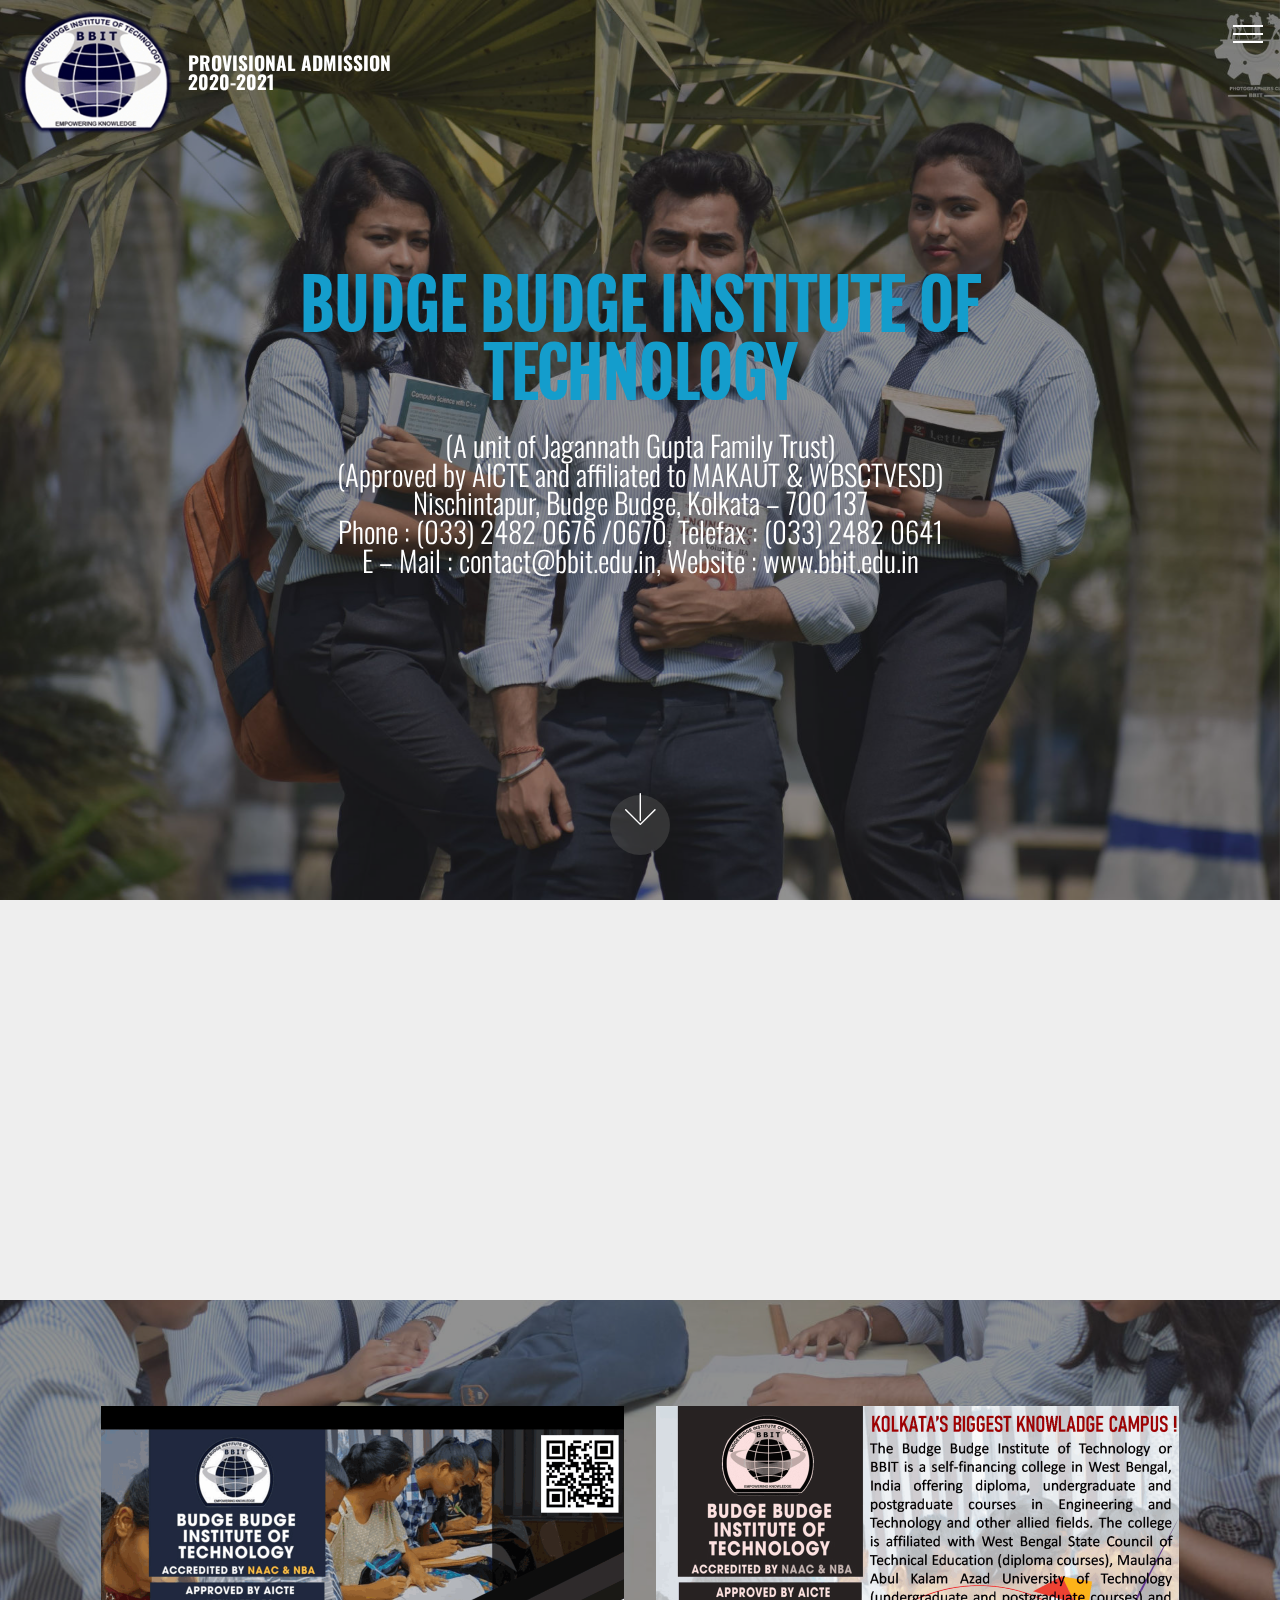
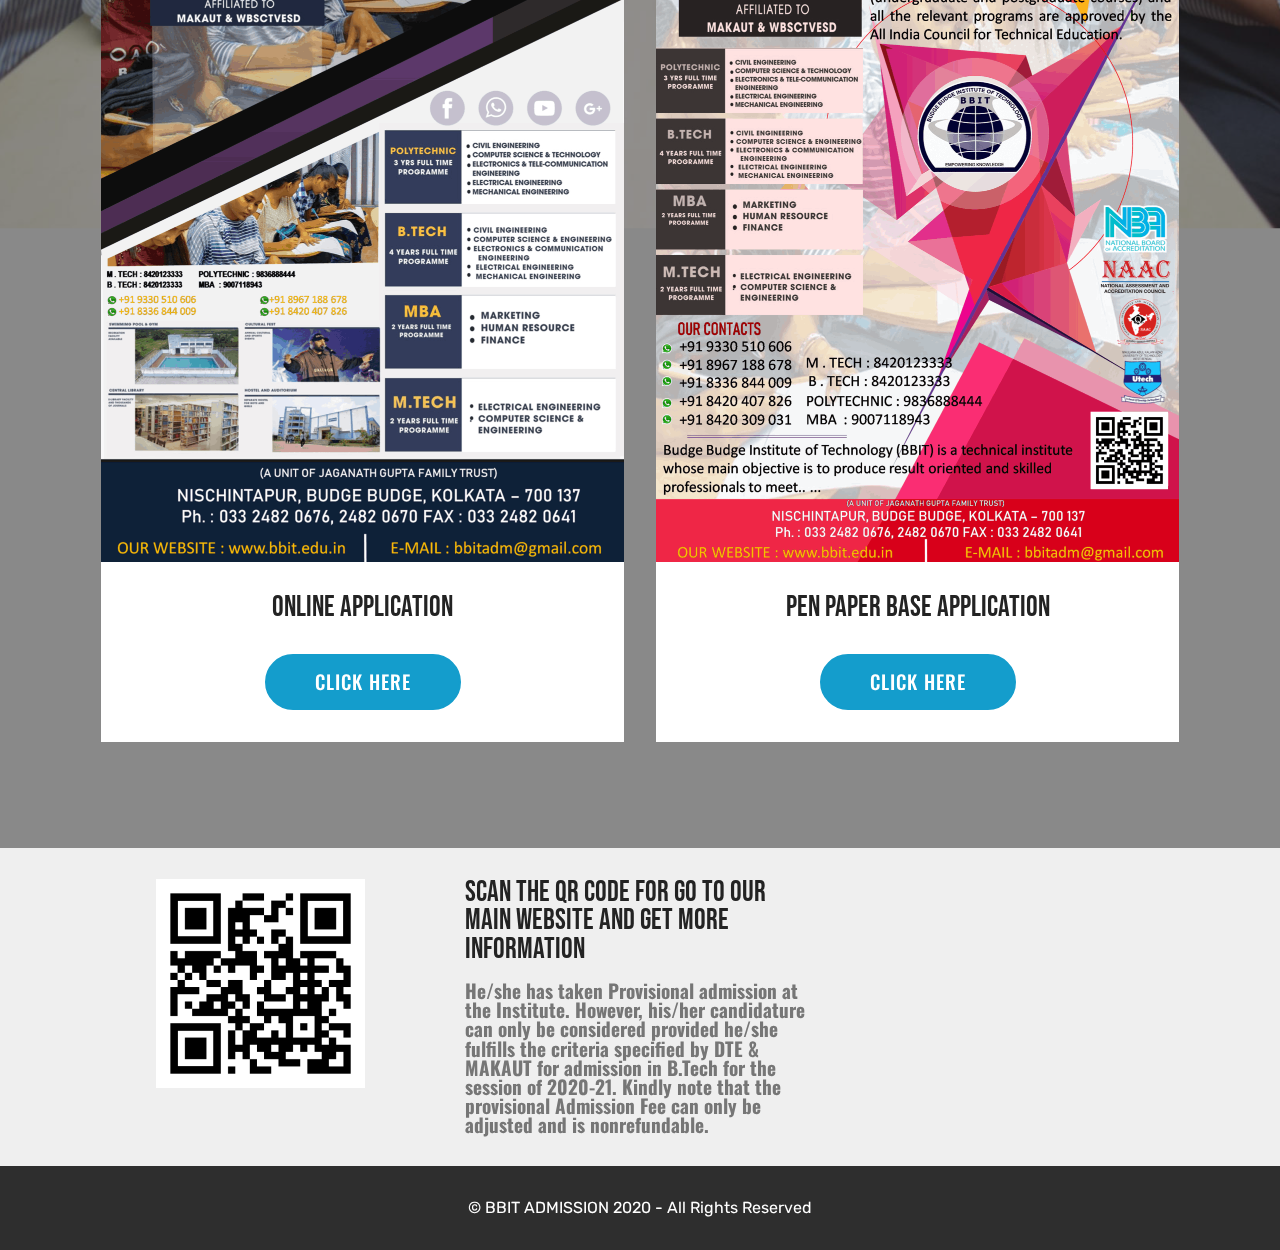
==== index.html @ f2dc5f4a "create github pages" ====
<!DOCTYPE html>
<html  >
<head>
  <!-- Site made with Mobirise Website Builder v4.10.15, https://mobirise.com -->
  <meta charset="UTF-8">
  <meta http-equiv="X-UA-Compatible" content="IE=edge">
  <meta name="generator" content="Mobirise v4.10.15, mobirise.com">
  <meta name="viewport" content="width=device-width, initial-scale=1, minimum-scale=1">
  <link rel="shortcut icon" href="assets/images/bbit-logo-189x152.png" type="image/x-icon">
  <meta name="description" content="">
  
  <title>Home</title>
  <link rel="stylesheet" href="assets/web/assets/mobirise-icons/mobirise-icons.css">
  <link rel="stylesheet" href="assets/web/assets/mobirise-icons2/mobirise2.css">
  <link rel="stylesheet" href="assets/bootstrap/css/bootstrap.min.css">
  <link rel="stylesheet" href="assets/bootstrap/css/bootstrap-grid.min.css">
  <link rel="stylesheet" href="assets/bootstrap/css/bootstrap-reboot.min.css">
  <link rel="stylesheet" href="assets/dropdown/css/style.css">
  <link rel="stylesheet" href="assets/tether/tether.min.css">
  <link rel="stylesheet" href="assets/theme/css/style.css">
  <link rel="preload" as="style" href="assets/mobirise/css/mbr-additional.css"><link rel="stylesheet" href="assets/mobirise/css/mbr-additional.css" type="text/css">
  
  
  
</head>
<body>
  <section class="menu cid-rXFOhYftyy" once="menu" id="menu1-4">

    

    <nav class="navbar navbar-expand beta-menu navbar-dropdown align-items-center navbar-fixed-top collapsed bg-color transparent">
        <button class="navbar-toggler navbar-toggler-right" type="button" data-toggle="collapse" data-target="#navbarSupportedContent" aria-controls="navbarSupportedContent" aria-expanded="false" aria-label="Toggle navigation">
            <div class="hamburger">
                <span></span>
                <span></span>
                <span></span>
                <span></span>
            </div>
        </button>
        <div class="menu-logo">
            <div class="navbar-brand">
                <span class="navbar-logo">
                    <a href="page1.html">
                         <img src="assets/images/bbit-logo-189x152.png" alt="Mobirise" title="" style="height: 8rem;">
                    </a>
                </span>
                <span class="navbar-caption-wrap"><a class="navbar-caption text-white display-4" href="page1.html">PROVISIONAL ADMISSION
<br>2020-2021</a></span>
            </div>
        </div>
        <div class="collapse navbar-collapse" id="navbarSupportedContent">
            
            <div class="navbar-buttons mbr-section-btn"><a class="btn btn-sm btn-primary display-4" href="index.html">&nbsp; &nbsp; &nbsp; &nbsp; &nbsp; &nbsp; &nbsp;HOME &nbsp; &nbsp; &nbsp; &nbsp; &nbsp; &nbsp; &nbsp; &nbsp;&nbsp;</a>     <a class="btn btn-sm btn-primary display-4" href="index.html#features3-1">&nbsp; &nbsp; &nbsp; &nbsp; &nbsp; &nbsp;APPLY FOR ADMISSION &nbsp; &nbsp; &nbsp; &nbsp; &nbsp; &nbsp; &nbsp; &nbsp; &nbsp;</a></div>
        </div>
    </nav>
</section>

<section class="engine"><a href="https://mobirise.info/i">site creation software</a></section><section class="cid-rXFNUDuL13 mbr-fullscreen mbr-parallax-background" id="header2-0">

    

    <div class="mbr-overlay" style="opacity: 0.5; background-color: rgb(35, 35, 35);"></div>

    <div class="container align-center">
        <div class="row justify-content-md-center">
            <div class="mbr-white col-md-10">
                <h1 class="mbr-section-title mbr-bold pb-3 mbr-fonts-style display-1">
                    BUDGE BUDGE INSTITUTE OF TECHNOLOGY</h1>
                <h3 class="mbr-section-subtitle align-center mbr-light pb-3 mbr-fonts-style display-2">(A unit of Jagannath Gupta Family Trust)
<div>(Approved by AICTE and affiliated to MAKAUT &amp; WBSCTVESD)
</div><div>Nischintapur, Budge Budge, Kolkata – 700 137
</div><div>Phone : (033) 2482 0676 /0670, Telefax : (033) 2482 0641
</div><div>E – Mail : contact@bbit.edu.in, Website : www.bbit.edu.in
</div><div><br></div></h3>
                
                
            </div>
        </div>
    </div>
    <div class="mbr-arrow hidden-sm-down" aria-hidden="true">
        <a href="#next">
            <i class="mbri-down mbr-iconfont"></i>
        </a>
    </div>
</section>

<section class="map1 cid-rXFO3G3sNx" id="map1-2">

     

    <div class="google-map"><iframe frameborder="0" style="border:0" src="https://www.google.com/maps/embed?pb=!1m18!1m12!1m3!1d14748.869770666173!2d88.16065581313538!3d22.45846169424408!2m3!1f0!2f0!3f0!3m2!1i1024!2i768!4f13.1!3m3!1m2!1s0x39f830fc6fffffff%3A0x880d852ade5959b!2sBudge%20Budge%20Institute%20Of%20Technology!5e0!3m2!1sen!2sin!4v1588276798061!5m2!1sen!2sin" allowfullscreen=""></iframe></div>
</section>

<section class="features3 cid-rXFO0io4Rv mbr-parallax-background" id="features3-1">

    

    <div class="mbr-overlay" style="opacity: 0.5; background-color: rgb(35, 35, 35);">
    </div>
    <div class="container">
        <div class="media-container-row">
            <div class="card p-3 col-12 col-md-6">
                <div class="card-wrapper">
                    <div class="card-img">
                        <img src="assets/images/bbit1-1046x1511.png" alt="Mobirise" title="">
                    </div>
                    <div class="card-box">
                        <h4 class="card-title mbr-fonts-style display-5">
                            ONLINE APPLICATION</h4>
                        
                    </div>
                    <div class="mbr-section-btn text-center"><a href="https://forms.gle/tRH4VdsatgRsKC276" class="btn btn-primary display-4">
                            CLICK HERE</a></div>
                </div>
            </div>

            <div class="card p-3 col-12 col-md-6">
                <div class="card-wrapper">
                    <div class="card-img">
                        <img src="assets/images/bbit2-1046x1511.png" alt="Mobirise" title="">
                    </div>
                    <div class="card-box">
                        <h4 class="card-title mbr-fonts-style display-5">PEN PAPER BASE APPLICATION</h4>
                        
                    </div>
                    <div class="mbr-section-btn text-center"><a href="page2.html" class="btn btn-primary display-4">
                            CLICK HERE</a></div>
                </div>
            </div>

            

            
        </div>
    </div>
</section>

<section class="services4 cid-rXGqXsZB8n" xmlns="http://www.w3.org/1999/html" id="services4-q">
    <!---->
    
    <!---->
    <!--Overlay-->
    
    <!--Container-->
    <div class="container">
        <div class="row">
            <!--Card-1-->
            <div class="card p-3 col-12">
                <div class="card-wrapper media-container-row media-container-row">
                    <div class="card-box">
                        <div class="row">
                            <div class="col-12 col-md-12 col-lg-4">
                                <div class="wrapper">
                                    <!--Image-->
                                    <div class="mbr-figure" style="width: 60%;">
                                        <img src="assets/images/bbit-website-qr-700x700.png" alt="Mobirise" title="">
                                    </div>
                                </div>
                            </div>
                            <div class="col-12 col-md-7 col-lg-4">
                                <div class="wrapper col-left">
                                    <!--Title-->
                                    <h4 class="card-title mbr-fonts-style display-5">SCAN THE QR CODE FOR GO TO OUR MAIN WEBSITE AND GET MORE INFORMATION</h4>
                                    <!--Subtitle-->
                                    <p class="mbr-text mbr-fonts-style pt-3 display-4"><strong>
                                        He/she has taken Provisional admission at the Institute. However, his/her candidature can only be considered provided he/she fulfills the criteria specified by DTE &amp; MAKAUT for admission in B.Tech for the session of 2020-21. Kindly note that the provisional Admission Fee can only be adjusted and is nonrefundable.
                                    </strong></p>
                                </div>
                            </div>
                            <div class="col-12 col-md-5 col-lg-4">
                                <div class="wrapper border_wrapper">
                                    <!--Cost-->
                                    
                                    <!--Btn-->
                                    
                                </div>
                            </div>
                        </div>
                    </div>
                </div>
            </div>
            <!--Card-2-->
            
            <!--Card-3-->
            
        </div>
    </div>
</section>

<section once="footers" class="cid-rXFO86gxxI" id="footer6-3">

    

    

    <div class="container">
        <div class="media-container-row align-center mbr-white">
            <div class="col-12">
                <p class="mbr-text mb-0 mbr-fonts-style display-7">
                    © BBIT ADMISSION 2020 - All Rights Reserved
                </p>
            </div>
        </div>
    </div>
</section>


  <script src="assets/popper/popper.min.js"></script>
  <script src="assets/web/assets/jquery/jquery.min.js"></script>
  <script src="assets/bootstrap/js/bootstrap.min.js"></script>
  <script src="assets/parallax/jarallax.min.js"></script>
  <script src="assets/dropdown/js/nav-dropdown.js"></script>
  <script src="assets/dropdown/js/navbar-dropdown.js"></script>
  <script src="assets/touchswipe/jquery.touch-swipe.min.js"></script>
  <script src="assets/tether/tether.min.js"></script>
  <script src="assets/smoothscroll/smooth-scroll.js"></script>
  <script src="assets/theme/js/script.js"></script>
  
  
</body>
</html>
---- assets/web/assets/mobirise-icons/mobirise-icons.css ----
@font-face {
  font-family: 'MobiriseIcons';
  src:  url('mobirise-icons.eot?spat4u');
  src:  url('mobirise-icons.eot?spat4u#iefix') format('embedded-opentype'),
    url('mobirise-icons.ttf?spat4u') format('truetype'),
    url('mobirise-icons.woff?spat4u') format('woff'),
    url('mobirise-icons.svg?spat4u#MobiriseIcons') format('svg');
  font-weight: normal;
  font-style: normal;
  font-display: swap;
}

[class^="mbri-"], [class*=" mbri-"] {
  /* use !important to prevent issues with browser extensions that change fonts */
  font-family: MobiriseIcons !important;
  speak: none;
  font-style: normal;
  font-weight: normal;
  font-variant: normal;
  text-transform: none;
  line-height: 1;

  /* Better Font Rendering =========== */
  -webkit-font-smoothing: antialiased;
  -moz-osx-font-smoothing: grayscale;
}

.mbri-add-submenu:before {
  content: "\e900";
}
.mbri-alert:before {
  content: "\e901";
}
.mbri-align-center:before {
  content: "\e902";
}
.mbri-align-justify:before {
  content: "\e903";
}
.mbri-align-left:before {
  content: "\e904";
}
.mbri-align-right:before {
  content: "\e905";
}
.mbri-android:before {
  content: "\e906";
}
.mbri-apple:before {
  content: "\e907";
}
.mbri-arrow-down:before {
  content: "\e908";
}
.mbri-arrow-next:before {
  content: "\e909";
}
.mbri-arrow-prev:before {
  content: "\e90a";
}
.mbri-arrow-up:before {
  content: "\e90b";
}
.mbri-bold:before {
  content: "\e90c";
}
.mbri-bookmark:before {
  content: "\e90d";
}
.mbri-bootstrap:before {
  content: "\e90e";
}
.mbri-briefcase:before {
  content: "\e90f";
}
.mbri-browse:before {
  content: "\e910";
}
.mbri-bulleted-list:before {
  content: "\e911";
}
.mbri-calendar:before {
  content: "\e912";
}
.mbri-camera:before {
  content: "\e913";
}
.mbri-cart-add:before {
  content: "\e914";
}
.mbri-cart-full:before {
  content: "\e915";
}
.mbri-cash:before {
  content: "\e916";
}
.mbri-change-style:before {
  content: "\e917";
}
.mbri-chat:before {
  content: "\e918";
}
.mbri-clock:before {
  content: "\e919";
}
.mbri-close:before {
  content: "\e91a";
}
.mbri-cloud:before {
  content: "\e91b";
}
.mbri-code:before {
  content: "\e91c";
}
.mbri-contact-form:before {
  content: "\e91d";
}
.mbri-credit-card:before {
  content: "\e91e";
}
.mbri-cursor-click:before {
  content: "\e91f";
}
.mbri-cust-feedback:before {
  content: "\e920";
}
.mbri-database:before {
  content: "\e921";
}
.mbri-delivery:before {
  content: "\e922";
}
.mbri-desktop:before {
  content: "\e923";
}
.mbri-devices:before {
  content: "\e924";
}
.mbri-down:before {
  content: "\e925";
}
.mbri-download:before {
  content: "\e989";
}
.mbri-drag-n-drop:before {
  content: "\e927";
}
.mbri-drag-n-drop2:before {
  content: "\e928";
}
.mbri-edit:before {
  content: "\e929";
}
.mbri-edit2:before {
  content: "\e92a";
}
.mbri-error:before {
  content: "\e92b";
}
.mbri-extension:before {
  content: "\e92c";
}
.mbri-features:before {
  content: "\e92d";
}
.mbri-file:before {
  content: "\e92e";
}
.mbri-flag:before {
  content: "\e92f";
}
.mbri-folder:before {
  content: "\e930";
}
.mbri-gift:before {
  content: "\e931";
}
.mbri-github:before {
  content: "\e932";
}
.mbri-globe:before {
  content: "\e933";
}
.mbri-globe-2:before {
  content: "\e934";
}
.mbri-growing-chart:before {
  content: "\e935";
}
.mbri-hearth:before {
  content: "\e936";
}
.mbri-help:before {
  content: "\e937";
}
.mbri-home:before {
  content: "\e938";
}
.mbri-hot-cup:before {
  content: "\e939";
}
.mbri-idea:before {
  content: "\e93a";
}
.mbri-image-gallery:before {
  content: "\e93b";
}
.mbri-image-slider:before {
  content: "\e93c";
}
.mbri-info:before {
  content: "\e93d";
}
.mbri-italic:before {
  content: "\e93e";
}
.mbri-key:before {
  content: "\e93f";
}
.mbri-laptop:before {
  content: "\e940";
}
.mbri-layers:before {
  content: "\e941";
}
.mbri-left-right:before {
  content: "\e942";
}
.mbri-left:before {
  content: "\e943";
}
.mbri-letter:before {
  content: "\e944";
}
.mbri-like:before {
  content: "\e945";
}
.mbri-link:before {
  content: "\e946";
}
.mbri-lock:before {
  content: "\e947";
}
.mbri-login:before {
  content: "\e948";
}
.mbri-logout:before {
  content: "\e949";
}
.mbri-magic-stick:before {
  content: "\e94a";
}
.mbri-map-pin:before {
  content: "\e94b";
}
.mbri-menu:before {
  content: "\e94c";
}
.mbri-mobile:before {
  content: "\e94d";
}
.mbri-mobile2:before {
  content: "\e94e";
}
.mbri-mobirise:before {
  content: "\e94f";
}
.mbri-more-horizontal:before {
  content: "\e950";
}
.mbri-more-vertical:before {
  content: "\e951";
}
.mbri-music:before {
  content: "\e952";
}
.mbri-new-file:before {
  content: "\e953";
}
.mbri-numbered-list:before {
  content: "\e954";
}
.mbri-opened-folder:before {
  content: "\e955";
}
.mbri-pages:before {
  content: "\e956";
}
.mbri-paper-plane:before {
  content: "\e957";
}
.mbri-paperclip:before {
  content: "\e958";
}
.mbri-photo:before {
  content: "\e959";
}
.mbri-photos:before {
  content: "\e95a";
}
.mbri-pin:before {
  content: "\e95b";
}
.mbri-play:before {
  content: "\e95c";
}
.mbri-plus:before {
  content: "\e95d";
}
.mbri-preview:before {
  content: "\e95e";
}
.mbri-print:before {
  content: "\e95f";
}
.mbri-protect:before {
  content: "\e960";
}
.mbri-question:before {
  content: "\e961";
}
.mbri-quote-left:before {
  content: "\e962";
}
.mbri-quote-right:before {
  content: "\e963";
}
.mbri-refresh:before {
  content: "\e964";
}
.mbri-responsive:before {
  content: "\e965";
}
.mbri-right:before {
  content: "\e966";
}
.mbri-rocket:before {
  content: "\e967";
}
.mbri-sad-face:before {
  content: "\e968";
}
.mbri-sale:before {
  content: "\e969";
}
.mbri-save:before {
  content: "\e96a";
}
.mbri-search:before {
  content: "\e96b";
}
.mbri-setting:before {
  content: "\e96c";
}
.mbri-setting2:before {
  content: "\e96d";
}
.mbri-setting3:before {
  content: "\e96e";
}
.mbri-share:before {
  content: "\e96f";
}
.mbri-shopping-bag:before {
  content: "\e970";
}
.mbri-shopping-basket:before {
  content: "\e971";
}
.mbri-shopping-cart:before {
  content: "\e972";
}
.mbri-sites:before {
  content: "\e973";
}
.mbri-smile-face:before {
  content: "\e974";
}
.mbri-speed:before {
  content: "\e975";
}
.mbri-star:before {
  content: "\e976";
}
.mbri-success:before {
  content: "\e977";
}
.mbri-sun:before {
  content: "\e978";
}
.mbri-sun2:before {
  content: "\e979";
}
.mbri-tablet:before {
  content: "\e97a";
}
.mbri-tablet-vertical:before {
  content: "\e97b";
}
.mbri-target:before {
  content: "\e97c";
}
.mbri-timer:before {
  content: "\e97d";
}
.mbri-to-ftp:before {
  content: "\e97e";
}
.mbri-to-local-drive:before {
  content: "\e97f";
}
.mbri-touch-swipe:before {
  content: "\e980";
}
.mbri-touch:before {
  content: "\e981";
}
.mbri-trash:before {
  content: "\e982";
}
.mbri-underline:before {
  content: "\e983";
}
.mbri-unlink:before {
  content: "\e984";
}
.mbri-unlock:before {
  content: "\e985";
}
.mbri-up-down:before {
  content: "\e986";
}
.mbri-up:before {
  content: "\e987";
}
.mbri-update:before {
  content: "\e988";
}
.mbri-upload:before {
 content: "\e926"; 
}
.mbri-user:before {
  content: "\e98a";
}
.mbri-user2:before {
  content: "\e98b";
}
.mbri-users:before {
  content: "\e98c";
}
.mbri-video:before {
  content: "\e98d";
}
.mbri-video-play:before {
  content: "\e98e";
}
.mbri-watch:before {
  content: "\e98f";
}
.mbri-website-theme:before {
  content: "\e990";
}
.mbri-wifi:before {
  content: "\e991";
}
.mbri-windows:before {
  content: "\e992";
}
.mbri-zoom-out:before {
  content: "\e993";
}
.mbri-redo:before {
  content: "\e994";
}
.mbri-undo:before {
  content: "\e995";
}
---- assets/web/assets/mobirise-icons2/mobirise2.css ----
@font-face {
  font-family: 'Moririse2';
  font-display: swap;
  src:  url('mobirise2.eot?f2bix4');
  src:  url('mobirise2.eot?f2bix4#iefix') format('embedded-opentype'),
    url('mobirise2.ttf?f2bix4') format('truetype'),
    url('mobirise2.woff?f2bix4') format('woff'),
    url('mobirise2.svg?f2bix4#mobirise2') format('svg');
  font-weight: normal;
  font-style: normal;
}

[class^="mobi-"], [class*=" mobi-"] {
  /* use !important to prevent issues with browser extensions that change fonts */
  font-family: 'Moririse2' !important;
  speak: none;
  font-style: normal;
  font-weight: normal;
  font-variant: normal;
  text-transform: none;
  line-height: 1;

  /* Better Font Rendering =========== */
  -webkit-font-smoothing: antialiased;
  -moz-osx-font-smoothing: grayscale;
}

.mobi-mbri-add-submenu:before {
  content: "\e900";
}
.mobi-mbri-alert:before {
  content: "\e901";
}
.mobi-mbri-align-center:before {
  content: "\e902";
}
.mobi-mbri-align-justify:before {
  content: "\e903";
}
.mobi-mbri-align-left:before {
  content: "\e904";
}
.mobi-mbri-align-right:before {
  content: "\e905";
}
.mobi-mbri-android:before {
  content: "\e906";
}
.mobi-mbri-apple:before {
  content: "\e907";
}
.mobi-mbri-arrow-down:before {
  content: "\e908";
}
.mobi-mbri-arrow-next:before {
  content: "\e909";
}
.mobi-mbri-arrow-prev:before {
  content: "\e90a";
}
.mobi-mbri-arrow-up:before {
  content: "\e90b";
}
.mobi-mbri-bold:before {
  content: "\e90c";
}
.mobi-mbri-bookmark:before {
  content: "\e90d";
}
.mobi-mbri-bootstrap:before {
  content: "\e90e";
}
.mobi-mbri-briefcase:before {
  content: "\e90f";
}
.mobi-mbri-browse:before {
  content: "\e910";
}
.mobi-mbri-bulleted-list:before {
  content: "\e911";
}
.mobi-mbri-calendar:before {
  content: "\e912";
}
.mobi-mbri-camera:before {
  content: "\e913";
}
.mobi-mbri-cart-add:before {
  content: "\e914";
}
.mobi-mbri-cart-full:before {
  content: "\e915";
}
.mobi-mbri-cash:before {
  content: "\e916";
}
.mobi-mbri-change-style:before {
  content: "\e917";
}
.mobi-mbri-chat:before {
  content: "\e918";
}
.mobi-mbri-clock:before {
  content: "\e919";
}
.mobi-mbri-close:before {
  content: "\e91a";
}
.mobi-mbri-cloud:before {
  content: "\e91b";
}
.mobi-mbri-code:before {
  content: "\e91c";
}
.mobi-mbri-contact-form:before {
  content: "\e91d";
}
.mobi-mbri-credit-card:before {
  content: "\e91e";
}
.mobi-mbri-cursor-click:before {
  content: "\e91f";
}
.mobi-mbri-cust-feedback:before {
  content: "\e920";
}
.mobi-mbri-database:before {
  content: "\e921";
}
.mobi-mbri-delivery:before {
  content: "\e922";
}
.mobi-mbri-desktop:before {
  content: "\e923";
}
.mobi-mbri-devices:before {
  content: "\e924";
}
.mobi-mbri-down:before {
  content: "\e925";
}
.mobi-mbri-download-2:before {
  content: "\e926";
}
.mobi-mbri-download:before {
  content: "\e927";
}
.mobi-mbri-drag-n-drop-2:before {
  content: "\e928";
}
.mobi-mbri-drag-n-drop:before {
  content: "\e929";
}
.mobi-mbri-edit-2:before {
  content: "\e92a";
}
.mobi-mbri-edit:before {
  content: "\e92b";
}
.mobi-mbri-error:before {
  content: "\e92c";
}
.mobi-mbri-extension:before {
  content: "\e92d";
}
.mobi-mbri-features:before {
  content: "\e92e";
}
.mobi-mbri-file:before {
  content: "\e92f";
}
.mobi-mbri-flag:before {
  content: "\e930";
}
.mobi-mbri-folder:before {
  content: "\e931";
}
.mobi-mbri-gift:before {
  content: "\e932";
}
.mobi-mbri-github:before {
  content: "\e933";
}
.mobi-mbri-globe-2:before {
  content: "\e934";
}
.mobi-mbri-globe:before {
  content: "\e935";
}
.mobi-mbri-growing-chart:before {
  content: "\e936";
}
.mobi-mbri-hearth:before {
  content: "\e937";
}
.mobi-mbri-help:before {
  content: "\e938";
}
.mobi-mbri-home:before {
  content: "\e939";
}
.mobi-mbri-hot-cup:before {
  content: "\e93a";
}
.mobi-mbri-idea:before {
  content: "\e93b";
}
.mobi-mbri-image-gallery:before {
  content: "\e93c";
}
.mobi-mbri-image-slider:before {
  content: "\e93d";
}
.mobi-mbri-info:before {
  content: "\e93e";
}
.mobi-mbri-italic:before {
  content: "\e93f";
}
.mobi-mbri-key:before {
  content: "\e940";
}
.mobi-mbri-laptop:before {
  content: "\e941";
}
.mobi-mbri-layers:before {
  content: "\e942";
}
.mobi-mbri-left-right:before {
  content: "\e943";
}
.mobi-mbri-left:before {
  content: "\e944";
}
.mobi-mbri-letter:before {
  content: "\e945";
}
.mobi-mbri-like:before {
  content: "\e946";
}
.mobi-mbri-link:before {
  content: "\e947";
}
.mobi-mbri-lock:before {
  content: "\e948";
}
.mobi-mbri-login:before {
  content: "\e949";
}
.mobi-mbri-logout:before {
  content: "\e94a";
}
.mobi-mbri-magic-stick:before {
  content: "\e94b";
}
.mobi-mbri-map-pin:before {
  content: "\e94c";
}
.mobi-mbri-menu:before {
  content: "\e94d";
}
.mobi-mbri-mobile-2:before {
  content: "\e94e";
}
.mobi-mbri-mobile-horizontal:before {
  content: "\e94f";
}
.mobi-mbri-mobile:before {
  content: "\e950";
}
.mobi-mbri-mobirise:before {
  content: "\e951";
}
.mobi-mbri-more-horizontal:before {
  content: "\e952";
}
.mobi-mbri-more-vertical:before {
  content: "\e953";
}
.mobi-mbri-music:before {
  content: "\e954";
}
.mobi-mbri-new-file:before {
  content: "\e955";
}
.mobi-mbri-numbered-list:before {
  content: "\e956";
}
.mobi-mbri-opened-folder:before {
  content: "\e957";
}
.mobi-mbri-pages:before {
  content: "\e958";
}
.mobi-mbri-paper-plane:before {
  content: "\e959";
}
.mobi-mbri-paperclip:before {
  content: "\e95a";
}
.mobi-mbri-phone:before {
  content: "\e95b";
}
.mobi-mbri-photo:before {
  content: "\e95c";
}
.mobi-mbri-photos:before {
  content: "\e95d";
}
.mobi-mbri-pin:before {
  content: "\e95e";
}
.mobi-mbri-play:before {
  content: "\e95f";
}
.mobi-mbri-plus:before {
  content: "\e960";
}
.mobi-mbri-preview:before {
  content: "\e961";
}
.mobi-mbri-print:before {
  content: "\e962";
}
.mobi-mbri-protect:before {
  content: "\e963";
}
.mobi-mbri-question:before {
  content: "\e964";
}
.mobi-mbri-quote-left:before {
  content: "\e965";
}
.mobi-mbri-quote-right:before {
  content: "\e966";
}
.mobi-mbri-redo:before {
  content: "\e967";
}
.mobi-mbri-refresh:before {
  content: "\e968";
}
.mobi-mbri-responsive-2:before {
  content: "\e969";
}
.mobi-mbri-responsive:before {
  content: "\e96a";
}
.mobi-mbri-right:before {
  content: "\e96b";
}
.mobi-mbri-rocket:before {
  content: "\e96c";
}
.mobi-mbri-sad-face:before {
  content: "\e96d";
}
.mobi-mbri-sale:before {
  content: "\e96e";
}
.mobi-mbri-save:before {
  content: "\e96f";
}
.mobi-mbri-search:before {
  content: "\e970";
}
.mobi-mbri-setting-2:before {
  content: "\e971";
}
.mobi-mbri-setting-3:before {
  content: "\e972";
}
.mobi-mbri-setting:before {
  content: "\e973";
}
.mobi-mbri-share:before {
  content: "\e974";
}
.mobi-mbri-shopping-bag:before {
  content: "\e975";
}
.mobi-mbri-shopping-basket:before {
  content: "\e976";
}
.mobi-mbri-shopping-cart:before {
  content: "\e977";
}
.mobi-mbri-sites:before {
  content: "\e978";
}
.mobi-mbri-smile-face:before {
  content: "\e979";
}
.mobi-mbri-speed:before {
  content: "\e97a";
}
.mobi-mbri-star:before {
  content: "\e97b";
}
.mobi-mbri-success:before {
  content: "\e97c";
}
.mobi-mbri-sun:before {
  content: "\e97d";
}
.mobi-mbri-sun2:before {
  content: "\e97e";
}
.mobi-mbri-tablet-vertical:before {
  content: "\e97f";
}
.mobi-mbri-tablet:before {
  content: "\e980";
}
.mobi-mbri-target:before {
  content: "\e981";
}
.mobi-mbri-timer:before {
  content: "\e982";
}
.mobi-mbri-to-ftp:before {
  content: "\e983";
}
.mobi-mbri-to-local-drive:before {
  content: "\e984";
}
.mobi-mbri-touch-swipe:before {
  content: "\e985";
}
.mobi-mbri-touch:before {
  content: "\e986";
}
.mobi-mbri-trash:before {
  content: "\e987";
}
.mobi-mbri-underline:before {
  content: "\e988";
}
.mobi-mbri-undo:before {
  content: "\e989";
}
.mobi-mbri-unlink:before {
  content: "\e98a";
}
.mobi-mbri-unlock:before {
  content: "\e98b";
}
.mobi-mbri-up-down:before {
  content: "\e98c";
}
.mobi-mbri-up:before {
  content: "\e98d";
}
.mobi-mbri-update:before {
  content: "\e98e";
}
.mobi-mbri-upload-2:before {
  content: "\e98f";
}
.mobi-mbri-upload:before {
  content: "\e990";
}
.mobi-mbri-user-2:before {
  content: "\e991";
}
.mobi-mbri-user:before {
  content: "\e992";
}
.mobi-mbri-users:before {
  content: "\e993";
}
.mobi-mbri-video-play:before {
  content: "\e994";
}
.mobi-mbri-video:before {
  content: "\e995";
}
.mobi-mbri-watch:before {
  content: "\e996";
}
.mobi-mbri-website-theme-2:before {
  content: "\e997";
}
.mobi-mbri-website-theme:before {
  content: "\e998";
}
.mobi-mbri-wifi:before {
  content: "\e999";
}
.mobi-mbri-windows:before {
  content: "\e99a";
}
.mobi-mbri-zoom-in:before {
  content: "\e99b";
}
.mobi-mbri-zoom-out:before {
  content: "\e99c";
}
---- assets/dropdown/css/style.css ----
.navbar-dropdown {
  left: 0;
  padding: 0;
  position: absolute;
  right: 0;
  top: 0;
  transition: all 0.45s ease;
  z-index: 1030;
  background: #282828; }
  .navbar-dropdown .navbar-logo {
    margin-right: 0.8rem;
    transition: margin 0.3s ease-in-out;
    vertical-align: middle; }
    .navbar-dropdown .navbar-logo img {
      height: 3.125rem;
      transition: all 0.3s ease-in-out; }
    .navbar-dropdown .navbar-logo.mbr-iconfont {
      font-size: 3.125rem;
      line-height: 3.125rem; }
  .navbar-dropdown .navbar-caption {
    font-weight: 700;
    white-space: normal;
    vertical-align: -4px;
    line-height: 3.125rem !important; }
    .navbar-dropdown .navbar-caption, .navbar-dropdown .navbar-caption:hover {
      color: inherit;
      text-decoration: none; }
  .navbar-dropdown .mbr-iconfont + .navbar-caption {
    vertical-align: -1px; }
  .navbar-dropdown.navbar-fixed-top {
    position: fixed; }
  .navbar-dropdown .navbar-brand span {
    vertical-align: -4px; }
  .navbar-dropdown.bg-color.transparent {
    background: none; }
  .navbar-dropdown.navbar-short .navbar-brand {
    padding: 0.625rem 0; }
    .navbar-dropdown.navbar-short .navbar-brand span {
      vertical-align: -1px; }
  .navbar-dropdown.navbar-short .navbar-caption {
    line-height: 2.375rem !important;
    vertical-align: -2px; }
  .navbar-dropdown.navbar-short .navbar-logo {
    margin-right: 0.5rem; }
    .navbar-dropdown.navbar-short .navbar-logo img {
      height: 2.375rem; }
    .navbar-dropdown.navbar-short .navbar-logo.mbr-iconfont {
      font-size: 2.375rem;
      line-height: 2.375rem; }
  .navbar-dropdown.navbar-short .mbr-table-cell {
    height: 3.625rem; }
  .navbar-dropdown .navbar-close {
    left: 0.6875rem;
    position: fixed;
    top: 0.75rem;
    z-index: 1000; }
  .navbar-dropdown .hamburger-icon {
    content: "";
    display: inline-block;
    vertical-align: middle;
    width: 16px;
    -webkit-box-shadow: 0 -6px 0 1px #282828,0 0 0 1px #282828,0 6px 0 1px #282828;
    -moz-box-shadow: 0 -6px 0 1px #282828,0 0 0 1px #282828,0 6px 0 1px #282828;
    box-shadow: 0 -6px 0 1px #282828,0 0 0 1px #282828,0 6px 0 1px #282828; }

.dropdown-menu .dropdown-toggle[data-toggle="dropdown-submenu"]::after {
  border-bottom: 0.35em solid transparent;
  border-left: 0.35em solid;
  border-right: 0;
  border-top: 0.35em solid transparent;
  margin-left: 0.3rem; }

.dropdown-menu .dropdown-item:focus {
  outline: 0; }

.nav-dropdown {
  font-size: 0.75rem;
  font-weight: 500;
  height: auto !important; }
  .nav-dropdown .nav-btn {
    padding-left: 1rem; }
  .nav-dropdown .link {
    margin: .667em 1.667em;
    font-weight: 500;
    padding: 0;
    transition: color .2s ease-in-out; }
    .nav-dropdown .link.dropdown-toggle {
      margin-right: 2.583em; }
      .nav-dropdown .link.dropdown-toggle::after {
        margin-left: .25rem;
        border-top: 0.35em solid;
        border-right: 0.35em solid transparent;
        border-left: 0.35em solid transparent;
        border-bottom: 0; }
      .nav-dropdown .link.dropdown-toggle[aria-expanded="true"] {
        margin: 0;
        padding: 0.667em 3.263em  0.667em 1.667em; }
  .nav-dropdown .link::after,
  .nav-dropdown .dropdown-item::after {
    color: inherit; }
  .nav-dropdown .btn {
    font-size: 0.75rem;
    font-weight: 700;
    letter-spacing: 0;
    margin-bottom: 0;
    padding-left: 1.25rem;
    padding-right: 1.25rem; }
  .nav-dropdown .dropdown-menu {
    border-radius: 0;
    border: 0;
    left: 0;
    margin: 0;
    padding-bottom: 1.25rem;
    padding-top: 1.25rem;
    position: relative; }
  .nav-dropdown .dropdown-submenu {
    margin-left: 0.125rem;
    top: 0; }
  .nav-dropdown .dropdown-item {
    font-weight: 500;
    line-height: 2;
    padding: 0.3846em 4.615em 0.3846em 1.5385em;
    position: relative;
    transition: color .2s ease-in-out, background-color .2s ease-in-out; }
    .nav-dropdown .dropdown-item::after {
      margin-top: -0.3077em;
      position: absolute;
      right: 1.1538em;
      top: 50%; }
    .nav-dropdown .dropdown-item:focus, .nav-dropdown .dropdown-item:hover {
      background: none; }

@media (max-width: 767px) {
  .nav-dropdown.navbar-toggleable-sm {
    bottom: 0;
    display: none;
    left: 0;
    overflow-x: hidden;
    position: fixed;
    top: 0;
    transform: translateX(-100%);
    -ms-transform: translateX(-100%);
    -webkit-transform: translateX(-100%);
    width: 18.75rem;
    z-index: 999; } }
.nav-dropdown.navbar-toggleable-xl {
  bottom: 0;
  display: none;
  left: 0;
  overflow-x: hidden;
  position: fixed;
  top: 0;
  transform: translateX(-100%);
  -ms-transform: translateX(-100%);
  -webkit-transform: translateX(-100%);
  width: 18.75rem;
  z-index: 999; }

.nav-dropdown-sm {
  display: block !important;
  overflow-x: hidden;
  overflow: auto;
  padding-top: 3.875rem; }
  .nav-dropdown-sm::after {
    content: "";
    display: block;
    height: 3rem;
    width: 100%; }
  .nav-dropdown-sm.collapse.in ~ .navbar-close {
    display: block !important; }
  .nav-dropdown-sm.collapsing, .nav-dropdown-sm.collapse.in {
    transform: translateX(0);
    -ms-transform: translateX(0);
    -webkit-transform: translateX(0);
    transition: all 0.25s ease-out;
    -webkit-transition: all 0.25s ease-out;
    background: #282828; }
  .nav-dropdown-sm.collapsing[aria-expanded="false"] {
    transform: translateX(-100%);
    -ms-transform: translateX(-100%);
    -webkit-transform: translateX(-100%); }
  .nav-dropdown-sm .nav-item {
    display: block;
    margin-left: 0 !important;
    padding-left: 0; }
  .nav-dropdown-sm .link,
  .nav-dropdown-sm .dropdown-item {
    border-top: 1px dotted rgba(255, 255, 255, 0.1);
    font-size: 0.8125rem;
    line-height: 1.6;
    margin: 0 !important;
    padding: 0.875rem 2.4rem 0.875rem 1.5625rem !important;
    position: relative;
    white-space: normal; }
    .nav-dropdown-sm .link:focus, .nav-dropdown-sm .link:hover,
    .nav-dropdown-sm .dropdown-item:focus,
    .nav-dropdown-sm .dropdown-item:hover {
      background: rgba(0, 0, 0, 0.2) !important;
      color: #c0a375; }
  .nav-dropdown-sm .nav-btn {
    position: relative;
    padding: 1.5625rem 1.5625rem 0 1.5625rem; }
    .nav-dropdown-sm .nav-btn::before {
      border-top: 1px dotted rgba(255, 255, 255, 0.1);
      content: "";
      left: 0;
      position: absolute;
      top: 0;
      width: 100%; }
    .nav-dropdown-sm .nav-btn + .nav-btn {
      padding-top: 0.625rem; }
      .nav-dropdown-sm .nav-btn + .nav-btn::before {
        display: none; }
  .nav-dropdown-sm .btn {
    padding: 0.625rem 0; }
  .nav-dropdown-sm .dropdown-toggle[data-toggle="dropdown-submenu"]::after {
    margin-left: .25rem;
    border-top: 0.35em solid;
    border-right: 0.35em solid transparent;
    border-left: 0.35em solid transparent;
    border-bottom: 0; }
  .nav-dropdown-sm .dropdown-toggle[data-toggle="dropdown-submenu"][aria-expanded="true"]::after {
    border-top: 0;
    border-right: 0.35em solid transparent;
    border-left: 0.35em solid transparent;
    border-bottom: 0.35em solid; }
  .nav-dropdown-sm .dropdown-menu {
    margin: 0;
    padding: 0;
    position: relative;
    top: 0;
    left: 0;
    width: 100%;
    border: 0;
    float: none;
    border-radius: 0;
    background: none; }
  .nav-dropdown-sm .dropdown-submenu {
    left: 100%;
    margin-left: 0.125rem;
    margin-top: -1.25rem;
    top: 0; }

.navbar-toggleable-sm .nav-dropdown .dropdown-menu {
  position: absolute; }

.navbar-toggleable-sm .nav-dropdown .dropdown-submenu {
  left: 100%;
  margin-left: 0.125rem;
  margin-top: -1.25rem;
  top: 0; }

.navbar-toggleable-sm.opened .nav-dropdown .dropdown-menu {
  position: relative; }

.navbar-toggleable-sm.opened .nav-dropdown .dropdown-submenu {
  left: 0;
  margin-left: 00rem;
  margin-top: 0rem;
  top: 0; }

.is-builder .nav-dropdown.collapsing {
  transition: none !important; }

/*# sourceMappingURL=style.css.map */
---- assets/theme/css/style.css ----
/*!
 * Mobirise v4 theme (https://mobirise.com/)
 * Copyright 2017 Mobirise
 */
section {
  background-color: #eeeeee;
}

body {
  font-style: normal;
  line-height: 1.5;
}

section,
.container,
.container-fluid {
  position: relative;
  word-wrap: break-word;
}

a.mbr-iconfont:hover {
  text-decoration: none;
}

.article .lead p,
.article .lead ul,
.article .lead ol,
.article .lead pre,
.article .lead blockquote {
  margin-bottom: 0;
}

ul,
ol,
pre,
blockquote {
  margin-bottom: 2.3125rem;
}

pre {
  background: #f4f4f4;
  padding: 10px 24px;
  white-space: pre-wrap;
}

.inactive {
  -webkit-user-select: none;
  -moz-user-select: none;
  -ms-user-select: none;
  user-select: none;
  pointer-events: none;
  -webkit-user-drag: none;
  user-drag: none;
}

.mbr-section__comments .row {
  justify-content: center;
  -webkit-justify-content: center;
}

a {
  font-style: normal;
  font-weight: 400;
  cursor: pointer;
}

a, a:hover {
  text-decoration: none;
}

figure {
  margin-bottom: 0;
}

body {
  color: #232323;
}

h1,
h2,
h3,
h4,
h5,
h6,
.h1,
.h2,
.h3,
.h4,
.h5,
.h6,
.display-1,
.display-2,
.display-3,
.display-4 {
  line-height: 1;
  word-break: break-word;
  word-wrap: break-word;
}

b,
strong {
  font-weight: bold;
}

blockquote {
  padding: 10px 0 10px 20px;
  position: relative;
  border-left: 2px solid;
  border-color: #ff3366;
}

input:-webkit-autofill, input:-webkit-autofill:hover, input:-webkit-autofill:focus, input:-webkit-autofill:active {
  transition-delay: 9999s;
  transition-property: background-color, color;
}

textarea[type='hidden'] {
  display: none;
}

body {
  position: relative;
}

section {
  background-position: 50% 50%;
  background-repeat: no-repeat;
  background-size: cover;
}

section .mbr-background-video,
section .mbr-background-video-preview {
  position: absolute;
  bottom: 0;
  left: 0;
  right: 0;
  top: 0;
}

.hidden {
  visibility: hidden;
}

.mbr-z-index20 {
  z-index: 20;
}

/*! Base colors */
.mbr-white {
  color: #ffffff;
}

.mbr-black {
  color: #000000;
}

.mbr-bg-white {
  background-color: #ffffff;
}

.mbr-bg-black {
  background-color: #000000;
}

/*! Text-aligns */
.align-left {
  text-align: left;
}

.align-center {
  text-align: center;
}

.align-right {
  text-align: right;
}

@media (max-width: 767px) {
  .align-left,
  .align-center,
  .align-right,
  .mbr-section-btn,
  .mbr-section-title {
    text-align: center;
  }
}

/*! Font-weight  */
.mbr-light {
  font-weight: 300;
}

.mbr-regular {
  font-weight: 400;
}

.mbr-semibold {
  font-weight: 500;
}

.mbr-bold {
  font-weight: 700;
}

/*! Media  */
.media-size-item {
  -webkit-flex: 1 1 auto;
  -moz-flex: 1 1 auto;
  -ms-flex: 1 1 auto;
  -o-flex: 1 1 auto;
  flex: 1 1 auto;
}

.media-content {
  -webkit-flex-basis: 100%;
  flex-basis: 100%;
}

.media-container-row {
  display: -ms-flexbox;
  display: -webkit-flex;
  display: flex;
  -webkit-flex-direction: row;
  -ms-flex-direction: row;
  flex-direction: row;
  -webkit-flex-wrap: wrap;
  -ms-flex-wrap: wrap;
  flex-wrap: wrap;
  -webkit-justify-content: center;
  -ms-flex-pack: center;
  justify-content: center;
  -webkit-align-content: center;
  -ms-flex-line-pack: center;
  align-content: center;
  -webkit-align-items: start;
  -ms-flex-align: start;
  align-items: start;
}

.media-container-row .media-size-item {
  width: 400px;
}

.media-container-column {
  display: -ms-flexbox;
  display: -webkit-flex;
  display: flex;
  -webkit-flex-direction: column;
  -ms-flex-direction: column;
  flex-direction: column;
  -webkit-flex-wrap: wrap;
  -ms-flex-wrap: wrap;
  flex-wrap: wrap;
  -webkit-justify-content: center;
  -ms-flex-pack: center;
  justify-content: center;
  -webkit-align-content: center;
  -ms-flex-line-pack: center;
  align-content: center;
  -webkit-align-items: stretch;
  -ms-flex-align: stretch;
  align-items: stretch;
}

.media-container-column > * {
  width: 100%;
}

@media (min-width: 992px) {
  .media-container-row {
    -webkit-flex-wrap: nowrap;
    -ms-flex-wrap: nowrap;
    flex-wrap: nowrap;
  }
}

figure {
  overflow: hidden;
}

figure[mbr-media-size] {
  transition: width 0.1s;
}

.mbr-figure img,
.mbr-figure iframe {
  display: block;
  width: 100%;
}

.card {
  background-color: transparent;
  border: none;
}

.card-box {
  width: 100%;
}

.card-img {
  text-align: center;
  flex-shrink: 0;
  -webkit-flex-shrink: 0;
}

.media {
  max-width: 100%;
  margin: 0 auto;
}

.mbr-figure {
  -ms-flex-item-align: center;
  -ms-grid-row-align: center;
  -webkit-align-self: center;
  align-self: center;
}

.media-container > div {
  max-width: 100%;
}

.mbr-figure img,
.card-img img {
  width: 100%;
}

@media (max-width: 991px) {
  .media-size-item {
    width: auto !important;
  }
  .media {
    width: auto;
  }
  .mbr-figure {
    width: 100% !important;
  }
}

/*! Buttons */
.btn {
  font-weight: 500;
  border-width: 2px;
  font-style: normal;
  letter-spacing: 1px;
  margin: .4rem .8rem;
  white-space: normal;
  -webkit-transition: all .3s ease-in-out;
  -moz-transition: all .3s ease-in-out;
  transition: all .3s ease-in-out;
  display: inline-flex;
  align-items: center;
  justify-content: center;
  word-break: break-word;
  -webkit-align-items: center;
  -webkit-justify-content: center;
  display: -webkit-inline-flex;
}

.btn-sm {
  font-weight: 500;
  letter-spacing: 1px;
  -webkit-transition: all .3s ease-in-out;
  -moz-transition: all .3s ease-in-out;
  transition: all .3s ease-in-out;
}

.btn-md {
  font-weight: 500;
  letter-spacing: 1px;
  margin: .4rem .8rem !important;
  -webkit-transition: all .3s ease-in-out;
  -moz-transition: all .3s ease-in-out;
  transition: all .3s ease-in-out;
}

.btn-lg {
  font-weight: 500;
  letter-spacing: 1px;
  margin: .4rem .8rem !important;
  -webkit-transition: all .3s ease-in-out;
  -moz-transition: all .3s ease-in-out;
  transition: all .3s ease-in-out;
}

.mbr-section-btn {
  margin-left: -0.25rem;
  margin-right: -0.25rem;
  font-size: 0;
}

nav .mbr-section-btn {
  margin-left: 0rem;
  margin-right: 0rem;
}

.btn-form {
  border-radius: 0;
}

.btn-form:hover {
  cursor: pointer;
}

/*! Btn icon margin */
.btn .mbr-iconfont,
.btn.btn-sm .mbr-iconfont {
  cursor: pointer;
  margin-right: 0.5rem;
}

.btn.btn-md .mbr-iconfont,
.btn.btn-md .mbr-iconfont {
  margin-right: 0.8rem;
}

.mbr-regular {
  font-weight: 400;
}

.mbr-semibold {
  font-weight: 500;
}

.mbr-bold {
  font-weight: 700;
}

[type='submit'] {
  -webkit-appearance: none;
}

/*! Full-screen */
.mbr-fullscreen .mbr-overlay {
  min-height: 100vh;
}

.mbr-fullscreen {
  display: flex;
  display: -webkit-flex;
  display: -moz-flex;
  display: -ms-flex;
  display: -o-flex;
  align-items: center;
  -webkit-align-items: center;
  min-height: 100vh;
  padding-top: 3rem;
  padding-bottom: 3rem;
}

/*! Map */
.map {
  height: 25rem;
  position: relative;
}

.map iframe {
  width: 100%;
  height: 100%;
}

.mbr-overlay {
  background-color: #000;
  bottom: 0;
  left: 0;
  opacity: .5;
  position: absolute;
  right: 0;
  top: 0;
  z-index: 0;
  pointer-events: none;
}

/* Form */
blockquote {
  font-style: italic;
  padding: 10px 0 10px 20px;
  font-size: 1.09rem;
  position: relative;
  border-width: 3px;
}

.form-control {
  background-color: #f5f5f5;
  box-shadow: none;
  color: #565656;
  line-height: 1.43;
  min-height: 3.5em;
  padding: 1.07em .5em;
}

.form-control, .form-control:focus {
  border: 1px solid #e8e8e8;
}

.form-active .form-control:invalid {
  border-color: red;
}

.form-control-label {
  position: relative;
  cursor: pointer;
  margin-bottom: .357em;
  padding: 0;
}

.alert {
  color: #ffffff;
  border-radius: 0;
  border: 0;
  font-size: .875rem;
  line-height: 1.5;
  margin-bottom: 1.875rem;
  padding: 1.25rem;
  position: relative;
}

.alert.alert-form::after {
  background-color: inherit;
  bottom: -7px;
  content: "";
  display: block;
  height: 14px;
  left: 50%;
  margin-left: -7px;
  position: absolute;
  transform: rotate(45deg);
  width: 14px;
  -webkit-transform: rotate(45deg);
}

.form-asterisk {
  font-family: initial;
  position: absolute;
  top: -2px;
  font-weight: normal;
}

/*! Scroll to top arrow */
#scrollToTop a i:before {
  content: '';
  position: absolute;
  height: 40%;
  top: 25%;
  background: #fff;
  width: 2px;
  left: calc(50% - 1px);
}

#scrollToTop a i:after {
  content: '';
  position: absolute;
  display: block;
  border-top: 2px solid #fff;
  border-right: 2px solid #fff;
  width: 40%;
  height: 40%;
  left: 30%;
  bottom: 30%;
  transform: rotate(135deg);
  -webkit-transform: rotate(135deg);
}

.mbr-arrow-up {
  bottom: 25px;
  right: 90px;
  position: fixed;
  text-align: right;
  z-index: 5000;
  color: #ffffff;
  font-size: 32px;
  transform: rotate(180deg);
  -webkit-transform: rotate(180deg);
}

.mbr-arrow-up a {
  background: rgba(0, 0, 0, 0.2);
  border-radius: 3px;
  color: #fff;
  display: inline-block;
  height: 60px;
  width: 60px;
  outline-style: none !important;
  position: relative;
  text-decoration: none;
  transition: all 0.3s ease-in-out;
  cursor: pointer;
  text-align: center;
}

.mbr-arrow-up a:hover {
  background-color: rgba(0, 0, 0, 0.4);
}

.mbr-arrow-up a i {
  line-height: 60px;
}

.mbr-arrow-up-icon {
  display: block;
  color: #fff;
}

.mbr-arrow-up-icon::before {
  content: '\203a';
  display: inline-block;
  font-family: serif;
  font-size: 32px;
  line-height: 1;
  font-style: normal;
  position: relative;
  top: 6px;
  left: -4px;
  -webkit-transform: rotate(-90deg);
  transform: rotate(-90deg);
}

/*! Arrow Down */
.mbr-arrow {
  position: absolute;
  bottom: 45px;
  left: 50%;
  width: 60px;
  height: 60px;
  cursor: pointer;
  background-color: rgba(80, 80, 80, 0.5);
  border-radius: 50%;
  -webkit-transform: translateX(-50%);
  transform: translateX(-50%);
}

.mbr-arrow > a {
  display: inline-block;
  text-decoration: none;
  outline-style: none;
  -webkit-animation: arrowdown 1.7s ease-in-out infinite;
  animation: arrowdown 1.7s ease-in-out infinite;
}

.mbr-arrow > a > i {
  position: absolute;
  top: -2px;
  left: 15px;
  font-size: 2rem;
}

@keyframes arrowdown {
  0% {
    transform: translateY(0px);
    -webkit-transform: translateY(0px);
  }
  50% {
    transform: translateY(-5px);
    -webkit-transform: translateY(-5px);
  }
  100% {
    transform: translateY(0px);
    -webkit-transform: translateY(0px);
  }
}

@-webkit-keyframes arrowdown {
  0% {
    transform: translateY(0px);
    -webkit-transform: translateY(0px);
  }
  50% {
    transform: translateY(-5px);
    -webkit-transform: translateY(-5px);
  }
  100% {
    transform: translateY(0px);
    -webkit-transform: translateY(0px);
  }
}

@media (max-width: 500px) {
  .mbr-arrow-up {
    left: 50%;
    right: auto;
    transform: translateX(-50%) rotate(180deg);
    -webkit-transform: translateX(-50%) rotate(180deg);
  }
}

/*Gradients animation*/
@keyframes gradient-animation {
  from {
    background-position: 0% 100%;
    animation-timing-function: ease-in-out;
  }
  to {
    background-position: 100% 0%;
    animation-timing-function: ease-in-out;
  }
}

@-webkit-keyframes gradient-animation {
  from {
    background-position: 0% 100%;
    animation-timing-function: ease-in-out;
  }
  to {
    background-position: 100% 0%;
    animation-timing-function: ease-in-out;
  }
}

.bg-gradient {
  background-size: 200% 200%;
  animation: gradient-animation 5s infinite alternate;
  -webkit-animation: gradient-animation 5s infinite alternate;
}

.menu .navbar-brand {
  display: -webkit-flex;
}

.menu .navbar-brand span {
  display: flex;
  display: -webkit-flex;
}

.menu .navbar-brand .navbar-caption-wrap {
  display: -webkit-flex;
}

.menu .navbar-brand .navbar-logo img {
  display: -webkit-flex;
}

@media (min-width: 768px) and (max-width: 1023px) {
  .menu .navbar-toggleable-sm .navbar-nav {
    display: -webkit-box;
    display: -webkit-flex;
    display: -ms-flexbox;
  }
}

@media (max-width: 1023px) {
  .menu .navbar-collapse {
    max-height: 93.5vh;
  }
  .menu .navbar-collapse.show {
    overflow: auto;
  }
}

@media (min-width: 1024px) {
  .menu .navbar-nav.nav-dropdown {
    display: -webkit-flex;
  }
  .menu .navbar-toggleable-sm .navbar-collapse {
    display: -webkit-flex !important;
  }
  .menu .collapsed .navbar-collapse {
    max-height: 93.5vh;
  }
  .menu .collapsed .navbar-collapse.show {
    overflow: auto;
  }
}

@media (max-width: 767px) {
  .menu .navbar-collapse {
    max-height: 80vh;
  }
}

/* Others*/
.note-check a[data-value=Rubik] {
  font-style: normal;
}

.mbr-arrow a {
  color: #ffffff;
}

@media (max-width: 767px) {
  .mbr-arrow {
    display: none;
  }
}

.navbar {
  display: -webkit-flex;
  -webkit-flex-wrap: wrap;
  -webkit-align-items: center;
  -webkit-justify-content: space-between;
}

.navbar-collapse {
  -webkit-flex-basis: 100%;
  -webkit-flex-grow: 1;
  -webkit-align-items: center;
}

.nav-dropdown .link {
  padding: 0.667em 1.667em !important;
  margin: 0 !important;
}

.nav {
  display: -webkit-flex;
  -webkit-flex-wrap: wrap;
}

.row {
  display: -webkit-flex;
  -webkit-flex-wrap: wrap;
}

.justify-content-center {
  -webkit-justify-content: center;
}

.form-inline {
  display: -webkit-flex;
  -webkit-flex-flow: row wrap;
  -webkit-align-items: center;
}

.card-wrapper {
  -webkit-flex: 1;
}

.carousel-control {
  z-index: 10;
  display: -webkit-flex;
  -webkit-align-items: center;
  -webkit-justify-content: center;
}

.carousel-controls {
  display: -webkit-flex;
}

.media {
  display: -webkit-flex;
}

.form-group:focus {
  outline: none;
}

.jq-selectbox__select {
  padding: 1.07em 0.5em;
  position: absolute;
  top: 0;
  left: 0;
  width: 100%;
}

.jq-selectbox__dropdown {
  position: absolute;
  top: 100% !important;
  left: 0 !important;
  width: 100% !important;
}

.jq-selectbox__trigger-arrow {
  transform: translateY(-50%);
}

.jq-selectbox li {
  padding: 1.07em 0.5em;
}

input[type='range'] {
  padding-left: 0 !important;
  padding-right: 0 !important;
}

.modal-dialog,
.modal-content {
  height: 100%;
}

.modal-dialog .carousel-inner {
  height: 100%;
}

.carousel-item {
  text-align: center;
}

.carousel-item img {
  margin: auto;
}

.navbar-toggler {
  -webkit-align-self: flex-start;
  -ms-flex-item-align: start;
  align-self: flex-start;
  padding: 0.25rem 0.75rem;
  font-size: 1.25rem;
  line-height: 1;
  background: transparent;
  border: 1px solid transparent;
  -webkit-border-radius: 0.25rem;
  border-radius: 0.25rem;
}

.navbar-toggler:focus,
.navbar-toggler:hover {
  text-decoration: none;
}

.navbar-toggler-icon {
  display: inline-block;
  width: 1.5em;
  height: 1.5em;
  vertical-align: middle;
  content: '';
  background: no-repeat center center;
  -webkit-background-size: 100% 100%;
  -o-background-size: 100% 100%;
  background-size: 100% 100%;
}

.navbar-toggler-left {
  position: absolute;
  left: 1rem;
}

.navbar-toggler-right {
  position: absolute;
  right: 1rem;
}

@media (max-width: 575px) {
  .navbar-toggleable .navbar-nav .dropdown-menu {
    position: static;
    float: none;
  }
  .navbar-toggleable > .container {
    padding-right: 0;
    padding-left: 0;
  }
}

@media (min-width: 576px) {
  .navbar-toggleable {
    -webkit-box-orient: horizontal;
    -webkit-box-direction: normal;
    -webkit-flex-direction: row;
    -ms-flex-direction: row;
    flex-direction: row;
    -webkit-flex-wrap: nowrap;
    -ms-flex-wrap: nowrap;
    flex-wrap: nowrap;
    -webkit-box-align: center;
    -webkit-align-items: center;
    -ms-flex-align: center;
    align-items: center;
  }
  .navbar-toggleable .navbar-nav {
    -webkit-box-orient: horizontal;
    -webkit-box-direction: normal;
    -webkit-flex-direction: row;
    -ms-flex-direction: row;
    flex-direction: row;
  }
  .navbar-toggleable .navbar-nav .nav-link {
    padding-right: 0.5rem;
    padding-left: 0.5rem;
  }
  .navbar-toggleable > .container {
    display: -webkit-box;
    display: -webkit-flex;
    display: -ms-flexbox;
    display: flex;
    -webkit-flex-wrap: nowrap;
    -ms-flex-wrap: nowrap;
    flex-wrap: nowrap;
    -webkit-box-align: center;
    -webkit-align-items: center;
    -ms-flex-align: center;
    align-items: center;
  }
  .navbar-toggleable .navbar-collapse {
    display: -webkit-box !important;
    display: -webkit-flex !important;
    display: -ms-flexbox !important;
    display: flex !important;
    width: 100%;
  }
  .navbar-toggleable .navbar-toggler {
    display: none;
  }
}

@media (max-width: 767px) {
  .navbar-toggleable-sm .navbar-nav .dropdown-menu {
    position: static;
    float: none;
  }
  .navbar-toggleable-sm > .container {
    padding-right: 0;
    padding-left: 0;
  }
}

@media (min-width: 768px) {
  .navbar-toggleable-sm {
    -webkit-box-orient: horizontal;
    -webkit-box-direction: normal;
    -webkit-flex-direction: row;
    -ms-flex-direction: row;
    flex-direction: row;
    -webkit-flex-wrap: nowrap;
    -ms-flex-wrap: nowrap;
    flex-wrap: nowrap;
    -webkit-box-align: center;
    -webkit-align-items: center;
    -ms-flex-align: center;
    align-items: center;
  }
  .navbar-toggleable-sm .navbar-nav {
    -webkit-box-orient: horizontal;
    -webkit-box-direction: normal;
    -webkit-flex-direction: row;
    -ms-flex-direction: row;
    flex-direction: row;
  }
  .navbar-toggleable-sm .navbar-nav .nav-link {
    padding-right: 0.5rem;
    padding-left: 0.5rem;
  }
  .navbar-toggleable-sm > .container {
    display: -webkit-box;
    display: -webkit-flex;
    display: -ms-flexbox;
    display: flex;
    -webkit-flex-wrap: nowrap;
    -ms-flex-wrap: nowrap;
    flex-wrap: nowrap;
    -webkit-box-align: center;
    -webkit-align-items: center;
    -ms-flex-align: center;
    align-items: center;
  }
  .navbar-toggleable-sm .navbar-collapse {
    display: none;
    width: 100%;
  }
  .navbar-toggleable-sm .navbar-toggler {
    display: none;
  }
}

@media (max-width: 1023px) {
  .navbar-toggleable-md .navbar-nav .dropdown-menu {
    position: static;
    float: none;
  }
  .navbar-toggleable-md > .container {
    padding-right: 0;
    padding-left: 0;
  }
}

@media (min-width: 1024px) {
  .navbar-toggleable-md {
    -webkit-box-orient: horizontal;
    -webkit-box-direction: normal;
    -webkit-flex-direction: row;
    -ms-flex-direction: row;
    flex-direction: row;
    -webkit-flex-wrap: nowrap;
    -ms-flex-wrap: nowrap;
    flex-wrap: nowrap;
    -webkit-box-align: center;
    -webkit-align-items: center;
    -ms-flex-align: center;
    align-items: center;
  }
  .navbar-toggleable-md .navbar-nav {
    -webkit-box-orient: horizontal;
    -webkit-box-direction: normal;
    -webkit-flex-direction: row;
    -ms-flex-direction: row;
    flex-direction: row;
  }
  .navbar-toggleable-md .navbar-nav .nav-link {
    padding-right: 0.5rem;
    padding-left: 0.5rem;
  }
  .navbar-toggleable-md > .container {
    display: -webkit-box;
    display: -webkit-flex;
    display: -ms-flexbox;
    display: flex;
    -webkit-flex-wrap: nowrap;
    -ms-flex-wrap: nowrap;
    flex-wrap: nowrap;
    -webkit-box-align: center;
    -webkit-align-items: center;
    -ms-flex-align: center;
    align-items: center;
  }
  .navbar-toggleable-md .navbar-collapse {
    display: -webkit-box !important;
    display: -webkit-flex !important;
    display: -ms-flexbox !important;
    display: flex !important;
    width: 100%;
  }
  .navbar-toggleable-md .navbar-toggler {
    display: none;
  }
}

@media (max-width: 1199px) {
  .navbar-toggleable-lg .navbar-nav .dropdown-menu {
    position: static;
    float: none;
  }
  .navbar-toggleable-lg > .container {
    padding-right: 0;
    padding-left: 0;
  }
}

@media (min-width: 1200px) {
  .navbar-toggleable-lg {
    -webkit-box-orient: horizontal;
    -webkit-box-direction: normal;
    -webkit-flex-direction: row;
    -ms-flex-direction: row;
    flex-direction: row;
    -webkit-flex-wrap: nowrap;
    -ms-flex-wrap: nowrap;
    flex-wrap: nowrap;
    -webkit-box-align: center;
    -webkit-align-items: center;
    -ms-flex-align: center;
    align-items: center;
  }
  .navbar-toggleable-lg .navbar-nav {
    -webkit-box-orient: horizontal;
    -webkit-box-direction: normal;
    -webkit-flex-direction: row;
    -ms-flex-direction: row;
    flex-direction: row;
  }
  .navbar-toggleable-lg .navbar-nav .nav-link {
    padding-right: 0.5rem;
    padding-left: 0.5rem;
  }
  .navbar-toggleable-lg > .container {
    display: -webkit-box;
    display: -webkit-flex;
    display: -ms-flexbox;
    display: flex;
    -webkit-flex-wrap: nowrap;
    -ms-flex-wrap: nowrap;
    flex-wrap: nowrap;
    -webkit-box-align: center;
    -webkit-align-items: center;
    -ms-flex-align: center;
    align-items: center;
  }
  .navbar-toggleable-lg .navbar-collapse {
    display: -webkit-box !important;
    display: -webkit-flex !important;
    display: -ms-flexbox !important;
    display: flex !important;
    width: 100%;
  }
  .navbar-toggleable-lg .navbar-toggler {
    display: none;
  }
}

.navbar-toggleable-xl {
  -webkit-box-orient: horizontal;
  -webkit-box-direction: normal;
  -webkit-flex-direction: row;
  -ms-flex-direction: row;
  flex-direction: row;
  -webkit-flex-wrap: nowrap;
  -ms-flex-wrap: nowrap;
  flex-wrap: nowrap;
  -webkit-box-align: center;
  -webkit-align-items: center;
  -ms-flex-align: center;
  align-items: center;
}

.navbar-toggleable-xl .navbar-nav .dropdown-menu {
  position: static;
  float: none;
}

.navbar-toggleable-xl > .container {
  padding-right: 0;
  padding-left: 0;
}

.navbar-toggleable-xl .navbar-nav {
  -webkit-box-orient: horizontal;
  -webkit-box-direction: normal;
  -webkit-flex-direction: row;
  -ms-flex-direction: row;
  flex-direction: row;
}

.navbar-toggleable-xl .navbar-nav .nav-link {
  padding-right: 0.5rem;
  padding-left: 0.5rem;
}

.navbar-toggleable-xl > .container {
  display: -webkit-box;
  display: -webkit-flex;
  display: -ms-flexbox;
  display: flex;
  -webkit-flex-wrap: nowrap;
  -ms-flex-wrap: nowrap;
  flex-wrap: nowrap;
  -webkit-box-align: center;
  -webkit-align-items: center;
  -ms-flex-align: center;
  align-items: center;
}

.navbar-toggleable-xl .navbar-collapse {
  display: -webkit-box !important;
  display: -webkit-flex !important;
  display: -ms-flexbox !important;
  display: flex !important;
  width: 100%;
}

.navbar-toggleable-xl .navbar-toggler {
  display: none;
}

.card-img {
  width: auto;
}

.menu .navbar.collapsed:not(.beta-menu) {
  flex-direction: column;
  -webkit-flex-direction: column;
}

.carousel-item.active,
.carousel-item-next,
.carousel-item-prev {
  display: -webkit-box;
  display: -webkit-flex;
  display: -ms-flexbox;
  display: flex;
}

.note-air-layout .dropup .dropdown-menu,
.note-air-layout .navbar-fixed-bottom .dropdown .dropdown-menu {
  bottom: initial !important;
}

html,
body {
  height: auto;
  min-height: 100vh;
}

.dropup .dropdown-toggle::after {
  display: none;
}
.engine {
	position: absolute;
	text-indent: -2400px;
	text-align: center;
	padding: 0;
	top: 0;
	left: -2400px;
}
---- assets/mobirise/css/mbr-additional.css ----
@import url(https://fonts.googleapis.com/css?family=Fjalla+One:400&display=swap);
@import url(https://fonts.googleapis.com/css?family=Oswald:200,300,400,500,600,700&display=swap);
@import url(https://fonts.googleapis.com/css?family=Bebas+Neue:400&display=swap);
@import url(https://fonts.googleapis.com/css?family=Rubik:300,300i,400,400i,500,500i,700,700i,900,900i&display=swap);





body {
  font-family: Rubik;
}
.display-1 {
  font-family: 'Fjalla One', sans-serif;
  font-size: 4.2rem;
  font-display: swap;
}
.display-1 > .mbr-iconfont {
  font-size: 6.72rem;
}
.display-2 {
  font-family: 'Oswald', sans-serif;
  font-size: 1.8rem;
  font-display: swap;
}
.display-2 > .mbr-iconfont {
  font-size: 2.88rem;
}
.display-4 {
  font-family: 'Oswald', sans-serif;
  font-size: 1.2rem;
  font-display: swap;
}
.display-4 > .mbr-iconfont {
  font-size: 1.92rem;
}
.display-5 {
  font-family: 'Bebas Neue', display;
  font-size: 1.8rem;
  font-display: swap;
}
.display-5 > .mbr-iconfont {
  font-size: 2.88rem;
}
.display-7 {
  font-family: 'Rubik', sans-serif;
  font-size: 1rem;
  font-display: swap;
}
.display-7 > .mbr-iconfont {
  font-size: 1.6rem;
}
/* ---- Fluid typography for mobile devices ---- */
/* 1.4 - font scale ratio ( bootstrap == 1.42857 ) */
/* 100vw - current viewport width */
/* (48 - 20)  48 == 48rem == 768px, 20 == 20rem == 320px(minimal supported viewport) */
/* 0.65 - min scale variable, may vary */
@media (max-width: 768px) {
  .display-1 {
    font-size: 3.36rem;
    font-size: calc( 2.12rem + (4.2 - 2.12) * ((100vw - 20rem) / (48 - 20)));
    line-height: calc( 1.4 * (2.12rem + (4.2 - 2.12) * ((100vw - 20rem) / (48 - 20))));
  }
  .display-2 {
    font-size: 1.44rem;
    font-size: calc( 1.28rem + (1.8 - 1.28) * ((100vw - 20rem) / (48 - 20)));
    line-height: calc( 1.4 * (1.28rem + (1.8 - 1.28) * ((100vw - 20rem) / (48 - 20))));
  }
  .display-4 {
    font-size: 0.96rem;
    font-size: calc( 1.07rem + (1.2 - 1.07) * ((100vw - 20rem) / (48 - 20)));
    line-height: calc( 1.4 * (1.07rem + (1.2 - 1.07) * ((100vw - 20rem) / (48 - 20))));
  }
  .display-5 {
    font-size: 1.44rem;
    font-size: calc( 1.28rem + (1.8 - 1.28) * ((100vw - 20rem) / (48 - 20)));
    line-height: calc( 1.4 * (1.28rem + (1.8 - 1.28) * ((100vw - 20rem) / (48 - 20))));
  }
}
/* Buttons */
.btn {
  padding: 1rem 3rem;
  border-radius: 3px;
}
.btn-sm {
  padding: 0.6rem 1.5rem;
  border-radius: 3px;
}
.btn-md {
  padding: 1rem 3rem;
  border-radius: 3px;
}
.btn-lg {
  padding: 1.2rem 3.2rem;
  border-radius: 3px;
}
.bg-primary {
  background-color: #149dcc !important;
}
.bg-success {
  background-color: #f7ed4a !important;
}
.bg-info {
  background-color: #82786e !important;
}
.bg-warning {
  background-color: #879a9f !important;
}
.bg-danger {
  background-color: #b1a374 !important;
}
.btn-primary,
.btn-primary:active {
  background-color: #149dcc !important;
  border-color: #149dcc !important;
  color: #ffffff !important;
}
.btn-primary:hover,
.btn-primary:focus,
.btn-primary.focus,
.btn-primary.active {
  color: #ffffff !important;
  background-color: #0d6786 !important;
  border-color: #0d6786 !important;
}
.btn-primary.disabled,
.btn-primary:disabled {
  color: #ffffff !important;
  background-color: #0d6786 !important;
  border-color: #0d6786 !important;
}
.btn-secondary,
.btn-secondary:active {
  background-color: #ff3366 !important;
  border-color: #ff3366 !important;
  color: #ffffff !important;
}
.btn-secondary:hover,
.btn-secondary:focus,
.btn-secondary.focus,
.btn-secondary.active {
  color: #ffffff !important;
  background-color: #e50039 !important;
  border-color: #e50039 !important;
}
.btn-secondary.disabled,
.btn-secondary:disabled {
  color: #ffffff !important;
  background-color: #e50039 !important;
  border-color: #e50039 !important;
}
.btn-info,
.btn-info:active {
  background-color: #82786e !important;
  border-color: #82786e !important;
  color: #ffffff !important;
}
.btn-info:hover,
.btn-info:focus,
.btn-info.focus,
.btn-info.active {
  color: #ffffff !important;
  background-color: #59524b !important;
  border-color: #59524b !important;
}
.btn-info.disabled,
.btn-info:disabled {
  color: #ffffff !important;
  background-color: #59524b !important;
  border-color: #59524b !important;
}
.btn-success,
.btn-success:active {
  background-color: #f7ed4a !important;
  border-color: #f7ed4a !important;
  color: #3f3c03 !important;
}
.btn-success:hover,
.btn-success:focus,
.btn-success.focus,
.btn-success.active {
  color: #3f3c03 !important;
  background-color: #eadd0a !important;
  border-color: #eadd0a !important;
}
.btn-success.disabled,
.btn-success:disabled {
  color: #3f3c03 !important;
  background-color: #eadd0a !important;
  border-color: #eadd0a !important;
}
.btn-warning,
.btn-warning:active {
  background-color: #879a9f !important;
  border-color: #879a9f !important;
  color: #ffffff !important;
}
.btn-warning:hover,
.btn-warning:focus,
.btn-warning.focus,
.btn-warning.active {
  color: #ffffff !important;
  background-color: #617479 !important;
  border-color: #617479 !important;
}
.btn-warning.disabled,
.btn-warning:disabled {
  color: #ffffff !important;
  background-color: #617479 !important;
  border-color: #617479 !important;
}
.btn-danger,
.btn-danger:active {
  background-color: #b1a374 !important;
  border-color: #b1a374 !important;
  color: #ffffff !important;
}
.btn-danger:hover,
.btn-danger:focus,
.btn-danger.focus,
.btn-danger.active {
  color: #ffffff !important;
  background-color: #8b7d4e !important;
  border-color: #8b7d4e !important;
}
.btn-danger.disabled,
.btn-danger:disabled {
  color: #ffffff !important;
  background-color: #8b7d4e !important;
  border-color: #8b7d4e !important;
}
.btn-white {
  color: #333333 !important;
}
.btn-white,
.btn-white:active {
  background-color: #ffffff !important;
  border-color: #ffffff !important;
  color: #808080 !important;
}
.btn-white:hover,
.btn-white:focus,
.btn-white.focus,
.btn-white.active {
  color: #808080 !important;
  background-color: #d9d9d9 !important;
  border-color: #d9d9d9 !important;
}
.btn-white.disabled,
.btn-white:disabled {
  color: #808080 !important;
  background-color: #d9d9d9 !important;
  border-color: #d9d9d9 !important;
}
.btn-black,
.btn-black:active {
  background-color: #333333 !important;
  border-color: #333333 !important;
  color: #ffffff !important;
}
.btn-black:hover,
.btn-black:focus,
.btn-black.focus,
.btn-black.active {
  color: #ffffff !important;
  background-color: #0d0d0d !important;
  border-color: #0d0d0d !important;
}
.btn-black.disabled,
.btn-black:disabled {
  color: #ffffff !important;
  background-color: #0d0d0d !important;
  border-color: #0d0d0d !important;
}
.btn-primary-outline,
.btn-primary-outline:active {
  background: none;
  border-color: #0b566f;
  color: #0b566f;
}
.btn-primary-outline:hover,
.btn-primary-outline:focus,
.btn-primary-outline.focus,
.btn-primary-outline.active {
  color: #ffffff;
  background-color: #149dcc;
  border-color: #149dcc;
}
.btn-primary-outline.disabled,
.btn-primary-outline:disabled {
  color: #ffffff !important;
  background-color: #149dcc !important;
  border-color: #149dcc !important;
}
.btn-secondary-outline,
.btn-secondary-outline:active {
  background: none;
  border-color: #cc0033;
  color: #cc0033;
}
.btn-secondary-outline:hover,
.btn-secondary-outline:focus,
.btn-secondary-outline.focus,
.btn-secondary-outline.active {
  color: #ffffff;
  background-color: #ff3366;
  border-color: #ff3366;
}
.btn-secondary-outline.disabled,
.btn-secondary-outline:disabled {
  color: #ffffff !important;
  background-color: #ff3366 !important;
  border-color: #ff3366 !important;
}
.btn-info-outline,
.btn-info-outline:active {
  background: none;
  border-color: #4b453f;
  color: #4b453f;
}
.btn-info-outline:hover,
.btn-info-outline:focus,
.btn-info-outline.focus,
.btn-info-outline.active {
  color: #ffffff;
  background-color: #82786e;
  border-color: #82786e;
}
.btn-info-outline.disabled,
.btn-info-outline:disabled {
  color: #ffffff !important;
  background-color: #82786e !important;
  border-color: #82786e !important;
}
.btn-success-outline,
.btn-success-outline:active {
  background: none;
  border-color: #d2c609;
  color: #d2c609;
}
.btn-success-outline:hover,
.btn-success-outline:focus,
.btn-success-outline.focus,
.btn-success-outline.active {
  color: #3f3c03;
  background-color: #f7ed4a;
  border-color: #f7ed4a;
}
.btn-success-outline.disabled,
.btn-success-outline:disabled {
  color: #3f3c03 !important;
  background-color: #f7ed4a !important;
  border-color: #f7ed4a !important;
}
.btn-warning-outline,
.btn-warning-outline:active {
  background: none;
  border-color: #55666b;
  color: #55666b;
}
.btn-warning-outline:hover,
.btn-warning-outline:focus,
.btn-warning-outline.focus,
.btn-warning-outline.active {
  color: #ffffff;
  background-color: #879a9f;
  border-color: #879a9f;
}
.btn-warning-outline.disabled,
.btn-warning-outline:disabled {
  color: #ffffff !important;
  background-color: #879a9f !important;
  border-color: #879a9f !important;
}
.btn-danger-outline,
.btn-danger-outline:active {
  background: none;
  border-color: #7a6e45;
  color: #7a6e45;
}
.btn-danger-outline:hover,
.btn-danger-outline:focus,
.btn-danger-outline.focus,
.btn-danger-outline.active {
  color: #ffffff;
  background-color: #b1a374;
  border-color: #b1a374;
}
.btn-danger-outline.disabled,
.btn-danger-outline:disabled {
  color: #ffffff !important;
  background-color: #b1a374 !important;
  border-color: #b1a374 !important;
}
.btn-black-outline,
.btn-black-outline:active {
  background: none;
  border-color: #000000;
  color: #000000;
}
.btn-black-outline:hover,
.btn-black-outline:focus,
.btn-black-outline.focus,
.btn-black-outline.active {
  color: #ffffff;
  background-color: #333333;
  border-color: #333333;
}
.btn-black-outline.disabled,
.btn-black-outline:disabled {
  color: #ffffff !important;
  background-color: #333333 !important;
  border-color: #333333 !important;
}
.btn-white-outline,
.btn-white-outline:active,
.btn-white-outline.active {
  background: none;
  border-color: #ffffff;
  color: #ffffff;
}
.btn-white-outline:hover,
.btn-white-outline:focus,
.btn-white-outline.focus {
  color: #333333;
  background-color: #ffffff;
  border-color: #ffffff;
}
.text-primary {
  color: #149dcc !important;
}
.text-secondary {
  color: #ff3366 !important;
}
.text-success {
  color: #f7ed4a !important;
}
.text-info {
  color: #82786e !important;
}
.text-warning {
  color: #879a9f !important;
}
.text-danger {
  color: #b1a374 !important;
}
.text-white {
  color: #ffffff !important;
}
.text-black {
  color: #000000 !important;
}
a.text-primary:hover,
a.text-primary:focus {
  color: #0b566f !important;
}
a.text-secondary:hover,
a.text-secondary:focus {
  color: #cc0033 !important;
}
a.text-success:hover,
a.text-success:focus {
  color: #d2c609 !important;
}
a.text-info:hover,
a.text-info:focus {
  color: #4b453f !important;
}
a.text-warning:hover,
a.text-warning:focus {
  color: #55666b !important;
}
a.text-danger:hover,
a.text-danger:focus {
  color: #7a6e45 !important;
}
a.text-white:hover,
a.text-white:focus {
  color: #b3b3b3 !important;
}
a.text-black:hover,
a.text-black:focus {
  color: #4d4d4d !important;
}
.alert-success {
  background-color: #70c770;
}
.alert-info {
  background-color: #82786e;
}
.alert-warning {
  background-color: #879a9f;
}
.alert-danger {
  background-color: #b1a374;
}
.mbr-section-btn a.btn:not(.btn-form) {
  border-radius: 100px;
}
.mbr-section-btn a.btn:not(.btn-form):hover,
.mbr-section-btn a.btn:not(.btn-form):focus {
  box-shadow: none !important;
}
.mbr-section-btn a.btn:not(.btn-form):hover,
.mbr-section-btn a.btn:not(.btn-form):focus {
  box-shadow: 0 10px 40px 0 rgba(0, 0, 0, 0.2) !important;
  -webkit-box-shadow: 0 10px 40px 0 rgba(0, 0, 0, 0.2) !important;
}
.mbr-gallery-filter li a {
  border-radius: 100px !important;
}
.mbr-gallery-filter li.active .btn {
  background-color: #149dcc;
  border-color: #149dcc;
  color: #ffffff;
}
.mbr-gallery-filter li.active .btn:focus {
  box-shadow: none;
}
.nav-tabs .nav-link {
  border-radius: 100px !important;
}
a,
a:hover {
  color: #149dcc;
}
.mbr-plan-header.bg-primary .mbr-plan-subtitle,
.mbr-plan-header.bg-primary .mbr-plan-price-desc {
  color: #b4e6f8;
}
.mbr-plan-header.bg-success .mbr-plan-subtitle,
.mbr-plan-header.bg-success .mbr-plan-price-desc {
  color: #ffffff;
}
.mbr-plan-header.bg-info .mbr-plan-subtitle,
.mbr-plan-header.bg-info .mbr-plan-price-desc {
  color: #beb8b2;
}
.mbr-plan-header.bg-warning .mbr-plan-subtitle,
.mbr-plan-header.bg-warning .mbr-plan-price-desc {
  color: #ced6d8;
}
.mbr-plan-header.bg-danger .mbr-plan-subtitle,
.mbr-plan-header.bg-danger .mbr-plan-price-desc {
  color: #dfd9c6;
}
/* Scroll to top button*/
.scrollToTop_wraper {
  display: none;
}
.form-control {
  font-family: 'Rubik', sans-serif;
  font-size: 1rem;
  font-display: swap;
}
.form-control > .mbr-iconfont {
  font-size: 1.6rem;
}
blockquote {
  border-color: #149dcc;
}
/* Forms */
.mbr-form .btn {
  margin: .4rem 0;
}
.mbr-form .input-group-btn a.btn {
  border-radius: 100px !important;
}
.mbr-form .input-group-btn a.btn:hover {
  box-shadow: 0 10px 40px 0 rgba(0, 0, 0, 0.2);
}
.mbr-form .input-group-btn button[type="submit"] {
  border-radius: 100px !important;
  padding: 1rem 3rem;
}
.mbr-form .input-group-btn button[type="submit"]:hover {
  box-shadow: 0 10px 40px 0 rgba(0, 0, 0, 0.2);
}
.form2 .form-control {
  border-top-left-radius: 100px;
  border-bottom-left-radius: 100px;
}
.form2 .input-group-btn a.btn {
  border-top-left-radius: 0 !important;
  border-bottom-left-radius: 0 !important;
}
.form2 .input-group-btn button[type="submit"] {
  border-top-left-radius: 0 !important;
  border-bottom-left-radius: 0 !important;
}
.form3 input[type="email"] {
  border-radius: 100px !important;
}
@media (max-width: 349px) {
  .form2 input[type="email"] {
    border-radius: 100px !important;
  }
  .form2 .input-group-btn a.btn {
    border-radius: 100px !important;
  }
  .form2 .input-group-btn button[type="submit"] {
    border-radius: 100px !important;
  }
}
@media (max-width: 767px) {
  .btn {
    font-size: .75rem !important;
  }
  .btn .mbr-iconfont {
    font-size: 1rem !important;
  }
}
/* Footer */
.mbr-footer-content li::before,
.mbr-footer .mbr-contacts li::before {
  background: #149dcc;
}
.mbr-footer-content li a:hover,
.mbr-footer .mbr-contacts li a:hover {
  color: #149dcc;
}
.footer3 input[type="email"],
.footer4 input[type="email"] {
  border-radius: 100px !important;
}
.footer3 .input-group-btn a.btn,
.footer4 .input-group-btn a.btn {
  border-radius: 100px !important;
}
.footer3 .input-group-btn button[type="submit"],
.footer4 .input-group-btn button[type="submit"] {
  border-radius: 100px !important;
}
/* Headers*/
.header13 .form-inline input[type="email"],
.header14 .form-inline input[type="email"] {
  border-radius: 100px;
}
.header13 .form-inline input[type="text"],
.header14 .form-inline input[type="text"] {
  border-radius: 100px;
}
.header13 .form-inline input[type="tel"],
.header14 .form-inline input[type="tel"] {
  border-radius: 100px;
}
.header13 .form-inline a.btn,
.header14 .form-inline a.btn {
  border-radius: 100px;
}
.header13 .form-inline button,
.header14 .form-inline button {
  border-radius: 100px !important;
}
@media screen and (-ms-high-contrast: active), (-ms-high-contrast: none) {
  .card-wrapper {
    flex: auto !important;
  }
}
.jq-selectbox li:hover,
.jq-selectbox li.selected {
  background-color: #149dcc;
  color: #ffffff;
}
.jq-selectbox .jq-selectbox__trigger-arrow,
.jq-number__spin.minus:after,
.jq-number__spin.plus:after {
  transition: 0.4s;
  border-top-color: currentColor;
  border-bottom-color: currentColor;
}
.jq-selectbox:hover .jq-selectbox__trigger-arrow,
.jq-number__spin.minus:hover:after,
.jq-number__spin.plus:hover:after {
  border-top-color: #149dcc;
  border-bottom-color: #149dcc;
}
.xdsoft_datetimepicker .xdsoft_calendar td.xdsoft_default,
.xdsoft_datetimepicker .xdsoft_calendar td.xdsoft_current,
.xdsoft_datetimepicker .xdsoft_timepicker .xdsoft_time_box > div > div.xdsoft_current {
  color: #ffffff !important;
  background-color: #149dcc !important;
  box-shadow: none !important;
}
.xdsoft_datetimepicker .xdsoft_calendar td:hover,
.xdsoft_datetimepicker .xdsoft_timepicker .xdsoft_time_box > div > div:hover {
  color: #ffffff !important;
  background: #ff3366 !important;
  box-shadow: none !important;
}
.lazy-bg {
  background-image: none !important;
}
.lazy-placeholder:not(section) {
  display: block;
  position: relative;
  padding-bottom: 56.25%;
}
iframe.lazy-placeholder,
.lazy-placeholder:after {
  content: '';
  position: absolute;
  width: 100px;
  height: 100px;
  background: transparent no-repeat center;
  background-size: contain;
  top: 50%;
  left: 50%;
  transform: translateX(-50%) translateY(-50%);
  background-image: url("data:image/svg+xml;charset=UTF-8,%3csvg width='32' height='32' viewBox='0 0 64 64' xmlns='http://www.w3.org/2000/svg' stroke='%23149dcc' %3e%3cg fill='none' fill-rule='evenodd'%3e%3cg transform='translate(16 16)' stroke-width='2'%3e%3ccircle stroke-opacity='.5' cx='16' cy='16' r='16'/%3e%3cpath d='M32 16c0-9.94-8.06-16-16-16'%3e%3canimateTransform attributeName='transform' type='rotate' from='0 16 16' to='360 16 16' dur='1s' repeatCount='indefinite'/%3e%3c/path%3e%3c/g%3e%3c/g%3e%3c/svg%3e");
}
section.lazy-placeholder:after {
  opacity: 0.3;
}
.cid-rXFNUDuL13 {
  background-image: url("../../../assets/images/dsc-149-2000x1333.jpg");
}
.cid-rXFNUDuL13 H1 {
  color: #149dcc;
}
.cid-rXFOhYftyy .navbar {
  padding: .5rem 0;
  background: #333333;
  transition: none;
  min-height: 77px;
}
.cid-rXFOhYftyy .navbar-dropdown.bg-color.transparent.opened {
  background: #333333;
}
.cid-rXFOhYftyy a {
  font-style: normal;
}
.cid-rXFOhYftyy .nav-item span {
  padding-right: 0.4em;
  line-height: 0.5em;
  vertical-align: text-bottom;
  position: relative;
  text-decoration: none;
}
.cid-rXFOhYftyy .nav-item a {
  display: -webkit-flex;
  align-items: center;
  justify-content: center;
  padding: 0.7rem 0 !important;
  margin: 0rem .65rem !important;
  -webkit-align-items: center;
  -webkit-justify-content: center;
}
.cid-rXFOhYftyy .nav-item:focus,
.cid-rXFOhYftyy .nav-link:focus {
  outline: none;
}
.cid-rXFOhYftyy .btn {
  padding: 0.4rem 1.5rem;
  display: -webkit-inline-flex;
  align-items: center;
  -webkit-align-items: center;
}
.cid-rXFOhYftyy .btn .mbr-iconfont {
  font-size: 1.6rem;
}
.cid-rXFOhYftyy .menu-logo {
  margin-right: auto;
}
.cid-rXFOhYftyy .menu-logo .navbar-brand {
  display: flex;
  margin-left: 5rem;
  padding: 0;
  transition: padding .2s;
  min-height: 3.8rem;
  -webkit-align-items: center;
  align-items: center;
}
.cid-rXFOhYftyy .menu-logo .navbar-brand .navbar-caption-wrap {
  display: flex;
  -webkit-align-items: center;
  align-items: center;
  word-break: break-word;
  min-width: 7rem;
  margin: .3rem 0;
}
.cid-rXFOhYftyy .menu-logo .navbar-brand .navbar-caption-wrap .navbar-caption {
  line-height: 1.2rem !important;
  padding-right: 2rem;
}
.cid-rXFOhYftyy .menu-logo .navbar-brand .navbar-logo {
  font-size: 4rem;
  transition: font-size 0.25s;
}
.cid-rXFOhYftyy .menu-logo .navbar-brand .navbar-logo img {
  display: flex;
}
.cid-rXFOhYftyy .menu-logo .navbar-brand .navbar-logo .mbr-iconfont {
  transition: font-size 0.25s;
}
.cid-rXFOhYftyy .menu-logo .navbar-brand .navbar-logo a {
  display: inline-flex;
}
.cid-rXFOhYftyy .navbar-toggleable-sm .navbar-collapse {
  justify-content: flex-end;
  -webkit-justify-content: flex-end;
  padding-right: 5rem;
  width: auto;
}
.cid-rXFOhYftyy .navbar-toggleable-sm .navbar-collapse .navbar-nav {
  flex-wrap: wrap;
  -webkit-flex-wrap: wrap;
  padding-left: 0;
}
.cid-rXFOhYftyy .navbar-toggleable-sm .navbar-collapse .navbar-nav .nav-item {
  -webkit-align-self: center;
  align-self: center;
}
.cid-rXFOhYftyy .navbar-toggleable-sm .navbar-collapse .navbar-buttons {
  padding-left: 0;
  padding-bottom: 0;
}
.cid-rXFOhYftyy .dropdown .dropdown-menu {
  background: #333333;
  display: none;
  position: absolute;
  min-width: 5rem;
  padding-top: 1.4rem;
  padding-bottom: 1.4rem;
  text-align: left;
}
.cid-rXFOhYftyy .dropdown .dropdown-menu .dropdown-item {
  width: auto;
  padding: 0.235em 1.5385em 0.235em 1.5385em !important;
}
.cid-rXFOhYftyy .dropdown .dropdown-menu .dropdown-item::after {
  right: 0.5rem;
}
.cid-rXFOhYftyy .dropdown .dropdown-menu .dropdown-submenu {
  margin: 0;
}
.cid-rXFOhYftyy .dropdown.open > .dropdown-menu {
  display: block;
}
.cid-rXFOhYftyy .navbar-toggleable-sm.opened:after {
  position: absolute;
  width: 100vw;
  height: 100vh;
  content: '';
  background-color: rgba(0, 0, 0, 0.1);
  left: 0;
  bottom: 0;
  transform: translateY(100%);
  -webkit-transform: translateY(100%);
  z-index: 1000;
}
.cid-rXFOhYftyy .navbar.navbar-short {
  min-height: 60px;
  transition: all .2s;
}
.cid-rXFOhYftyy .navbar.navbar-short .navbar-toggler-right {
  top: 20px;
}
.cid-rXFOhYftyy .navbar.navbar-short .navbar-logo a {
  font-size: 2.5rem !important;
  line-height: 2.5rem;
  transition: font-size 0.25s;
}
.cid-rXFOhYftyy .navbar.navbar-short .navbar-logo a .mbr-iconfont {
  font-size: 2.5rem !important;
}
.cid-rXFOhYftyy .navbar.navbar-short .navbar-logo a img {
  height: 3rem !important;
}
.cid-rXFOhYftyy .navbar.navbar-short .navbar-brand {
  min-height: 3rem;
}
.cid-rXFOhYftyy button.navbar-toggler {
  width: 31px;
  height: 18px;
  cursor: pointer;
  transition: all .2s;
  top: 1.5rem;
  right: 1rem;
}
.cid-rXFOhYftyy button.navbar-toggler:focus {
  outline: none;
}
.cid-rXFOhYftyy button.navbar-toggler .hamburger span {
  position: absolute;
  right: 0;
  width: 30px;
  height: 2px;
  border-right: 5px;
  background-color: #ffffff;
}
.cid-rXFOhYftyy button.navbar-toggler .hamburger span:nth-child(1) {
  top: 0;
  transition: all .2s;
}
.cid-rXFOhYftyy button.navbar-toggler .hamburger span:nth-child(2) {
  top: 8px;
  transition: all .15s;
}
.cid-rXFOhYftyy button.navbar-toggler .hamburger span:nth-child(3) {
  top: 8px;
  transition: all .15s;
}
.cid-rXFOhYftyy button.navbar-toggler .hamburger span:nth-child(4) {
  top: 16px;
  transition: all .2s;
}
.cid-rXFOhYftyy nav.opened .hamburger span:nth-child(1) {
  top: 8px;
  width: 0;
  opacity: 0;
  right: 50%;
  transition: all .2s;
}
.cid-rXFOhYftyy nav.opened .hamburger span:nth-child(2) {
  -webkit-transform: rotate(45deg);
  transform: rotate(45deg);
  transition: all .25s;
}
.cid-rXFOhYftyy nav.opened .hamburger span:nth-child(3) {
  -webkit-transform: rotate(-45deg);
  transform: rotate(-45deg);
  transition: all .25s;
}
.cid-rXFOhYftyy nav.opened .hamburger span:nth-child(4) {
  top: 8px;
  width: 0;
  opacity: 0;
  right: 50%;
  transition: all .2s;
}
.cid-rXFOhYftyy .collapsed.navbar-expand {
  flex-direction: column;
  -webkit-flex-direction: column;
}
.cid-rXFOhYftyy .collapsed .btn {
  display: -webkit-flex;
}
.cid-rXFOhYftyy .collapsed .navbar-collapse {
  display: none !important;
  padding-right: 0 !important;
}
.cid-rXFOhYftyy .collapsed .navbar-collapse.collapsing,
.cid-rXFOhYftyy .collapsed .navbar-collapse.show {
  display: block !important;
}
.cid-rXFOhYftyy .collapsed .navbar-collapse.collapsing .navbar-nav,
.cid-rXFOhYftyy .collapsed .navbar-collapse.show .navbar-nav {
  display: block;
  text-align: center;
}
.cid-rXFOhYftyy .collapsed .navbar-collapse.collapsing .navbar-nav .nav-item,
.cid-rXFOhYftyy .collapsed .navbar-collapse.show .navbar-nav .nav-item {
  clear: both;
}
.cid-rXFOhYftyy .collapsed .navbar-collapse.collapsing .navbar-buttons,
.cid-rXFOhYftyy .collapsed .navbar-collapse.show .navbar-buttons {
  text-align: center;
}
.cid-rXFOhYftyy .collapsed .navbar-collapse.collapsing .navbar-buttons:last-child,
.cid-rXFOhYftyy .collapsed .navbar-collapse.show .navbar-buttons:last-child {
  margin-bottom: 1rem;
}
@media (min-width: 1024px) {
  .cid-rXFOhYftyy .collapsed:not(.navbar-short) .navbar-collapse {
    max-height: calc(98.5vh - 8rem);
  }
}
.cid-rXFOhYftyy .collapsed button.navbar-toggler {
  display: block;
}
.cid-rXFOhYftyy .collapsed .navbar-brand {
  margin-left: 1rem !important;
}
.cid-rXFOhYftyy .collapsed .navbar-toggleable-sm {
  flex-direction: column;
  -webkit-flex-direction: column;
}
.cid-rXFOhYftyy .collapsed .dropdown .dropdown-menu {
  width: 100%;
  text-align: center;
  position: relative;
  opacity: 0;
  overflow: hidden;
  display: block;
  height: 0;
  visibility: hidden;
  padding: 0;
  transition-duration: .5s;
  transition-property: opacity,padding,height;
}
.cid-rXFOhYftyy .collapsed .dropdown.open > .dropdown-menu {
  position: relative;
  opacity: 1;
  height: auto;
  padding: 1.4rem 0;
  visibility: visible;
}
.cid-rXFOhYftyy .collapsed .dropdown .dropdown-submenu {
  left: 0;
  text-align: center;
  width: 100%;
}
.cid-rXFOhYftyy .collapsed .dropdown .dropdown-toggle[data-toggle="dropdown-submenu"]::after {
  margin-top: 0;
  position: inherit;
  right: 0;
  top: 50%;
  display: inline-block;
  width: 0;
  height: 0;
  margin-left: .3em;
  vertical-align: middle;
  content: "";
  border-top: .30em solid;
  border-right: .30em solid transparent;
  border-left: .30em solid transparent;
}
@media (max-width: 1023px) {
  .cid-rXFOhYftyy .navbar-expand {
    flex-direction: column;
    -webkit-flex-direction: column;
  }
  .cid-rXFOhYftyy img {
    height: 3.8rem !important;
  }
  .cid-rXFOhYftyy .btn {
    display: -webkit-flex;
  }
  .cid-rXFOhYftyy button.navbar-toggler {
    display: block;
  }
  .cid-rXFOhYftyy .navbar-brand {
    margin-left: 1rem !important;
  }
  .cid-rXFOhYftyy .navbar-toggleable-sm {
    flex-direction: column;
    -webkit-flex-direction: column;
  }
  .cid-rXFOhYftyy .navbar-collapse {
    display: none !important;
    padding-right: 0 !important;
  }
  .cid-rXFOhYftyy .navbar-collapse.collapsing,
  .cid-rXFOhYftyy .navbar-collapse.show {
    display: block !important;
  }
  .cid-rXFOhYftyy .navbar-collapse.collapsing .navbar-nav,
  .cid-rXFOhYftyy .navbar-collapse.show .navbar-nav {
    display: block;
    text-align: center;
  }
  .cid-rXFOhYftyy .navbar-collapse.collapsing .navbar-nav .nav-item,
  .cid-rXFOhYftyy .navbar-collapse.show .navbar-nav .nav-item {
    clear: both;
  }
  .cid-rXFOhYftyy .navbar-collapse.collapsing .navbar-buttons,
  .cid-rXFOhYftyy .navbar-collapse.show .navbar-buttons {
    text-align: center;
  }
  .cid-rXFOhYftyy .navbar-collapse.collapsing .navbar-buttons:last-child,
  .cid-rXFOhYftyy .navbar-collapse.show .navbar-buttons:last-child {
    margin-bottom: 1rem;
  }
  .cid-rXFOhYftyy .dropdown .dropdown-menu {
    width: 100%;
    text-align: center;
    position: relative;
    opacity: 0;
    overflow: hidden;
    display: block;
    height: 0;
    visibility: hidden;
    padding: 0;
    transition-duration: .5s;
    transition-property: opacity,padding,height;
  }
  .cid-rXFOhYftyy .dropdown.open > .dropdown-menu {
    position: relative;
    opacity: 1;
    height: auto;
    padding: 1.4rem 0;
    visibility: visible;
  }
  .cid-rXFOhYftyy .dropdown .dropdown-submenu {
    left: 0;
    text-align: center;
    width: 100%;
  }
  .cid-rXFOhYftyy .dropdown .dropdown-toggle[data-toggle="dropdown-submenu"]::after {
    margin-top: 0;
    position: inherit;
    right: 0;
    top: 50%;
    display: inline-block;
    width: 0;
    height: 0;
    margin-left: .3em;
    vertical-align: middle;
    content: "";
    border-top: .30em solid;
    border-right: .30em solid transparent;
    border-left: .30em solid transparent;
  }
}
@media (min-width: 767px) {
  .cid-rXFOhYftyy .menu-logo {
    flex-shrink: 0;
    -webkit-flex-shrink: 0;
  }
}
.cid-rXFOhYftyy .navbar-collapse {
  flex-basis: auto;
  -webkit-flex-basis: auto;
}
.cid-rXFOhYftyy .nav-link:hover,
.cid-rXFOhYftyy .dropdown-item:hover {
  color: #c1c1c1 !important;
}
.cid-rXFO3G3sNx .google-map {
  height: 25rem;
  position: relative;
}
.cid-rXFO3G3sNx .google-map iframe {
  height: 100%;
  width: 100%;
}
.cid-rXFO3G3sNx .google-map [data-state-details] {
  color: #6b6763;
  font-family: Montserrat;
  height: 1.5em;
  margin-top: -0.75em;
  padding-left: 1.25rem;
  padding-right: 1.25rem;
  position: absolute;
  text-align: center;
  top: 50%;
  width: 100%;
}
.cid-rXFO3G3sNx .google-map[data-state] {
  background: #e9e5dc;
}
.cid-rXFO3G3sNx .google-map[data-state="loading"] [data-state-details] {
  display: none;
}
.cid-rXFO0io4Rv {
  padding-top: 90px;
  padding-bottom: 90px;
  background-image: url("../../../assets/images/dsc-137-2000x1333.jpg");
}
.cid-rXFO0io4Rv .card-box {
  padding: 0 2rem;
}
.cid-rXFO0io4Rv .mbr-section-btn {
  padding-top: 1rem;
}
.cid-rXFO0io4Rv .mbr-section-btn a {
  margin-top: 1rem;
  margin-bottom: 0;
}
.cid-rXFO0io4Rv h4 {
  font-weight: 500;
  margin-bottom: 0;
  text-align: left;
  padding-top: 2rem;
}
.cid-rXFO0io4Rv p {
  margin-bottom: 0;
  text-align: left;
  padding-top: 1.5rem;
}
.cid-rXFO0io4Rv .mbr-text {
  color: #767676;
}
.cid-rXFO0io4Rv .card-wrapper {
  height: 100%;
  padding-bottom: 2rem;
  background: #ffffff;
  box-shadow: 0px 0px 0px 0px rgba(0, 0, 0, 0);
  transition: box-shadow 0.3s;
}
.cid-rXFO0io4Rv .card-wrapper:hover {
  box-shadow: 0px 0px 30px 0px rgba(0, 0, 0, 0.05);
  transition: box-shadow 0.3s;
}
.cid-rXFO0io4Rv .card-title {
  text-align: center;
}
.cid-rXGqXsZB8n {
  padding-top: 15px;
  padding-bottom: 15px;
  background-color: #efefef;
}
.cid-rXGqXsZB8n h4 {
  font-weight: 500;
  margin-bottom: 0;
  text-align: left;
}
.cid-rXGqXsZB8n p {
  color: #767676;
  margin: 0;
}
.cid-rXGqXsZB8n .card-box {
  background-color: #ffffff;
  background-color: transparent;
}
.cid-rXGqXsZB8n .mbr-section-btn {
  padding-top: 1rem;
}
.cid-rXGqXsZB8n .card-wrapper {
  position: relative;
  box-shadow: 0px 0px 0px 0px rgba(0, 0, 0, 0);
  transition: box-shadow 0.3s;
}
.cid-rXGqXsZB8n .wrapper {
  height: 100%;
  display: flex;
  flex-direction: column;
  justify-content: flex-start;
}
.cid-rXGqXsZB8n .border_wrapper {
  border-left: 1px solid #efefef;
  padding-left: 2rem;
}
@media (max-width: 991px) {
  .cid-rXGqXsZB8n .border_wrapper {
    border-left: none;
    padding-left: 0;
  }
  .cid-rXGqXsZB8n .mbr-section-btn a {
    padding: 1rem 2rem;
  }
  .cid-rXGqXsZB8n .mbr-figure {
    padding-bottom: 2rem;
  }
}
@media (max-width: 767px) {
  .cid-rXGqXsZB8n .wrapper {
    align-items: center;
    text-align: center;
  }
  .cid-rXGqXsZB8n .col-left h4 {
    padding-top: 1rem;
  }
  .cid-rXGqXsZB8n p.col-right {
    padding-top: 1rem;
  }
}
.cid-rXGqXsZB8n P {
  text-align: left;
}
.cid-rXFO86gxxI {
  padding-top: 30px;
  padding-bottom: 30px;
  background-color: #2e2e2e;
}
.cid-rXG5n7h0uz {
  background-image: url("../../../assets/images/dsc-149-2000x1333.jpg");
}
.cid-rXG5n7h0uz H1 {
  color: #149dcc;
}
.cid-rXG5n882TJ .navbar {
  padding: .5rem 0;
  background: #333333;
  transition: none;
  min-height: 77px;
}
.cid-rXG5n882TJ .navbar-dropdown.bg-color.transparent.opened {
  background: #333333;
}
.cid-rXG5n882TJ a {
  font-style: normal;
}
.cid-rXG5n882TJ .nav-item span {
  padding-right: 0.4em;
  line-height: 0.5em;
  vertical-align: text-bottom;
  position: relative;
  text-decoration: none;
}
.cid-rXG5n882TJ .nav-item a {
  display: -webkit-flex;
  align-items: center;
  justify-content: center;
  padding: 0.7rem 0 !important;
  margin: 0rem .65rem !important;
  -webkit-align-items: center;
  -webkit-justify-content: center;
}
.cid-rXG5n882TJ .nav-item:focus,
.cid-rXG5n882TJ .nav-link:focus {
  outline: none;
}
.cid-rXG5n882TJ .btn {
  padding: 0.4rem 1.5rem;
  display: -webkit-inline-flex;
  align-items: center;
  -webkit-align-items: center;
}
.cid-rXG5n882TJ .btn .mbr-iconfont {
  font-size: 1.6rem;
}
.cid-rXG5n882TJ .menu-logo {
  margin-right: auto;
}
.cid-rXG5n882TJ .menu-logo .navbar-brand {
  display: flex;
  margin-left: 5rem;
  padding: 0;
  transition: padding .2s;
  min-height: 3.8rem;
  -webkit-align-items: center;
  align-items: center;
}
.cid-rXG5n882TJ .menu-logo .navbar-brand .navbar-caption-wrap {
  display: flex;
  -webkit-align-items: center;
  align-items: center;
  word-break: break-word;
  min-width: 7rem;
  margin: .3rem 0;
}
.cid-rXG5n882TJ .menu-logo .navbar-brand .navbar-caption-wrap .navbar-caption {
  line-height: 1.2rem !important;
  padding-right: 2rem;
}
.cid-rXG5n882TJ .menu-logo .navbar-brand .navbar-logo {
  font-size: 4rem;
  transition: font-size 0.25s;
}
.cid-rXG5n882TJ .menu-logo .navbar-brand .navbar-logo img {
  display: flex;
}
.cid-rXG5n882TJ .menu-logo .navbar-brand .navbar-logo .mbr-iconfont {
  transition: font-size 0.25s;
}
.cid-rXG5n882TJ .menu-logo .navbar-brand .navbar-logo a {
  display: inline-flex;
}
.cid-rXG5n882TJ .navbar-toggleable-sm .navbar-collapse {
  justify-content: flex-end;
  -webkit-justify-content: flex-end;
  padding-right: 5rem;
  width: auto;
}
.cid-rXG5n882TJ .navbar-toggleable-sm .navbar-collapse .navbar-nav {
  flex-wrap: wrap;
  -webkit-flex-wrap: wrap;
  padding-left: 0;
}
.cid-rXG5n882TJ .navbar-toggleable-sm .navbar-collapse .navbar-nav .nav-item {
  -webkit-align-self: center;
  align-self: center;
}
.cid-rXG5n882TJ .navbar-toggleable-sm .navbar-collapse .navbar-buttons {
  padding-left: 0;
  padding-bottom: 0;
}
.cid-rXG5n882TJ .dropdown .dropdown-menu {
  background: #333333;
  display: none;
  position: absolute;
  min-width: 5rem;
  padding-top: 1.4rem;
  padding-bottom: 1.4rem;
  text-align: left;
}
.cid-rXG5n882TJ .dropdown .dropdown-menu .dropdown-item {
  width: auto;
  padding: 0.235em 1.5385em 0.235em 1.5385em !important;
}
.cid-rXG5n882TJ .dropdown .dropdown-menu .dropdown-item::after {
  right: 0.5rem;
}
.cid-rXG5n882TJ .dropdown .dropdown-menu .dropdown-submenu {
  margin: 0;
}
.cid-rXG5n882TJ .dropdown.open > .dropdown-menu {
  display: block;
}
.cid-rXG5n882TJ .navbar-toggleable-sm.opened:after {
  position: absolute;
  width: 100vw;
  height: 100vh;
  content: '';
  background-color: rgba(0, 0, 0, 0.1);
  left: 0;
  bottom: 0;
  transform: translateY(100%);
  -webkit-transform: translateY(100%);
  z-index: 1000;
}
.cid-rXG5n882TJ .navbar.navbar-short {
  min-height: 60px;
  transition: all .2s;
}
.cid-rXG5n882TJ .navbar.navbar-short .navbar-toggler-right {
  top: 20px;
}
.cid-rXG5n882TJ .navbar.navbar-short .navbar-logo a {
  font-size: 2.5rem !important;
  line-height: 2.5rem;
  transition: font-size 0.25s;
}
.cid-rXG5n882TJ .navbar.navbar-short .navbar-logo a .mbr-iconfont {
  font-size: 2.5rem !important;
}
.cid-rXG5n882TJ .navbar.navbar-short .navbar-logo a img {
  height: 3rem !important;
}
.cid-rXG5n882TJ .navbar.navbar-short .navbar-brand {
  min-height: 3rem;
}
.cid-rXG5n882TJ button.navbar-toggler {
  width: 31px;
  height: 18px;
  cursor: pointer;
  transition: all .2s;
  top: 1.5rem;
  right: 1rem;
}
.cid-rXG5n882TJ button.navbar-toggler:focus {
  outline: none;
}
.cid-rXG5n882TJ button.navbar-toggler .hamburger span {
  position: absolute;
  right: 0;
  width: 30px;
  height: 2px;
  border-right: 5px;
  background-color: #ffffff;
}
.cid-rXG5n882TJ button.navbar-toggler .hamburger span:nth-child(1) {
  top: 0;
  transition: all .2s;
}
.cid-rXG5n882TJ button.navbar-toggler .hamburger span:nth-child(2) {
  top: 8px;
  transition: all .15s;
}
.cid-rXG5n882TJ button.navbar-toggler .hamburger span:nth-child(3) {
  top: 8px;
  transition: all .15s;
}
.cid-rXG5n882TJ button.navbar-toggler .hamburger span:nth-child(4) {
  top: 16px;
  transition: all .2s;
}
.cid-rXG5n882TJ nav.opened .hamburger span:nth-child(1) {
  top: 8px;
  width: 0;
  opacity: 0;
  right: 50%;
  transition: all .2s;
}
.cid-rXG5n882TJ nav.opened .hamburger span:nth-child(2) {
  -webkit-transform: rotate(45deg);
  transform: rotate(45deg);
  transition: all .25s;
}
.cid-rXG5n882TJ nav.opened .hamburger span:nth-child(3) {
  -webkit-transform: rotate(-45deg);
  transform: rotate(-45deg);
  transition: all .25s;
}
.cid-rXG5n882TJ nav.opened .hamburger span:nth-child(4) {
  top: 8px;
  width: 0;
  opacity: 0;
  right: 50%;
  transition: all .2s;
}
.cid-rXG5n882TJ .collapsed.navbar-expand {
  flex-direction: column;
  -webkit-flex-direction: column;
}
.cid-rXG5n882TJ .collapsed .btn {
  display: -webkit-flex;
}
.cid-rXG5n882TJ .collapsed .navbar-collapse {
  display: none !important;
  padding-right: 0 !important;
}
.cid-rXG5n882TJ .collapsed .navbar-collapse.collapsing,
.cid-rXG5n882TJ .collapsed .navbar-collapse.show {
  display: block !important;
}
.cid-rXG5n882TJ .collapsed .navbar-collapse.collapsing .navbar-nav,
.cid-rXG5n882TJ .collapsed .navbar-collapse.show .navbar-nav {
  display: block;
  text-align: center;
}
.cid-rXG5n882TJ .collapsed .navbar-collapse.collapsing .navbar-nav .nav-item,
.cid-rXG5n882TJ .collapsed .navbar-collapse.show .navbar-nav .nav-item {
  clear: both;
}
.cid-rXG5n882TJ .collapsed .navbar-collapse.collapsing .navbar-buttons,
.cid-rXG5n882TJ .collapsed .navbar-collapse.show .navbar-buttons {
  text-align: center;
}
.cid-rXG5n882TJ .collapsed .navbar-collapse.collapsing .navbar-buttons:last-child,
.cid-rXG5n882TJ .collapsed .navbar-collapse.show .navbar-buttons:last-child {
  margin-bottom: 1rem;
}
@media (min-width: 1024px) {
  .cid-rXG5n882TJ .collapsed:not(.navbar-short) .navbar-collapse {
    max-height: calc(98.5vh - 8rem);
  }
}
.cid-rXG5n882TJ .collapsed button.navbar-toggler {
  display: block;
}
.cid-rXG5n882TJ .collapsed .navbar-brand {
  margin-left: 1rem !important;
}
.cid-rXG5n882TJ .collapsed .navbar-toggleable-sm {
  flex-direction: column;
  -webkit-flex-direction: column;
}
.cid-rXG5n882TJ .collapsed .dropdown .dropdown-menu {
  width: 100%;
  text-align: center;
  position: relative;
  opacity: 0;
  overflow: hidden;
  display: block;
  height: 0;
  visibility: hidden;
  padding: 0;
  transition-duration: .5s;
  transition-property: opacity,padding,height;
}
.cid-rXG5n882TJ .collapsed .dropdown.open > .dropdown-menu {
  position: relative;
  opacity: 1;
  height: auto;
  padding: 1.4rem 0;
  visibility: visible;
}
.cid-rXG5n882TJ .collapsed .dropdown .dropdown-submenu {
  left: 0;
  text-align: center;
  width: 100%;
}
.cid-rXG5n882TJ .collapsed .dropdown .dropdown-toggle[data-toggle="dropdown-submenu"]::after {
  margin-top: 0;
  position: inherit;
  right: 0;
  top: 50%;
  display: inline-block;
  width: 0;
  height: 0;
  margin-left: .3em;
  vertical-align: middle;
  content: "";
  border-top: .30em solid;
  border-right: .30em solid transparent;
  border-left: .30em solid transparent;
}
@media (max-width: 1023px) {
  .cid-rXG5n882TJ .navbar-expand {
    flex-direction: column;
    -webkit-flex-direction: column;
  }
  .cid-rXG5n882TJ img {
    height: 3.8rem !important;
  }
  .cid-rXG5n882TJ .btn {
    display: -webkit-flex;
  }
  .cid-rXG5n882TJ button.navbar-toggler {
    display: block;
  }
  .cid-rXG5n882TJ .navbar-brand {
    margin-left: 1rem !important;
  }
  .cid-rXG5n882TJ .navbar-toggleable-sm {
    flex-direction: column;
    -webkit-flex-direction: column;
  }
  .cid-rXG5n882TJ .navbar-collapse {
    display: none !important;
    padding-right: 0 !important;
  }
  .cid-rXG5n882TJ .navbar-collapse.collapsing,
  .cid-rXG5n882TJ .navbar-collapse.show {
    display: block !important;
  }
  .cid-rXG5n882TJ .navbar-collapse.collapsing .navbar-nav,
  .cid-rXG5n882TJ .navbar-collapse.show .navbar-nav {
    display: block;
    text-align: center;
  }
  .cid-rXG5n882TJ .navbar-collapse.collapsing .navbar-nav .nav-item,
  .cid-rXG5n882TJ .navbar-collapse.show .navbar-nav .nav-item {
    clear: both;
  }
  .cid-rXG5n882TJ .navbar-collapse.collapsing .navbar-buttons,
  .cid-rXG5n882TJ .navbar-collapse.show .navbar-buttons {
    text-align: center;
  }
  .cid-rXG5n882TJ .navbar-collapse.collapsing .navbar-buttons:last-child,
  .cid-rXG5n882TJ .navbar-collapse.show .navbar-buttons:last-child {
    margin-bottom: 1rem;
  }
  .cid-rXG5n882TJ .dropdown .dropdown-menu {
    width: 100%;
    text-align: center;
    position: relative;
    opacity: 0;
    overflow: hidden;
    display: block;
    height: 0;
    visibility: hidden;
    padding: 0;
    transition-duration: .5s;
    transition-property: opacity,padding,height;
  }
  .cid-rXG5n882TJ .dropdown.open > .dropdown-menu {
    position: relative;
    opacity: 1;
    height: auto;
    padding: 1.4rem 0;
    visibility: visible;
  }
  .cid-rXG5n882TJ .dropdown .dropdown-submenu {
    left: 0;
    text-align: center;
    width: 100%;
  }
  .cid-rXG5n882TJ .dropdown .dropdown-toggle[data-toggle="dropdown-submenu"]::after {
    margin-top: 0;
    position: inherit;
    right: 0;
    top: 50%;
    display: inline-block;
    width: 0;
    height: 0;
    margin-left: .3em;
    vertical-align: middle;
    content: "";
    border-top: .30em solid;
    border-right: .30em solid transparent;
    border-left: .30em solid transparent;
  }
}
@media (min-width: 767px) {
  .cid-rXG5n882TJ .menu-logo {
    flex-shrink: 0;
    -webkit-flex-shrink: 0;
  }
}
.cid-rXG5n882TJ .navbar-collapse {
  flex-basis: auto;
  -webkit-flex-basis: auto;
}
.cid-rXG5n882TJ .nav-link:hover,
.cid-rXG5n882TJ .dropdown-item:hover {
  color: #c1c1c1 !important;
}
.cid-rXG5n8L7JN .google-map {
  height: 25rem;
  position: relative;
}
.cid-rXG5n8L7JN .google-map iframe {
  height: 100%;
  width: 100%;
}
.cid-rXG5n8L7JN .google-map [data-state-details] {
  color: #6b6763;
  font-family: Montserrat;
  height: 1.5em;
  margin-top: -0.75em;
  padding-left: 1.25rem;
  padding-right: 1.25rem;
  position: absolute;
  text-align: center;
  top: 50%;
  width: 100%;
}
.cid-rXG5n8L7JN .google-map[data-state] {
  background: #e9e5dc;
}
.cid-rXG5n8L7JN .google-map[data-state="loading"] [data-state-details] {
  display: none;
}
.cid-rXG5natJ9B {
  padding-top: 30px;
  padding-bottom: 30px;
  background-color: #2e2e2e;
}
.cid-rXG5F0GO4H .navbar {
  padding: .5rem 0;
  background: #333333;
  transition: none;
  min-height: 77px;
}
.cid-rXG5F0GO4H .navbar-dropdown.bg-color.transparent.opened {
  background: #333333;
}
.cid-rXG5F0GO4H a {
  font-style: normal;
}
.cid-rXG5F0GO4H .nav-item span {
  padding-right: 0.4em;
  line-height: 0.5em;
  vertical-align: text-bottom;
  position: relative;
  text-decoration: none;
}
.cid-rXG5F0GO4H .nav-item a {
  display: -webkit-flex;
  align-items: center;
  justify-content: center;
  padding: 0.7rem 0 !important;
  margin: 0rem .65rem !important;
  -webkit-align-items: center;
  -webkit-justify-content: center;
}
.cid-rXG5F0GO4H .nav-item:focus,
.cid-rXG5F0GO4H .nav-link:focus {
  outline: none;
}
.cid-rXG5F0GO4H .btn {
  padding: 0.4rem 1.5rem;
  display: -webkit-inline-flex;
  align-items: center;
  -webkit-align-items: center;
}
.cid-rXG5F0GO4H .btn .mbr-iconfont {
  font-size: 1.6rem;
}
.cid-rXG5F0GO4H .menu-logo {
  margin-right: auto;
}
.cid-rXG5F0GO4H .menu-logo .navbar-brand {
  display: flex;
  margin-left: 5rem;
  padding: 0;
  transition: padding .2s;
  min-height: 3.8rem;
  -webkit-align-items: center;
  align-items: center;
}
.cid-rXG5F0GO4H .menu-logo .navbar-brand .navbar-caption-wrap {
  display: flex;
  -webkit-align-items: center;
  align-items: center;
  word-break: break-word;
  min-width: 7rem;
  margin: .3rem 0;
}
.cid-rXG5F0GO4H .menu-logo .navbar-brand .navbar-caption-wrap .navbar-caption {
  line-height: 1.2rem !important;
  padding-right: 2rem;
}
.cid-rXG5F0GO4H .menu-logo .navbar-brand .navbar-logo {
  font-size: 4rem;
  transition: font-size 0.25s;
}
.cid-rXG5F0GO4H .menu-logo .navbar-brand .navbar-logo img {
  display: flex;
}
.cid-rXG5F0GO4H .menu-logo .navbar-brand .navbar-logo .mbr-iconfont {
  transition: font-size 0.25s;
}
.cid-rXG5F0GO4H .menu-logo .navbar-brand .navbar-logo a {
  display: inline-flex;
}
.cid-rXG5F0GO4H .navbar-toggleable-sm .navbar-collapse {
  justify-content: flex-end;
  -webkit-justify-content: flex-end;
  padding-right: 5rem;
  width: auto;
}
.cid-rXG5F0GO4H .navbar-toggleable-sm .navbar-collapse .navbar-nav {
  flex-wrap: wrap;
  -webkit-flex-wrap: wrap;
  padding-left: 0;
}
.cid-rXG5F0GO4H .navbar-toggleable-sm .navbar-collapse .navbar-nav .nav-item {
  -webkit-align-self: center;
  align-self: center;
}
.cid-rXG5F0GO4H .navbar-toggleable-sm .navbar-collapse .navbar-buttons {
  padding-left: 0;
  padding-bottom: 0;
}
.cid-rXG5F0GO4H .dropdown .dropdown-menu {
  background: #333333;
  display: none;
  position: absolute;
  min-width: 5rem;
  padding-top: 1.4rem;
  padding-bottom: 1.4rem;
  text-align: left;
}
.cid-rXG5F0GO4H .dropdown .dropdown-menu .dropdown-item {
  width: auto;
  padding: 0.235em 1.5385em 0.235em 1.5385em !important;
}
.cid-rXG5F0GO4H .dropdown .dropdown-menu .dropdown-item::after {
  right: 0.5rem;
}
.cid-rXG5F0GO4H .dropdown .dropdown-menu .dropdown-submenu {
  margin: 0;
}
.cid-rXG5F0GO4H .dropdown.open > .dropdown-menu {
  display: block;
}
.cid-rXG5F0GO4H .navbar-toggleable-sm.opened:after {
  position: absolute;
  width: 100vw;
  height: 100vh;
  content: '';
  background-color: rgba(0, 0, 0, 0.1);
  left: 0;
  bottom: 0;
  transform: translateY(100%);
  -webkit-transform: translateY(100%);
  z-index: 1000;
}
.cid-rXG5F0GO4H .navbar.navbar-short {
  min-height: 60px;
  transition: all .2s;
}
.cid-rXG5F0GO4H .navbar.navbar-short .navbar-toggler-right {
  top: 20px;
}
.cid-rXG5F0GO4H .navbar.navbar-short .navbar-logo a {
  font-size: 2.5rem !important;
  line-height: 2.5rem;
  transition: font-size 0.25s;
}
.cid-rXG5F0GO4H .navbar.navbar-short .navbar-logo a .mbr-iconfont {
  font-size: 2.5rem !important;
}
.cid-rXG5F0GO4H .navbar.navbar-short .navbar-logo a img {
  height: 3rem !important;
}
.cid-rXG5F0GO4H .navbar.navbar-short .navbar-brand {
  min-height: 3rem;
}
.cid-rXG5F0GO4H button.navbar-toggler {
  width: 31px;
  height: 18px;
  cursor: pointer;
  transition: all .2s;
  top: 1.5rem;
  right: 1rem;
}
.cid-rXG5F0GO4H button.navbar-toggler:focus {
  outline: none;
}
.cid-rXG5F0GO4H button.navbar-toggler .hamburger span {
  position: absolute;
  right: 0;
  width: 30px;
  height: 2px;
  border-right: 5px;
  background-color: #ffffff;
}
.cid-rXG5F0GO4H button.navbar-toggler .hamburger span:nth-child(1) {
  top: 0;
  transition: all .2s;
}
.cid-rXG5F0GO4H button.navbar-toggler .hamburger span:nth-child(2) {
  top: 8px;
  transition: all .15s;
}
.cid-rXG5F0GO4H button.navbar-toggler .hamburger span:nth-child(3) {
  top: 8px;
  transition: all .15s;
}
.cid-rXG5F0GO4H button.navbar-toggler .hamburger span:nth-child(4) {
  top: 16px;
  transition: all .2s;
}
.cid-rXG5F0GO4H nav.opened .hamburger span:nth-child(1) {
  top: 8px;
  width: 0;
  opacity: 0;
  right: 50%;
  transition: all .2s;
}
.cid-rXG5F0GO4H nav.opened .hamburger span:nth-child(2) {
  -webkit-transform: rotate(45deg);
  transform: rotate(45deg);
  transition: all .25s;
}
.cid-rXG5F0GO4H nav.opened .hamburger span:nth-child(3) {
  -webkit-transform: rotate(-45deg);
  transform: rotate(-45deg);
  transition: all .25s;
}
.cid-rXG5F0GO4H nav.opened .hamburger span:nth-child(4) {
  top: 8px;
  width: 0;
  opacity: 0;
  right: 50%;
  transition: all .2s;
}
.cid-rXG5F0GO4H .collapsed.navbar-expand {
  flex-direction: column;
  -webkit-flex-direction: column;
}
.cid-rXG5F0GO4H .collapsed .btn {
  display: -webkit-flex;
}
.cid-rXG5F0GO4H .collapsed .navbar-collapse {
  display: none !important;
  padding-right: 0 !important;
}
.cid-rXG5F0GO4H .collapsed .navbar-collapse.collapsing,
.cid-rXG5F0GO4H .collapsed .navbar-collapse.show {
  display: block !important;
}
.cid-rXG5F0GO4H .collapsed .navbar-collapse.collapsing .navbar-nav,
.cid-rXG5F0GO4H .collapsed .navbar-collapse.show .navbar-nav {
  display: block;
  text-align: center;
}
.cid-rXG5F0GO4H .collapsed .navbar-collapse.collapsing .navbar-nav .nav-item,
.cid-rXG5F0GO4H .collapsed .navbar-collapse.show .navbar-nav .nav-item {
  clear: both;
}
.cid-rXG5F0GO4H .collapsed .navbar-collapse.collapsing .navbar-buttons,
.cid-rXG5F0GO4H .collapsed .navbar-collapse.show .navbar-buttons {
  text-align: center;
}
.cid-rXG5F0GO4H .collapsed .navbar-collapse.collapsing .navbar-buttons:last-child,
.cid-rXG5F0GO4H .collapsed .navbar-collapse.show .navbar-buttons:last-child {
  margin-bottom: 1rem;
}
@media (min-width: 1024px) {
  .cid-rXG5F0GO4H .collapsed:not(.navbar-short) .navbar-collapse {
    max-height: calc(98.5vh - 8rem);
  }
}
.cid-rXG5F0GO4H .collapsed button.navbar-toggler {
  display: block;
}
.cid-rXG5F0GO4H .collapsed .navbar-brand {
  margin-left: 1rem !important;
}
.cid-rXG5F0GO4H .collapsed .navbar-toggleable-sm {
  flex-direction: column;
  -webkit-flex-direction: column;
}
.cid-rXG5F0GO4H .collapsed .dropdown .dropdown-menu {
  width: 100%;
  text-align: center;
  position: relative;
  opacity: 0;
  overflow: hidden;
  display: block;
  height: 0;
  visibility: hidden;
  padding: 0;
  transition-duration: .5s;
  transition-property: opacity,padding,height;
}
.cid-rXG5F0GO4H .collapsed .dropdown.open > .dropdown-menu {
  position: relative;
  opacity: 1;
  height: auto;
  padding: 1.4rem 0;
  visibility: visible;
}
.cid-rXG5F0GO4H .collapsed .dropdown .dropdown-submenu {
  left: 0;
  text-align: center;
  width: 100%;
}
.cid-rXG5F0GO4H .collapsed .dropdown .dropdown-toggle[data-toggle="dropdown-submenu"]::after {
  margin-top: 0;
  position: inherit;
  right: 0;
  top: 50%;
  display: inline-block;
  width: 0;
  height: 0;
  margin-left: .3em;
  vertical-align: middle;
  content: "";
  border-top: .30em solid;
  border-right: .30em solid transparent;
  border-left: .30em solid transparent;
}
@media (max-width: 1023px) {
  .cid-rXG5F0GO4H .navbar-expand {
    flex-direction: column;
    -webkit-flex-direction: column;
  }
  .cid-rXG5F0GO4H img {
    height: 3.8rem !important;
  }
  .cid-rXG5F0GO4H .btn {
    display: -webkit-flex;
  }
  .cid-rXG5F0GO4H button.navbar-toggler {
    display: block;
  }
  .cid-rXG5F0GO4H .navbar-brand {
    margin-left: 1rem !important;
  }
  .cid-rXG5F0GO4H .navbar-toggleable-sm {
    flex-direction: column;
    -webkit-flex-direction: column;
  }
  .cid-rXG5F0GO4H .navbar-collapse {
    display: none !important;
    padding-right: 0 !important;
  }
  .cid-rXG5F0GO4H .navbar-collapse.collapsing,
  .cid-rXG5F0GO4H .navbar-collapse.show {
    display: block !important;
  }
  .cid-rXG5F0GO4H .navbar-collapse.collapsing .navbar-nav,
  .cid-rXG5F0GO4H .navbar-collapse.show .navbar-nav {
    display: block;
    text-align: center;
  }
  .cid-rXG5F0GO4H .navbar-collapse.collapsing .navbar-nav .nav-item,
  .cid-rXG5F0GO4H .navbar-collapse.show .navbar-nav .nav-item {
    clear: both;
  }
  .cid-rXG5F0GO4H .navbar-collapse.collapsing .navbar-buttons,
  .cid-rXG5F0GO4H .navbar-collapse.show .navbar-buttons {
    text-align: center;
  }
  .cid-rXG5F0GO4H .navbar-collapse.collapsing .navbar-buttons:last-child,
  .cid-rXG5F0GO4H .navbar-collapse.show .navbar-buttons:last-child {
    margin-bottom: 1rem;
  }
  .cid-rXG5F0GO4H .dropdown .dropdown-menu {
    width: 100%;
    text-align: center;
    position: relative;
    opacity: 0;
    overflow: hidden;
    display: block;
    height: 0;
    visibility: hidden;
    padding: 0;
    transition-duration: .5s;
    transition-property: opacity,padding,height;
  }
  .cid-rXG5F0GO4H .dropdown.open > .dropdown-menu {
    position: relative;
    opacity: 1;
    height: auto;
    padding: 1.4rem 0;
    visibility: visible;
  }
  .cid-rXG5F0GO4H .dropdown .dropdown-submenu {
    left: 0;
    text-align: center;
    width: 100%;
  }
  .cid-rXG5F0GO4H .dropdown .dropdown-toggle[data-toggle="dropdown-submenu"]::after {
    margin-top: 0;
    position: inherit;
    right: 0;
    top: 50%;
    display: inline-block;
    width: 0;
    height: 0;
    margin-left: .3em;
    vertical-align: middle;
    content: "";
    border-top: .30em solid;
    border-right: .30em solid transparent;
    border-left: .30em solid transparent;
  }
}
@media (min-width: 767px) {
  .cid-rXG5F0GO4H .menu-logo {
    flex-shrink: 0;
    -webkit-flex-shrink: 0;
  }
}
.cid-rXG5F0GO4H .navbar-collapse {
  flex-basis: auto;
  -webkit-flex-basis: auto;
}
.cid-rXG5F0GO4H .nav-link:hover,
.cid-rXG5F0GO4H .dropdown-item:hover {
  color: #c1c1c1 !important;
}
.cid-rXG5MYbFgz {
  padding-top: 135px;
  padding-bottom: 30px;
  background-image: url("../../../assets/images/dsc-137-2000x1333.jpg");
}
.cid-rXG6pHoeeJ {
  padding-top: 60px;
  padding-bottom: 60px;
  background-color: #ffffff;
}
.cid-rXG5F1DIRX {
  padding-top: 30px;
  padding-bottom: 30px;
  background-color: #2e2e2e;
}
---- assets/mobirise/css/mbr-additional.css ----
@import url(https://fonts.googleapis.com/css?family=Fjalla+One:400&display=swap);
@import url(https://fonts.googleapis.com/css?family=Oswald:200,300,400,500,600,700&display=swap);
@import url(https://fonts.googleapis.com/css?family=Bebas+Neue:400&display=swap);
@import url(https://fonts.googleapis.com/css?family=Rubik:300,300i,400,400i,500,500i,700,700i,900,900i&display=swap);





body {
  font-family: Rubik;
}
.display-1 {
  font-family: 'Fjalla One', sans-serif;
  font-size: 4.2rem;
  font-display: swap;
}
.display-1 > .mbr-iconfont {
  font-size: 6.72rem;
}
.display-2 {
  font-family: 'Oswald', sans-serif;
  font-size: 1.8rem;
  font-display: swap;
}
.display-2 > .mbr-iconfont {
  font-size: 2.88rem;
}
.display-4 {
  font-family: 'Oswald', sans-serif;
  font-size: 1.2rem;
  font-display: swap;
}
.display-4 > .mbr-iconfont {
  font-size: 1.92rem;
}
.display-5 {
  font-family: 'Bebas Neue', display;
  font-size: 1.8rem;
  font-display: swap;
}
.display-5 > .mbr-iconfont {
  font-size: 2.88rem;
}
.display-7 {
  font-family: 'Rubik', sans-serif;
  font-size: 1rem;
  font-display: swap;
}
.display-7 > .mbr-iconfont {
  font-size: 1.6rem;
}
/* ---- Fluid typography for mobile devices ---- */
/* 1.4 - font scale ratio ( bootstrap == 1.42857 ) */
/* 100vw - current viewport width */
/* (48 - 20)  48 == 48rem == 768px, 20 == 20rem == 320px(minimal supported viewport) */
/* 0.65 - min scale variable, may vary */
@media (max-width: 768px) {
  .display-1 {
    font-size: 3.36rem;
    font-size: calc( 2.12rem + (4.2 - 2.12) * ((100vw - 20rem) / (48 - 20)));
    line-height: calc( 1.4 * (2.12rem + (4.2 - 2.12) * ((100vw - 20rem) / (48 - 20))));
  }
  .display-2 {
    font-size: 1.44rem;
    font-size: calc( 1.28rem + (1.8 - 1.28) * ((100vw - 20rem) / (48 - 20)));
    line-height: calc( 1.4 * (1.28rem + (1.8 - 1.28) * ((100vw - 20rem) / (48 - 20))));
  }
  .display-4 {
    font-size: 0.96rem;
    font-size: calc( 1.07rem + (1.2 - 1.07) * ((100vw - 20rem) / (48 - 20)));
    line-height: calc( 1.4 * (1.07rem + (1.2 - 1.07) * ((100vw - 20rem) / (48 - 20))));
  }
  .display-5 {
    font-size: 1.44rem;
    font-size: calc( 1.28rem + (1.8 - 1.28) * ((100vw - 20rem) / (48 - 20)));
    line-height: calc( 1.4 * (1.28rem + (1.8 - 1.28) * ((100vw - 20rem) / (48 - 20))));
  }
}
/* Buttons */
.btn {
  padding: 1rem 3rem;
  border-radius: 3px;
}
.btn-sm {
  padding: 0.6rem 1.5rem;
  border-radius: 3px;
}
.btn-md {
  padding: 1rem 3rem;
  border-radius: 3px;
}
.btn-lg {
  padding: 1.2rem 3.2rem;
  border-radius: 3px;
}
.bg-primary {
  background-color: #149dcc !important;
}
.bg-success {
  background-color: #f7ed4a !important;
}
.bg-info {
  background-color: #82786e !important;
}
.bg-warning {
  background-color: #879a9f !important;
}
.bg-danger {
  background-color: #b1a374 !important;
}
.btn-primary,
.btn-primary:active {
  background-color: #149dcc !important;
  border-color: #149dcc !important;
  color: #ffffff !important;
}
.btn-primary:hover,
.btn-primary:focus,
.btn-primary.focus,
.btn-primary.active {
  color: #ffffff !important;
  background-color: #0d6786 !important;
  border-color: #0d6786 !important;
}
.btn-primary.disabled,
.btn-primary:disabled {
  color: #ffffff !important;
  background-color: #0d6786 !important;
  border-color: #0d6786 !important;
}
.btn-secondary,
.btn-secondary:active {
  background-color: #ff3366 !important;
  border-color: #ff3366 !important;
  color: #ffffff !important;
}
.btn-secondary:hover,
.btn-secondary:focus,
.btn-secondary.focus,
.btn-secondary.active {
  color: #ffffff !important;
  background-color: #e50039 !important;
  border-color: #e50039 !important;
}
.btn-secondary.disabled,
.btn-secondary:disabled {
  color: #ffffff !important;
  background-color: #e50039 !important;
  border-color: #e50039 !important;
}
.btn-info,
.btn-info:active {
  background-color: #82786e !important;
  border-color: #82786e !important;
  color: #ffffff !important;
}
.btn-info:hover,
.btn-info:focus,
.btn-info.focus,
.btn-info.active {
  color: #ffffff !important;
  background-color: #59524b !important;
  border-color: #59524b !important;
}
.btn-info.disabled,
.btn-info:disabled {
  color: #ffffff !important;
  background-color: #59524b !important;
  border-color: #59524b !important;
}
.btn-success,
.btn-success:active {
  background-color: #f7ed4a !important;
  border-color: #f7ed4a !important;
  color: #3f3c03 !important;
}
.btn-success:hover,
.btn-success:focus,
.btn-success.focus,
.btn-success.active {
  color: #3f3c03 !important;
  background-color: #eadd0a !important;
  border-color: #eadd0a !important;
}
.btn-success.disabled,
.btn-success:disabled {
  color: #3f3c03 !important;
  background-color: #eadd0a !important;
  border-color: #eadd0a !important;
}
.btn-warning,
.btn-warning:active {
  background-color: #879a9f !important;
  border-color: #879a9f !important;
  color: #ffffff !important;
}
.btn-warning:hover,
.btn-warning:focus,
.btn-warning.focus,
.btn-warning.active {
  color: #ffffff !important;
  background-color: #617479 !important;
  border-color: #617479 !important;
}
.btn-warning.disabled,
.btn-warning:disabled {
  color: #ffffff !important;
  background-color: #617479 !important;
  border-color: #617479 !important;
}
.btn-danger,
.btn-danger:active {
  background-color: #b1a374 !important;
  border-color: #b1a374 !important;
  color: #ffffff !important;
}
.btn-danger:hover,
.btn-danger:focus,
.btn-danger.focus,
.btn-danger.active {
  color: #ffffff !important;
  background-color: #8b7d4e !important;
  border-color: #8b7d4e !important;
}
.btn-danger.disabled,
.btn-danger:disabled {
  color: #ffffff !important;
  background-color: #8b7d4e !important;
  border-color: #8b7d4e !important;
}
.btn-white {
  color: #333333 !important;
}
.btn-white,
.btn-white:active {
  background-color: #ffffff !important;
  border-color: #ffffff !important;
  color: #808080 !important;
}
.btn-white:hover,
.btn-white:focus,
.btn-white.focus,
.btn-white.active {
  color: #808080 !important;
  background-color: #d9d9d9 !important;
  border-color: #d9d9d9 !important;
}
.btn-white.disabled,
.btn-white:disabled {
  color: #808080 !important;
  background-color: #d9d9d9 !important;
  border-color: #d9d9d9 !important;
}
.btn-black,
.btn-black:active {
  background-color: #333333 !important;
  border-color: #333333 !important;
  color: #ffffff !important;
}
.btn-black:hover,
.btn-black:focus,
.btn-black.focus,
.btn-black.active {
  color: #ffffff !important;
  background-color: #0d0d0d !important;
  border-color: #0d0d0d !important;
}
.btn-black.disabled,
.btn-black:disabled {
  color: #ffffff !important;
  background-color: #0d0d0d !important;
  border-color: #0d0d0d !important;
}
.btn-primary-outline,
.btn-primary-outline:active {
  background: none;
  border-color: #0b566f;
  color: #0b566f;
}
.btn-primary-outline:hover,
.btn-primary-outline:focus,
.btn-primary-outline.focus,
.btn-primary-outline.active {
  color: #ffffff;
  background-color: #149dcc;
  border-color: #149dcc;
}
.btn-primary-outline.disabled,
.btn-primary-outline:disabled {
  color: #ffffff !important;
  background-color: #149dcc !important;
  border-color: #149dcc !important;
}
.btn-secondary-outline,
.btn-secondary-outline:active {
  background: none;
  border-color: #cc0033;
  color: #cc0033;
}
.btn-secondary-outline:hover,
.btn-secondary-outline:focus,
.btn-secondary-outline.focus,
.btn-secondary-outline.active {
  color: #ffffff;
  background-color: #ff3366;
  border-color: #ff3366;
}
.btn-secondary-outline.disabled,
.btn-secondary-outline:disabled {
  color: #ffffff !important;
  background-color: #ff3366 !important;
  border-color: #ff3366 !important;
}
.btn-info-outline,
.btn-info-outline:active {
  background: none;
  border-color: #4b453f;
  color: #4b453f;
}
.btn-info-outline:hover,
.btn-info-outline:focus,
.btn-info-outline.focus,
.btn-info-outline.active {
  color: #ffffff;
  background-color: #82786e;
  border-color: #82786e;
}
.btn-info-outline.disabled,
.btn-info-outline:disabled {
  color: #ffffff !important;
  background-color: #82786e !important;
  border-color: #82786e !important;
}
.btn-success-outline,
.btn-success-outline:active {
  background: none;
  border-color: #d2c609;
  color: #d2c609;
}
.btn-success-outline:hover,
.btn-success-outline:focus,
.btn-success-outline.focus,
.btn-success-outline.active {
  color: #3f3c03;
  background-color: #f7ed4a;
  border-color: #f7ed4a;
}
.btn-success-outline.disabled,
.btn-success-outline:disabled {
  color: #3f3c03 !important;
  background-color: #f7ed4a !important;
  border-color: #f7ed4a !important;
}
.btn-warning-outline,
.btn-warning-outline:active {
  background: none;
  border-color: #55666b;
  color: #55666b;
}
.btn-warning-outline:hover,
.btn-warning-outline:focus,
.btn-warning-outline.focus,
.btn-warning-outline.active {
  color: #ffffff;
  background-color: #879a9f;
  border-color: #879a9f;
}
.btn-warning-outline.disabled,
.btn-warning-outline:disabled {
  color: #ffffff !important;
  background-color: #879a9f !important;
  border-color: #879a9f !important;
}
.btn-danger-outline,
.btn-danger-outline:active {
  background: none;
  border-color: #7a6e45;
  color: #7a6e45;
}
.btn-danger-outline:hover,
.btn-danger-outline:focus,
.btn-danger-outline.focus,
.btn-danger-outline.active {
  color: #ffffff;
  background-color: #b1a374;
  border-color: #b1a374;
}
.btn-danger-outline.disabled,
.btn-danger-outline:disabled {
  color: #ffffff !important;
  background-color: #b1a374 !important;
  border-color: #b1a374 !important;
}
.btn-black-outline,
.btn-black-outline:active {
  background: none;
  border-color: #000000;
  color: #000000;
}
.btn-black-outline:hover,
.btn-black-outline:focus,
.btn-black-outline.focus,
.btn-black-outline.active {
  color: #ffffff;
  background-color: #333333;
  border-color: #333333;
}
.btn-black-outline.disabled,
.btn-black-outline:disabled {
  color: #ffffff !important;
  background-color: #333333 !important;
  border-color: #333333 !important;
}
.btn-white-outline,
.btn-white-outline:active,
.btn-white-outline.active {
  background: none;
  border-color: #ffffff;
  color: #ffffff;
}
.btn-white-outline:hover,
.btn-white-outline:focus,
.btn-white-outline.focus {
  color: #333333;
  background-color: #ffffff;
  border-color: #ffffff;
}
.text-primary {
  color: #149dcc !important;
}
.text-secondary {
  color: #ff3366 !important;
}
.text-success {
  color: #f7ed4a !important;
}
.text-info {
  color: #82786e !important;
}
.text-warning {
  color: #879a9f !important;
}
.text-danger {
  color: #b1a374 !important;
}
.text-white {
  color: #ffffff !important;
}
.text-black {
  color: #000000 !important;
}
a.text-primary:hover,
a.text-primary:focus {
  color: #0b566f !important;
}
a.text-secondary:hover,
a.text-secondary:focus {
  color: #cc0033 !important;
}
a.text-success:hover,
a.text-success:focus {
  color: #d2c609 !important;
}
a.text-info:hover,
a.text-info:focus {
  color: #4b453f !important;
}
a.text-warning:hover,
a.text-warning:focus {
  color: #55666b !important;
}
a.text-danger:hover,
a.text-danger:focus {
  color: #7a6e45 !important;
}
a.text-white:hover,
a.text-white:focus {
  color: #b3b3b3 !important;
}
a.text-black:hover,
a.text-black:focus {
  color: #4d4d4d !important;
}
.alert-success {
  background-color: #70c770;
}
.alert-info {
  background-color: #82786e;
}
.alert-warning {
  background-color: #879a9f;
}
.alert-danger {
  background-color: #b1a374;
}
.mbr-section-btn a.btn:not(.btn-form) {
  border-radius: 100px;
}
.mbr-section-btn a.btn:not(.btn-form):hover,
.mbr-section-btn a.btn:not(.btn-form):focus {
  box-shadow: none !important;
}
.mbr-section-btn a.btn:not(.btn-form):hover,
.mbr-section-btn a.btn:not(.btn-form):focus {
  box-shadow: 0 10px 40px 0 rgba(0, 0, 0, 0.2) !important;
  -webkit-box-shadow: 0 10px 40px 0 rgba(0, 0, 0, 0.2) !important;
}
.mbr-gallery-filter li a {
  border-radius: 100px !important;
}
.mbr-gallery-filter li.active .btn {
  background-color: #149dcc;
  border-color: #149dcc;
  color: #ffffff;
}
.mbr-gallery-filter li.active .btn:focus {
  box-shadow: none;
}
.nav-tabs .nav-link {
  border-radius: 100px !important;
}
a,
a:hover {
  color: #149dcc;
}
.mbr-plan-header.bg-primary .mbr-plan-subtitle,
.mbr-plan-header.bg-primary .mbr-plan-price-desc {
  color: #b4e6f8;
}
.mbr-plan-header.bg-success .mbr-plan-subtitle,
.mbr-plan-header.bg-success .mbr-plan-price-desc {
  color: #ffffff;
}
.mbr-plan-header.bg-info .mbr-plan-subtitle,
.mbr-plan-header.bg-info .mbr-plan-price-desc {
  color: #beb8b2;
}
.mbr-plan-header.bg-warning .mbr-plan-subtitle,
.mbr-plan-header.bg-warning .mbr-plan-price-desc {
  color: #ced6d8;
}
.mbr-plan-header.bg-danger .mbr-plan-subtitle,
.mbr-plan-header.bg-danger .mbr-plan-price-desc {
  color: #dfd9c6;
}
/* Scroll to top button*/
.scrollToTop_wraper {
  display: none;
}
.form-control {
  font-family: 'Rubik', sans-serif;
  font-size: 1rem;
  font-display: swap;
}
.form-control > .mbr-iconfont {
  font-size: 1.6rem;
}
blockquote {
  border-color: #149dcc;
}
/* Forms */
.mbr-form .btn {
  margin: .4rem 0;
}
.mbr-form .input-group-btn a.btn {
  border-radius: 100px !important;
}
.mbr-form .input-group-btn a.btn:hover {
  box-shadow: 0 10px 40px 0 rgba(0, 0, 0, 0.2);
}
.mbr-form .input-group-btn button[type="submit"] {
  border-radius: 100px !important;
  padding: 1rem 3rem;
}
.mbr-form .input-group-btn button[type="submit"]:hover {
  box-shadow: 0 10px 40px 0 rgba(0, 0, 0, 0.2);
}
.form2 .form-control {
  border-top-left-radius: 100px;
  border-bottom-left-radius: 100px;
}
.form2 .input-group-btn a.btn {
  border-top-left-radius: 0 !important;
  border-bottom-left-radius: 0 !important;
}
.form2 .input-group-btn button[type="submit"] {
  border-top-left-radius: 0 !important;
  border-bottom-left-radius: 0 !important;
}
.form3 input[type="email"] {
  border-radius: 100px !important;
}
@media (max-width: 349px) {
  .form2 input[type="email"] {
    border-radius: 100px !important;
  }
  .form2 .input-group-btn a.btn {
    border-radius: 100px !important;
  }
  .form2 .input-group-btn button[type="submit"] {
    border-radius: 100px !important;
  }
}
@media (max-width: 767px) {
  .btn {
    font-size: .75rem !important;
  }
  .btn .mbr-iconfont {
    font-size: 1rem !important;
  }
}
/* Footer */
.mbr-footer-content li::before,
.mbr-footer .mbr-contacts li::before {
  background: #149dcc;
}
.mbr-footer-content li a:hover,
.mbr-footer .mbr-contacts li a:hover {
  color: #149dcc;
}
.footer3 input[type="email"],
.footer4 input[type="email"] {
  border-radius: 100px !important;
}
.footer3 .input-group-btn a.btn,
.footer4 .input-group-btn a.btn {
  border-radius: 100px !important;
}
.footer3 .input-group-btn button[type="submit"],
.footer4 .input-group-btn button[type="submit"] {
  border-radius: 100px !important;
}
/* Headers*/
.header13 .form-inline input[type="email"],
.header14 .form-inline input[type="email"] {
  border-radius: 100px;
}
.header13 .form-inline input[type="text"],
.header14 .form-inline input[type="text"] {
  border-radius: 100px;
}
.header13 .form-inline input[type="tel"],
.header14 .form-inline input[type="tel"] {
  border-radius: 100px;
}
.header13 .form-inline a.btn,
.header14 .form-inline a.btn {
  border-radius: 100px;
}
.header13 .form-inline button,
.header14 .form-inline button {
  border-radius: 100px !important;
}
@media screen and (-ms-high-contrast: active), (-ms-high-contrast: none) {
  .card-wrapper {
    flex: auto !important;
  }
}
.jq-selectbox li:hover,
.jq-selectbox li.selected {
  background-color: #149dcc;
  color: #ffffff;
}
.jq-selectbox .jq-selectbox__trigger-arrow,
.jq-number__spin.minus:after,
.jq-number__spin.plus:after {
  transition: 0.4s;
  border-top-color: currentColor;
  border-bottom-color: currentColor;
}
.jq-selectbox:hover .jq-selectbox__trigger-arrow,
.jq-number__spin.minus:hover:after,
.jq-number__spin.plus:hover:after {
  border-top-color: #149dcc;
  border-bottom-color: #149dcc;
}
.xdsoft_datetimepicker .xdsoft_calendar td.xdsoft_default,
.xdsoft_datetimepicker .xdsoft_calendar td.xdsoft_current,
.xdsoft_datetimepicker .xdsoft_timepicker .xdsoft_time_box > div > div.xdsoft_current {
  color: #ffffff !important;
  background-color: #149dcc !important;
  box-shadow: none !important;
}
.xdsoft_datetimepicker .xdsoft_calendar td:hover,
.xdsoft_datetimepicker .xdsoft_timepicker .xdsoft_time_box > div > div:hover {
  color: #ffffff !important;
  background: #ff3366 !important;
  box-shadow: none !important;
}
.lazy-bg {
  background-image: none !important;
}
.lazy-placeholder:not(section) {
  display: block;
  position: relative;
  padding-bottom: 56.25%;
}
iframe.lazy-placeholder,
.lazy-placeholder:after {
  content: '';
  position: absolute;
  width: 100px;
  height: 100px;
  background: transparent no-repeat center;
  background-size: contain;
  top: 50%;
  left: 50%;
  transform: translateX(-50%) translateY(-50%);
  background-image: url("data:image/svg+xml;charset=UTF-8,%3csvg width='32' height='32' viewBox='0 0 64 64' xmlns='http://www.w3.org/2000/svg' stroke='%23149dcc' %3e%3cg fill='none' fill-rule='evenodd'%3e%3cg transform='translate(16 16)' stroke-width='2'%3e%3ccircle stroke-opacity='.5' cx='16' cy='16' r='16'/%3e%3cpath d='M32 16c0-9.94-8.06-16-16-16'%3e%3canimateTransform attributeName='transform' type='rotate' from='0 16 16' to='360 16 16' dur='1s' repeatCount='indefinite'/%3e%3c/path%3e%3c/g%3e%3c/g%3e%3c/svg%3e");
}
section.lazy-placeholder:after {
  opacity: 0.3;
}
.cid-rXFNUDuL13 {
  background-image: url("../../../assets/images/dsc-149-2000x1333.jpg");
}
.cid-rXFNUDuL13 H1 {
  color: #149dcc;
}
.cid-rXFOhYftyy .navbar {
  padding: .5rem 0;
  background: #333333;
  transition: none;
  min-height: 77px;
}
.cid-rXFOhYftyy .navbar-dropdown.bg-color.transparent.opened {
  background: #333333;
}
.cid-rXFOhYftyy a {
  font-style: normal;
}
.cid-rXFOhYftyy .nav-item span {
  padding-right: 0.4em;
  line-height: 0.5em;
  vertical-align: text-bottom;
  position: relative;
  text-decoration: none;
}
.cid-rXFOhYftyy .nav-item a {
  display: -webkit-flex;
  align-items: center;
  justify-content: center;
  padding: 0.7rem 0 !important;
  margin: 0rem .65rem !important;
  -webkit-align-items: center;
  -webkit-justify-content: center;
}
.cid-rXFOhYftyy .nav-item:focus,
.cid-rXFOhYftyy .nav-link:focus {
  outline: none;
}
.cid-rXFOhYftyy .btn {
  padding: 0.4rem 1.5rem;
  display: -webkit-inline-flex;
  align-items: center;
  -webkit-align-items: center;
}
.cid-rXFOhYftyy .btn .mbr-iconfont {
  font-size: 1.6rem;
}
.cid-rXFOhYftyy .menu-logo {
  margin-right: auto;
}
.cid-rXFOhYftyy .menu-logo .navbar-brand {
  display: flex;
  margin-left: 5rem;
  padding: 0;
  transition: padding .2s;
  min-height: 3.8rem;
  -webkit-align-items: center;
  align-items: center;
}
.cid-rXFOhYftyy .menu-logo .navbar-brand .navbar-caption-wrap {
  display: flex;
  -webkit-align-items: center;
  align-items: center;
  word-break: break-word;
  min-width: 7rem;
  margin: .3rem 0;
}
.cid-rXFOhYftyy .menu-logo .navbar-brand .navbar-caption-wrap .navbar-caption {
  line-height: 1.2rem !important;
  padding-right: 2rem;
}
.cid-rXFOhYftyy .menu-logo .navbar-brand .navbar-logo {
  font-size: 4rem;
  transition: font-size 0.25s;
}
.cid-rXFOhYftyy .menu-logo .navbar-brand .navbar-logo img {
  display: flex;
}
.cid-rXFOhYftyy .menu-logo .navbar-brand .navbar-logo .mbr-iconfont {
  transition: font-size 0.25s;
}
.cid-rXFOhYftyy .menu-logo .navbar-brand .navbar-logo a {
  display: inline-flex;
}
.cid-rXFOhYftyy .navbar-toggleable-sm .navbar-collapse {
  justify-content: flex-end;
  -webkit-justify-content: flex-end;
  padding-right: 5rem;
  width: auto;
}
.cid-rXFOhYftyy .navbar-toggleable-sm .navbar-collapse .navbar-nav {
  flex-wrap: wrap;
  -webkit-flex-wrap: wrap;
  padding-left: 0;
}
.cid-rXFOhYftyy .navbar-toggleable-sm .navbar-collapse .navbar-nav .nav-item {
  -webkit-align-self: center;
  align-self: center;
}
.cid-rXFOhYftyy .navbar-toggleable-sm .navbar-collapse .navbar-buttons {
  padding-left: 0;
  padding-bottom: 0;
}
.cid-rXFOhYftyy .dropdown .dropdown-menu {
  background: #333333;
  display: none;
  position: absolute;
  min-width: 5rem;
  padding-top: 1.4rem;
  padding-bottom: 1.4rem;
  text-align: left;
}
.cid-rXFOhYftyy .dropdown .dropdown-menu .dropdown-item {
  width: auto;
  padding: 0.235em 1.5385em 0.235em 1.5385em !important;
}
.cid-rXFOhYftyy .dropdown .dropdown-menu .dropdown-item::after {
  right: 0.5rem;
}
.cid-rXFOhYftyy .dropdown .dropdown-menu .dropdown-submenu {
  margin: 0;
}
.cid-rXFOhYftyy .dropdown.open > .dropdown-menu {
  display: block;
}
.cid-rXFOhYftyy .navbar-toggleable-sm.opened:after {
  position: absolute;
  width: 100vw;
  height: 100vh;
  content: '';
  background-color: rgba(0, 0, 0, 0.1);
  left: 0;
  bottom: 0;
  transform: translateY(100%);
  -webkit-transform: translateY(100%);
  z-index: 1000;
}
.cid-rXFOhYftyy .navbar.navbar-short {
  min-height: 60px;
  transition: all .2s;
}
.cid-rXFOhYftyy .navbar.navbar-short .navbar-toggler-right {
  top: 20px;
}
.cid-rXFOhYftyy .navbar.navbar-short .navbar-logo a {
  font-size: 2.5rem !important;
  line-height: 2.5rem;
  transition: font-size 0.25s;
}
.cid-rXFOhYftyy .navbar.navbar-short .navbar-logo a .mbr-iconfont {
  font-size: 2.5rem !important;
}
.cid-rXFOhYftyy .navbar.navbar-short .navbar-logo a img {
  height: 3rem !important;
}
.cid-rXFOhYftyy .navbar.navbar-short .navbar-brand {
  min-height: 3rem;
}
.cid-rXFOhYftyy button.navbar-toggler {
  width: 31px;
  height: 18px;
  cursor: pointer;
  transition: all .2s;
  top: 1.5rem;
  right: 1rem;
}
.cid-rXFOhYftyy button.navbar-toggler:focus {
  outline: none;
}
.cid-rXFOhYftyy button.navbar-toggler .hamburger span {
  position: absolute;
  right: 0;
  width: 30px;
  height: 2px;
  border-right: 5px;
  background-color: #ffffff;
}
.cid-rXFOhYftyy button.navbar-toggler .hamburger span:nth-child(1) {
  top: 0;
  transition: all .2s;
}
.cid-rXFOhYftyy button.navbar-toggler .hamburger span:nth-child(2) {
  top: 8px;
  transition: all .15s;
}
.cid-rXFOhYftyy button.navbar-toggler .hamburger span:nth-child(3) {
  top: 8px;
  transition: all .15s;
}
.cid-rXFOhYftyy button.navbar-toggler .hamburger span:nth-child(4) {
  top: 16px;
  transition: all .2s;
}
.cid-rXFOhYftyy nav.opened .hamburger span:nth-child(1) {
  top: 8px;
  width: 0;
  opacity: 0;
  right: 50%;
  transition: all .2s;
}
.cid-rXFOhYftyy nav.opened .hamburger span:nth-child(2) {
  -webkit-transform: rotate(45deg);
  transform: rotate(45deg);
  transition: all .25s;
}
.cid-rXFOhYftyy nav.opened .hamburger span:nth-child(3) {
  -webkit-transform: rotate(-45deg);
  transform: rotate(-45deg);
  transition: all .25s;
}
.cid-rXFOhYftyy nav.opened .hamburger span:nth-child(4) {
  top: 8px;
  width: 0;
  opacity: 0;
  right: 50%;
  transition: all .2s;
}
.cid-rXFOhYftyy .collapsed.navbar-expand {
  flex-direction: column;
  -webkit-flex-direction: column;
}
.cid-rXFOhYftyy .collapsed .btn {
  display: -webkit-flex;
}
.cid-rXFOhYftyy .collapsed .navbar-collapse {
  display: none !important;
  padding-right: 0 !important;
}
.cid-rXFOhYftyy .collapsed .navbar-collapse.collapsing,
.cid-rXFOhYftyy .collapsed .navbar-collapse.show {
  display: block !important;
}
.cid-rXFOhYftyy .collapsed .navbar-collapse.collapsing .navbar-nav,
.cid-rXFOhYftyy .collapsed .navbar-collapse.show .navbar-nav {
  display: block;
  text-align: center;
}
.cid-rXFOhYftyy .collapsed .navbar-collapse.collapsing .navbar-nav .nav-item,
.cid-rXFOhYftyy .collapsed .navbar-collapse.show .navbar-nav .nav-item {
  clear: both;
}
.cid-rXFOhYftyy .collapsed .navbar-collapse.collapsing .navbar-buttons,
.cid-rXFOhYftyy .collapsed .navbar-collapse.show .navbar-buttons {
  text-align: center;
}
.cid-rXFOhYftyy .collapsed .navbar-collapse.collapsing .navbar-buttons:last-child,
.cid-rXFOhYftyy .collapsed .navbar-collapse.show .navbar-buttons:last-child {
  margin-bottom: 1rem;
}
@media (min-width: 1024px) {
  .cid-rXFOhYftyy .collapsed:not(.navbar-short) .navbar-collapse {
    max-height: calc(98.5vh - 8rem);
  }
}
.cid-rXFOhYftyy .collapsed button.navbar-toggler {
  display: block;
}
.cid-rXFOhYftyy .collapsed .navbar-brand {
  margin-left: 1rem !important;
}
.cid-rXFOhYftyy .collapsed .navbar-toggleable-sm {
  flex-direction: column;
  -webkit-flex-direction: column;
}
.cid-rXFOhYftyy .collapsed .dropdown .dropdown-menu {
  width: 100%;
  text-align: center;
  position: relative;
  opacity: 0;
  overflow: hidden;
  display: block;
  height: 0;
  visibility: hidden;
  padding: 0;
  transition-duration: .5s;
  transition-property: opacity,padding,height;
}
.cid-rXFOhYftyy .collapsed .dropdown.open > .dropdown-menu {
  position: relative;
  opacity: 1;
  height: auto;
  padding: 1.4rem 0;
  visibility: visible;
}
.cid-rXFOhYftyy .collapsed .dropdown .dropdown-submenu {
  left: 0;
  text-align: center;
  width: 100%;
}
.cid-rXFOhYftyy .collapsed .dropdown .dropdown-toggle[data-toggle="dropdown-submenu"]::after {
  margin-top: 0;
  position: inherit;
  right: 0;
  top: 50%;
  display: inline-block;
  width: 0;
  height: 0;
  margin-left: .3em;
  vertical-align: middle;
  content: "";
  border-top: .30em solid;
  border-right: .30em solid transparent;
  border-left: .30em solid transparent;
}
@media (max-width: 1023px) {
  .cid-rXFOhYftyy .navbar-expand {
    flex-direction: column;
    -webkit-flex-direction: column;
  }
  .cid-rXFOhYftyy img {
    height: 3.8rem !important;
  }
  .cid-rXFOhYftyy .btn {
    display: -webkit-flex;
  }
  .cid-rXFOhYftyy button.navbar-toggler {
    display: block;
  }
  .cid-rXFOhYftyy .navbar-brand {
    margin-left: 1rem !important;
  }
  .cid-rXFOhYftyy .navbar-toggleable-sm {
    flex-direction: column;
    -webkit-flex-direction: column;
  }
  .cid-rXFOhYftyy .navbar-collapse {
    display: none !important;
    padding-right: 0 !important;
  }
  .cid-rXFOhYftyy .navbar-collapse.collapsing,
  .cid-rXFOhYftyy .navbar-collapse.show {
    display: block !important;
  }
  .cid-rXFOhYftyy .navbar-collapse.collapsing .navbar-nav,
  .cid-rXFOhYftyy .navbar-collapse.show .navbar-nav {
    display: block;
    text-align: center;
  }
  .cid-rXFOhYftyy .navbar-collapse.collapsing .navbar-nav .nav-item,
  .cid-rXFOhYftyy .navbar-collapse.show .navbar-nav .nav-item {
    clear: both;
  }
  .cid-rXFOhYftyy .navbar-collapse.collapsing .navbar-buttons,
  .cid-rXFOhYftyy .navbar-collapse.show .navbar-buttons {
    text-align: center;
  }
  .cid-rXFOhYftyy .navbar-collapse.collapsing .navbar-buttons:last-child,
  .cid-rXFOhYftyy .navbar-collapse.show .navbar-buttons:last-child {
    margin-bottom: 1rem;
  }
  .cid-rXFOhYftyy .dropdown .dropdown-menu {
    width: 100%;
    text-align: center;
    position: relative;
    opacity: 0;
    overflow: hidden;
    display: block;
    height: 0;
    visibility: hidden;
    padding: 0;
    transition-duration: .5s;
    transition-property: opacity,padding,height;
  }
  .cid-rXFOhYftyy .dropdown.open > .dropdown-menu {
    position: relative;
    opacity: 1;
    height: auto;
    padding: 1.4rem 0;
    visibility: visible;
  }
  .cid-rXFOhYftyy .dropdown .dropdown-submenu {
    left: 0;
    text-align: center;
    width: 100%;
  }
  .cid-rXFOhYftyy .dropdown .dropdown-toggle[data-toggle="dropdown-submenu"]::after {
    margin-top: 0;
    position: inherit;
    right: 0;
    top: 50%;
    display: inline-block;
    width: 0;
    height: 0;
    margin-left: .3em;
    vertical-align: middle;
    content: "";
    border-top: .30em solid;
    border-right: .30em solid transparent;
    border-left: .30em solid transparent;
  }
}
@media (min-width: 767px) {
  .cid-rXFOhYftyy .menu-logo {
    flex-shrink: 0;
    -webkit-flex-shrink: 0;
  }
}
.cid-rXFOhYftyy .navbar-collapse {
  flex-basis: auto;
  -webkit-flex-basis: auto;
}
.cid-rXFOhYftyy .nav-link:hover,
.cid-rXFOhYftyy .dropdown-item:hover {
  color: #c1c1c1 !important;
}
.cid-rXFO3G3sNx .google-map {
  height: 25rem;
  position: relative;
}
.cid-rXFO3G3sNx .google-map iframe {
  height: 100%;
  width: 100%;
}
.cid-rXFO3G3sNx .google-map [data-state-details] {
  color: #6b6763;
  font-family: Montserrat;
  height: 1.5em;
  margin-top: -0.75em;
  padding-left: 1.25rem;
  padding-right: 1.25rem;
  position: absolute;
  text-align: center;
  top: 50%;
  width: 100%;
}
.cid-rXFO3G3sNx .google-map[data-state] {
  background: #e9e5dc;
}
.cid-rXFO3G3sNx .google-map[data-state="loading"] [data-state-details] {
  display: none;
}
.cid-rXFO0io4Rv {
  padding-top: 90px;
  padding-bottom: 90px;
  background-image: url("../../../assets/images/dsc-137-2000x1333.jpg");
}
.cid-rXFO0io4Rv .card-box {
  padding: 0 2rem;
}
.cid-rXFO0io4Rv .mbr-section-btn {
  padding-top: 1rem;
}
.cid-rXFO0io4Rv .mbr-section-btn a {
  margin-top: 1rem;
  margin-bottom: 0;
}
.cid-rXFO0io4Rv h4 {
  font-weight: 500;
  margin-bottom: 0;
  text-align: left;
  padding-top: 2rem;
}
.cid-rXFO0io4Rv p {
  margin-bottom: 0;
  text-align: left;
  padding-top: 1.5rem;
}
.cid-rXFO0io4Rv .mbr-text {
  color: #767676;
}
.cid-rXFO0io4Rv .card-wrapper {
  height: 100%;
  padding-bottom: 2rem;
  background: #ffffff;
  box-shadow: 0px 0px 0px 0px rgba(0, 0, 0, 0);
  transition: box-shadow 0.3s;
}
.cid-rXFO0io4Rv .card-wrapper:hover {
  box-shadow: 0px 0px 30px 0px rgba(0, 0, 0, 0.05);
  transition: box-shadow 0.3s;
}
.cid-rXFO0io4Rv .card-title {
  text-align: center;
}
.cid-rXGqXsZB8n {
  padding-top: 15px;
  padding-bottom: 15px;
  background-color: #efefef;
}
.cid-rXGqXsZB8n h4 {
  font-weight: 500;
  margin-bottom: 0;
  text-align: left;
}
.cid-rXGqXsZB8n p {
  color: #767676;
  margin: 0;
}
.cid-rXGqXsZB8n .card-box {
  background-color: #ffffff;
  background-color: transparent;
}
.cid-rXGqXsZB8n .mbr-section-btn {
  padding-top: 1rem;
}
.cid-rXGqXsZB8n .card-wrapper {
  position: relative;
  box-shadow: 0px 0px 0px 0px rgba(0, 0, 0, 0);
  transition: box-shadow 0.3s;
}
.cid-rXGqXsZB8n .wrapper {
  height: 100%;
  display: flex;
  flex-direction: column;
  justify-content: flex-start;
}
.cid-rXGqXsZB8n .border_wrapper {
  border-left: 1px solid #efefef;
  padding-left: 2rem;
}
@media (max-width: 991px) {
  .cid-rXGqXsZB8n .border_wrapper {
    border-left: none;
    padding-left: 0;
  }
  .cid-rXGqXsZB8n .mbr-section-btn a {
    padding: 1rem 2rem;
  }
  .cid-rXGqXsZB8n .mbr-figure {
    padding-bottom: 2rem;
  }
}
@media (max-width: 767px) {
  .cid-rXGqXsZB8n .wrapper {
    align-items: center;
    text-align: center;
  }
  .cid-rXGqXsZB8n .col-left h4 {
    padding-top: 1rem;
  }
  .cid-rXGqXsZB8n p.col-right {
    padding-top: 1rem;
  }
}
.cid-rXGqXsZB8n P {
  text-align: left;
}
.cid-rXFO86gxxI {
  padding-top: 30px;
  padding-bottom: 30px;
  background-color: #2e2e2e;
}
.cid-rXG5n7h0uz {
  background-image: url("../../../assets/images/dsc-149-2000x1333.jpg");
}
.cid-rXG5n7h0uz H1 {
  color: #149dcc;
}
.cid-rXG5n882TJ .navbar {
  padding: .5rem 0;
  background: #333333;
  transition: none;
  min-height: 77px;
}
.cid-rXG5n882TJ .navbar-dropdown.bg-color.transparent.opened {
  background: #333333;
}
.cid-rXG5n882TJ a {
  font-style: normal;
}
.cid-rXG5n882TJ .nav-item span {
  padding-right: 0.4em;
  line-height: 0.5em;
  vertical-align: text-bottom;
  position: relative;
  text-decoration: none;
}
.cid-rXG5n882TJ .nav-item a {
  display: -webkit-flex;
  align-items: center;
  justify-content: center;
  padding: 0.7rem 0 !important;
  margin: 0rem .65rem !important;
  -webkit-align-items: center;
  -webkit-justify-content: center;
}
.cid-rXG5n882TJ .nav-item:focus,
.cid-rXG5n882TJ .nav-link:focus {
  outline: none;
}
.cid-rXG5n882TJ .btn {
  padding: 0.4rem 1.5rem;
  display: -webkit-inline-flex;
  align-items: center;
  -webkit-align-items: center;
}
.cid-rXG5n882TJ .btn .mbr-iconfont {
  font-size: 1.6rem;
}
.cid-rXG5n882TJ .menu-logo {
  margin-right: auto;
}
.cid-rXG5n882TJ .menu-logo .navbar-brand {
  display: flex;
  margin-left: 5rem;
  padding: 0;
  transition: padding .2s;
  min-height: 3.8rem;
  -webkit-align-items: center;
  align-items: center;
}
.cid-rXG5n882TJ .menu-logo .navbar-brand .navbar-caption-wrap {
  display: flex;
  -webkit-align-items: center;
  align-items: center;
  word-break: break-word;
  min-width: 7rem;
  margin: .3rem 0;
}
.cid-rXG5n882TJ .menu-logo .navbar-brand .navbar-caption-wrap .navbar-caption {
  line-height: 1.2rem !important;
  padding-right: 2rem;
}
.cid-rXG5n882TJ .menu-logo .navbar-brand .navbar-logo {
  font-size: 4rem;
  transition: font-size 0.25s;
}
.cid-rXG5n882TJ .menu-logo .navbar-brand .navbar-logo img {
  display: flex;
}
.cid-rXG5n882TJ .menu-logo .navbar-brand .navbar-logo .mbr-iconfont {
  transition: font-size 0.25s;
}
.cid-rXG5n882TJ .menu-logo .navbar-brand .navbar-logo a {
  display: inline-flex;
}
.cid-rXG5n882TJ .navbar-toggleable-sm .navbar-collapse {
  justify-content: flex-end;
  -webkit-justify-content: flex-end;
  padding-right: 5rem;
  width: auto;
}
.cid-rXG5n882TJ .navbar-toggleable-sm .navbar-collapse .navbar-nav {
  flex-wrap: wrap;
  -webkit-flex-wrap: wrap;
  padding-left: 0;
}
.cid-rXG5n882TJ .navbar-toggleable-sm .navbar-collapse .navbar-nav .nav-item {
  -webkit-align-self: center;
  align-self: center;
}
.cid-rXG5n882TJ .navbar-toggleable-sm .navbar-collapse .navbar-buttons {
  padding-left: 0;
  padding-bottom: 0;
}
.cid-rXG5n882TJ .dropdown .dropdown-menu {
  background: #333333;
  display: none;
  position: absolute;
  min-width: 5rem;
  padding-top: 1.4rem;
  padding-bottom: 1.4rem;
  text-align: left;
}
.cid-rXG5n882TJ .dropdown .dropdown-menu .dropdown-item {
  width: auto;
  padding: 0.235em 1.5385em 0.235em 1.5385em !important;
}
.cid-rXG5n882TJ .dropdown .dropdown-menu .dropdown-item::after {
  right: 0.5rem;
}
.cid-rXG5n882TJ .dropdown .dropdown-menu .dropdown-submenu {
  margin: 0;
}
.cid-rXG5n882TJ .dropdown.open > .dropdown-menu {
  display: block;
}
.cid-rXG5n882TJ .navbar-toggleable-sm.opened:after {
  position: absolute;
  width: 100vw;
  height: 100vh;
  content: '';
  background-color: rgba(0, 0, 0, 0.1);
  left: 0;
  bottom: 0;
  transform: translateY(100%);
  -webkit-transform: translateY(100%);
  z-index: 1000;
}
.cid-rXG5n882TJ .navbar.navbar-short {
  min-height: 60px;
  transition: all .2s;
}
.cid-rXG5n882TJ .navbar.navbar-short .navbar-toggler-right {
  top: 20px;
}
.cid-rXG5n882TJ .navbar.navbar-short .navbar-logo a {
  font-size: 2.5rem !important;
  line-height: 2.5rem;
  transition: font-size 0.25s;
}
.cid-rXG5n882TJ .navbar.navbar-short .navbar-logo a .mbr-iconfont {
  font-size: 2.5rem !important;
}
.cid-rXG5n882TJ .navbar.navbar-short .navbar-logo a img {
  height: 3rem !important;
}
.cid-rXG5n882TJ .navbar.navbar-short .navbar-brand {
  min-height: 3rem;
}
.cid-rXG5n882TJ button.navbar-toggler {
  width: 31px;
  height: 18px;
  cursor: pointer;
  transition: all .2s;
  top: 1.5rem;
  right: 1rem;
}
.cid-rXG5n882TJ button.navbar-toggler:focus {
  outline: none;
}
.cid-rXG5n882TJ button.navbar-toggler .hamburger span {
  position: absolute;
  right: 0;
  width: 30px;
  height: 2px;
  border-right: 5px;
  background-color: #ffffff;
}
.cid-rXG5n882TJ button.navbar-toggler .hamburger span:nth-child(1) {
  top: 0;
  transition: all .2s;
}
.cid-rXG5n882TJ button.navbar-toggler .hamburger span:nth-child(2) {
  top: 8px;
  transition: all .15s;
}
.cid-rXG5n882TJ button.navbar-toggler .hamburger span:nth-child(3) {
  top: 8px;
  transition: all .15s;
}
.cid-rXG5n882TJ button.navbar-toggler .hamburger span:nth-child(4) {
  top: 16px;
  transition: all .2s;
}
.cid-rXG5n882TJ nav.opened .hamburger span:nth-child(1) {
  top: 8px;
  width: 0;
  opacity: 0;
  right: 50%;
  transition: all .2s;
}
.cid-rXG5n882TJ nav.opened .hamburger span:nth-child(2) {
  -webkit-transform: rotate(45deg);
  transform: rotate(45deg);
  transition: all .25s;
}
.cid-rXG5n882TJ nav.opened .hamburger span:nth-child(3) {
  -webkit-transform: rotate(-45deg);
  transform: rotate(-45deg);
  transition: all .25s;
}
.cid-rXG5n882TJ nav.opened .hamburger span:nth-child(4) {
  top: 8px;
  width: 0;
  opacity: 0;
  right: 50%;
  transition: all .2s;
}
.cid-rXG5n882TJ .collapsed.navbar-expand {
  flex-direction: column;
  -webkit-flex-direction: column;
}
.cid-rXG5n882TJ .collapsed .btn {
  display: -webkit-flex;
}
.cid-rXG5n882TJ .collapsed .navbar-collapse {
  display: none !important;
  padding-right: 0 !important;
}
.cid-rXG5n882TJ .collapsed .navbar-collapse.collapsing,
.cid-rXG5n882TJ .collapsed .navbar-collapse.show {
  display: block !important;
}
.cid-rXG5n882TJ .collapsed .navbar-collapse.collapsing .navbar-nav,
.cid-rXG5n882TJ .collapsed .navbar-collapse.show .navbar-nav {
  display: block;
  text-align: center;
}
.cid-rXG5n882TJ .collapsed .navbar-collapse.collapsing .navbar-nav .nav-item,
.cid-rXG5n882TJ .collapsed .navbar-collapse.show .navbar-nav .nav-item {
  clear: both;
}
.cid-rXG5n882TJ .collapsed .navbar-collapse.collapsing .navbar-buttons,
.cid-rXG5n882TJ .collapsed .navbar-collapse.show .navbar-buttons {
  text-align: center;
}
.cid-rXG5n882TJ .collapsed .navbar-collapse.collapsing .navbar-buttons:last-child,
.cid-rXG5n882TJ .collapsed .navbar-collapse.show .navbar-buttons:last-child {
  margin-bottom: 1rem;
}
@media (min-width: 1024px) {
  .cid-rXG5n882TJ .collapsed:not(.navbar-short) .navbar-collapse {
    max-height: calc(98.5vh - 8rem);
  }
}
.cid-rXG5n882TJ .collapsed button.navbar-toggler {
  display: block;
}
.cid-rXG5n882TJ .collapsed .navbar-brand {
  margin-left: 1rem !important;
}
.cid-rXG5n882TJ .collapsed .navbar-toggleable-sm {
  flex-direction: column;
  -webkit-flex-direction: column;
}
.cid-rXG5n882TJ .collapsed .dropdown .dropdown-menu {
  width: 100%;
  text-align: center;
  position: relative;
  opacity: 0;
  overflow: hidden;
  display: block;
  height: 0;
  visibility: hidden;
  padding: 0;
  transition-duration: .5s;
  transition-property: opacity,padding,height;
}
.cid-rXG5n882TJ .collapsed .dropdown.open > .dropdown-menu {
  position: relative;
  opacity: 1;
  height: auto;
  padding: 1.4rem 0;
  visibility: visible;
}
.cid-rXG5n882TJ .collapsed .dropdown .dropdown-submenu {
  left: 0;
  text-align: center;
  width: 100%;
}
.cid-rXG5n882TJ .collapsed .dropdown .dropdown-toggle[data-toggle="dropdown-submenu"]::after {
  margin-top: 0;
  position: inherit;
  right: 0;
  top: 50%;
  display: inline-block;
  width: 0;
  height: 0;
  margin-left: .3em;
  vertical-align: middle;
  content: "";
  border-top: .30em solid;
  border-right: .30em solid transparent;
  border-left: .30em solid transparent;
}
@media (max-width: 1023px) {
  .cid-rXG5n882TJ .navbar-expand {
    flex-direction: column;
    -webkit-flex-direction: column;
  }
  .cid-rXG5n882TJ img {
    height: 3.8rem !important;
  }
  .cid-rXG5n882TJ .btn {
    display: -webkit-flex;
  }
  .cid-rXG5n882TJ button.navbar-toggler {
    display: block;
  }
  .cid-rXG5n882TJ .navbar-brand {
    margin-left: 1rem !important;
  }
  .cid-rXG5n882TJ .navbar-toggleable-sm {
    flex-direction: column;
    -webkit-flex-direction: column;
  }
  .cid-rXG5n882TJ .navbar-collapse {
    display: none !important;
    padding-right: 0 !important;
  }
  .cid-rXG5n882TJ .navbar-collapse.collapsing,
  .cid-rXG5n882TJ .navbar-collapse.show {
    display: block !important;
  }
  .cid-rXG5n882TJ .navbar-collapse.collapsing .navbar-nav,
  .cid-rXG5n882TJ .navbar-collapse.show .navbar-nav {
    display: block;
    text-align: center;
  }
  .cid-rXG5n882TJ .navbar-collapse.collapsing .navbar-nav .nav-item,
  .cid-rXG5n882TJ .navbar-collapse.show .navbar-nav .nav-item {
    clear: both;
  }
  .cid-rXG5n882TJ .navbar-collapse.collapsing .navbar-buttons,
  .cid-rXG5n882TJ .navbar-collapse.show .navbar-buttons {
    text-align: center;
  }
  .cid-rXG5n882TJ .navbar-collapse.collapsing .navbar-buttons:last-child,
  .cid-rXG5n882TJ .navbar-collapse.show .navbar-buttons:last-child {
    margin-bottom: 1rem;
  }
  .cid-rXG5n882TJ .dropdown .dropdown-menu {
    width: 100%;
    text-align: center;
    position: relative;
    opacity: 0;
    overflow: hidden;
    display: block;
    height: 0;
    visibility: hidden;
    padding: 0;
    transition-duration: .5s;
    transition-property: opacity,padding,height;
  }
  .cid-rXG5n882TJ .dropdown.open > .dropdown-menu {
    position: relative;
    opacity: 1;
    height: auto;
    padding: 1.4rem 0;
    visibility: visible;
  }
  .cid-rXG5n882TJ .dropdown .dropdown-submenu {
    left: 0;
    text-align: center;
    width: 100%;
  }
  .cid-rXG5n882TJ .dropdown .dropdown-toggle[data-toggle="dropdown-submenu"]::after {
    margin-top: 0;
    position: inherit;
    right: 0;
    top: 50%;
    display: inline-block;
    width: 0;
    height: 0;
    margin-left: .3em;
    vertical-align: middle;
    content: "";
    border-top: .30em solid;
    border-right: .30em solid transparent;
    border-left: .30em solid transparent;
  }
}
@media (min-width: 767px) {
  .cid-rXG5n882TJ .menu-logo {
    flex-shrink: 0;
    -webkit-flex-shrink: 0;
  }
}
.cid-rXG5n882TJ .navbar-collapse {
  flex-basis: auto;
  -webkit-flex-basis: auto;
}
.cid-rXG5n882TJ .nav-link:hover,
.cid-rXG5n882TJ .dropdown-item:hover {
  color: #c1c1c1 !important;
}
.cid-rXG5n8L7JN .google-map {
  height: 25rem;
  position: relative;
}
.cid-rXG5n8L7JN .google-map iframe {
  height: 100%;
  width: 100%;
}
.cid-rXG5n8L7JN .google-map [data-state-details] {
  color: #6b6763;
  font-family: Montserrat;
  height: 1.5em;
  margin-top: -0.75em;
  padding-left: 1.25rem;
  padding-right: 1.25rem;
  position: absolute;
  text-align: center;
  top: 50%;
  width: 100%;
}
.cid-rXG5n8L7JN .google-map[data-state] {
  background: #e9e5dc;
}
.cid-rXG5n8L7JN .google-map[data-state="loading"] [data-state-details] {
  display: none;
}
.cid-rXG5natJ9B {
  padding-top: 30px;
  padding-bottom: 30px;
  background-color: #2e2e2e;
}
.cid-rXG5F0GO4H .navbar {
  padding: .5rem 0;
  background: #333333;
  transition: none;
  min-height: 77px;
}
.cid-rXG5F0GO4H .navbar-dropdown.bg-color.transparent.opened {
  background: #333333;
}
.cid-rXG5F0GO4H a {
  font-style: normal;
}
.cid-rXG5F0GO4H .nav-item span {
  padding-right: 0.4em;
  line-height: 0.5em;
  vertical-align: text-bottom;
  position: relative;
  text-decoration: none;
}
.cid-rXG5F0GO4H .nav-item a {
  display: -webkit-flex;
  align-items: center;
  justify-content: center;
  padding: 0.7rem 0 !important;
  margin: 0rem .65rem !important;
  -webkit-align-items: center;
  -webkit-justify-content: center;
}
.cid-rXG5F0GO4H .nav-item:focus,
.cid-rXG5F0GO4H .nav-link:focus {
  outline: none;
}
.cid-rXG5F0GO4H .btn {
  padding: 0.4rem 1.5rem;
  display: -webkit-inline-flex;
  align-items: center;
  -webkit-align-items: center;
}
.cid-rXG5F0GO4H .btn .mbr-iconfont {
  font-size: 1.6rem;
}
.cid-rXG5F0GO4H .menu-logo {
  margin-right: auto;
}
.cid-rXG5F0GO4H .menu-logo .navbar-brand {
  display: flex;
  margin-left: 5rem;
  padding: 0;
  transition: padding .2s;
  min-height: 3.8rem;
  -webkit-align-items: center;
  align-items: center;
}
.cid-rXG5F0GO4H .menu-logo .navbar-brand .navbar-caption-wrap {
  display: flex;
  -webkit-align-items: center;
  align-items: center;
  word-break: break-word;
  min-width: 7rem;
  margin: .3rem 0;
}
.cid-rXG5F0GO4H .menu-logo .navbar-brand .navbar-caption-wrap .navbar-caption {
  line-height: 1.2rem !important;
  padding-right: 2rem;
}
.cid-rXG5F0GO4H .menu-logo .navbar-brand .navbar-logo {
  font-size: 4rem;
  transition: font-size 0.25s;
}
.cid-rXG5F0GO4H .menu-logo .navbar-brand .navbar-logo img {
  display: flex;
}
.cid-rXG5F0GO4H .menu-logo .navbar-brand .navbar-logo .mbr-iconfont {
  transition: font-size 0.25s;
}
.cid-rXG5F0GO4H .menu-logo .navbar-brand .navbar-logo a {
  display: inline-flex;
}
.cid-rXG5F0GO4H .navbar-toggleable-sm .navbar-collapse {
  justify-content: flex-end;
  -webkit-justify-content: flex-end;
  padding-right: 5rem;
  width: auto;
}
.cid-rXG5F0GO4H .navbar-toggleable-sm .navbar-collapse .navbar-nav {
  flex-wrap: wrap;
  -webkit-flex-wrap: wrap;
  padding-left: 0;
}
.cid-rXG5F0GO4H .navbar-toggleable-sm .navbar-collapse .navbar-nav .nav-item {
  -webkit-align-self: center;
  align-self: center;
}
.cid-rXG5F0GO4H .navbar-toggleable-sm .navbar-collapse .navbar-buttons {
  padding-left: 0;
  padding-bottom: 0;
}
.cid-rXG5F0GO4H .dropdown .dropdown-menu {
  background: #333333;
  display: none;
  position: absolute;
  min-width: 5rem;
  padding-top: 1.4rem;
  padding-bottom: 1.4rem;
  text-align: left;
}
.cid-rXG5F0GO4H .dropdown .dropdown-menu .dropdown-item {
  width: auto;
  padding: 0.235em 1.5385em 0.235em 1.5385em !important;
}
.cid-rXG5F0GO4H .dropdown .dropdown-menu .dropdown-item::after {
  right: 0.5rem;
}
.cid-rXG5F0GO4H .dropdown .dropdown-menu .dropdown-submenu {
  margin: 0;
}
.cid-rXG5F0GO4H .dropdown.open > .dropdown-menu {
  display: block;
}
.cid-rXG5F0GO4H .navbar-toggleable-sm.opened:after {
  position: absolute;
  width: 100vw;
  height: 100vh;
  content: '';
  background-color: rgba(0, 0, 0, 0.1);
  left: 0;
  bottom: 0;
  transform: translateY(100%);
  -webkit-transform: translateY(100%);
  z-index: 1000;
}
.cid-rXG5F0GO4H .navbar.navbar-short {
  min-height: 60px;
  transition: all .2s;
}
.cid-rXG5F0GO4H .navbar.navbar-short .navbar-toggler-right {
  top: 20px;
}
.cid-rXG5F0GO4H .navbar.navbar-short .navbar-logo a {
  font-size: 2.5rem !important;
  line-height: 2.5rem;
  transition: font-size 0.25s;
}
.cid-rXG5F0GO4H .navbar.navbar-short .navbar-logo a .mbr-iconfont {
  font-size: 2.5rem !important;
}
.cid-rXG5F0GO4H .navbar.navbar-short .navbar-logo a img {
  height: 3rem !important;
}
.cid-rXG5F0GO4H .navbar.navbar-short .navbar-brand {
  min-height: 3rem;
}
.cid-rXG5F0GO4H button.navbar-toggler {
  width: 31px;
  height: 18px;
  cursor: pointer;
  transition: all .2s;
  top: 1.5rem;
  right: 1rem;
}
.cid-rXG5F0GO4H button.navbar-toggler:focus {
  outline: none;
}
.cid-rXG5F0GO4H button.navbar-toggler .hamburger span {
  position: absolute;
  right: 0;
  width: 30px;
  height: 2px;
  border-right: 5px;
  background-color: #ffffff;
}
.cid-rXG5F0GO4H button.navbar-toggler .hamburger span:nth-child(1) {
  top: 0;
  transition: all .2s;
}
.cid-rXG5F0GO4H button.navbar-toggler .hamburger span:nth-child(2) {
  top: 8px;
  transition: all .15s;
}
.cid-rXG5F0GO4H button.navbar-toggler .hamburger span:nth-child(3) {
  top: 8px;
  transition: all .15s;
}
.cid-rXG5F0GO4H button.navbar-toggler .hamburger span:nth-child(4) {
  top: 16px;
  transition: all .2s;
}
.cid-rXG5F0GO4H nav.opened .hamburger span:nth-child(1) {
  top: 8px;
  width: 0;
  opacity: 0;
  right: 50%;
  transition: all .2s;
}
.cid-rXG5F0GO4H nav.opened .hamburger span:nth-child(2) {
  -webkit-transform: rotate(45deg);
  transform: rotate(45deg);
  transition: all .25s;
}
.cid-rXG5F0GO4H nav.opened .hamburger span:nth-child(3) {
  -webkit-transform: rotate(-45deg);
  transform: rotate(-45deg);
  transition: all .25s;
}
.cid-rXG5F0GO4H nav.opened .hamburger span:nth-child(4) {
  top: 8px;
  width: 0;
  opacity: 0;
  right: 50%;
  transition: all .2s;
}
.cid-rXG5F0GO4H .collapsed.navbar-expand {
  flex-direction: column;
  -webkit-flex-direction: column;
}
.cid-rXG5F0GO4H .collapsed .btn {
  display: -webkit-flex;
}
.cid-rXG5F0GO4H .collapsed .navbar-collapse {
  display: none !important;
  padding-right: 0 !important;
}
.cid-rXG5F0GO4H .collapsed .navbar-collapse.collapsing,
.cid-rXG5F0GO4H .collapsed .navbar-collapse.show {
  display: block !important;
}
.cid-rXG5F0GO4H .collapsed .navbar-collapse.collapsing .navbar-nav,
.cid-rXG5F0GO4H .collapsed .navbar-collapse.show .navbar-nav {
  display: block;
  text-align: center;
}
.cid-rXG5F0GO4H .collapsed .navbar-collapse.collapsing .navbar-nav .nav-item,
.cid-rXG5F0GO4H .collapsed .navbar-collapse.show .navbar-nav .nav-item {
  clear: both;
}
.cid-rXG5F0GO4H .collapsed .navbar-collapse.collapsing .navbar-buttons,
.cid-rXG5F0GO4H .collapsed .navbar-collapse.show .navbar-buttons {
  text-align: center;
}
.cid-rXG5F0GO4H .collapsed .navbar-collapse.collapsing .navbar-buttons:last-child,
.cid-rXG5F0GO4H .collapsed .navbar-collapse.show .navbar-buttons:last-child {
  margin-bottom: 1rem;
}
@media (min-width: 1024px) {
  .cid-rXG5F0GO4H .collapsed:not(.navbar-short) .navbar-collapse {
    max-height: calc(98.5vh - 8rem);
  }
}
.cid-rXG5F0GO4H .collapsed button.navbar-toggler {
  display: block;
}
.cid-rXG5F0GO4H .collapsed .navbar-brand {
  margin-left: 1rem !important;
}
.cid-rXG5F0GO4H .collapsed .navbar-toggleable-sm {
  flex-direction: column;
  -webkit-flex-direction: column;
}
.cid-rXG5F0GO4H .collapsed .dropdown .dropdown-menu {
  width: 100%;
  text-align: center;
  position: relative;
  opacity: 0;
  overflow: hidden;
  display: block;
  height: 0;
  visibility: hidden;
  padding: 0;
  transition-duration: .5s;
  transition-property: opacity,padding,height;
}
.cid-rXG5F0GO4H .collapsed .dropdown.open > .dropdown-menu {
  position: relative;
  opacity: 1;
  height: auto;
  padding: 1.4rem 0;
  visibility: visible;
}
.cid-rXG5F0GO4H .collapsed .dropdown .dropdown-submenu {
  left: 0;
  text-align: center;
  width: 100%;
}
.cid-rXG5F0GO4H .collapsed .dropdown .dropdown-toggle[data-toggle="dropdown-submenu"]::after {
  margin-top: 0;
  position: inherit;
  right: 0;
  top: 50%;
  display: inline-block;
  width: 0;
  height: 0;
  margin-left: .3em;
  vertical-align: middle;
  content: "";
  border-top: .30em solid;
  border-right: .30em solid transparent;
  border-left: .30em solid transparent;
}
@media (max-width: 1023px) {
  .cid-rXG5F0GO4H .navbar-expand {
    flex-direction: column;
    -webkit-flex-direction: column;
  }
  .cid-rXG5F0GO4H img {
    height: 3.8rem !important;
  }
  .cid-rXG5F0GO4H .btn {
    display: -webkit-flex;
  }
  .cid-rXG5F0GO4H button.navbar-toggler {
    display: block;
  }
  .cid-rXG5F0GO4H .navbar-brand {
    margin-left: 1rem !important;
  }
  .cid-rXG5F0GO4H .navbar-toggleable-sm {
    flex-direction: column;
    -webkit-flex-direction: column;
  }
  .cid-rXG5F0GO4H .navbar-collapse {
    display: none !important;
    padding-right: 0 !important;
  }
  .cid-rXG5F0GO4H .navbar-collapse.collapsing,
  .cid-rXG5F0GO4H .navbar-collapse.show {
    display: block !important;
  }
  .cid-rXG5F0GO4H .navbar-collapse.collapsing .navbar-nav,
  .cid-rXG5F0GO4H .navbar-collapse.show .navbar-nav {
    display: block;
    text-align: center;
  }
  .cid-rXG5F0GO4H .navbar-collapse.collapsing .navbar-nav .nav-item,
  .cid-rXG5F0GO4H .navbar-collapse.show .navbar-nav .nav-item {
    clear: both;
  }
  .cid-rXG5F0GO4H .navbar-collapse.collapsing .navbar-buttons,
  .cid-rXG5F0GO4H .navbar-collapse.show .navbar-buttons {
    text-align: center;
  }
  .cid-rXG5F0GO4H .navbar-collapse.collapsing .navbar-buttons:last-child,
  .cid-rXG5F0GO4H .navbar-collapse.show .navbar-buttons:last-child {
    margin-bottom: 1rem;
  }
  .cid-rXG5F0GO4H .dropdown .dropdown-menu {
    width: 100%;
    text-align: center;
    position: relative;
    opacity: 0;
    overflow: hidden;
    display: block;
    height: 0;
    visibility: hidden;
    padding: 0;
    transition-duration: .5s;
    transition-property: opacity,padding,height;
  }
  .cid-rXG5F0GO4H .dropdown.open > .dropdown-menu {
    position: relative;
    opacity: 1;
    height: auto;
    padding: 1.4rem 0;
    visibility: visible;
  }
  .cid-rXG5F0GO4H .dropdown .dropdown-submenu {
    left: 0;
    text-align: center;
    width: 100%;
  }
  .cid-rXG5F0GO4H .dropdown .dropdown-toggle[data-toggle="dropdown-submenu"]::after {
    margin-top: 0;
    position: inherit;
    right: 0;
    top: 50%;
    display: inline-block;
    width: 0;
    height: 0;
    margin-left: .3em;
    vertical-align: middle;
    content: "";
    border-top: .30em solid;
    border-right: .30em solid transparent;
    border-left: .30em solid transparent;
  }
}
@media (min-width: 767px) {
  .cid-rXG5F0GO4H .menu-logo {
    flex-shrink: 0;
    -webkit-flex-shrink: 0;
  }
}
.cid-rXG5F0GO4H .navbar-collapse {
  flex-basis: auto;
  -webkit-flex-basis: auto;
}
.cid-rXG5F0GO4H .nav-link:hover,
.cid-rXG5F0GO4H .dropdown-item:hover {
  color: #c1c1c1 !important;
}
.cid-rXG5MYbFgz {
  padding-top: 135px;
  padding-bottom: 30px;
  background-image: url("../../../assets/images/dsc-137-2000x1333.jpg");
}
.cid-rXG6pHoeeJ {
  padding-top: 60px;
  padding-bottom: 60px;
  background-color: #ffffff;
}
.cid-rXG5F1DIRX {
  padding-top: 30px;
  padding-bottom: 30px;
  background-color: #2e2e2e;
}
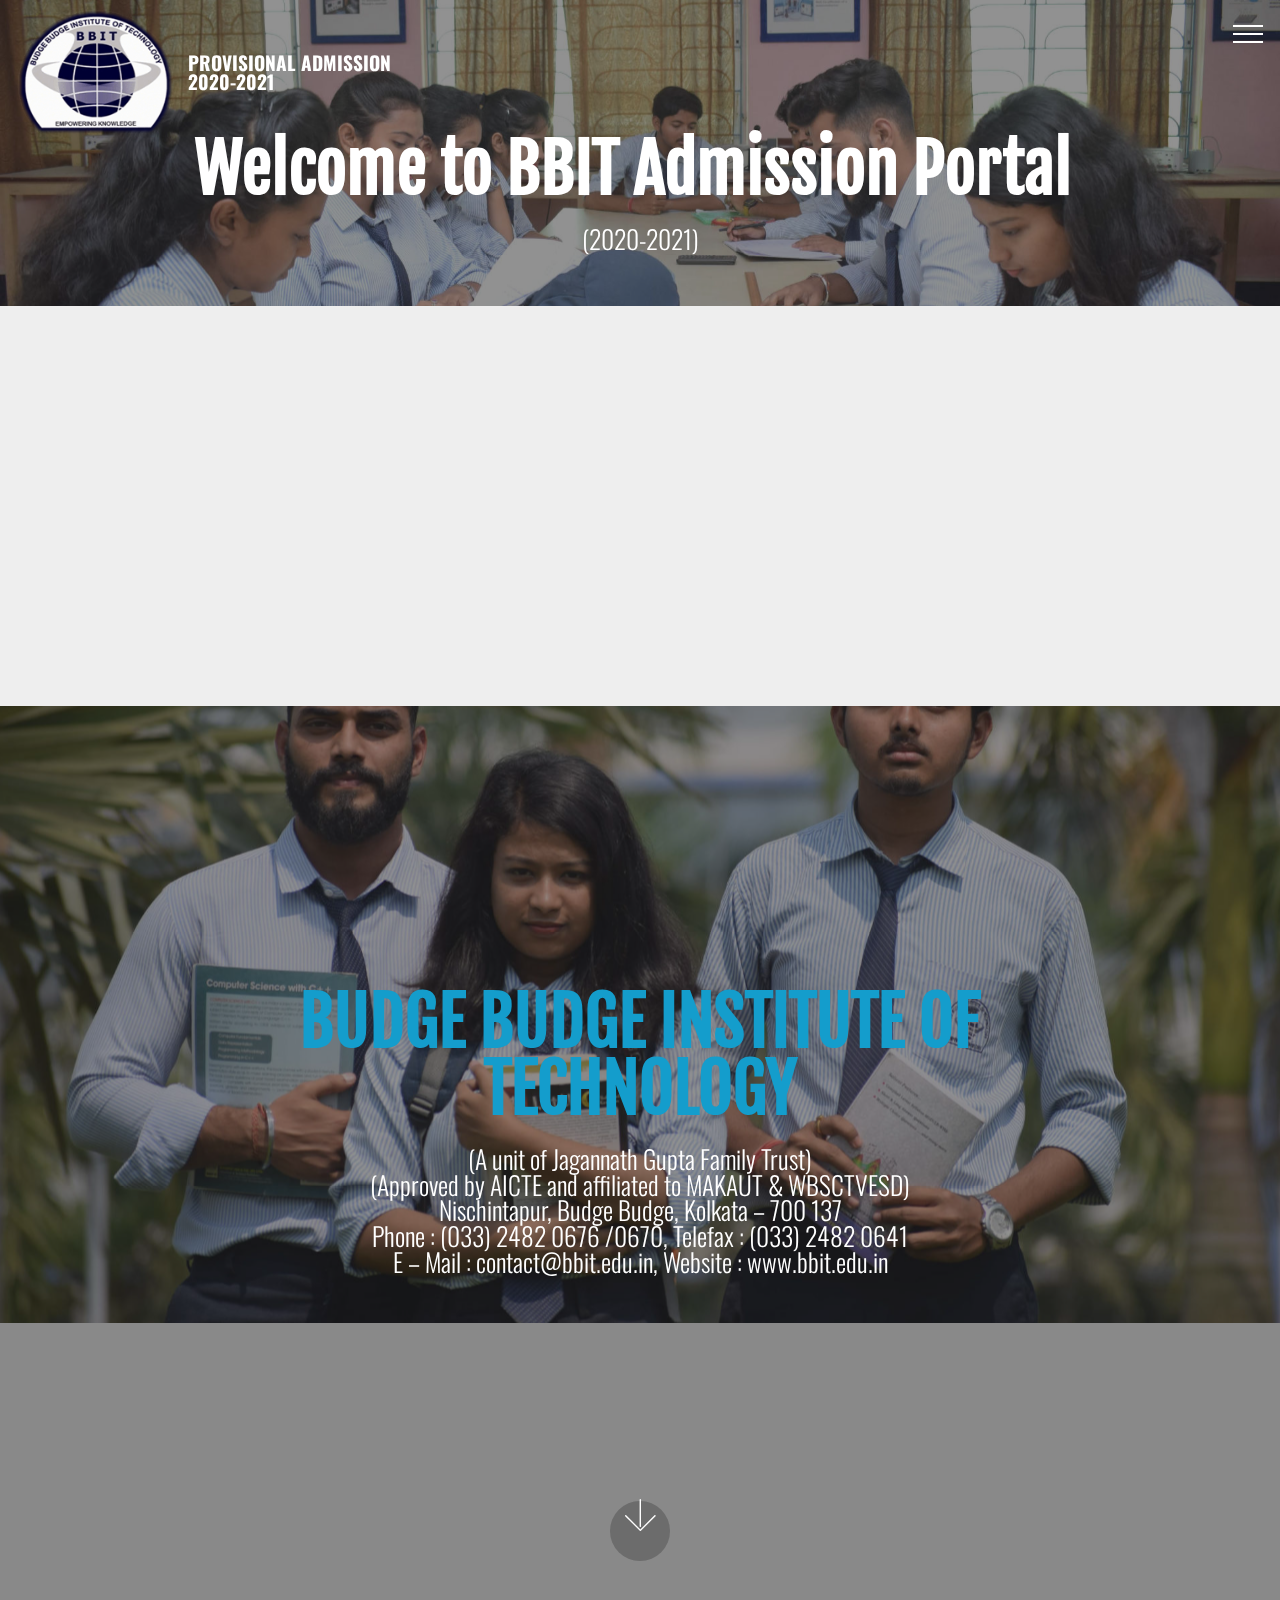
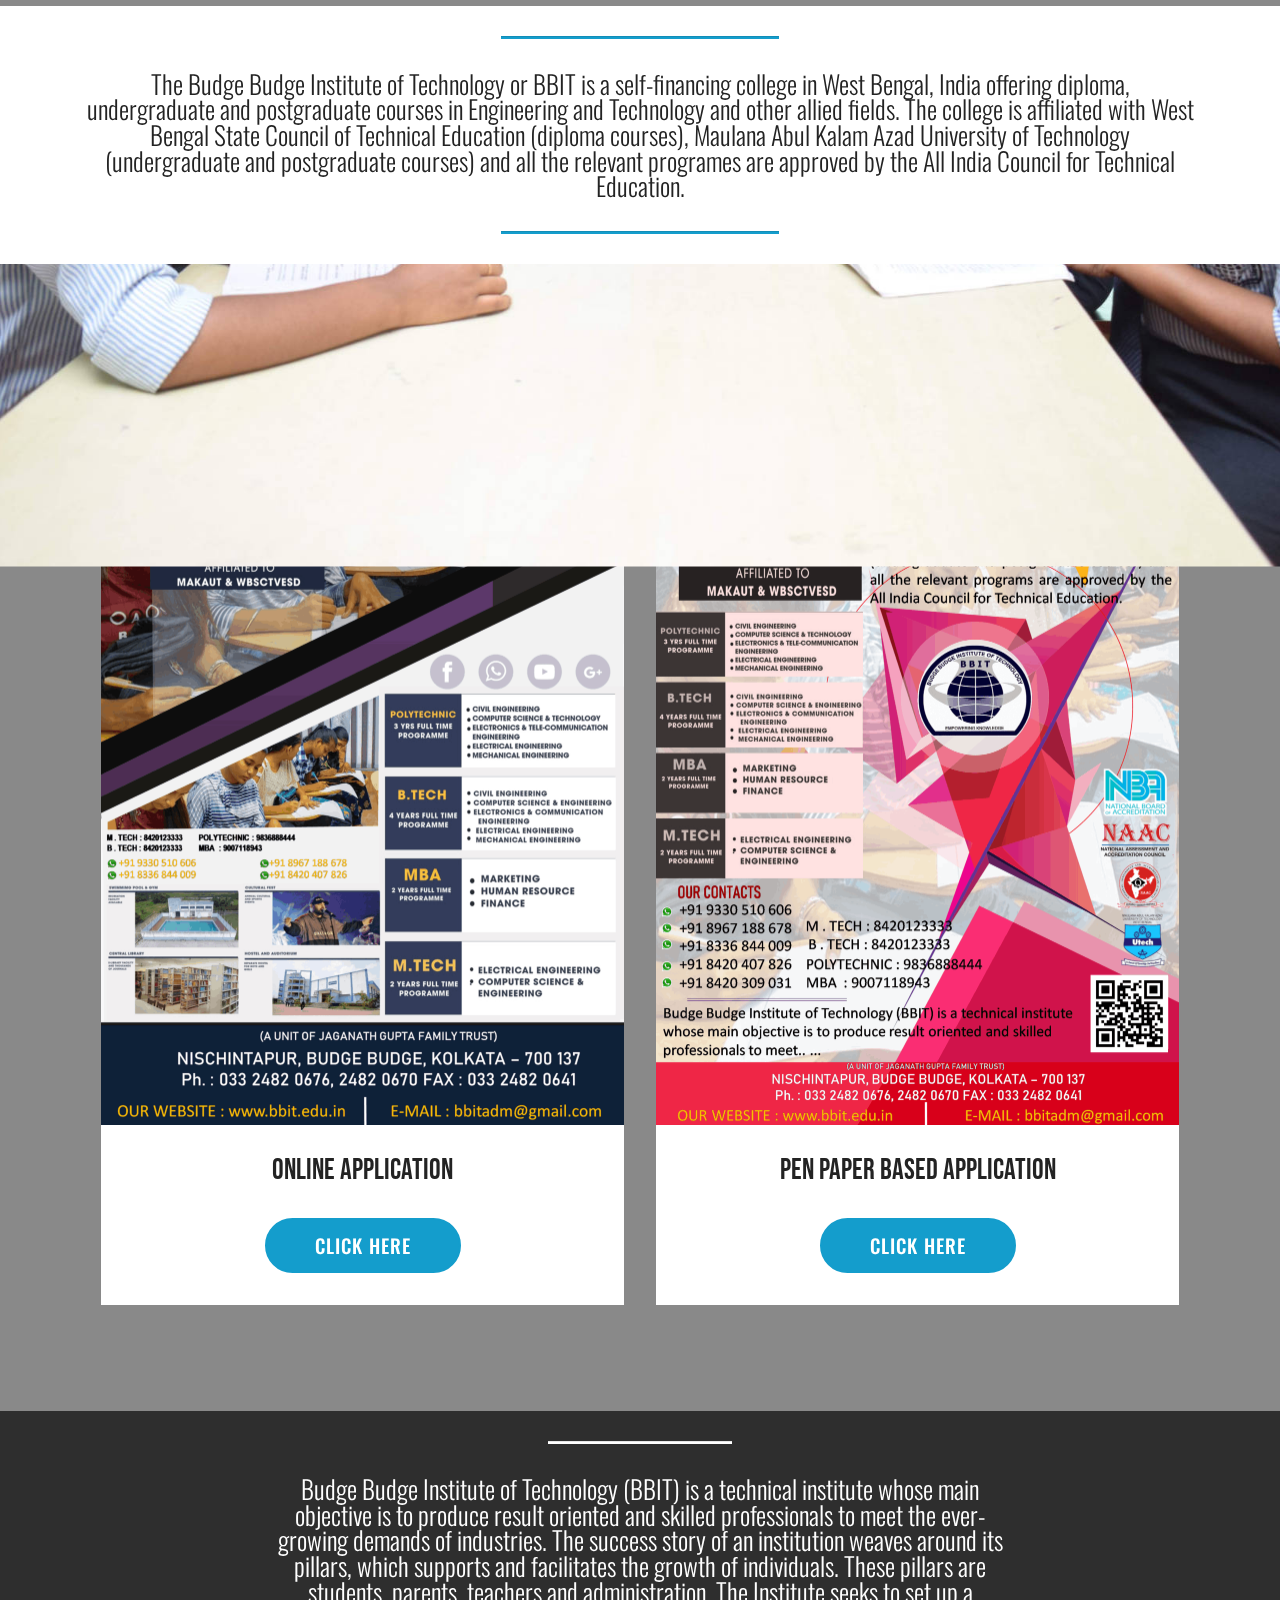
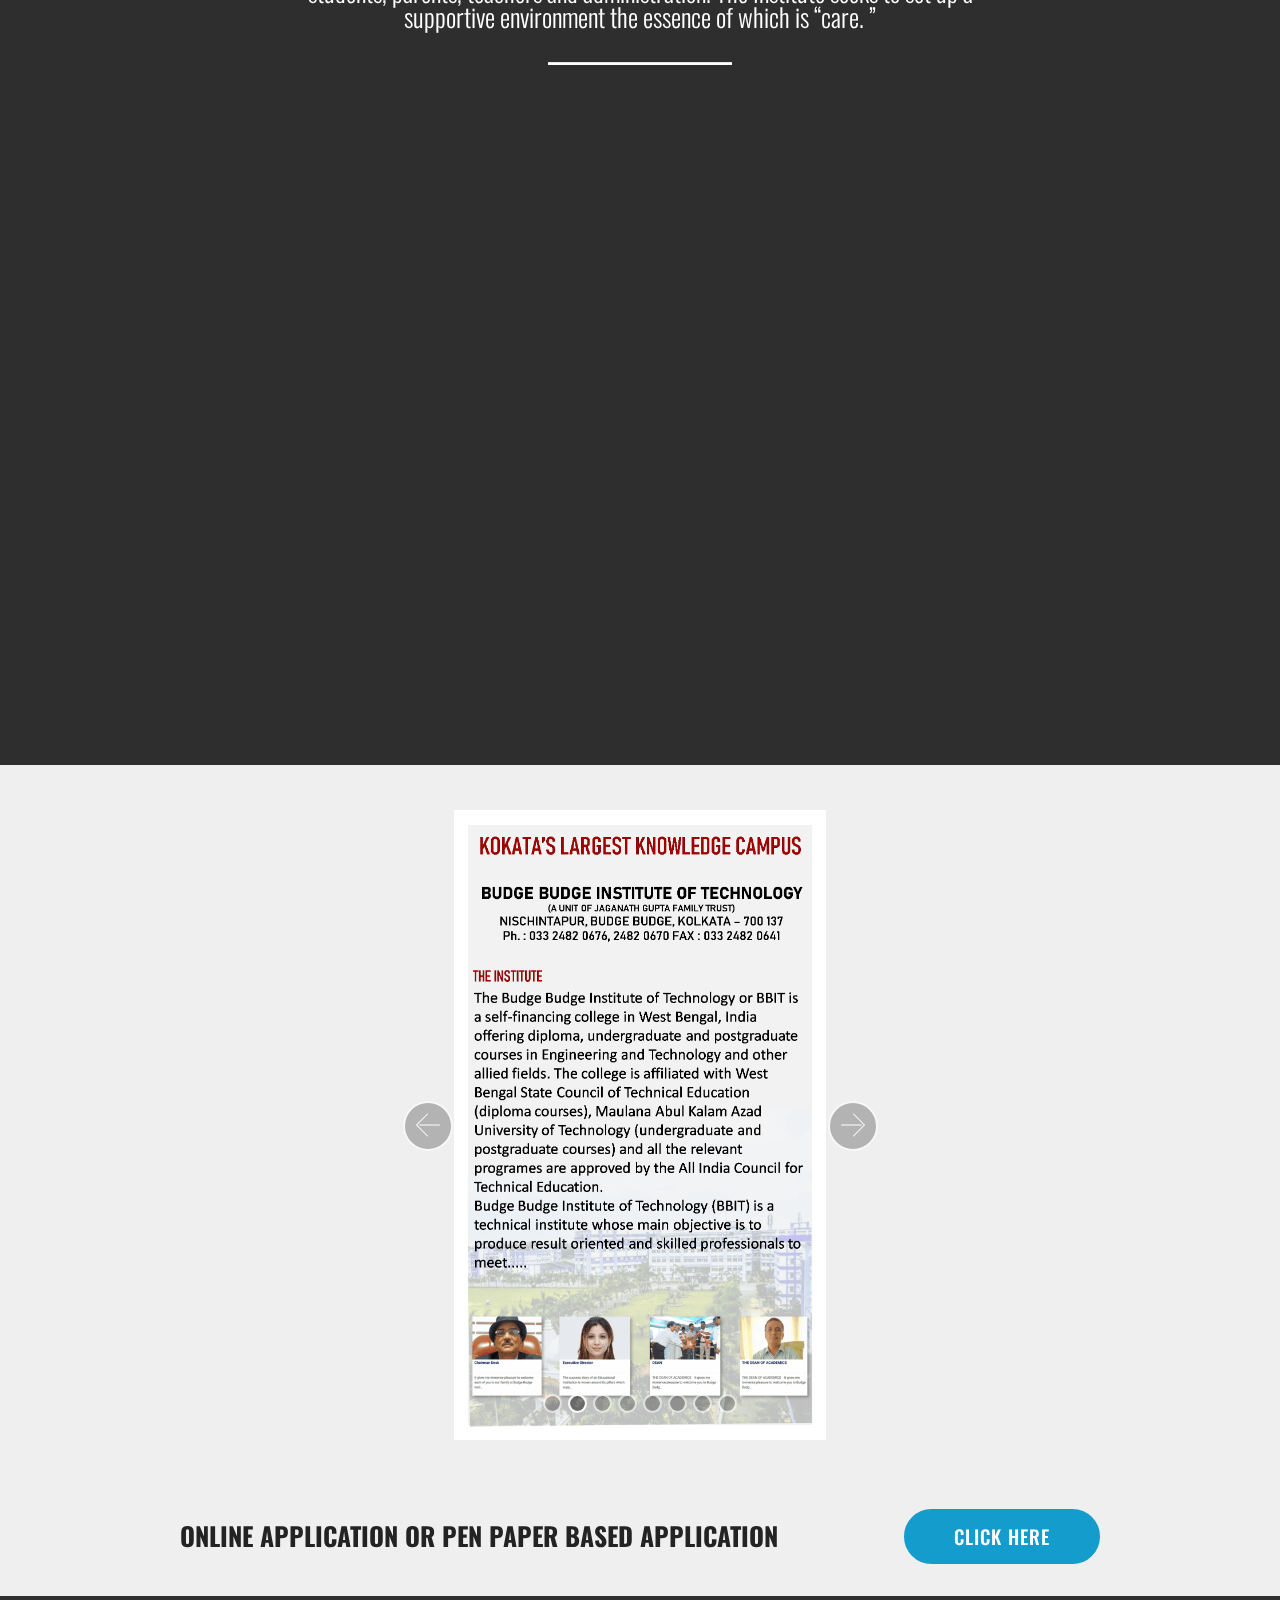
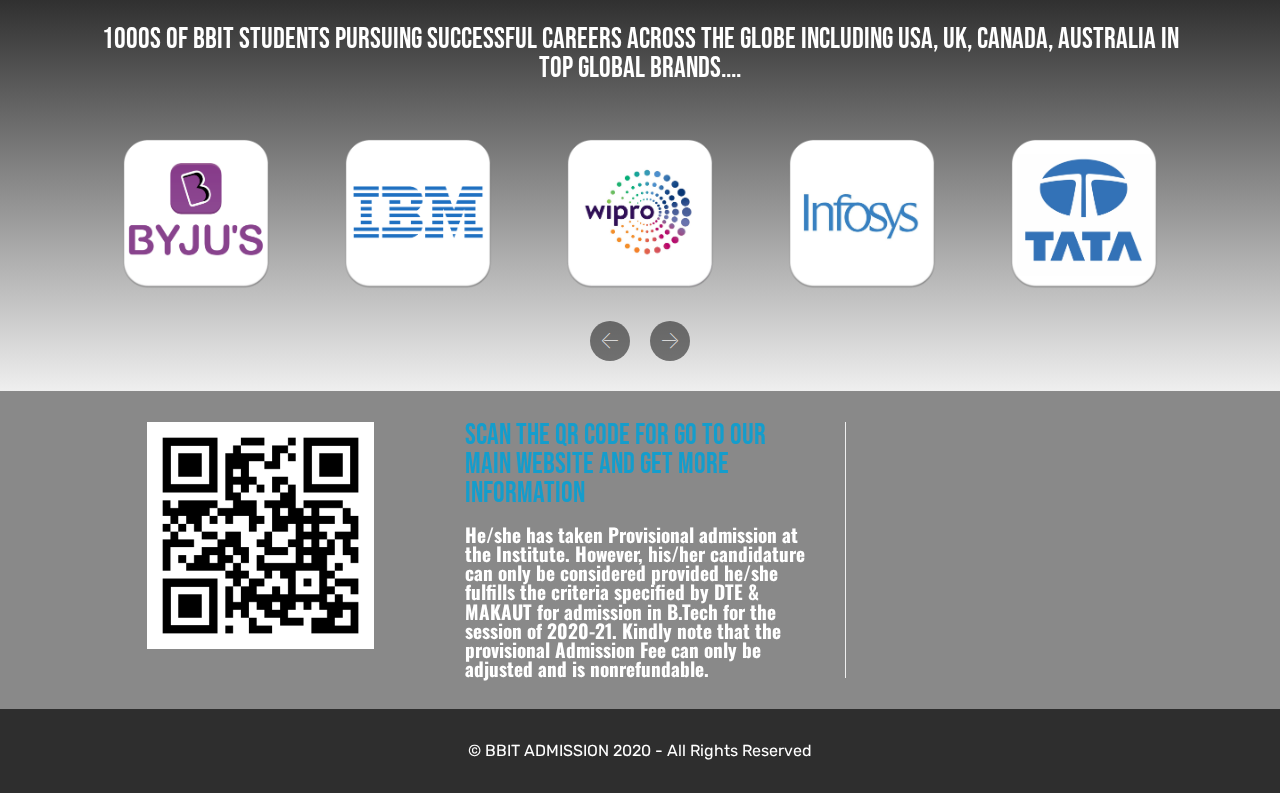
==== commit e9481aa4: "DONE !!" ====
--- a/index.html
+++ b/index.html
@@ -55,7 +55,34 @@
     </nav>
 </section>
 
-<section class="engine"><a href="https://mobirise.info/i">site creation software</a></section><section class="cid-rXFNUDuL13 mbr-fullscreen mbr-parallax-background" id="header2-0">
+<section class="engine"><a href="https://mobirise.info/c">web builder</a></section><section class="header1 cid-rXI71XH7rw mbr-parallax-background" id="header1-r">
+
+    
+
+    <div class="mbr-overlay" style="opacity: 0.5; background-color: rgb(35, 35, 35);">
+    </div>
+
+    <div class="container">
+        <div class="row justify-content-md-center">
+            <div class="mbr-white col-md-10">
+                <h1 class="mbr-section-title align-center mbr-bold pb-3 mbr-fonts-style display-1">Welcome to BBIT Admission Portal&nbsp;</h1>
+                <h3 class="mbr-section-subtitle align-center mbr-light pb-3 mbr-fonts-style display-2">(2020-2021)</h3>
+                
+                
+            </div>
+        </div>
+    </div>
+
+</section>
+
+<section class="map1 cid-rXFO3G3sNx" id="map1-2">
+
+     
+
+    <div class="google-map"><iframe frameborder="0" style="border:0" src="https://www.google.com/maps/embed?pb=!1m18!1m12!1m3!1d14748.869770666173!2d88.16065581313538!3d22.45846169424408!2m3!1f0!2f0!3f0!3m2!1i1024!2i768!4f13.1!3m3!1m2!1s0x39f830fc6fffffff%3A0x880d852ade5959b!2sBudge%20Budge%20Institute%20Of%20Technology!5e0!3m2!1sen!2sin!4v1588276798061!5m2!1sen!2sin" allowfullscreen=""></iframe></div>
+</section>
+
+<section class="cid-rXFNUDuL13 mbr-fullscreen mbr-parallax-background" id="header2-0">
 
     
 
@@ -84,11 +111,18 @@
     </div>
 </section>
 
-<section class="map1 cid-rXFO3G3sNx" id="map1-2">
-
+<section class="mbr-section article content9 cid-rXI7GXORPA" id="content9-s">
+    
      
 
-    <div class="google-map"><iframe frameborder="0" style="border:0" src="https://www.google.com/maps/embed?pb=!1m18!1m12!1m3!1d14748.869770666173!2d88.16065581313538!3d22.45846169424408!2m3!1f0!2f0!3f0!3m2!1i1024!2i768!4f13.1!3m3!1m2!1s0x39f830fc6fffffff%3A0x880d852ade5959b!2sBudge%20Budge%20Institute%20Of%20Technology!5e0!3m2!1sen!2sin!4v1588276798061!5m2!1sen!2sin" allowfullscreen=""></iframe></div>
+    <div class="container">
+        <div class="inner-container" style="width: 100%;">
+            <hr class="line" style="width: 25%;">
+            <div class="section-text align-center mbr-fonts-style display-2">The Budge Budge Institute of Technology or BBIT is a self-financing college in West Bengal, India offering diploma, undergraduate and postgraduate courses in Engineering and Technology and other allied fields. The college is affiliated with West Bengal State Council of Technical Education (diploma courses), Maulana Abul Kalam Azad University of Technology (undergraduate and postgraduate courses) and all the relevant programes are approved by the All India Council for Technical Education.
+</div>
+            <hr class="line" style="width: 25%;">
+        </div>
+        </div>
 </section>
 
 <section class="features3 cid-rXFO0io4Rv mbr-parallax-background" id="features3-1">
@@ -120,7 +154,7 @@
                         <img src="assets/images/bbit2-1046x1511.png" alt="Mobirise" title="">
                     </div>
                     <div class="card-box">
-                        <h4 class="card-title mbr-fonts-style display-5">PEN PAPER BASE APPLICATION</h4>
+                        <h4 class="card-title mbr-fonts-style display-5">PEN PAPER BASED APPLICATION</h4>
                         
                     </div>
                     <div class="mbr-section-btn text-center"><a href="page2.html" class="btn btn-primary display-4">
@@ -135,12 +169,142 @@
     </div>
 </section>
 
-<section class="services4 cid-rXGqXsZB8n" xmlns="http://www.w3.org/1999/html" id="services4-q">
+<section class="mbr-section article content10 cid-rXI8OTNiUX" id="content10-t">
+    
+     
+
+    <div class="container">
+        <div class="inner-container" style="width: 66%;">
+            <hr class="line" style="width: 25%;">
+            <div class="section-text align-center mbr-white mbr-fonts-style display-2">Budge Budge Institute of Technology (BBIT)   is a technical institute whose main objective is to produce result oriented and skilled professionals to meet   the ever-growing demands of industries. The success story of an institution weaves around its pillars, which supports and facilitates the growth of   individuals. These pillars are students, parents, teachers and administration. The Institute seeks to set up a supportive environment the essence of which   is “care. ”
+</div>
+            <hr class="line" style="width: 25%;">
+        </div>
+    </div>
+</section>
+
+<section class="cid-rXIiCmqPym" id="video1-v">
+
+    
+    
+    <figure class="mbr-figure align-center container">
+        <div class="video-block" style="width: 66%;">
+            <div><iframe class="mbr-embedded-video" src="https://www.youtube.com/embed/Wpt1Aq3hsJw?rel=0&amp;amp;showinfo=0&amp;autoplay=1&amp;loop=0" width="800" height="600" frameborder="0" allowfullscreen></iframe></div>
+        </div>
+    </figure>
+</section>
+
+<section class="carousel slide cid-rXICF3tFzz" data-interval="false" id="slider2-w">
+
+    
+    <div class="container content-slider">
+        <div class="content-slider-wrap">
+            <div><div class="mbr-slider slide carousel" data-pause="true" data-keyboard="false" data-ride="carousel" data-interval="1000"><ol class="carousel-indicators"><li data-app-prevent-settings="" data-target="#slider2-w" data-slide-to="0"></li><li data-app-prevent-settings="" data-target="#slider2-w" class=" active" data-slide-to="1"></li><li data-app-prevent-settings="" data-target="#slider2-w" data-slide-to="2"></li><li data-app-prevent-settings="" data-target="#slider2-w" data-slide-to="3"></li><li data-app-prevent-settings="" data-target="#slider2-w" data-slide-to="4"></li><li data-app-prevent-settings="" data-target="#slider2-w" data-slide-to="5"></li><li data-app-prevent-settings="" data-target="#slider2-w" data-slide-to="6"></li><li data-app-prevent-settings="" data-target="#slider2-w" data-slide-to="7"></li></ol><div class="carousel-inner" role="listbox"><div class="carousel-item slider-fullscreen-image" data-bg-video-slide="false" style="background-image: url(assets/images/a-1299x2200.png);"><div class="container container-slide"><div class="image_wrapper"><img src="assets/images/a-1299x2200.png"><div class="carousel-caption justify-content-center"><div class="col-10 align-center"></div></div></div></div></div><div class="carousel-item slider-fullscreen-image active" data-bg-video-slide="false" style="background-image: url(assets/images/b-1299x2200.png);"><div class="container container-slide"><div class="image_wrapper"><img src="assets/images/b-1299x2200.png"><div class="carousel-caption justify-content-center"><div class="col-10 align-center"></div></div></div></div></div><div class="carousel-item slider-fullscreen-image" data-bg-video-slide="false" style="background-image: url(assets/images/c-1299x2200.png);"><div class="container container-slide"><div class="image_wrapper"><img src="assets/images/c-1299x2200.png"><div class="carousel-caption justify-content-center"><div class="col-10 align-center"></div></div></div></div></div><div class="carousel-item slider-fullscreen-image" data-bg-video-slide="false" style="background-image: url(assets/images/d-1299x2200.png);"><div class="container container-slide"><div class="image_wrapper"><img src="assets/images/d-1299x2200.png"><div class="carousel-caption justify-content-center"><div class="col-10 align-center"></div></div></div></div></div><div class="carousel-item slider-fullscreen-image" data-bg-video-slide="false" style="background-image: url(assets/images/e-1299x2200.png);"><div class="container container-slide"><div class="image_wrapper"><img src="assets/images/e-1299x2200.png"><div class="carousel-caption justify-content-center"><div class="col-10 align-center"></div></div></div></div></div><div class="carousel-item slider-fullscreen-image" data-bg-video-slide="false" style="background-image: url(assets/images/f-1299x2200.png);"><div class="container container-slide"><div class="image_wrapper"><img src="assets/images/f-1299x2200.png"><div class="carousel-caption justify-content-center"><div class="col-10 align-center"></div></div></div></div></div><div class="carousel-item slider-fullscreen-image" data-bg-video-slide="false" style="background-image: url(assets/images/g-1299x2200.png);"><div class="container container-slide"><div class="image_wrapper"><img src="assets/images/g-1299x2200.png"><div class="carousel-caption justify-content-center"><div class="col-10 align-center"></div></div></div></div></div><div class="carousel-item slider-fullscreen-image" data-bg-video-slide="false" style="background-image: url(assets/images/h-1299x2200.png);"><div class="container container-slide"><div class="image_wrapper"><img src="assets/images/h-1299x2200.png"><div class="carousel-caption justify-content-center"><div class="col-10 align-center"></div></div></div></div></div></div><a data-app-prevent-settings="" class="carousel-control carousel-control-prev" role="button" data-slide="prev" href="#slider2-w"><span aria-hidden="true" class="mbri-left mbr-iconfont"></span><span class="sr-only">Previous</span></a><a data-app-prevent-settings="" class="carousel-control carousel-control-next" role="button" data-slide="next" href="#slider2-w"><span aria-hidden="true" class="mbri-right mbr-iconfont"></span><span class="sr-only">Next</span></a></div></div> 
+        </div>
+    </div>
+</section>
+
+<section class="mbr-section info1 cid-rXIGPzrgBV" id="info1-y">
+
+    
+
+    
+    <div class="container">
+        <div class="row justify-content-center content-row">
+            <div class="media-container-column title col-12 col-lg-7 col-md-6">
+                
+                <h2 class="align-left mbr-bold mbr-fonts-style display-2">ONLINE APPLICATION OR PEN PAPER BASED APPLICATION</h2>
+            </div>
+            <div class="media-container-column col-12 col-lg-3 col-md-4">
+                <div class="mbr-section-btn align-right py-4"><a class="btn btn-primary display-4" href="index.html#features3-1">CLICK HERE</a></div>
+            </div>
+        </div>
+    </div>
+</section>
+
+<section class="clients cid-rXIDzDU6Dp" data-interval="false" id="clients-x">
+      
+
+    
+        <div class="container mb-5">
+            <div class="media-container-row">
+                <div class="col-12 align-center">
+                    
+                    <h3 class="mbr-section-subtitle mbr-light mbr-fonts-style display-5">1000s of BBIT students pursuing successful careers across the globe including USA, UK, Canada, Australia in top global brands....</h3>
+                </div>
+            </div>
+        </div>
+
+    <div class="container">
+        <div class="carousel slide" role="listbox" data-pause="true" data-keyboard="false" data-ride="carousel" data-interval="1000">
+            <div class="carousel-inner" data-visible="6">
+                
+                
+                
+                
+                
+            <div class="carousel-item ">
+                    <div class="media-container-row">
+                        <div class="col-md-12">
+                            <div class="wrap-img ">
+                                <img src="assets/images/l2-663x674.png" class="img-responsive clients-img" alt="" title="">
+                            </div>
+                        </div>
+                    </div>
+                </div><div class="carousel-item ">
+                    <div class="media-container-row">
+                        <div class="col-md-12">
+                            <div class="wrap-img ">
+                                <img src="assets/images/l3-663x674.png" class="img-responsive clients-img" alt="" title="">
+                            </div>
+                        </div>
+                    </div>
+                </div><div class="carousel-item ">
+                    <div class="media-container-row">
+                        <div class="col-md-12">
+                            <div class="wrap-img ">
+                                <img src="assets/images/l4-663x674.png" class="img-responsive clients-img" alt="" title="">
+                            </div>
+                        </div>
+                    </div>
+                </div><div class="carousel-item ">
+                    <div class="media-container-row">
+                        <div class="col-md-12">
+                            <div class="wrap-img ">
+                                <img src="assets/images/l5-663x674.png" class="img-responsive clients-img" alt="" title="">
+                            </div>
+                        </div>
+                    </div>
+                </div><div class="carousel-item ">
+                    <div class="media-container-row">
+                        <div class="col-md-12">
+                            <div class="wrap-img ">
+                                <img src="assets/images/l1-663x674.png" class="img-responsive clients-img" alt="" title="">
+                            </div>
+                        </div>
+                    </div>
+                </div></div>
+            <div class="carousel-controls">
+                <a data-app-prevent-settings="" class="carousel-control carousel-control-prev" role="button" data-slide="prev">
+                    <span aria-hidden="true" class="mbri-left mbr-iconfont"></span>
+                    <span class="sr-only">Previous</span>
+                </a>
+                <a data-app-prevent-settings="" class="carousel-control carousel-control-next" role="button" data-slide="next">
+                    <span aria-hidden="true" class="mbri-right mbr-iconfont"></span>
+                    <span class="sr-only">Next</span>
+                </a>
+            </div>
+        </div>
+    </div>
+</section>
+
+<section class="services4 cid-rXGqXsZB8n mbr-parallax-background" xmlns="http://www.w3.org/1999/html" id="services4-q">
     <!---->
     
     <!---->
     <!--Overlay-->
-    
+    <div class="mbr-overlay" style="opacity: 0.5; background-color: rgb(35, 35, 35);">
+    </div>
     <!--Container-->
     <div class="container">
         <div class="row">
@@ -152,7 +316,7 @@
                             <div class="col-12 col-md-12 col-lg-4">
                                 <div class="wrapper">
                                     <!--Image-->
-                                    <div class="mbr-figure" style="width: 60%;">
+                                    <div class="mbr-figure" style="width: 65%;">
                                         <img src="assets/images/bbit-website-qr-700x700.png" alt="Mobirise" title="">
                                     </div>
                                 </div>
@@ -208,13 +372,18 @@
   <script src="assets/popper/popper.min.js"></script>
   <script src="assets/web/assets/jquery/jquery.min.js"></script>
   <script src="assets/bootstrap/js/bootstrap.min.js"></script>
+  <script src="assets/vimeoplayer/jquery.mb.vimeo_player.js"></script>
   <script src="assets/parallax/jarallax.min.js"></script>
   <script src="assets/dropdown/js/nav-dropdown.js"></script>
   <script src="assets/dropdown/js/navbar-dropdown.js"></script>
   <script src="assets/touchswipe/jquery.touch-swipe.min.js"></script>
+  <script src="assets/ytplayer/jquery.mb.ytplayer.min.js"></script>
+  <script src="assets/smoothscroll/smooth-scroll.js"></script>
   <script src="assets/tether/tether.min.js"></script>
-  <script src="assets/smoothscroll/smooth-scroll.js"></script>
+  <script src="assets/bootstrapcarouselswipe/bootstrap-carousel-swipe.js"></script>
+  <script src="assets/mbr-clients-slider/mbr-clients-slider.js"></script>
   <script src="assets/theme/js/script.js"></script>
+  <script src="assets/slidervideo/script.js"></script>
   
   
 </body>
--- a/assets/mobirise/css/mbr-additional.css
+++ b/assets/mobirise/css/mbr-additional.css
@@ -20,11 +20,11 @@
 }
 .display-2 {
   font-family: 'Oswald', sans-serif;
-  font-size: 1.8rem;
+  font-size: 1.6rem;
   font-display: swap;
 }
 .display-2 > .mbr-iconfont {
-  font-size: 2.88rem;
+  font-size: 2.56rem;
 }
 .display-4 {
   font-family: 'Oswald', sans-serif;
@@ -62,9 +62,9 @@
     line-height: calc( 1.4 * (2.12rem + (4.2 - 2.12) * ((100vw - 20rem) / (48 - 20))));
   }
   .display-2 {
-    font-size: 1.44rem;
-    font-size: calc( 1.28rem + (1.8 - 1.28) * ((100vw - 20rem) / (48 - 20)));
-    line-height: calc( 1.4 * (1.28rem + (1.8 - 1.28) * ((100vw - 20rem) / (48 - 20))));
+    font-size: 1.28rem;
+    font-size: calc( 1.21rem + (1.6 - 1.21) * ((100vw - 20rem) / (48 - 20)));
+    line-height: calc( 1.4 * (1.21rem + (1.6 - 1.21) * ((100vw - 20rem) / (48 - 20))));
   }
   .display-4 {
     font-size: 0.96rem;
@@ -712,8 +712,42 @@
 section.lazy-placeholder:after {
   opacity: 0.3;
 }
+.cid-rXI71XH7rw {
+  padding-top: 135px;
+  padding-bottom: 30px;
+  background-image: url("../../../assets/images/dsc-137-2000x1333.jpg");
+}
+.cid-rXI71XH7rw H1 {
+  color: #ffffff;
+}
+.cid-rXFO3G3sNx .google-map {
+  height: 25rem;
+  position: relative;
+}
+.cid-rXFO3G3sNx .google-map iframe {
+  height: 100%;
+  width: 100%;
+}
+.cid-rXFO3G3sNx .google-map [data-state-details] {
+  color: #6b6763;
+  font-family: Montserrat;
+  height: 1.5em;
+  margin-top: -0.75em;
+  padding-left: 1.25rem;
+  padding-right: 1.25rem;
+  position: absolute;
+  text-align: center;
+  top: 50%;
+  width: 100%;
+}
+.cid-rXFO3G3sNx .google-map[data-state] {
+  background: #e9e5dc;
+}
+.cid-rXFO3G3sNx .google-map[data-state="loading"] [data-state-details] {
+  display: none;
+}
 .cid-rXFNUDuL13 {
-  background-image: url("../../../assets/images/dsc-149-2000x1333.jpg");
+  background-image: url("../../../assets/images/dsc-140-2000x1333.jpg");
 }
 .cid-rXFNUDuL13 H1 {
   color: #149dcc;
@@ -1117,31 +1151,28 @@
 .cid-rXFOhYftyy .dropdown-item:hover {
   color: #c1c1c1 !important;
 }
-.cid-rXFO3G3sNx .google-map {
-  height: 25rem;
-  position: relative;
-}
-.cid-rXFO3G3sNx .google-map iframe {
-  height: 100%;
-  width: 100%;
-}
-.cid-rXFO3G3sNx .google-map [data-state-details] {
-  color: #6b6763;
-  font-family: Montserrat;
-  height: 1.5em;
-  margin-top: -0.75em;
-  padding-left: 1.25rem;
-  padding-right: 1.25rem;
-  position: absolute;
-  text-align: center;
-  top: 50%;
-  width: 100%;
-}
-.cid-rXFO3G3sNx .google-map[data-state] {
-  background: #e9e5dc;
-}
-.cid-rXFO3G3sNx .google-map[data-state="loading"] [data-state-details] {
-  display: none;
+.cid-rXI7GXORPA {
+  padding-top: 30px;
+  padding-bottom: 30px;
+  background-color: #ffffff;
+}
+.cid-rXI7GXORPA .line {
+  background-color: #149dcc;
+  color: #149dcc;
+  align: center;
+  height: 2px;
+  margin: 0 auto;
+}
+.cid-rXI7GXORPA .section-text {
+  padding: 2rem 0;
+}
+.cid-rXI7GXORPA .inner-container {
+  margin: 0 auto;
+}
+@media (max-width: 768px) {
+  .cid-rXI7GXORPA .inner-container {
+    width: 100% !important;
+  }
 }
 .cid-rXFO0io4Rv {
   padding-top: 90px;
@@ -1186,10 +1217,540 @@
 .cid-rXFO0io4Rv .card-title {
   text-align: center;
 }
+.cid-rXI8OTNiUX {
+  padding-top: 30px;
+  padding-bottom: 30px;
+  background-color: #2e2e2e;
+}
+.cid-rXI8OTNiUX .line {
+  background-color: #ffffff;
+  color: #ffffff;
+  align: center;
+  height: 2px;
+  margin: 0 auto;
+}
+.cid-rXI8OTNiUX .section-text {
+  padding: 2rem 0;
+}
+.cid-rXI8OTNiUX .inner-container {
+  margin: 0 auto;
+}
+@media (max-width: 768px) {
+  .cid-rXI8OTNiUX .inner-container {
+    width: 100% !important;
+  }
+}
+.cid-rXIiCmqPym {
+  background: #2e2e2e;
+  padding-top: 60px;
+  padding-bottom: 60px;
+}
+.cid-rXIiCmqPym .video-block {
+  margin: auto;
+}
+@media (max-width: 768px) {
+  .cid-rXIiCmqPym .video-block {
+    width: 100% !important;
+  }
+}
+.cid-rXICF3tFzz {
+  padding-top: 45px;
+  padding-bottom: 45px;
+  background-color: #efefef;
+}
+.cid-rXICF3tFzz .content-slider {
+  display: -webkit-flex;
+  justify-content: center;
+  -webkit-justify-content: center;
+}
+.cid-rXICF3tFzz .modal-body .close {
+  background: #1b1b1b;
+}
+.cid-rXICF3tFzz .modal-body .close span {
+  font-style: normal;
+}
+.cid-rXICF3tFzz .carousel-inner > .active,
+.cid-rXICF3tFzz .carousel-inner > .next,
+.cid-rXICF3tFzz .carousel-inner > .prev {
+  display: -webkit-flex;
+}
+.cid-rXICF3tFzz .carousel-control .icon-next,
+.cid-rXICF3tFzz .carousel-control .icon-prev {
+  margin-top: -18px;
+  font-size: 40px;
+  line-height: 27px;
+}
+.cid-rXICF3tFzz .carousel-control:hover {
+  background: #1b1b1b;
+  color: #fff;
+  opacity: 1;
+}
+@media (max-width: 767px) {
+  .cid-rXICF3tFzz .container .carousel-control {
+    margin-bottom: 0;
+  }
+  .cid-rXICF3tFzz .content-slider-wrap {
+    width: 100%!important;
+  }
+}
+.cid-rXICF3tFzz .boxed-slider {
+  position: relative;
+  padding: 93px 0;
+}
+.cid-rXICF3tFzz .boxed-slider > div {
+  position: relative;
+}
+.cid-rXICF3tFzz .container img {
+  width: 100%;
+}
+.cid-rXICF3tFzz .container img + .row {
+  position: absolute;
+  top: 50%;
+  left: 0;
+  right: 0;
+  -webkit-transform: translateY(-50%);
+  -moz-transform: translateY(-50%);
+  transform: translateY(-50%);
+  z-index: 2;
+}
+.cid-rXICF3tFzz .mbr-section {
+  padding: 0;
+  background-attachment: scroll;
+}
+.cid-rXICF3tFzz .mbr-table-cell {
+  padding: 0;
+}
+.cid-rXICF3tFzz .container .carousel-indicators {
+  margin-bottom: 3px;
+}
+.cid-rXICF3tFzz .carousel-caption {
+  top: 50%;
+  right: 0;
+  bottom: auto;
+  left: 0;
+  display: -webkit-flex;
+  align-items: center;
+  -webkit-transform: translateY(-50%);
+  transform: translateY(-50%);
+  -webkit-align-items: center;
+}
+.cid-rXICF3tFzz .mbr-overlay {
+  z-index: 1;
+}
+.cid-rXICF3tFzz .container-slide.container {
+  width: 100%;
+  min-height: 100vh;
+  padding: 0;
+}
+.cid-rXICF3tFzz .carousel-item {
+  background-position: 50% 50%;
+  background-repeat: no-repeat;
+  background-size: cover;
+  -o-transition: -o-transform 0.6s ease-in-out;
+  -webkit-transition: -webkit-transform 0.6s ease-in-out;
+  transition: transform 0.6s ease-in-out, -webkit-transform 0.6s ease-in-out, -o-transform 0.6s ease-in-out;
+  -webkit-backface-visibility: hidden;
+  backface-visibility: hidden;
+  -webkit-perspective: 1000px;
+  perspective: 1000px;
+}
+@media (max-width: 576px) {
+  .cid-rXICF3tFzz .carousel-item .container {
+    width: 100%;
+  }
+}
+.cid-rXICF3tFzz .carousel-item-next.carousel-item-left,
+.cid-rXICF3tFzz .carousel-item-prev.carousel-item-right {
+  -webkit-transform: translate3d(0, 0, 0);
+  transform: translate3d(0, 0, 0);
+}
+.cid-rXICF3tFzz .active.carousel-item-right,
+.cid-rXICF3tFzz .carousel-item-next {
+  -webkit-transform: translate3d(100%, 0, 0);
+  transform: translate3d(100%, 0, 0);
+}
+.cid-rXICF3tFzz .active.carousel-item-left,
+.cid-rXICF3tFzz .carousel-item-prev {
+  -webkit-transform: translate3d(-100%, 0, 0);
+  transform: translate3d(-100%, 0, 0);
+}
+.cid-rXICF3tFzz .mbr-slider .carousel-control {
+  top: 50%;
+  width: 50px;
+  height: 50px;
+  margin-top: -1.5rem;
+  font-size: 35px;
+  background-color: rgba(0, 0, 0, 0.5);
+  border: 2px solid #fff;
+  border-radius: 50%;
+  transition: all .3s;
+}
+.cid-rXICF3tFzz .mbr-slider .carousel-control.carousel-control-prev {
+  left: 0;
+  margin-left: 2.5rem;
+}
+.cid-rXICF3tFzz .mbr-slider .carousel-control.carousel-control-next {
+  right: 0;
+  margin-right: 2.5rem;
+}
+.cid-rXICF3tFzz .mbr-slider .carousel-control .mbr-iconfont {
+  font-size: 1.5rem;
+}
+@media (max-width: 767px) {
+  .cid-rXICF3tFzz .mbr-slider .carousel-control {
+    top: auto;
+    bottom: 1rem;
+  }
+}
+.cid-rXICF3tFzz .mbr-slider .carousel-indicators {
+  position: absolute;
+  bottom: 0;
+  margin-bottom: 1.5rem !important;
+}
+.cid-rXICF3tFzz .mbr-slider .carousel-indicators li {
+  max-width: 15px;
+  height: 15px;
+  width: 15px;
+  max-height: 15px;
+  margin: 3px;
+  background-color: rgba(0, 0, 0, 0.5);
+  border: 2px solid #fff;
+  border-radius: 50%;
+  opacity: .5;
+  transition: all .3s;
+}
+.cid-rXICF3tFzz .mbr-slider .carousel-indicators li.active,
+.cid-rXICF3tFzz .mbr-slider .carousel-indicators li:hover {
+  opacity: .9;
+}
+.cid-rXICF3tFzz .mbr-slider .carousel-indicators li::after,
+.cid-rXICF3tFzz .mbr-slider .carousel-indicators li::before {
+  content: none;
+}
+.cid-rXICF3tFzz .mbr-slider .carousel-indicators.ie-fix {
+  left: 50%;
+  display: block;
+  width: 60%;
+  margin-left: -30%;
+  text-align: center;
+}
+@media (max-width: 576px) {
+  .cid-rXICF3tFzz .mbr-slider .carousel-indicators {
+    display: none !important;
+  }
+}
+.cid-rXICF3tFzz .mbr-slider > .container img {
+  width: 100%;
+}
+.cid-rXICF3tFzz .mbr-slider > .container img + .row {
+  position: absolute;
+  top: 50%;
+  right: 0;
+  left: 0;
+  z-index: 2;
+  -moz-transform: translateY(-50%);
+  -webkit-transform: translateY(-50%);
+  transform: translateY(-50%);
+}
+.cid-rXICF3tFzz .mbr-slider > .container .carousel-indicators {
+  margin-bottom: 3px;
+}
+@media (max-width: 576px) {
+  .cid-rXICF3tFzz .mbr-slider > .container .carousel-control {
+    margin-bottom: 0;
+  }
+}
+.cid-rXICF3tFzz .mbr-slider .mbr-section {
+  padding: 0;
+  background-attachment: scroll;
+}
+.cid-rXICF3tFzz .mbr-slider .mbr-table-cell {
+  padding: 0;
+}
+.cid-rXICF3tFzz .carousel-item .container.container-slide {
+  position: initial;
+  width: auto;
+  min-height: 0;
+}
+.cid-rXICF3tFzz .full-screen .slider-fullscreen-image {
+  min-height: 100vh;
+  background-repeat: no-repeat;
+  background-position: 50% 50%;
+  background-size: cover;
+}
+.cid-rXICF3tFzz .full-screen .slider-fullscreen-image.active {
+  display: -o-flex;
+}
+.cid-rXICF3tFzz .full-screen .container {
+  width: auto;
+  padding-right: 0;
+  padding-left: 0;
+}
+.cid-rXICF3tFzz .full-screen .carousel-item .container.container-slide {
+  width: 100%;
+  min-height: 100vh;
+  padding: 0;
+}
+.cid-rXICF3tFzz .full-screen .carousel-item .container.container-slide img {
+  display: none;
+}
+.cid-rXICF3tFzz .mbr-background-video-preview {
+  position: absolute;
+  top: 0;
+  right: 0;
+  bottom: 0;
+  left: 0;
+}
+.cid-rXICF3tFzz .mbr-overlay ~ .container-slide {
+  z-index: auto;
+}
+.cid-rXICF3tFzz .mbr-slider.slide .container {
+  overflow: hidden;
+  padding: 0;
+}
+.cid-rXICF3tFzz .carousel-inner {
+  height: 100%;
+}
+.cid-rXICF3tFzz .slider-fullscreen-image {
+  height: 100%;
+  background: transparent !important;
+}
+.cid-rXICF3tFzz .image_wrapper {
+  height: 630px;
+  width: 100%;
+  position: relative;
+  display: inline-block;
+}
+.cid-rXICF3tFzz .image_wrapper img {
+  width: auto !important;
+  height: 100%;
+}
+.cid-rXICF3tFzz .carousel-item .container-slide {
+  text-align: center;
+}
+.cid-rXICF3tFzz .content-slider-wrap {
+  width: 50%;
+}
+.cid-rXIGPzrgBV {
+  padding-top: 0px;
+  padding-bottom: 0px;
+  background-color: #efefef;
+}
+.cid-rXIGPzrgBV .mbr-section-subtitle {
+  color: #767676;
+}
+.cid-rXIGPzrgBV .btn {
+  margin: 0 0 .5rem 0;
+}
+.cid-rXIDzDU6Dp {
+  padding-top: 30px;
+  padding-bottom: 30px;
+  background-color: #2e2e2e;
+  background: linear-gradient(#2e2e2e, #efefef);
+}
+.cid-rXIDzDU6Dp .carousel-control {
+  background: #000;
+}
+.cid-rXIDzDU6Dp .mbr-section-subtitle {
+  color: #ffffff;
+}
+.cid-rXIDzDU6Dp .carousel-item {
+  -webkit-justify-content: center;
+  justify-content: center;
+}
+.cid-rXIDzDU6Dp .carousel-item .media-container-row {
+  -webkit-flex-grow: 1;
+  flex-grow: 1;
+}
+.cid-rXIDzDU6Dp .carousel-item .wrap-img {
+  text-align: center;
+}
+.cid-rXIDzDU6Dp .carousel-item .wrap-img img {
+  max-height: 150px;
+  width: auto;
+  max-width: 100%;
+}
+.cid-rXIDzDU6Dp .carousel-controls {
+  display: flex;
+  -webkit-justify-content: center;
+  justify-content: center;
+}
+.cid-rXIDzDU6Dp .carousel-controls .carousel-control {
+  background: #000;
+  border-radius: 50%;
+  position: static;
+  width: 40px;
+  height: 40px;
+  margin-top: 2rem;
+  border-width: 1px;
+}
+.cid-rXIDzDU6Dp .carousel-controls .carousel-control.carousel-control-prev {
+  left: auto;
+  margin-right: 20px;
+  margin-left: 0;
+}
+.cid-rXIDzDU6Dp .carousel-controls .carousel-control.carousel-control-next {
+  right: auto;
+  margin-right: 0;
+}
+.cid-rXIDzDU6Dp .carousel-controls .carousel-control .mbr-iconfont {
+  font-size: 1rem;
+}
+.cid-rXIDzDU6Dp .cloneditem-1,
+.cid-rXIDzDU6Dp .cloneditem-2,
+.cid-rXIDzDU6Dp .cloneditem-3,
+.cid-rXIDzDU6Dp .cloneditem-4,
+.cid-rXIDzDU6Dp .cloneditem-5 {
+  display: none;
+}
+.cid-rXIDzDU6Dp .col-lg-15 {
+  -webkit-box-flex: 0;
+  -ms-flex: 0 0 100%;
+  -webkit-flex: 0 0 100%;
+  flex: 0 0 100%;
+  max-width: 100%;
+  position: relative;
+  min-height: 1px;
+  padding-right: 10px;
+  padding-left: 10px;
+  width: 100%;
+}
+@media (min-width: 992px) {
+  .cid-rXIDzDU6Dp .col-lg-15 {
+    -ms-flex: 0 0 20%;
+    -webkit-flex: 0 0 20%;
+    flex: 0 0 20%;
+    max-width: 20%;
+    width: 20%;
+  }
+  .cid-rXIDzDU6Dp .carousel-inner.slides2 > .carousel-item.active.carousel-item-right,
+  .cid-rXIDzDU6Dp .carousel-inner.slides2 > .carousel-item.carousel-item-next {
+    left: 0;
+    -webkit-transform: translate3d(50%, 0, 0);
+    transform: translate3d(50%, 0, 0);
+  }
+  .cid-rXIDzDU6Dp .carousel-inner.slides2 > .carousel-item.active.carousel-item-left,
+  .cid-rXIDzDU6Dp .carousel-inner.slides2 > .carousel-item.carousel-item-prev {
+    left: 0;
+    -webkit-transform: translate3d(-50%, 0, 0);
+    transform: translate3d(-50%, 0, 0);
+  }
+  .cid-rXIDzDU6Dp .carousel-inner.slides2 > .carousel-item.carousel-item-left,
+  .cid-rXIDzDU6Dp .carousel-inner.slides2 > .carousel-item.carousel-item-prev.carousel-item-right,
+  .cid-rXIDzDU6Dp .carousel-inner.slides2 > .carousel-item.active {
+    left: 0;
+    -webkit-transform: translate3d(0, 0, 0);
+    transform: translate3d(0, 0, 0);
+  }
+  .cid-rXIDzDU6Dp .carousel-inner.slides2 .cloneditem-1,
+  .cid-rXIDzDU6Dp .carousel-inner.slides2 .cloneditem-2,
+  .cid-rXIDzDU6Dp .carousel-inner.slides2 .cloneditem-3 {
+    display: block;
+  }
+  .cid-rXIDzDU6Dp .carousel-inner.slides3 > .carousel-item.active.carousel-item-right,
+  .cid-rXIDzDU6Dp .carousel-inner.slides3 > .carousel-item.carousel-item-next {
+    left: 0;
+    -webkit-transform: translate3d(33.333333%, 0, 0);
+    transform: translate3d(33.333333%, 0, 0);
+  }
+  .cid-rXIDzDU6Dp .carousel-inner.slides3 > .carousel-item.active.carousel-item-left,
+  .cid-rXIDzDU6Dp .carousel-inner.slides3 > .carousel-item.carousel-item-prev {
+    left: 0;
+    -webkit-transform: translate3d(-33.333333%, 0, 0);
+    transform: translate3d(-33.333333%, 0, 0);
+  }
+  .cid-rXIDzDU6Dp .carousel-inner.slides3 > .carousel-item.carousel-item-left,
+  .cid-rXIDzDU6Dp .carousel-inner.slides3 > .carousel-item.carousel-item-prev.carousel-item-right,
+  .cid-rXIDzDU6Dp .carousel-inner.slides3 > .carousel-item.active {
+    left: 0;
+    -webkit-transform: translate3d(0, 0, 0);
+    transform: translate3d(0, 0, 0);
+  }
+  .cid-rXIDzDU6Dp .carousel-inner.slides3 .cloneditem-1,
+  .cid-rXIDzDU6Dp .carousel-inner.slides3 .cloneditem-2,
+  .cid-rXIDzDU6Dp .carousel-inner.slides3 .cloneditem-3 {
+    display: block;
+  }
+  .cid-rXIDzDU6Dp .carousel-inner.slides4 > .carousel-item.active.carousel-item-right,
+  .cid-rXIDzDU6Dp .carousel-inner.slides4 > .carousel-item.carousel-item-next {
+    left: 0;
+    -webkit-transform: translate3d(25%, 0, 0);
+    transform: translate3d(25%, 0, 0);
+  }
+  .cid-rXIDzDU6Dp .carousel-inner.slides4 > .carousel-item.active.carousel-item-left,
+  .cid-rXIDzDU6Dp .carousel-inner.slides4 > .carousel-item.carousel-item-prev {
+    left: 0;
+    -webkit-transform: translate3d(-25%, 0, 0);
+    transform: translate3d(-25%, 0, 0);
+  }
+  .cid-rXIDzDU6Dp .carousel-inner.slides4 > .carousel-item.carousel-item-left,
+  .cid-rXIDzDU6Dp .carousel-inner.slides4 > .carousel-item.carousel-item-prev.carousel-item-right,
+  .cid-rXIDzDU6Dp .carousel-inner.slides4 > .carousel-item.active {
+    left: 0;
+    -webkit-transform: translate3d(0, 0, 0);
+    transform: translate3d(0, 0, 0);
+  }
+  .cid-rXIDzDU6Dp .carousel-inner.slides4 .cloneditem-1,
+  .cid-rXIDzDU6Dp .carousel-inner.slides4 .cloneditem-2,
+  .cid-rXIDzDU6Dp .carousel-inner.slides4 .cloneditem-3 {
+    display: block;
+  }
+  .cid-rXIDzDU6Dp .carousel-inner.slides5 > .carousel-item.active.carousel-item-right,
+  .cid-rXIDzDU6Dp .carousel-inner.slides5 > .carousel-item.carousel-item-next {
+    left: 0;
+    -webkit-transform: translate3d(20%, 0, 0);
+    transform: translate3d(20%, 0, 0);
+  }
+  .cid-rXIDzDU6Dp .carousel-inner.slides5 > .carousel-item.active.carousel-item-left,
+  .cid-rXIDzDU6Dp .carousel-inner.slides5 > .carousel-item.carousel-item-prev {
+    left: 0;
+    -webkit-transform: translate3d(-20%, 0, 0);
+    transform: translate3d(-20%, 0, 0);
+  }
+  .cid-rXIDzDU6Dp .carousel-inner.slides5 > .carousel-item.carousel-item-left,
+  .cid-rXIDzDU6Dp .carousel-inner.slides5 > .carousel-item.carousel-item-prev.carousel-item-right,
+  .cid-rXIDzDU6Dp .carousel-inner.slides5 > .carousel-item.active {
+    left: 0;
+    -webkit-transform: translate3d(0, 0, 0);
+    transform: translate3d(0, 0, 0);
+  }
+  .cid-rXIDzDU6Dp .carousel-inner.slides5 .cloneditem-1,
+  .cid-rXIDzDU6Dp .carousel-inner.slides5 .cloneditem-2,
+  .cid-rXIDzDU6Dp .carousel-inner.slides5 .cloneditem-3,
+  .cid-rXIDzDU6Dp .carousel-inner.slides5 .cloneditem-4 {
+    display: block;
+  }
+  .cid-rXIDzDU6Dp .carousel-inner.slides6 > .carousel-item.active.carousel-item-right,
+  .cid-rXIDzDU6Dp .carousel-inner.slides6 > .carousel-item.carousel-item-next {
+    left: 0;
+    -webkit-transform: translate3d(16.666667%, 0, 0);
+    transform: translate3d(16.666667%, 0, 0);
+  }
+  .cid-rXIDzDU6Dp .carousel-inner.slides6 > .carousel-item.active.carousel-item-left,
+  .cid-rXIDzDU6Dp .carousel-inner.slides6 > .carousel-item.carousel-item-prev {
+    left: 0;
+    -webkit-transform: translate3d(-16.666667%, 0, 0);
+    transform: translate3d(-16.666667%, 0, 0);
+  }
+  .cid-rXIDzDU6Dp .carousel-inner.slides6 > .carousel-item.carousel-item-left,
+  .cid-rXIDzDU6Dp .carousel-inner.slides6 > .carousel-item.carousel-item-prev.carousel-item-right,
+  .cid-rXIDzDU6Dp .carousel-inner.slides6 > .carousel-item.active {
+    left: 0;
+    -webkit-transform: translate3d(0, 0, 0);
+    transform: translate3d(0, 0, 0);
+  }
+  .cid-rXIDzDU6Dp .carousel-inner.slides6 .cloneditem-1,
+  .cid-rXIDzDU6Dp .carousel-inner.slides6 .cloneditem-2,
+  .cid-rXIDzDU6Dp .carousel-inner.slides6 .cloneditem-3,
+  .cid-rXIDzDU6Dp .carousel-inner.slides6 .cloneditem-4,
+  .cid-rXIDzDU6Dp .carousel-inner.slides6 .cloneditem-5 {
+    display: block;
+  }
+}
 .cid-rXGqXsZB8n {
   padding-top: 15px;
   padding-bottom: 15px;
-  background-color: #efefef;
+  background-image: url("../../../assets/images/dsc00010-2000x1123.jpg");
 }
 .cid-rXGqXsZB8n h4 {
   font-weight: 500;
@@ -1248,6 +1809,10 @@
 }
 .cid-rXGqXsZB8n P {
   text-align: left;
+  color: #ffffff;
+}
+.cid-rXGqXsZB8n .card-title {
+  color: #149dcc;
 }
 .cid-rXFO86gxxI {
   padding-top: 30px;
@@ -1255,7 +1820,7 @@
   background-color: #2e2e2e;
 }
 .cid-rXG5n7h0uz {
-  background-image: url("../../../assets/images/dsc-149-2000x1333.jpg");
+  background-image: url("../../../assets/images/dsc-135-2000x1333.jpg");
 }
 .cid-rXG5n7h0uz H1 {
   color: #149dcc;
@@ -2092,7 +2657,7 @@
 .cid-rXG5MYbFgz {
   padding-top: 135px;
   padding-bottom: 30px;
-  background-image: url("../../../assets/images/dsc-137-2000x1333.jpg");
+  background-image: url("../../../assets/images/dsc00010-2000x1123.jpg");
 }
 .cid-rXG6pHoeeJ {
   padding-top: 60px;
--- a/assets/mobirise/css/mbr-additional.css
+++ b/assets/mobirise/css/mbr-additional.css
@@ -20,11 +20,11 @@
 }
 .display-2 {
   font-family: 'Oswald', sans-serif;
-  font-size: 1.8rem;
+  font-size: 1.6rem;
   font-display: swap;
 }
 .display-2 > .mbr-iconfont {
-  font-size: 2.88rem;
+  font-size: 2.56rem;
 }
 .display-4 {
   font-family: 'Oswald', sans-serif;
@@ -62,9 +62,9 @@
     line-height: calc( 1.4 * (2.12rem + (4.2 - 2.12) * ((100vw - 20rem) / (48 - 20))));
   }
   .display-2 {
-    font-size: 1.44rem;
-    font-size: calc( 1.28rem + (1.8 - 1.28) * ((100vw - 20rem) / (48 - 20)));
-    line-height: calc( 1.4 * (1.28rem + (1.8 - 1.28) * ((100vw - 20rem) / (48 - 20))));
+    font-size: 1.28rem;
+    font-size: calc( 1.21rem + (1.6 - 1.21) * ((100vw - 20rem) / (48 - 20)));
+    line-height: calc( 1.4 * (1.21rem + (1.6 - 1.21) * ((100vw - 20rem) / (48 - 20))));
   }
   .display-4 {
     font-size: 0.96rem;
@@ -712,8 +712,42 @@
 section.lazy-placeholder:after {
   opacity: 0.3;
 }
+.cid-rXI71XH7rw {
+  padding-top: 135px;
+  padding-bottom: 30px;
+  background-image: url("../../../assets/images/dsc-137-2000x1333.jpg");
+}
+.cid-rXI71XH7rw H1 {
+  color: #ffffff;
+}
+.cid-rXFO3G3sNx .google-map {
+  height: 25rem;
+  position: relative;
+}
+.cid-rXFO3G3sNx .google-map iframe {
+  height: 100%;
+  width: 100%;
+}
+.cid-rXFO3G3sNx .google-map [data-state-details] {
+  color: #6b6763;
+  font-family: Montserrat;
+  height: 1.5em;
+  margin-top: -0.75em;
+  padding-left: 1.25rem;
+  padding-right: 1.25rem;
+  position: absolute;
+  text-align: center;
+  top: 50%;
+  width: 100%;
+}
+.cid-rXFO3G3sNx .google-map[data-state] {
+  background: #e9e5dc;
+}
+.cid-rXFO3G3sNx .google-map[data-state="loading"] [data-state-details] {
+  display: none;
+}
 .cid-rXFNUDuL13 {
-  background-image: url("../../../assets/images/dsc-149-2000x1333.jpg");
+  background-image: url("../../../assets/images/dsc-140-2000x1333.jpg");
 }
 .cid-rXFNUDuL13 H1 {
   color: #149dcc;
@@ -1117,31 +1151,28 @@
 .cid-rXFOhYftyy .dropdown-item:hover {
   color: #c1c1c1 !important;
 }
-.cid-rXFO3G3sNx .google-map {
-  height: 25rem;
-  position: relative;
-}
-.cid-rXFO3G3sNx .google-map iframe {
-  height: 100%;
-  width: 100%;
-}
-.cid-rXFO3G3sNx .google-map [data-state-details] {
-  color: #6b6763;
-  font-family: Montserrat;
-  height: 1.5em;
-  margin-top: -0.75em;
-  padding-left: 1.25rem;
-  padding-right: 1.25rem;
-  position: absolute;
-  text-align: center;
-  top: 50%;
-  width: 100%;
-}
-.cid-rXFO3G3sNx .google-map[data-state] {
-  background: #e9e5dc;
-}
-.cid-rXFO3G3sNx .google-map[data-state="loading"] [data-state-details] {
-  display: none;
+.cid-rXI7GXORPA {
+  padding-top: 30px;
+  padding-bottom: 30px;
+  background-color: #ffffff;
+}
+.cid-rXI7GXORPA .line {
+  background-color: #149dcc;
+  color: #149dcc;
+  align: center;
+  height: 2px;
+  margin: 0 auto;
+}
+.cid-rXI7GXORPA .section-text {
+  padding: 2rem 0;
+}
+.cid-rXI7GXORPA .inner-container {
+  margin: 0 auto;
+}
+@media (max-width: 768px) {
+  .cid-rXI7GXORPA .inner-container {
+    width: 100% !important;
+  }
 }
 .cid-rXFO0io4Rv {
   padding-top: 90px;
@@ -1186,10 +1217,540 @@
 .cid-rXFO0io4Rv .card-title {
   text-align: center;
 }
+.cid-rXI8OTNiUX {
+  padding-top: 30px;
+  padding-bottom: 30px;
+  background-color: #2e2e2e;
+}
+.cid-rXI8OTNiUX .line {
+  background-color: #ffffff;
+  color: #ffffff;
+  align: center;
+  height: 2px;
+  margin: 0 auto;
+}
+.cid-rXI8OTNiUX .section-text {
+  padding: 2rem 0;
+}
+.cid-rXI8OTNiUX .inner-container {
+  margin: 0 auto;
+}
+@media (max-width: 768px) {
+  .cid-rXI8OTNiUX .inner-container {
+    width: 100% !important;
+  }
+}
+.cid-rXIiCmqPym {
+  background: #2e2e2e;
+  padding-top: 60px;
+  padding-bottom: 60px;
+}
+.cid-rXIiCmqPym .video-block {
+  margin: auto;
+}
+@media (max-width: 768px) {
+  .cid-rXIiCmqPym .video-block {
+    width: 100% !important;
+  }
+}
+.cid-rXICF3tFzz {
+  padding-top: 45px;
+  padding-bottom: 45px;
+  background-color: #efefef;
+}
+.cid-rXICF3tFzz .content-slider {
+  display: -webkit-flex;
+  justify-content: center;
+  -webkit-justify-content: center;
+}
+.cid-rXICF3tFzz .modal-body .close {
+  background: #1b1b1b;
+}
+.cid-rXICF3tFzz .modal-body .close span {
+  font-style: normal;
+}
+.cid-rXICF3tFzz .carousel-inner > .active,
+.cid-rXICF3tFzz .carousel-inner > .next,
+.cid-rXICF3tFzz .carousel-inner > .prev {
+  display: -webkit-flex;
+}
+.cid-rXICF3tFzz .carousel-control .icon-next,
+.cid-rXICF3tFzz .carousel-control .icon-prev {
+  margin-top: -18px;
+  font-size: 40px;
+  line-height: 27px;
+}
+.cid-rXICF3tFzz .carousel-control:hover {
+  background: #1b1b1b;
+  color: #fff;
+  opacity: 1;
+}
+@media (max-width: 767px) {
+  .cid-rXICF3tFzz .container .carousel-control {
+    margin-bottom: 0;
+  }
+  .cid-rXICF3tFzz .content-slider-wrap {
+    width: 100%!important;
+  }
+}
+.cid-rXICF3tFzz .boxed-slider {
+  position: relative;
+  padding: 93px 0;
+}
+.cid-rXICF3tFzz .boxed-slider > div {
+  position: relative;
+}
+.cid-rXICF3tFzz .container img {
+  width: 100%;
+}
+.cid-rXICF3tFzz .container img + .row {
+  position: absolute;
+  top: 50%;
+  left: 0;
+  right: 0;
+  -webkit-transform: translateY(-50%);
+  -moz-transform: translateY(-50%);
+  transform: translateY(-50%);
+  z-index: 2;
+}
+.cid-rXICF3tFzz .mbr-section {
+  padding: 0;
+  background-attachment: scroll;
+}
+.cid-rXICF3tFzz .mbr-table-cell {
+  padding: 0;
+}
+.cid-rXICF3tFzz .container .carousel-indicators {
+  margin-bottom: 3px;
+}
+.cid-rXICF3tFzz .carousel-caption {
+  top: 50%;
+  right: 0;
+  bottom: auto;
+  left: 0;
+  display: -webkit-flex;
+  align-items: center;
+  -webkit-transform: translateY(-50%);
+  transform: translateY(-50%);
+  -webkit-align-items: center;
+}
+.cid-rXICF3tFzz .mbr-overlay {
+  z-index: 1;
+}
+.cid-rXICF3tFzz .container-slide.container {
+  width: 100%;
+  min-height: 100vh;
+  padding: 0;
+}
+.cid-rXICF3tFzz .carousel-item {
+  background-position: 50% 50%;
+  background-repeat: no-repeat;
+  background-size: cover;
+  -o-transition: -o-transform 0.6s ease-in-out;
+  -webkit-transition: -webkit-transform 0.6s ease-in-out;
+  transition: transform 0.6s ease-in-out, -webkit-transform 0.6s ease-in-out, -o-transform 0.6s ease-in-out;
+  -webkit-backface-visibility: hidden;
+  backface-visibility: hidden;
+  -webkit-perspective: 1000px;
+  perspective: 1000px;
+}
+@media (max-width: 576px) {
+  .cid-rXICF3tFzz .carousel-item .container {
+    width: 100%;
+  }
+}
+.cid-rXICF3tFzz .carousel-item-next.carousel-item-left,
+.cid-rXICF3tFzz .carousel-item-prev.carousel-item-right {
+  -webkit-transform: translate3d(0, 0, 0);
+  transform: translate3d(0, 0, 0);
+}
+.cid-rXICF3tFzz .active.carousel-item-right,
+.cid-rXICF3tFzz .carousel-item-next {
+  -webkit-transform: translate3d(100%, 0, 0);
+  transform: translate3d(100%, 0, 0);
+}
+.cid-rXICF3tFzz .active.carousel-item-left,
+.cid-rXICF3tFzz .carousel-item-prev {
+  -webkit-transform: translate3d(-100%, 0, 0);
+  transform: translate3d(-100%, 0, 0);
+}
+.cid-rXICF3tFzz .mbr-slider .carousel-control {
+  top: 50%;
+  width: 50px;
+  height: 50px;
+  margin-top: -1.5rem;
+  font-size: 35px;
+  background-color: rgba(0, 0, 0, 0.5);
+  border: 2px solid #fff;
+  border-radius: 50%;
+  transition: all .3s;
+}
+.cid-rXICF3tFzz .mbr-slider .carousel-control.carousel-control-prev {
+  left: 0;
+  margin-left: 2.5rem;
+}
+.cid-rXICF3tFzz .mbr-slider .carousel-control.carousel-control-next {
+  right: 0;
+  margin-right: 2.5rem;
+}
+.cid-rXICF3tFzz .mbr-slider .carousel-control .mbr-iconfont {
+  font-size: 1.5rem;
+}
+@media (max-width: 767px) {
+  .cid-rXICF3tFzz .mbr-slider .carousel-control {
+    top: auto;
+    bottom: 1rem;
+  }
+}
+.cid-rXICF3tFzz .mbr-slider .carousel-indicators {
+  position: absolute;
+  bottom: 0;
+  margin-bottom: 1.5rem !important;
+}
+.cid-rXICF3tFzz .mbr-slider .carousel-indicators li {
+  max-width: 15px;
+  height: 15px;
+  width: 15px;
+  max-height: 15px;
+  margin: 3px;
+  background-color: rgba(0, 0, 0, 0.5);
+  border: 2px solid #fff;
+  border-radius: 50%;
+  opacity: .5;
+  transition: all .3s;
+}
+.cid-rXICF3tFzz .mbr-slider .carousel-indicators li.active,
+.cid-rXICF3tFzz .mbr-slider .carousel-indicators li:hover {
+  opacity: .9;
+}
+.cid-rXICF3tFzz .mbr-slider .carousel-indicators li::after,
+.cid-rXICF3tFzz .mbr-slider .carousel-indicators li::before {
+  content: none;
+}
+.cid-rXICF3tFzz .mbr-slider .carousel-indicators.ie-fix {
+  left: 50%;
+  display: block;
+  width: 60%;
+  margin-left: -30%;
+  text-align: center;
+}
+@media (max-width: 576px) {
+  .cid-rXICF3tFzz .mbr-slider .carousel-indicators {
+    display: none !important;
+  }
+}
+.cid-rXICF3tFzz .mbr-slider > .container img {
+  width: 100%;
+}
+.cid-rXICF3tFzz .mbr-slider > .container img + .row {
+  position: absolute;
+  top: 50%;
+  right: 0;
+  left: 0;
+  z-index: 2;
+  -moz-transform: translateY(-50%);
+  -webkit-transform: translateY(-50%);
+  transform: translateY(-50%);
+}
+.cid-rXICF3tFzz .mbr-slider > .container .carousel-indicators {
+  margin-bottom: 3px;
+}
+@media (max-width: 576px) {
+  .cid-rXICF3tFzz .mbr-slider > .container .carousel-control {
+    margin-bottom: 0;
+  }
+}
+.cid-rXICF3tFzz .mbr-slider .mbr-section {
+  padding: 0;
+  background-attachment: scroll;
+}
+.cid-rXICF3tFzz .mbr-slider .mbr-table-cell {
+  padding: 0;
+}
+.cid-rXICF3tFzz .carousel-item .container.container-slide {
+  position: initial;
+  width: auto;
+  min-height: 0;
+}
+.cid-rXICF3tFzz .full-screen .slider-fullscreen-image {
+  min-height: 100vh;
+  background-repeat: no-repeat;
+  background-position: 50% 50%;
+  background-size: cover;
+}
+.cid-rXICF3tFzz .full-screen .slider-fullscreen-image.active {
+  display: -o-flex;
+}
+.cid-rXICF3tFzz .full-screen .container {
+  width: auto;
+  padding-right: 0;
+  padding-left: 0;
+}
+.cid-rXICF3tFzz .full-screen .carousel-item .container.container-slide {
+  width: 100%;
+  min-height: 100vh;
+  padding: 0;
+}
+.cid-rXICF3tFzz .full-screen .carousel-item .container.container-slide img {
+  display: none;
+}
+.cid-rXICF3tFzz .mbr-background-video-preview {
+  position: absolute;
+  top: 0;
+  right: 0;
+  bottom: 0;
+  left: 0;
+}
+.cid-rXICF3tFzz .mbr-overlay ~ .container-slide {
+  z-index: auto;
+}
+.cid-rXICF3tFzz .mbr-slider.slide .container {
+  overflow: hidden;
+  padding: 0;
+}
+.cid-rXICF3tFzz .carousel-inner {
+  height: 100%;
+}
+.cid-rXICF3tFzz .slider-fullscreen-image {
+  height: 100%;
+  background: transparent !important;
+}
+.cid-rXICF3tFzz .image_wrapper {
+  height: 630px;
+  width: 100%;
+  position: relative;
+  display: inline-block;
+}
+.cid-rXICF3tFzz .image_wrapper img {
+  width: auto !important;
+  height: 100%;
+}
+.cid-rXICF3tFzz .carousel-item .container-slide {
+  text-align: center;
+}
+.cid-rXICF3tFzz .content-slider-wrap {
+  width: 50%;
+}
+.cid-rXIGPzrgBV {
+  padding-top: 0px;
+  padding-bottom: 0px;
+  background-color: #efefef;
+}
+.cid-rXIGPzrgBV .mbr-section-subtitle {
+  color: #767676;
+}
+.cid-rXIGPzrgBV .btn {
+  margin: 0 0 .5rem 0;
+}
+.cid-rXIDzDU6Dp {
+  padding-top: 30px;
+  padding-bottom: 30px;
+  background-color: #2e2e2e;
+  background: linear-gradient(#2e2e2e, #efefef);
+}
+.cid-rXIDzDU6Dp .carousel-control {
+  background: #000;
+}
+.cid-rXIDzDU6Dp .mbr-section-subtitle {
+  color: #ffffff;
+}
+.cid-rXIDzDU6Dp .carousel-item {
+  -webkit-justify-content: center;
+  justify-content: center;
+}
+.cid-rXIDzDU6Dp .carousel-item .media-container-row {
+  -webkit-flex-grow: 1;
+  flex-grow: 1;
+}
+.cid-rXIDzDU6Dp .carousel-item .wrap-img {
+  text-align: center;
+}
+.cid-rXIDzDU6Dp .carousel-item .wrap-img img {
+  max-height: 150px;
+  width: auto;
+  max-width: 100%;
+}
+.cid-rXIDzDU6Dp .carousel-controls {
+  display: flex;
+  -webkit-justify-content: center;
+  justify-content: center;
+}
+.cid-rXIDzDU6Dp .carousel-controls .carousel-control {
+  background: #000;
+  border-radius: 50%;
+  position: static;
+  width: 40px;
+  height: 40px;
+  margin-top: 2rem;
+  border-width: 1px;
+}
+.cid-rXIDzDU6Dp .carousel-controls .carousel-control.carousel-control-prev {
+  left: auto;
+  margin-right: 20px;
+  margin-left: 0;
+}
+.cid-rXIDzDU6Dp .carousel-controls .carousel-control.carousel-control-next {
+  right: auto;
+  margin-right: 0;
+}
+.cid-rXIDzDU6Dp .carousel-controls .carousel-control .mbr-iconfont {
+  font-size: 1rem;
+}
+.cid-rXIDzDU6Dp .cloneditem-1,
+.cid-rXIDzDU6Dp .cloneditem-2,
+.cid-rXIDzDU6Dp .cloneditem-3,
+.cid-rXIDzDU6Dp .cloneditem-4,
+.cid-rXIDzDU6Dp .cloneditem-5 {
+  display: none;
+}
+.cid-rXIDzDU6Dp .col-lg-15 {
+  -webkit-box-flex: 0;
+  -ms-flex: 0 0 100%;
+  -webkit-flex: 0 0 100%;
+  flex: 0 0 100%;
+  max-width: 100%;
+  position: relative;
+  min-height: 1px;
+  padding-right: 10px;
+  padding-left: 10px;
+  width: 100%;
+}
+@media (min-width: 992px) {
+  .cid-rXIDzDU6Dp .col-lg-15 {
+    -ms-flex: 0 0 20%;
+    -webkit-flex: 0 0 20%;
+    flex: 0 0 20%;
+    max-width: 20%;
+    width: 20%;
+  }
+  .cid-rXIDzDU6Dp .carousel-inner.slides2 > .carousel-item.active.carousel-item-right,
+  .cid-rXIDzDU6Dp .carousel-inner.slides2 > .carousel-item.carousel-item-next {
+    left: 0;
+    -webkit-transform: translate3d(50%, 0, 0);
+    transform: translate3d(50%, 0, 0);
+  }
+  .cid-rXIDzDU6Dp .carousel-inner.slides2 > .carousel-item.active.carousel-item-left,
+  .cid-rXIDzDU6Dp .carousel-inner.slides2 > .carousel-item.carousel-item-prev {
+    left: 0;
+    -webkit-transform: translate3d(-50%, 0, 0);
+    transform: translate3d(-50%, 0, 0);
+  }
+  .cid-rXIDzDU6Dp .carousel-inner.slides2 > .carousel-item.carousel-item-left,
+  .cid-rXIDzDU6Dp .carousel-inner.slides2 > .carousel-item.carousel-item-prev.carousel-item-right,
+  .cid-rXIDzDU6Dp .carousel-inner.slides2 > .carousel-item.active {
+    left: 0;
+    -webkit-transform: translate3d(0, 0, 0);
+    transform: translate3d(0, 0, 0);
+  }
+  .cid-rXIDzDU6Dp .carousel-inner.slides2 .cloneditem-1,
+  .cid-rXIDzDU6Dp .carousel-inner.slides2 .cloneditem-2,
+  .cid-rXIDzDU6Dp .carousel-inner.slides2 .cloneditem-3 {
+    display: block;
+  }
+  .cid-rXIDzDU6Dp .carousel-inner.slides3 > .carousel-item.active.carousel-item-right,
+  .cid-rXIDzDU6Dp .carousel-inner.slides3 > .carousel-item.carousel-item-next {
+    left: 0;
+    -webkit-transform: translate3d(33.333333%, 0, 0);
+    transform: translate3d(33.333333%, 0, 0);
+  }
+  .cid-rXIDzDU6Dp .carousel-inner.slides3 > .carousel-item.active.carousel-item-left,
+  .cid-rXIDzDU6Dp .carousel-inner.slides3 > .carousel-item.carousel-item-prev {
+    left: 0;
+    -webkit-transform: translate3d(-33.333333%, 0, 0);
+    transform: translate3d(-33.333333%, 0, 0);
+  }
+  .cid-rXIDzDU6Dp .carousel-inner.slides3 > .carousel-item.carousel-item-left,
+  .cid-rXIDzDU6Dp .carousel-inner.slides3 > .carousel-item.carousel-item-prev.carousel-item-right,
+  .cid-rXIDzDU6Dp .carousel-inner.slides3 > .carousel-item.active {
+    left: 0;
+    -webkit-transform: translate3d(0, 0, 0);
+    transform: translate3d(0, 0, 0);
+  }
+  .cid-rXIDzDU6Dp .carousel-inner.slides3 .cloneditem-1,
+  .cid-rXIDzDU6Dp .carousel-inner.slides3 .cloneditem-2,
+  .cid-rXIDzDU6Dp .carousel-inner.slides3 .cloneditem-3 {
+    display: block;
+  }
+  .cid-rXIDzDU6Dp .carousel-inner.slides4 > .carousel-item.active.carousel-item-right,
+  .cid-rXIDzDU6Dp .carousel-inner.slides4 > .carousel-item.carousel-item-next {
+    left: 0;
+    -webkit-transform: translate3d(25%, 0, 0);
+    transform: translate3d(25%, 0, 0);
+  }
+  .cid-rXIDzDU6Dp .carousel-inner.slides4 > .carousel-item.active.carousel-item-left,
+  .cid-rXIDzDU6Dp .carousel-inner.slides4 > .carousel-item.carousel-item-prev {
+    left: 0;
+    -webkit-transform: translate3d(-25%, 0, 0);
+    transform: translate3d(-25%, 0, 0);
+  }
+  .cid-rXIDzDU6Dp .carousel-inner.slides4 > .carousel-item.carousel-item-left,
+  .cid-rXIDzDU6Dp .carousel-inner.slides4 > .carousel-item.carousel-item-prev.carousel-item-right,
+  .cid-rXIDzDU6Dp .carousel-inner.slides4 > .carousel-item.active {
+    left: 0;
+    -webkit-transform: translate3d(0, 0, 0);
+    transform: translate3d(0, 0, 0);
+  }
+  .cid-rXIDzDU6Dp .carousel-inner.slides4 .cloneditem-1,
+  .cid-rXIDzDU6Dp .carousel-inner.slides4 .cloneditem-2,
+  .cid-rXIDzDU6Dp .carousel-inner.slides4 .cloneditem-3 {
+    display: block;
+  }
+  .cid-rXIDzDU6Dp .carousel-inner.slides5 > .carousel-item.active.carousel-item-right,
+  .cid-rXIDzDU6Dp .carousel-inner.slides5 > .carousel-item.carousel-item-next {
+    left: 0;
+    -webkit-transform: translate3d(20%, 0, 0);
+    transform: translate3d(20%, 0, 0);
+  }
+  .cid-rXIDzDU6Dp .carousel-inner.slides5 > .carousel-item.active.carousel-item-left,
+  .cid-rXIDzDU6Dp .carousel-inner.slides5 > .carousel-item.carousel-item-prev {
+    left: 0;
+    -webkit-transform: translate3d(-20%, 0, 0);
+    transform: translate3d(-20%, 0, 0);
+  }
+  .cid-rXIDzDU6Dp .carousel-inner.slides5 > .carousel-item.carousel-item-left,
+  .cid-rXIDzDU6Dp .carousel-inner.slides5 > .carousel-item.carousel-item-prev.carousel-item-right,
+  .cid-rXIDzDU6Dp .carousel-inner.slides5 > .carousel-item.active {
+    left: 0;
+    -webkit-transform: translate3d(0, 0, 0);
+    transform: translate3d(0, 0, 0);
+  }
+  .cid-rXIDzDU6Dp .carousel-inner.slides5 .cloneditem-1,
+  .cid-rXIDzDU6Dp .carousel-inner.slides5 .cloneditem-2,
+  .cid-rXIDzDU6Dp .carousel-inner.slides5 .cloneditem-3,
+  .cid-rXIDzDU6Dp .carousel-inner.slides5 .cloneditem-4 {
+    display: block;
+  }
+  .cid-rXIDzDU6Dp .carousel-inner.slides6 > .carousel-item.active.carousel-item-right,
+  .cid-rXIDzDU6Dp .carousel-inner.slides6 > .carousel-item.carousel-item-next {
+    left: 0;
+    -webkit-transform: translate3d(16.666667%, 0, 0);
+    transform: translate3d(16.666667%, 0, 0);
+  }
+  .cid-rXIDzDU6Dp .carousel-inner.slides6 > .carousel-item.active.carousel-item-left,
+  .cid-rXIDzDU6Dp .carousel-inner.slides6 > .carousel-item.carousel-item-prev {
+    left: 0;
+    -webkit-transform: translate3d(-16.666667%, 0, 0);
+    transform: translate3d(-16.666667%, 0, 0);
+  }
+  .cid-rXIDzDU6Dp .carousel-inner.slides6 > .carousel-item.carousel-item-left,
+  .cid-rXIDzDU6Dp .carousel-inner.slides6 > .carousel-item.carousel-item-prev.carousel-item-right,
+  .cid-rXIDzDU6Dp .carousel-inner.slides6 > .carousel-item.active {
+    left: 0;
+    -webkit-transform: translate3d(0, 0, 0);
+    transform: translate3d(0, 0, 0);
+  }
+  .cid-rXIDzDU6Dp .carousel-inner.slides6 .cloneditem-1,
+  .cid-rXIDzDU6Dp .carousel-inner.slides6 .cloneditem-2,
+  .cid-rXIDzDU6Dp .carousel-inner.slides6 .cloneditem-3,
+  .cid-rXIDzDU6Dp .carousel-inner.slides6 .cloneditem-4,
+  .cid-rXIDzDU6Dp .carousel-inner.slides6 .cloneditem-5 {
+    display: block;
+  }
+}
 .cid-rXGqXsZB8n {
   padding-top: 15px;
   padding-bottom: 15px;
-  background-color: #efefef;
+  background-image: url("../../../assets/images/dsc00010-2000x1123.jpg");
 }
 .cid-rXGqXsZB8n h4 {
   font-weight: 500;
@@ -1248,6 +1809,10 @@
 }
 .cid-rXGqXsZB8n P {
   text-align: left;
+  color: #ffffff;
+}
+.cid-rXGqXsZB8n .card-title {
+  color: #149dcc;
 }
 .cid-rXFO86gxxI {
   padding-top: 30px;
@@ -1255,7 +1820,7 @@
   background-color: #2e2e2e;
 }
 .cid-rXG5n7h0uz {
-  background-image: url("../../../assets/images/dsc-149-2000x1333.jpg");
+  background-image: url("../../../assets/images/dsc-135-2000x1333.jpg");
 }
 .cid-rXG5n7h0uz H1 {
   color: #149dcc;
@@ -2092,7 +2657,7 @@
 .cid-rXG5MYbFgz {
   padding-top: 135px;
   padding-bottom: 30px;
-  background-image: url("../../../assets/images/dsc-137-2000x1333.jpg");
+  background-image: url("../../../assets/images/dsc00010-2000x1123.jpg");
 }
 .cid-rXG6pHoeeJ {
   padding-top: 60px;
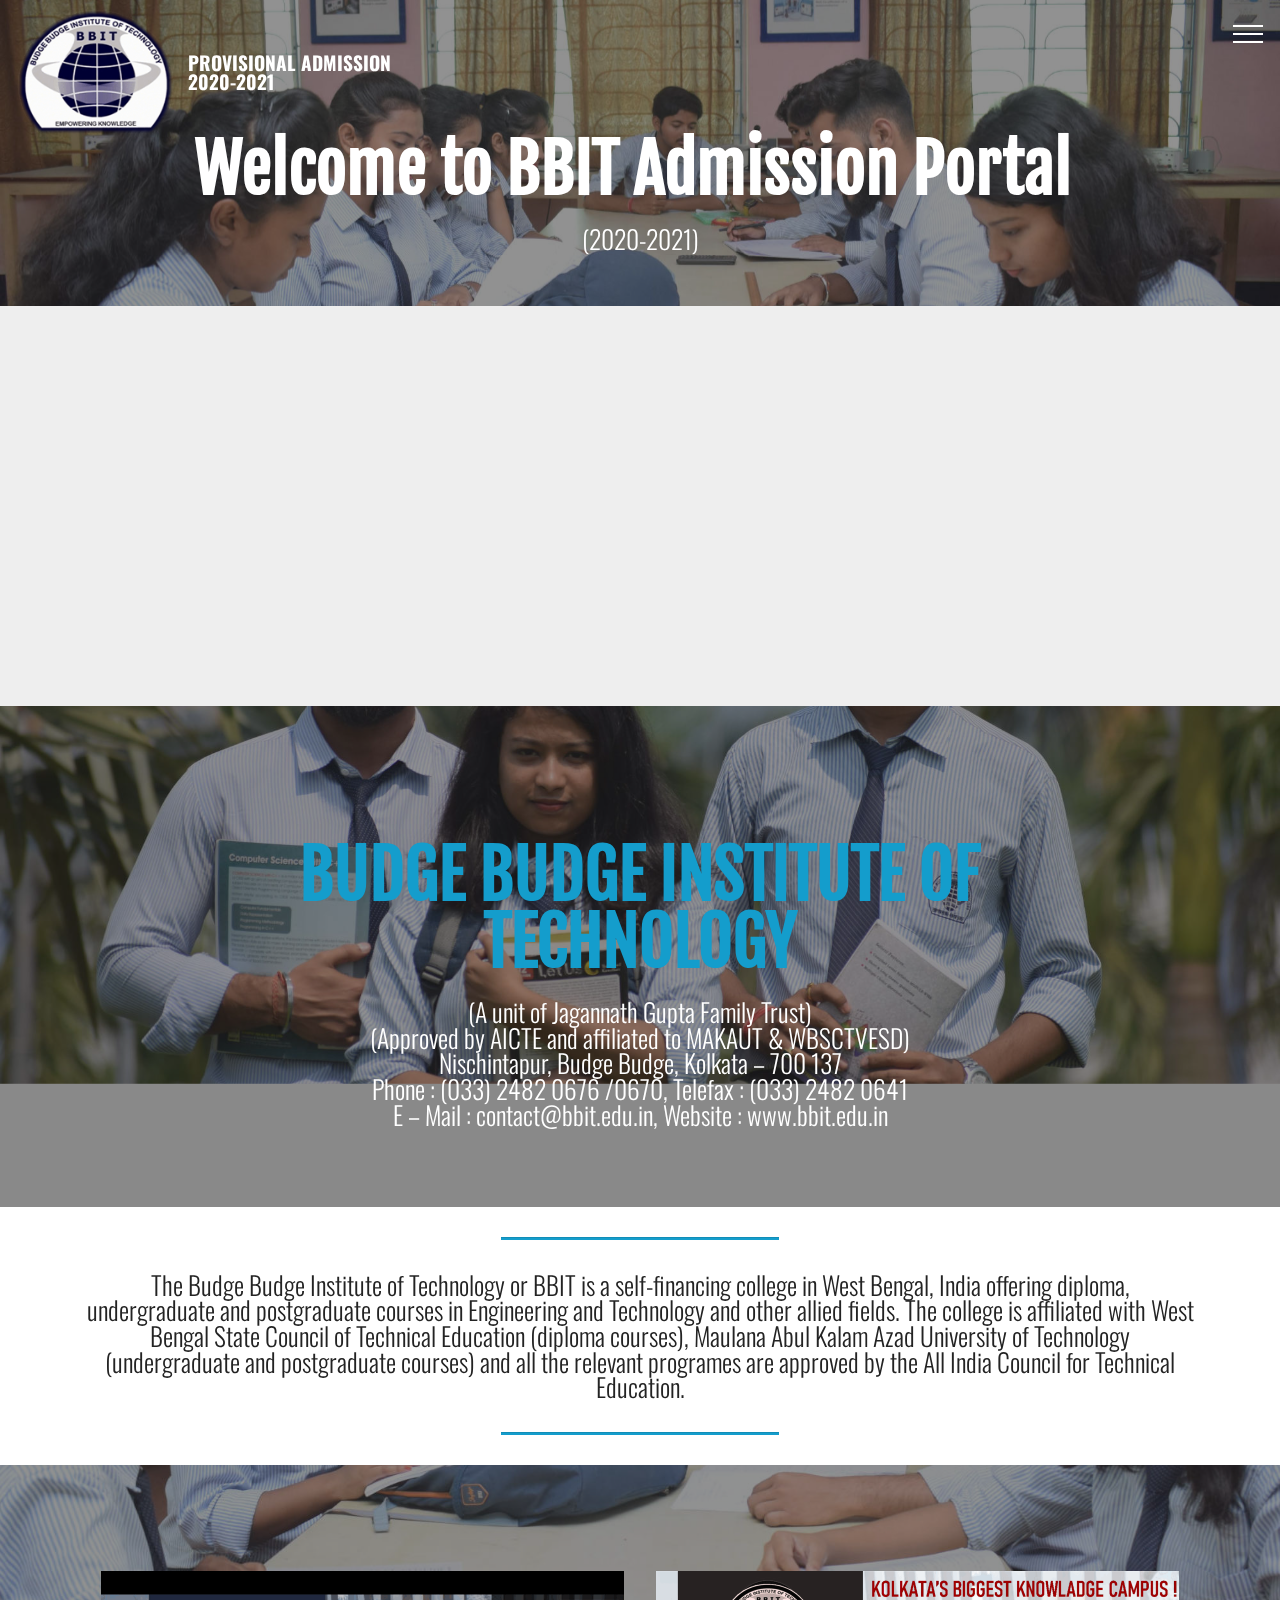
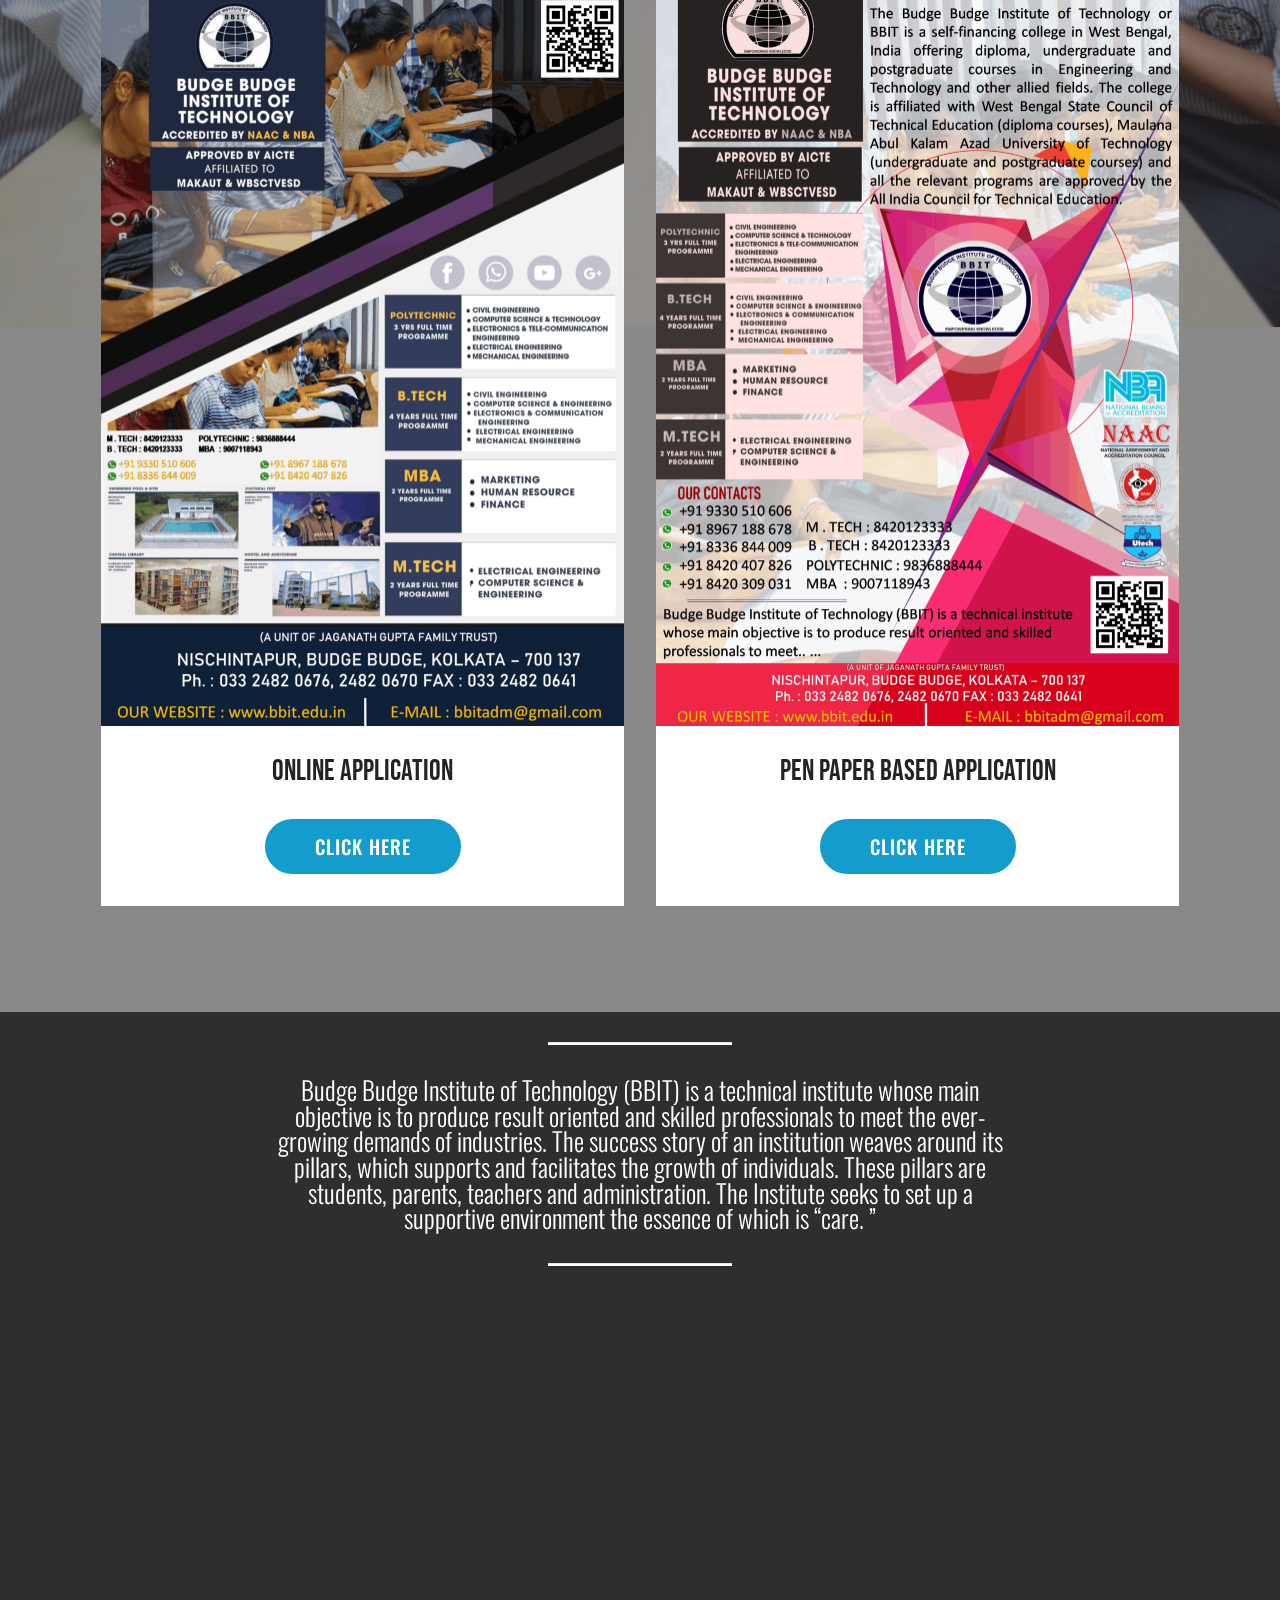
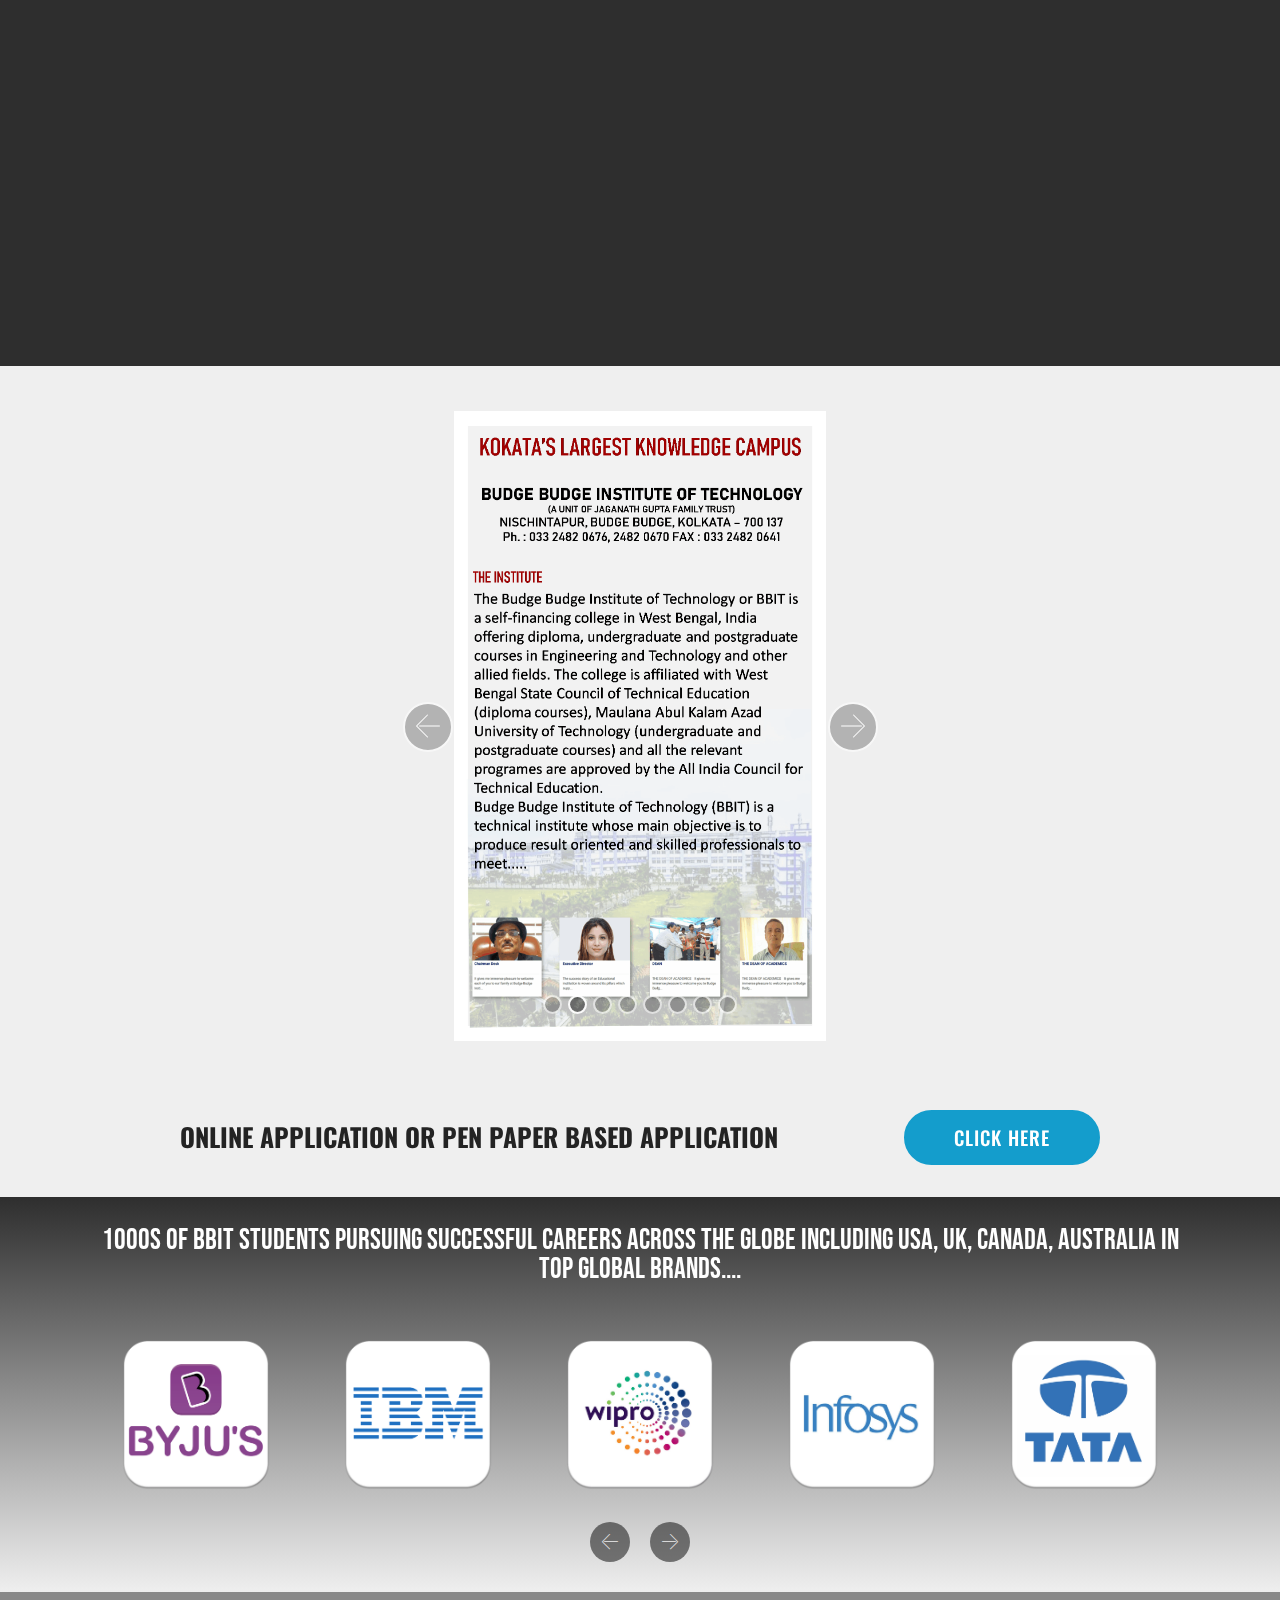
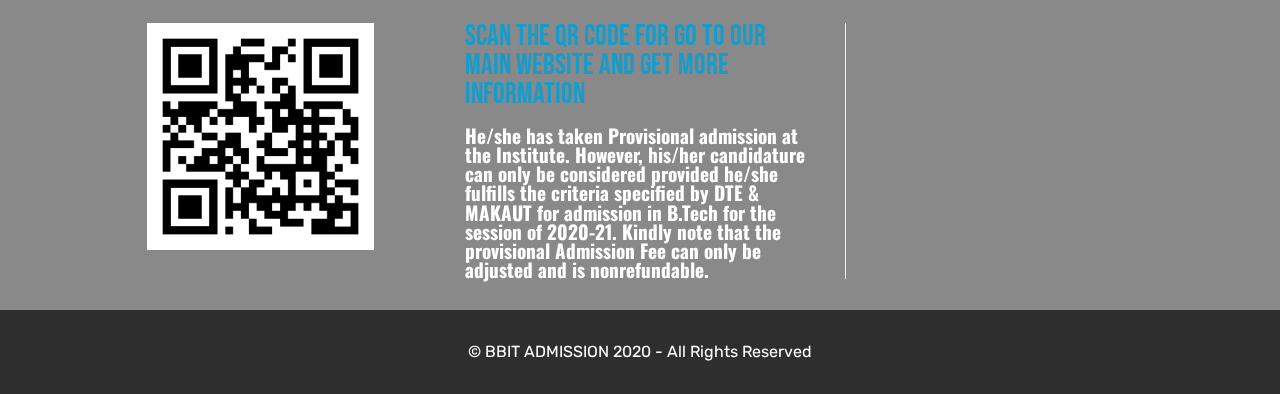
==== commit 3bf59cad: "DONE !!" ====
--- a/index.html
+++ b/index.html
@@ -55,7 +55,7 @@
     </nav>
 </section>
 
-<section class="engine"><a href="https://mobirise.info/c">web builder</a></section><section class="header1 cid-rXI71XH7rw mbr-parallax-background" id="header1-r">
+<section class="engine"><a href="https://mobirise.info/b">create your own site for free</a></section><section class="header1 cid-rXI71XH7rw mbr-parallax-background" id="header1-r">
 
     
 
@@ -82,17 +82,17 @@
     <div class="google-map"><iframe frameborder="0" style="border:0" src="https://www.google.com/maps/embed?pb=!1m18!1m12!1m3!1d14748.869770666173!2d88.16065581313538!3d22.45846169424408!2m3!1f0!2f0!3f0!3m2!1i1024!2i768!4f13.1!3m3!1m2!1s0x39f830fc6fffffff%3A0x880d852ade5959b!2sBudge%20Budge%20Institute%20Of%20Technology!5e0!3m2!1sen!2sin!4v1588276798061!5m2!1sen!2sin" allowfullscreen=""></iframe></div>
 </section>
 
-<section class="cid-rXFNUDuL13 mbr-fullscreen mbr-parallax-background" id="header2-0">
-
-    
-
-    <div class="mbr-overlay" style="opacity: 0.5; background-color: rgb(35, 35, 35);"></div>
-
-    <div class="container align-center">
+<section class="header1 cid-rXINZAIjgp mbr-parallax-background" id="header1-z">
+
+    
+
+    <div class="mbr-overlay" style="opacity: 0.5; background-color: rgb(35, 35, 35);">
+    </div>
+
+    <div class="container">
         <div class="row justify-content-md-center">
             <div class="mbr-white col-md-10">
-                <h1 class="mbr-section-title mbr-bold pb-3 mbr-fonts-style display-1">
-                    BUDGE BUDGE INSTITUTE OF TECHNOLOGY</h1>
+                <h1 class="mbr-section-title align-center mbr-bold pb-3 mbr-fonts-style display-1">BUDGE BUDGE INSTITUTE OF TECHNOLOGY</h1>
                 <h3 class="mbr-section-subtitle align-center mbr-light pb-3 mbr-fonts-style display-2">(A unit of Jagannath Gupta Family Trust)
 <div>(Approved by AICTE and affiliated to MAKAUT &amp; WBSCTVESD)
 </div><div>Nischintapur, Budge Budge, Kolkata – 700 137
@@ -104,11 +104,7 @@
             </div>
         </div>
     </div>
-    <div class="mbr-arrow hidden-sm-down" aria-hidden="true">
-        <a href="#next">
-            <i class="mbri-down mbr-iconfont"></i>
-        </a>
-    </div>
+
 </section>
 
 <section class="mbr-section article content9 cid-rXI7GXORPA" id="content9-s">
--- a/assets/mobirise/css/mbr-additional.css
+++ b/assets/mobirise/css/mbr-additional.css
@@ -746,10 +746,12 @@
 .cid-rXFO3G3sNx .google-map[data-state="loading"] [data-state-details] {
   display: none;
 }
-.cid-rXFNUDuL13 {
+.cid-rXINZAIjgp {
+  padding-top: 135px;
+  padding-bottom: 30px;
   background-image: url("../../../assets/images/dsc-140-2000x1333.jpg");
 }
-.cid-rXFNUDuL13 H1 {
+.cid-rXINZAIjgp H1 {
   color: #149dcc;
 }
 .cid-rXFOhYftyy .navbar {
--- a/assets/mobirise/css/mbr-additional.css
+++ b/assets/mobirise/css/mbr-additional.css
@@ -746,10 +746,12 @@
 .cid-rXFO3G3sNx .google-map[data-state="loading"] [data-state-details] {
   display: none;
 }
-.cid-rXFNUDuL13 {
+.cid-rXINZAIjgp {
+  padding-top: 135px;
+  padding-bottom: 30px;
   background-image: url("../../../assets/images/dsc-140-2000x1333.jpg");
 }
-.cid-rXFNUDuL13 H1 {
+.cid-rXINZAIjgp H1 {
   color: #149dcc;
 }
 .cid-rXFOhYftyy .navbar {
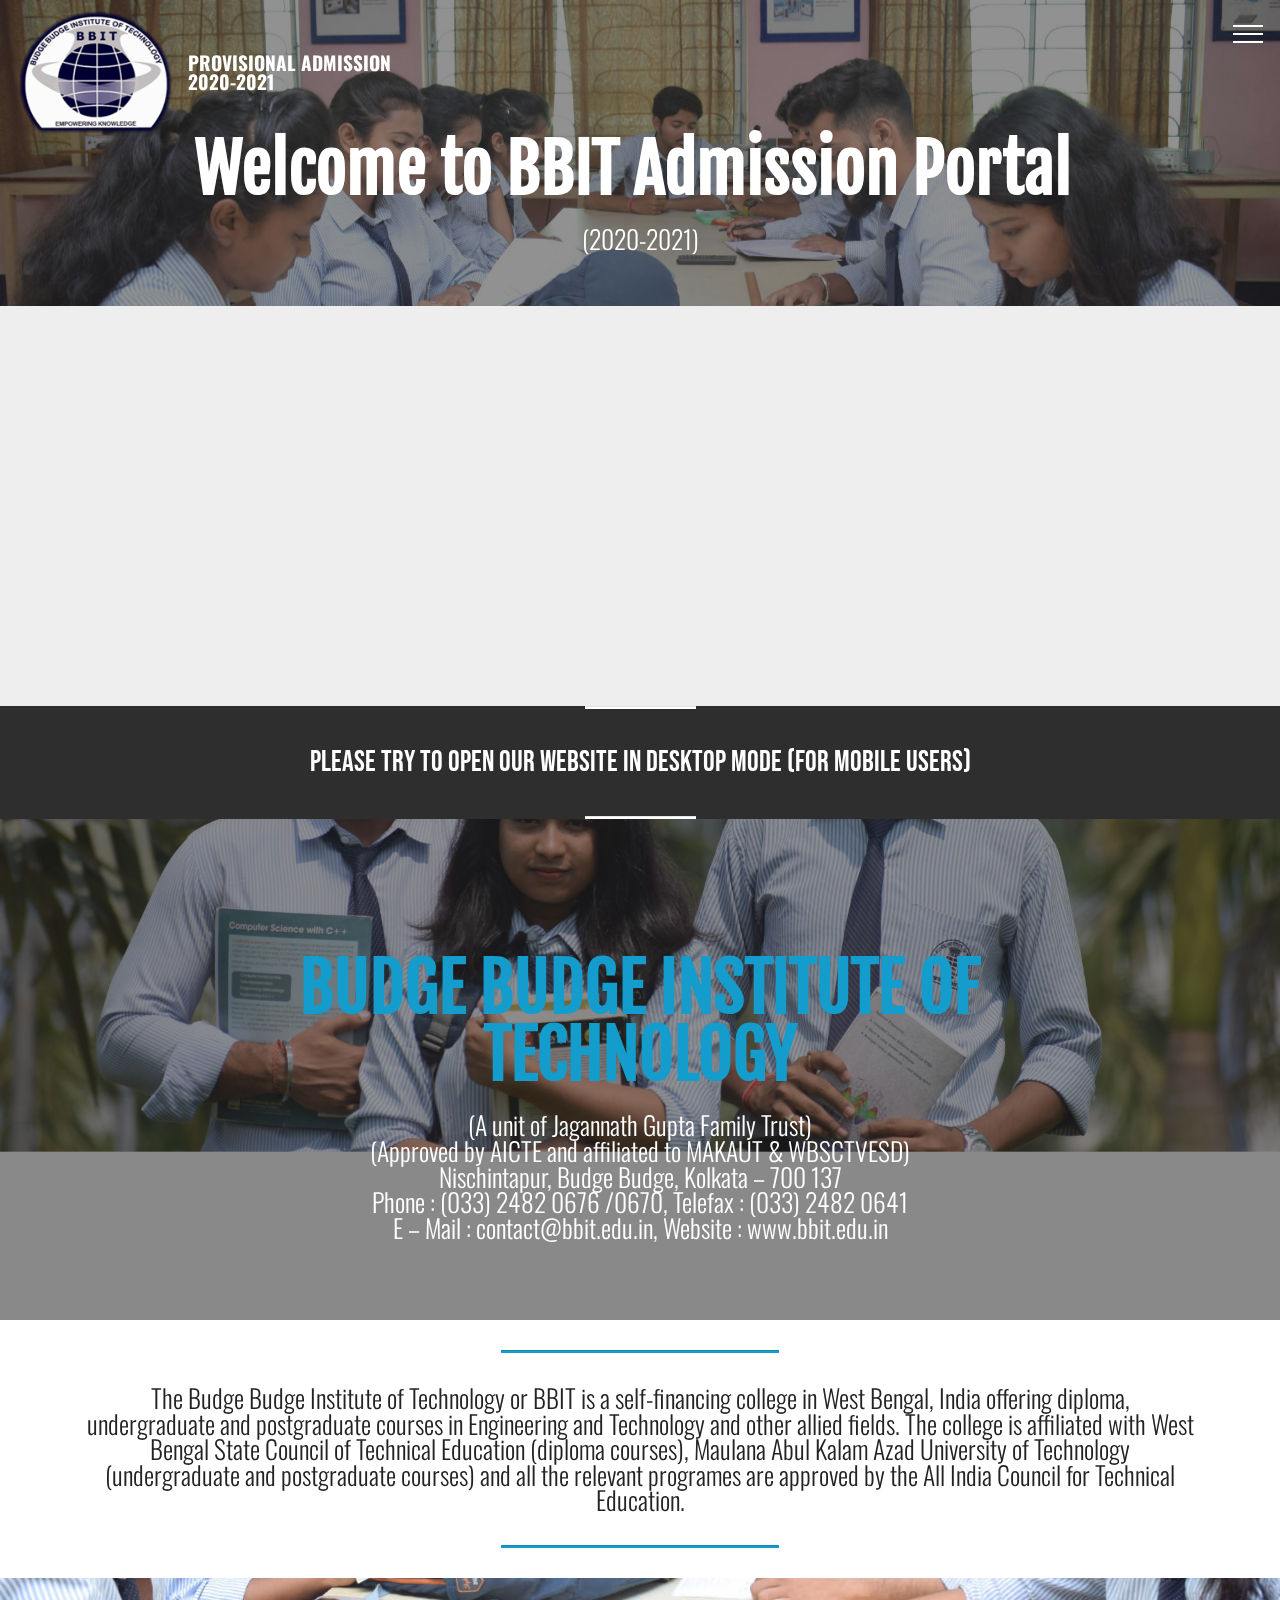
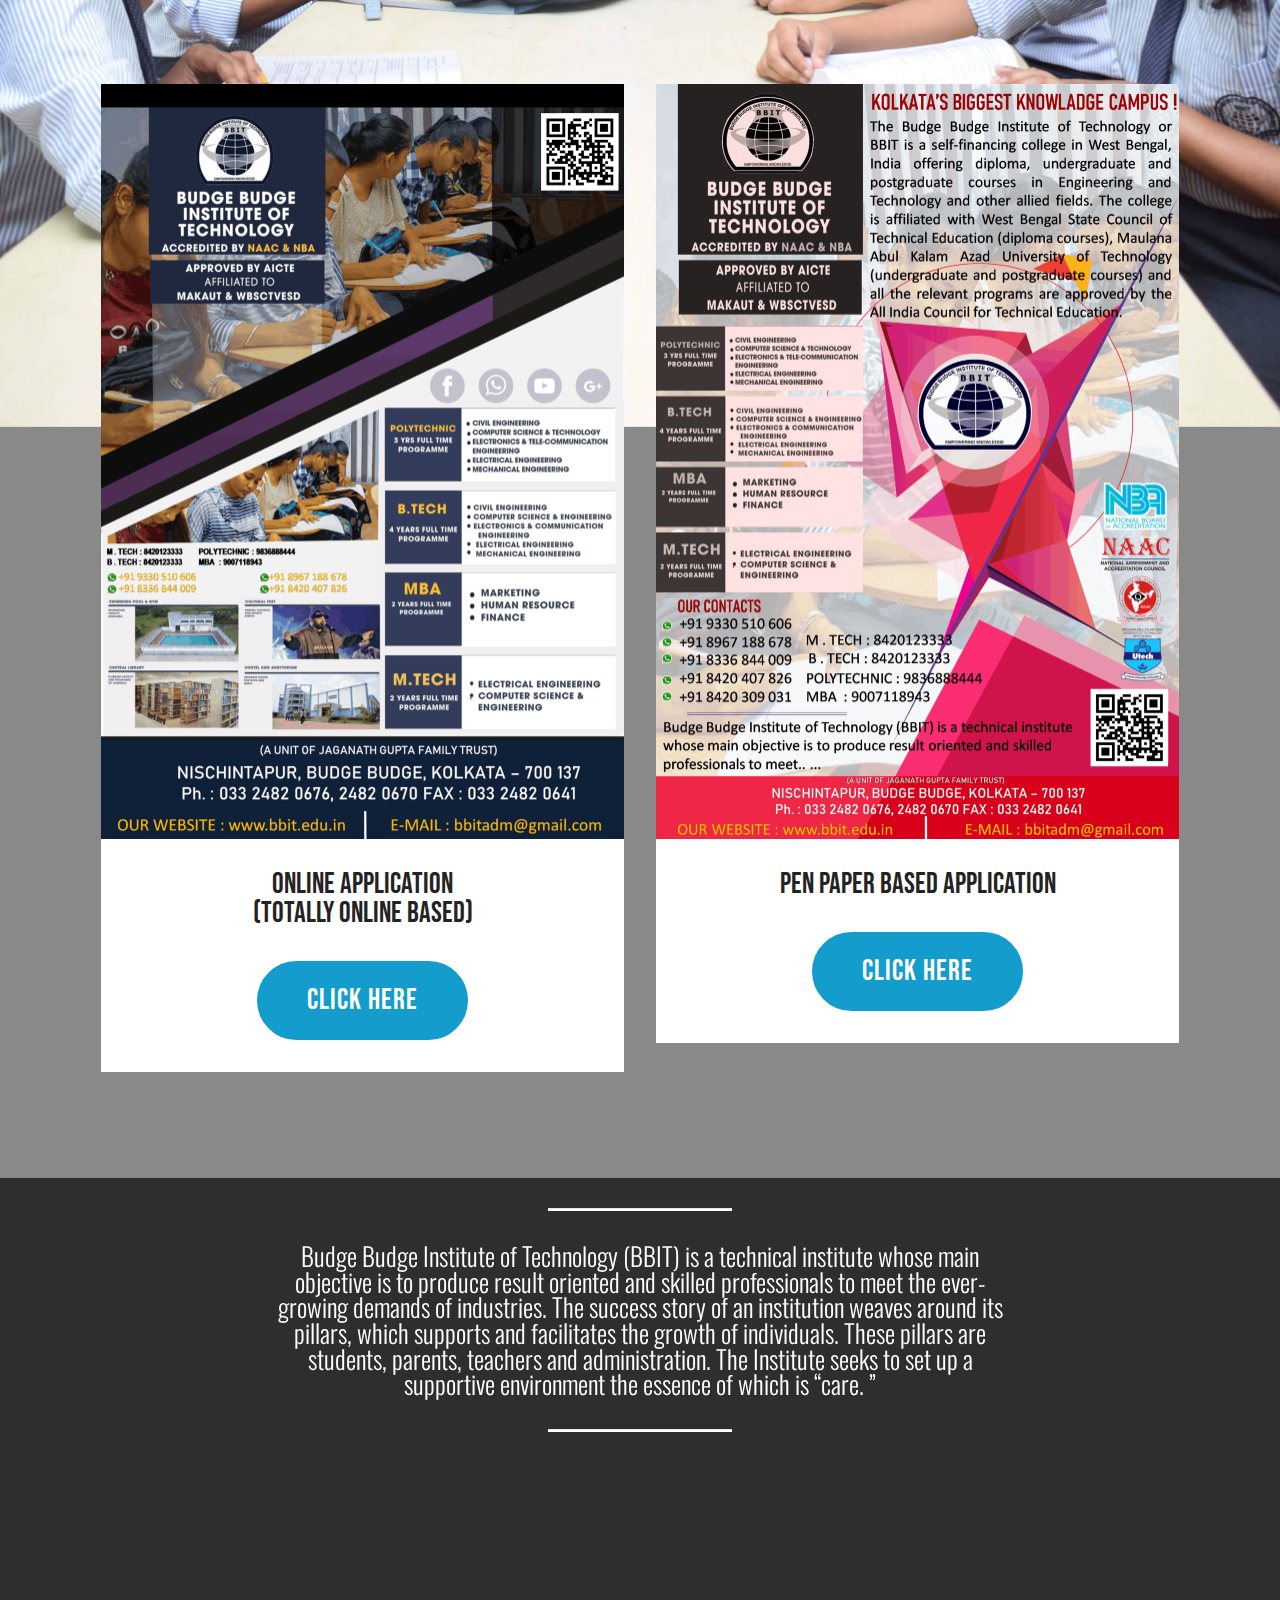
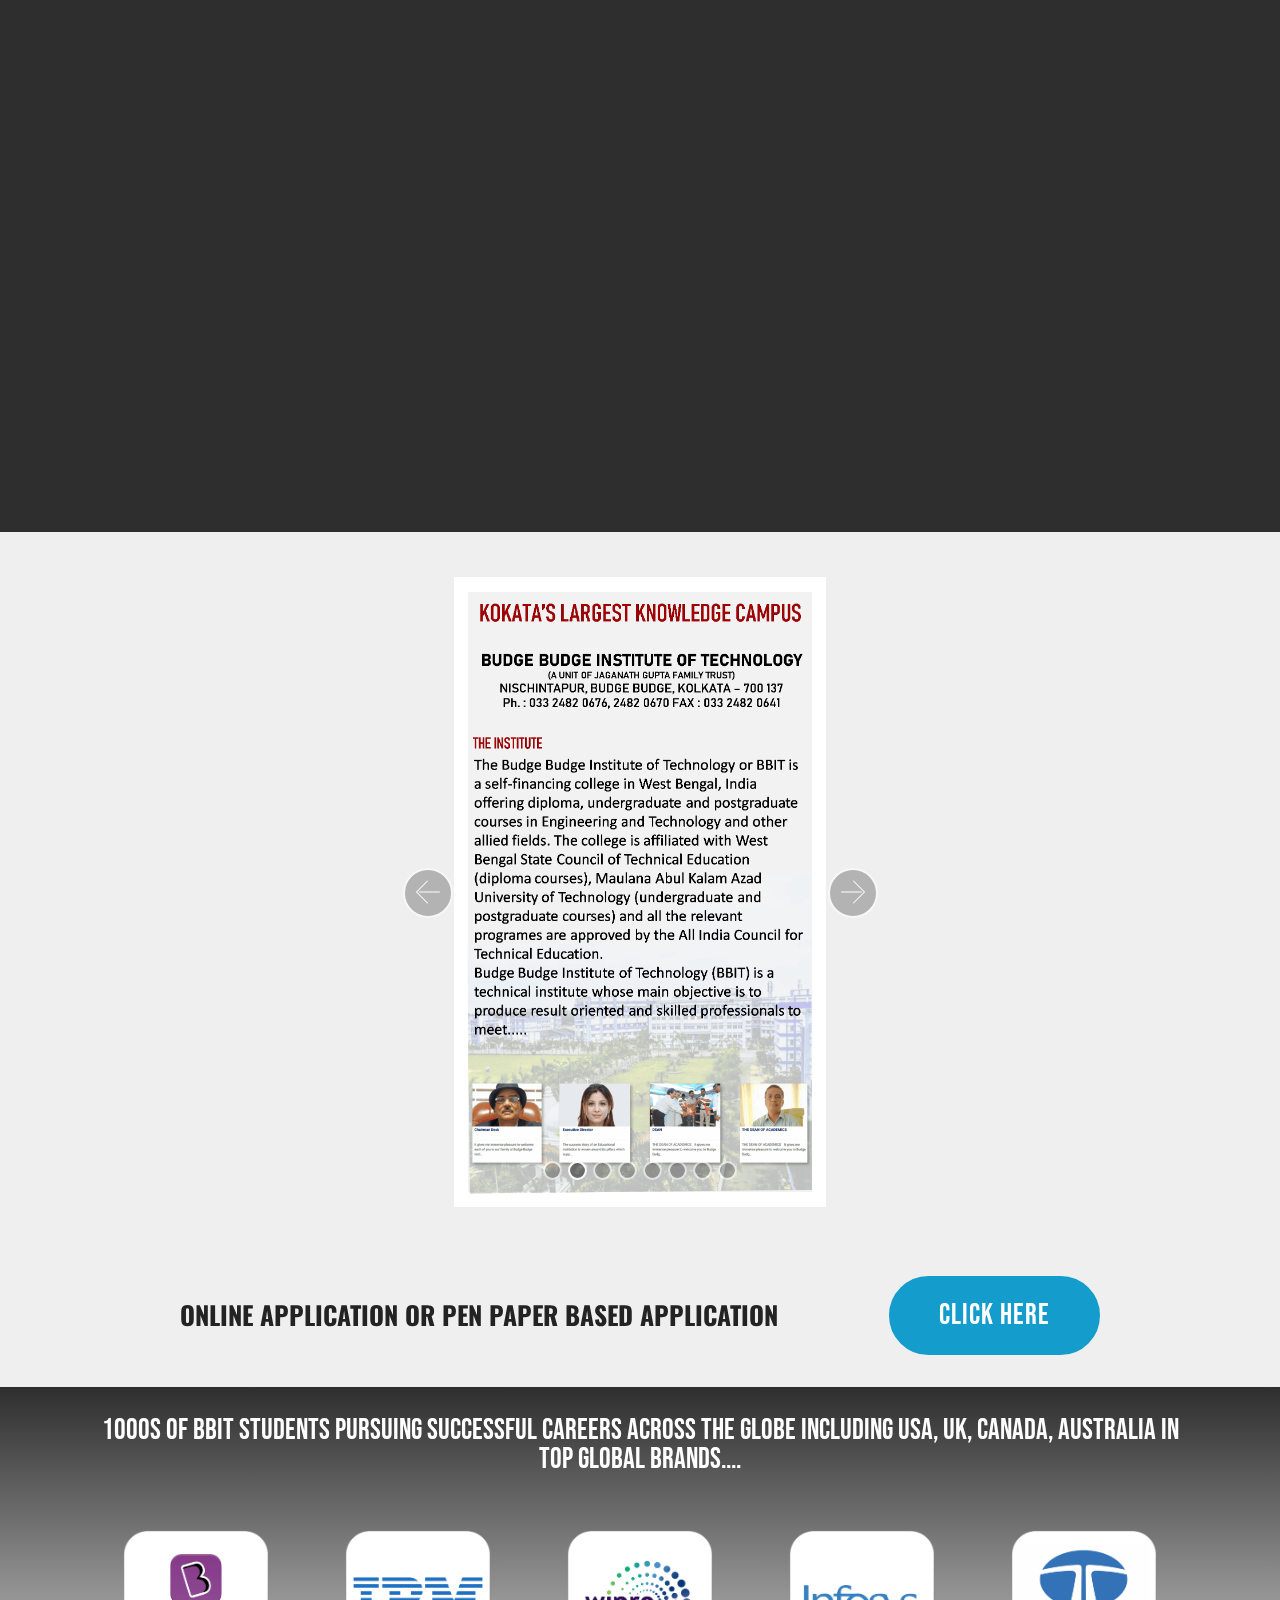
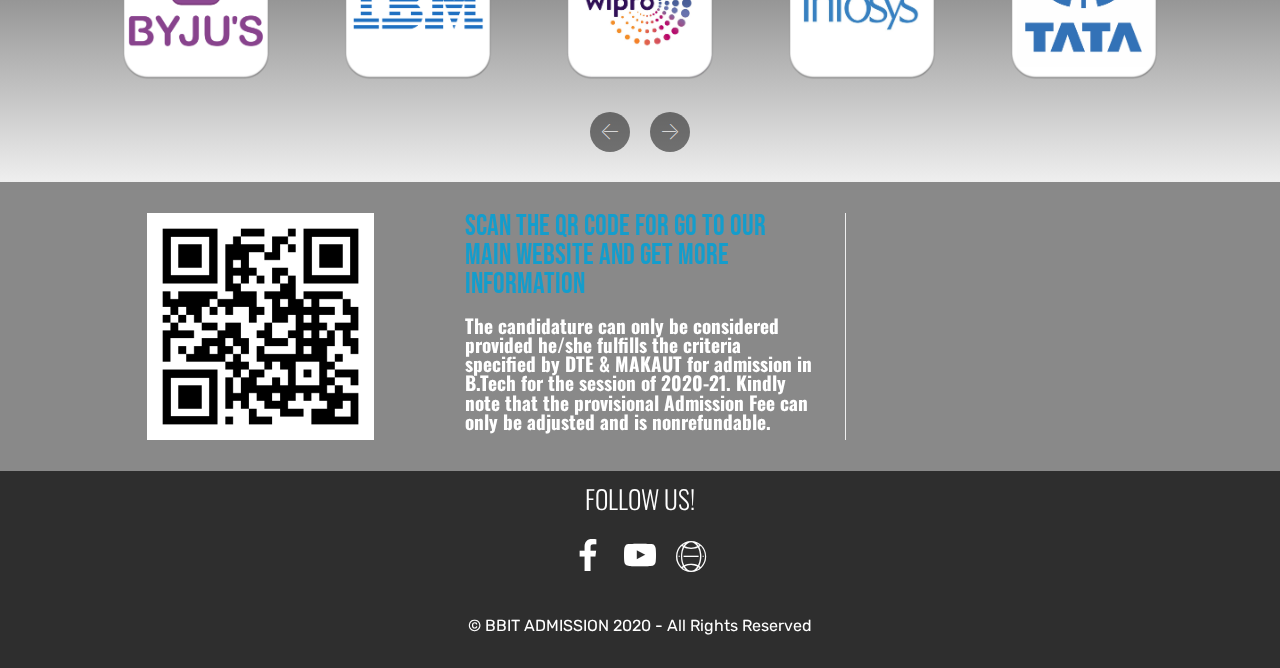
==== commit 6a182381: "DONE !!" ====
--- a/index.html
+++ b/index.html
@@ -17,6 +17,7 @@
   <link rel="stylesheet" href="assets/bootstrap/css/bootstrap-reboot.min.css">
   <link rel="stylesheet" href="assets/dropdown/css/style.css">
   <link rel="stylesheet" href="assets/tether/tether.min.css">
+  <link rel="stylesheet" href="assets/socicon/css/styles.css">
   <link rel="stylesheet" href="assets/theme/css/style.css">
   <link rel="preload" as="style" href="assets/mobirise/css/mbr-additional.css"><link rel="stylesheet" href="assets/mobirise/css/mbr-additional.css" type="text/css">
   
@@ -50,12 +51,12 @@
         </div>
         <div class="collapse navbar-collapse" id="navbarSupportedContent">
             
-            <div class="navbar-buttons mbr-section-btn"><a class="btn btn-sm btn-primary display-4" href="index.html">&nbsp; &nbsp; &nbsp; &nbsp; &nbsp; &nbsp; &nbsp;HOME &nbsp; &nbsp; &nbsp; &nbsp; &nbsp; &nbsp; &nbsp; &nbsp;&nbsp;</a>     <a class="btn btn-sm btn-primary display-4" href="index.html#features3-1">&nbsp; &nbsp; &nbsp; &nbsp; &nbsp; &nbsp;APPLY FOR ADMISSION &nbsp; &nbsp; &nbsp; &nbsp; &nbsp; &nbsp; &nbsp; &nbsp; &nbsp;</a></div>
+            <div class="navbar-buttons mbr-section-btn"><a class="btn btn-sm btn-primary display-5" href="index.html">&nbsp; &nbsp; &nbsp; &nbsp; &nbsp; &nbsp; &nbsp;HOME &nbsp; &nbsp; &nbsp; &nbsp; &nbsp; &nbsp; &nbsp; &nbsp;&nbsp;</a>     <a class="btn btn-sm btn-primary display-5" href="index.html#features3-1">&nbsp; &nbsp; &nbsp; &nbsp; &nbsp; &nbsp;APPLY FOR ADMISSION &nbsp; &nbsp; &nbsp; &nbsp; &nbsp; &nbsp; &nbsp; &nbsp; &nbsp;</a></div>
         </div>
     </nav>
 </section>
 
-<section class="engine"><a href="https://mobirise.info/b">create your own site for free</a></section><section class="header1 cid-rXI71XH7rw mbr-parallax-background" id="header1-r">
+<section class="engine"><a href="https://mobirise.info/j">website templates</a></section><section class="header1 cid-rXI71XH7rw mbr-parallax-background" id="header1-r">
 
     
 
@@ -75,11 +76,25 @@
 
 </section>
 
-<section class="map1 cid-rXFO3G3sNx" id="map1-2">
+<section class="map1 cid-rXJAZII8zG" id="map1-12">
 
      
 
-    <div class="google-map"><iframe frameborder="0" style="border:0" src="https://www.google.com/maps/embed?pb=!1m18!1m12!1m3!1d14748.869770666173!2d88.16065581313538!3d22.45846169424408!2m3!1f0!2f0!3f0!3m2!1i1024!2i768!4f13.1!3m3!1m2!1s0x39f830fc6fffffff%3A0x880d852ade5959b!2sBudge%20Budge%20Institute%20Of%20Technology!5e0!3m2!1sen!2sin!4v1588276798061!5m2!1sen!2sin" allowfullscreen=""></iframe></div>
+    <div class="google-map"><iframe frameborder="0" style="border:0" src="https://www.google.com/maps/embed?pb=!1m18!1m12!1m3!1d14748.921435932609!2d88.16082696313518!3d22.457976144317573!2m3!1f0!2f0!3f0!3m2!1i1024!2i768!4f13.1!3m3!1m2!1s0x39f830fc6fffffff%3A0x880d852ade5959b!2sBudge%20Budge%20Institute%20Of%20Technology!5e0!3m2!1sen!2sin!4v1588331974638!5m2!1sen!2sin" allowfullscreen=""></iframe></div>
+</section>
+
+<section class="mbr-section article content10 cid-rXJzqnBYaD" id="content10-10">
+    
+     
+
+    <div class="container">
+        <div class="inner-container" style="width: 100%;">
+            <hr class="line" style="width: 10%;">
+            <div class="section-text align-center mbr-white mbr-fonts-style display-5">
+                    PLEASE TRY TO OPEN OUR WEBSITE IN DESKTOP MODE (FOR MOBILE USERS)</div>
+            <hr class="line" style="width: 10%;">
+        </div>
+    </div>
 </section>
 
 <section class="header1 cid-rXINZAIjgp mbr-parallax-background" id="header1-z">
@@ -136,10 +151,10 @@
                     </div>
                     <div class="card-box">
                         <h4 class="card-title mbr-fonts-style display-5">
-                            ONLINE APPLICATION</h4>
+                            ONLINE APPLICATION<br>(TOTALLY ONLINE BASED)</h4>
                         
                     </div>
-                    <div class="mbr-section-btn text-center"><a href="https://forms.gle/tRH4VdsatgRsKC276" class="btn btn-primary display-4">
+                    <div class="mbr-section-btn text-center"><a href="https://forms.gle/tRH4VdsatgRsKC276" class="btn btn-primary display-5">
                             CLICK HERE</a></div>
                 </div>
             </div>
@@ -153,7 +168,7 @@
                         <h4 class="card-title mbr-fonts-style display-5">PEN PAPER BASED APPLICATION</h4>
                         
                     </div>
-                    <div class="mbr-section-btn text-center"><a href="page2.html" class="btn btn-primary display-4">
+                    <div class="mbr-section-btn text-center"><a href="page2.html" class="btn btn-primary display-5">
                             CLICK HERE</a></div>
                 </div>
             </div>
@@ -212,7 +227,7 @@
                 <h2 class="align-left mbr-bold mbr-fonts-style display-2">ONLINE APPLICATION OR PEN PAPER BASED APPLICATION</h2>
             </div>
             <div class="media-container-column col-12 col-lg-3 col-md-4">
-                <div class="mbr-section-btn align-right py-4"><a class="btn btn-primary display-4" href="index.html#features3-1">CLICK HERE</a></div>
+                <div class="mbr-section-btn align-right py-4"><a class="btn btn-primary display-5" href="index.html#features3-1">CLICK HERE</a></div>
             </div>
         </div>
     </div>
@@ -322,8 +337,7 @@
                                     <!--Title-->
                                     <h4 class="card-title mbr-fonts-style display-5">SCAN THE QR CODE FOR GO TO OUR MAIN WEBSITE AND GET MORE INFORMATION</h4>
                                     <!--Subtitle-->
-                                    <p class="mbr-text mbr-fonts-style pt-3 display-4"><strong>
-                                        He/she has taken Provisional admission at the Institute. However, his/her candidature can only be considered provided he/she fulfills the criteria specified by DTE &amp; MAKAUT for admission in B.Tech for the session of 2020-21. Kindly note that the provisional Admission Fee can only be adjusted and is nonrefundable.
+                                    <p class="mbr-text mbr-fonts-style pt-3 display-4"><strong>The candidature can only be considered provided he/she fulfills the criteria specified by DTE &amp; MAKAUT for admission in B.Tech for the session of 2020-21. Kindly note that the provisional Admission Fee can only be adjusted and is nonrefundable.
                                     </strong></p>
                                 </div>
                             </div>
@@ -347,6 +361,40 @@
     </div>
 </section>
 
+<section class="cid-rXJBIIrlNc" id="social-buttons2-16">
+
+    
+
+    
+
+    <div class="container">
+        <div class="media-container-row">
+            <div class="col-md-8 align-center">
+                <h2 class="pb-3 mbr-fonts-style display-2">
+                    FOLLOW US!
+                </h2>
+                <div class="social-list pl-0 mb-0">
+                    <a href="https://www.facebook.com/bbitofficial/" target="_blank">
+                        <span class="px-2 mbr-iconfont mbr-iconfont-social socicon-facebook socicon"></span>
+                    </a>
+                    <a href="https://www.youtube.com/watch?v=0eTUbPOL5GQ&list=PL4EIZhsNMf21wr0dpmzA1Z2SFmqVbvdDm" target="_blank">
+                        <span class="px-2 mbr-iconfont mbr-iconfont-social socicon-youtube socicon"></span>
+                    </a>
+                    <a href="https://www.bbit.edu.in/" target="_blank">
+                        <span class="px-2 mbr-iconfont mbr-iconfont-social mbri-globe-2"></span>
+                    </a>
+                    <a href="https://www.youtube.com/c/mobirise" target="_blank">
+                        
+                    </a>
+                    <a href="https://www.behance.net/Mobirise" target="_blank">
+                        
+                    </a>
+                </div>
+            </div>
+        </div>
+    </div>
+</section>
+
 <section once="footers" class="cid-rXFO86gxxI" id="footer6-3">
 
     
@@ -365,19 +413,20 @@
 </section>
 
 
+  <script src="assets/web/assets/jquery/jquery.min.js"></script>
   <script src="assets/popper/popper.min.js"></script>
-  <script src="assets/web/assets/jquery/jquery.min.js"></script>
   <script src="assets/bootstrap/js/bootstrap.min.js"></script>
-  <script src="assets/vimeoplayer/jquery.mb.vimeo_player.js"></script>
+  <script src="assets/smoothscroll/smooth-scroll.js"></script>
   <script src="assets/parallax/jarallax.min.js"></script>
   <script src="assets/dropdown/js/nav-dropdown.js"></script>
   <script src="assets/dropdown/js/navbar-dropdown.js"></script>
   <script src="assets/touchswipe/jquery.touch-swipe.min.js"></script>
-  <script src="assets/ytplayer/jquery.mb.ytplayer.min.js"></script>
-  <script src="assets/smoothscroll/smooth-scroll.js"></script>
   <script src="assets/tether/tether.min.js"></script>
+  <script src="assets/vimeoplayer/jquery.mb.vimeo_player.js"></script>
   <script src="assets/bootstrapcarouselswipe/bootstrap-carousel-swipe.js"></script>
   <script src="assets/mbr-clients-slider/mbr-clients-slider.js"></script>
+  <script src="assets/sociallikes/social-likes.js"></script>
+  <script src="assets/ytplayer/jquery.mb.ytplayer.min.js"></script>
   <script src="assets/theme/js/script.js"></script>
   <script src="assets/slidervideo/script.js"></script>
   
--- a/assets/socicon/css/styles.css
+++ b/assets/socicon/css/styles.css
@@ -0,0 +1,544 @@
+@charset "UTF-8";
+
+@font-face {
+  font-family: "socicon";
+  src:url("../fonts/socicon.eot");
+  src:url("../fonts/socicon.eot?#iefix") format("embedded-opentype"),
+    url("../fonts/socicon.woff") format("woff"),
+    url("../fonts/socicon.ttf") format("truetype"),
+    url("../fonts/socicon.svg#socicon") format("svg");
+  font-weight: normal;
+  font-style: normal;
+  font-display:swap;
+}
+
+[data-icon]:before {
+  font-family: "socicon" !important;
+  content: attr(data-icon);
+  font-style: normal !important;
+  font-weight: normal !important;
+  font-variant: normal !important;
+  text-transform: none !important;
+  speak: none;
+  line-height: 1;
+  -webkit-font-smoothing: antialiased;
+  -moz-osx-font-smoothing: grayscale;
+}
+
+[class^="socicon-"]:before,
+[class*=" socicon-"]:before {
+  font-family: "socicon" !important;
+  font-style: normal !important;
+  font-weight: normal !important;
+  font-variant: normal !important;
+  text-transform: none !important;
+  speak: none;
+  line-height: 1;
+  -webkit-font-smoothing: antialiased;
+  -moz-osx-font-smoothing: grayscale;
+}
+
+.socicon-modelmayhem:before {
+  content: "\e000";
+}
+.socicon-mixcloud:before {
+  content: "\e001";
+}
+.socicon-drupal:before {
+  content: "\e002";
+}
+.socicon-swarm:before {
+  content: "\e003";
+}
+.socicon-istock:before {
+  content: "\e004";
+}
+.socicon-yammer:before {
+  content: "\e005";
+}
+.socicon-ello:before {
+  content: "\e006";
+}
+.socicon-stackoverflow:before {
+  content: "\e007";
+}
+.socicon-persona:before {
+  content: "\e008";
+}
+.socicon-triplej:before {
+  content: "\e009";
+}
+.socicon-houzz:before {
+  content: "\e00a";
+}
+.socicon-rss:before {
+  content: "\e00b";
+}
+.socicon-paypal:before {
+  content: "\e00c";
+}
+.socicon-odnoklassniki:before {
+  content: "\e00d";
+}
+.socicon-airbnb:before {
+  content: "\e00e";
+}
+.socicon-periscope:before {
+  content: "\e00f";
+}
+.socicon-outlook:before {
+  content: "\e010";
+}
+.socicon-coderwall:before {
+  content: "\e011";
+}
+.socicon-tripadvisor:before {
+  content: "\e012";
+}
+.socicon-appnet:before {
+  content: "\e013";
+}
+.socicon-goodreads:before {
+  content: "\e014";
+}
+.socicon-tripit:before {
+  content: "\e015";
+}
+.socicon-lanyrd:before {
+  content: "\e016";
+}
+.socicon-slideshare:before {
+  content: "\e017";
+}
+.socicon-buffer:before {
+  content: "\e018";
+}
+.socicon-disqus:before {
+  content: "\e019";
+}
+.socicon-vkontakte:before {
+  content: "\e01a";
+}
+.socicon-whatsapp:before {
+  content: "\e01b";
+}
+.socicon-patreon:before {
+  content: "\e01c";
+}
+.socicon-storehouse:before {
+  content: "\e01d";
+}
+.socicon-pocket:before {
+  content: "\e01e";
+}
+.socicon-mail:before {
+  content: "\e01f";
+}
+.socicon-blogger:before {
+  content: "\e020";
+}
+.socicon-technorati:before {
+  content: "\e021";
+}
+.socicon-reddit:before {
+  content: "\e022";
+}
+.socicon-dribbble:before {
+  content: "\e023";
+}
+.socicon-stumbleupon:before {
+  content: "\e024";
+}
+.socicon-digg:before {
+  content: "\e025";
+}
+.socicon-envato:before {
+  content: "\e026";
+}
+.socicon-behance:before {
+  content: "\e027";
+}
+.socicon-delicious:before {
+  content: "\e028";
+}
+.socicon-deviantart:before {
+  content: "\e029";
+}
+.socicon-forrst:before {
+  content: "\e02a";
+}
+.socicon-play:before {
+  content: "\e02b";
+}
+.socicon-zerply:before {
+  content: "\e02c";
+}
+.socicon-wikipedia:before {
+  content: "\e02d";
+}
+.socicon-apple:before {
+  content: "\e02e";
+}
+.socicon-flattr:before {
+  content: "\e02f";
+}
+.socicon-github:before {
+  content: "\e030";
+}
+.socicon-renren:before {
+  content: "\e031";
+}
+.socicon-friendfeed:before {
+  content: "\e032";
+}
+.socicon-newsvine:before {
+  content: "\e033";
+}
+.socicon-identica:before {
+  content: "\e034";
+}
+.socicon-bebo:before {
+  content: "\e035";
+}
+.socicon-zynga:before {
+  content: "\e036";
+}
+.socicon-steam:before {
+  content: "\e037";
+}
+.socicon-xbox:before {
+  content: "\e038";
+}
+.socicon-windows:before {
+  content: "\e039";
+}
+.socicon-qq:before {
+  content: "\e03a";
+}
+.socicon-douban:before {
+  content: "\e03b";
+}
+.socicon-meetup:before {
+  content: "\e03c";
+}
+.socicon-playstation:before {
+  content: "\e03d";
+}
+.socicon-android:before {
+  content: "\e03e";
+}
+.socicon-snapchat:before {
+  content: "\e03f";
+}
+.socicon-twitter:before {
+  content: "\e040";
+}
+.socicon-facebook:before {
+  content: "\e041";
+}
+.socicon-googleplus:before {
+  content: "\e042";
+}
+.socicon-pinterest:before {
+  content: "\e043";
+}
+.socicon-foursquare:before {
+  content: "\e044";
+}
+.socicon-yahoo:before {
+  content: "\e045";
+}
+.socicon-skype:before {
+  content: "\e046";
+}
+.socicon-yelp:before {
+  content: "\e047";
+}
+.socicon-feedburner:before {
+  content: "\e048";
+}
+.socicon-linkedin:before {
+  content: "\e049";
+}
+.socicon-viadeo:before {
+  content: "\e04a";
+}
+.socicon-xing:before {
+  content: "\e04b";
+}
+.socicon-myspace:before {
+  content: "\e04c";
+}
+.socicon-soundcloud:before {
+  content: "\e04d";
+}
+.socicon-spotify:before {
+  content: "\e04e";
+}
+.socicon-grooveshark:before {
+  content: "\e04f";
+}
+.socicon-lastfm:before {
+  content: "\e050";
+}
+.socicon-youtube:before {
+  content: "\e051";
+}
+.socicon-vimeo:before {
+  content: "\e052";
+}
+.socicon-dailymotion:before {
+  content: "\e053";
+}
+.socicon-vine:before {
+  content: "\e054";
+}
+.socicon-flickr:before {
+  content: "\e055";
+}
+.socicon-500px:before {
+  content: "\e056";
+}
+.socicon-wordpress:before {
+  content: "\e058";
+}
+.socicon-tumblr:before {
+  content: "\e059";
+}
+.socicon-twitch:before {
+  content: "\e05a";
+}
+.socicon-8tracks:before {
+  content: "\e05b";
+}
+.socicon-amazon:before {
+  content: "\e05c";
+}
+.socicon-icq:before {
+  content: "\e05d";
+}
+.socicon-smugmug:before {
+  content: "\e05e";
+}
+.socicon-ravelry:before {
+  content: "\e05f";
+}
+.socicon-weibo:before {
+  content: "\e060";
+}
+.socicon-baidu:before {
+  content: "\e061";
+}
+.socicon-angellist:before {
+  content: "\e062";
+}
+.socicon-ebay:before {
+  content: "\e063";
+}
+.socicon-imdb:before {
+  content: "\e064";
+}
+.socicon-stayfriends:before {
+  content: "\e065";
+}
+.socicon-residentadvisor:before {
+  content: "\e066";
+}
+.socicon-google:before {
+  content: "\e067";
+}
+.socicon-yandex:before {
+  content: "\e068";
+}
+.socicon-sharethis:before {
+  content: "\e069";
+}
+.socicon-bandcamp:before {
+  content: "\e06a";
+}
+.socicon-itunes:before {
+  content: "\e06b";
+}
+.socicon-deezer:before {
+  content: "\e06c";
+}
+.socicon-telegram:before {
+  content: "\e06e";
+}
+.socicon-openid:before {
+  content: "\e06f";
+}
+.socicon-amplement:before {
+  content: "\e070";
+}
+.socicon-viber:before {
+  content: "\e071";
+}
+.socicon-zomato:before {
+  content: "\e072";
+}
+.socicon-draugiem:before {
+  content: "\e074";
+}
+.socicon-endomodo:before {
+  content: "\e075";
+}
+.socicon-filmweb:before {
+  content: "\e076";
+}
+.socicon-stackexchange:before {
+  content: "\e077";
+}
+.socicon-wykop:before {
+  content: "\e078";
+}
+.socicon-teamspeak:before {
+  content: "\e079";
+}
+.socicon-teamviewer:before {
+  content: "\e07a";
+}
+.socicon-ventrilo:before {
+  content: "\e07b";
+}
+.socicon-younow:before {
+  content: "\e07c";
+}
+.socicon-raidcall:before {
+  content: "\e07d";
+}
+.socicon-mumble:before {
+  content: "\e07e";
+}
+.socicon-medium:before {
+  content: "\e06d";
+}
+.socicon-bebee:before {
+  content: "\e07f";
+}
+.socicon-hitbox:before {
+  content: "\e080";
+}
+.socicon-reverbnation:before {
+  content: "\e081";
+}
+.socicon-formulr:before {
+  content: "\e082";
+}
+.socicon-instagram:before {
+  content: "\e057";
+}
+.socicon-battlenet:before {
+  content: "\e083";
+}
+.socicon-chrome:before {
+  content: "\e084";
+}
+.socicon-discord:before {
+  content: "\e086";
+}
+.socicon-issuu:before {
+  content: "\e087";
+}
+.socicon-macos:before {
+  content: "\e088";
+}
+.socicon-firefox:before {
+  content: "\e089";
+}
+.socicon-opera:before {
+  content: "\e08d";
+}
+.socicon-keybase:before {
+  content: "\e090";
+}
+.socicon-alliance:before {
+  content: "\e091";
+}
+.socicon-livejournal:before {
+  content: "\e092";
+}
+.socicon-googlephotos:before {
+  content: "\e093";
+}
+.socicon-horde:before {
+  content: "\e094";
+}
+.socicon-etsy:before {
+  content: "\e095";
+}
+.socicon-zapier:before {
+  content: "\e096";
+}
+.socicon-google-scholar:before {
+  content: "\e097";
+}
+.socicon-researchgate:before {
+  content: "\e098";
+}
+.socicon-wechat:before {
+  content: "\e099";
+}
+.socicon-strava:before {
+  content: "\e09a";
+}
+.socicon-line:before {
+  content: "\e09b";
+}
+.socicon-lyft:before {
+  content: "\e09c";
+}
+.socicon-uber:before {
+  content: "\e09d";
+}
+.socicon-songkick:before {
+  content: "\e09e";
+}
+.socicon-viewbug:before {
+  content: "\e09f";
+}
+.socicon-googlegroups:before {
+  content: "\e0a0";
+}
+.socicon-quora:before {
+  content: "\e073";
+}
+.socicon-diablo:before {
+  content: "\e085";
+}
+.socicon-blizzard:before {
+  content: "\e0a1";
+}
+.socicon-hearthstone:before {
+  content: "\e08b";
+}
+.socicon-heroes:before {
+  content: "\e08a";
+}
+.socicon-overwatch:before {
+  content: "\e08c";
+}
+.socicon-warcraft:before {
+  content: "\e08e";
+}
+.socicon-starcraft:before {
+  content: "\e08f";
+}
+.socicon-beam:before {
+  content: "\e0a2";
+}
+.socicon-curse:before {
+  content: "\e0a3";
+}
+.socicon-player:before {
+  content: "\e0a4";
+}
+.socicon-streamjar:before {
+  content: "\e0a5";
+}
+.socicon-nintendo:before {
+  content: "\e0a6";
+}
+.socicon-hellocoton:before {
+  content: "\e0a7";
+}
--- a/assets/mobirise/css/mbr-additional.css
+++ b/assets/mobirise/css/mbr-additional.css
@@ -720,15 +720,15 @@
 .cid-rXI71XH7rw H1 {
   color: #ffffff;
 }
-.cid-rXFO3G3sNx .google-map {
+.cid-rXJAZII8zG .google-map {
   height: 25rem;
   position: relative;
 }
-.cid-rXFO3G3sNx .google-map iframe {
+.cid-rXJAZII8zG .google-map iframe {
   height: 100%;
   width: 100%;
 }
-.cid-rXFO3G3sNx .google-map [data-state-details] {
+.cid-rXJAZII8zG .google-map [data-state-details] {
   color: #6b6763;
   font-family: Montserrat;
   height: 1.5em;
@@ -740,11 +740,34 @@
   top: 50%;
   width: 100%;
 }
-.cid-rXFO3G3sNx .google-map[data-state] {
+.cid-rXJAZII8zG .google-map[data-state] {
   background: #e9e5dc;
 }
-.cid-rXFO3G3sNx .google-map[data-state="loading"] [data-state-details] {
+.cid-rXJAZII8zG .google-map[data-state="loading"] [data-state-details] {
   display: none;
+}
+.cid-rXJzqnBYaD {
+  padding-top: 0px;
+  padding-bottom: 0px;
+  background-color: #2e2e2e;
+}
+.cid-rXJzqnBYaD .line {
+  background-color: #ffffff;
+  color: #ffffff;
+  align: center;
+  height: 2px;
+  margin: 0 auto;
+}
+.cid-rXJzqnBYaD .section-text {
+  padding: 2rem 0;
+}
+.cid-rXJzqnBYaD .inner-container {
+  margin: 0 auto;
+}
+@media (max-width: 768px) {
+  .cid-rXJzqnBYaD .inner-container {
+    width: 100% !important;
+  }
 }
 .cid-rXINZAIjgp {
   padding-top: 135px;
@@ -1816,6 +1839,21 @@
 .cid-rXGqXsZB8n .card-title {
   color: #149dcc;
 }
+.cid-rXJBIIrlNc {
+  padding-top: 15px;
+  padding-bottom: 0px;
+  background: linear-gradient(0deg, #2e2e2e, #2e2e2e);
+}
+.cid-rXJBIIrlNc .mbr-iconfont-social {
+  font-size: 32px;
+  color: #ffffff;
+}
+.cid-rXJBIIrlNc .social-list a:focus {
+  text-decoration: none;
+}
+.cid-rXJBIIrlNc H2 {
+  color: #ffffff;
+}
 .cid-rXFO86gxxI {
   padding-top: 30px;
   padding-bottom: 30px;
--- a/assets/mobirise/css/mbr-additional.css
+++ b/assets/mobirise/css/mbr-additional.css
@@ -720,15 +720,15 @@
 .cid-rXI71XH7rw H1 {
   color: #ffffff;
 }
-.cid-rXFO3G3sNx .google-map {
+.cid-rXJAZII8zG .google-map {
   height: 25rem;
   position: relative;
 }
-.cid-rXFO3G3sNx .google-map iframe {
+.cid-rXJAZII8zG .google-map iframe {
   height: 100%;
   width: 100%;
 }
-.cid-rXFO3G3sNx .google-map [data-state-details] {
+.cid-rXJAZII8zG .google-map [data-state-details] {
   color: #6b6763;
   font-family: Montserrat;
   height: 1.5em;
@@ -740,11 +740,34 @@
   top: 50%;
   width: 100%;
 }
-.cid-rXFO3G3sNx .google-map[data-state] {
+.cid-rXJAZII8zG .google-map[data-state] {
   background: #e9e5dc;
 }
-.cid-rXFO3G3sNx .google-map[data-state="loading"] [data-state-details] {
+.cid-rXJAZII8zG .google-map[data-state="loading"] [data-state-details] {
   display: none;
+}
+.cid-rXJzqnBYaD {
+  padding-top: 0px;
+  padding-bottom: 0px;
+  background-color: #2e2e2e;
+}
+.cid-rXJzqnBYaD .line {
+  background-color: #ffffff;
+  color: #ffffff;
+  align: center;
+  height: 2px;
+  margin: 0 auto;
+}
+.cid-rXJzqnBYaD .section-text {
+  padding: 2rem 0;
+}
+.cid-rXJzqnBYaD .inner-container {
+  margin: 0 auto;
+}
+@media (max-width: 768px) {
+  .cid-rXJzqnBYaD .inner-container {
+    width: 100% !important;
+  }
 }
 .cid-rXINZAIjgp {
   padding-top: 135px;
@@ -1816,6 +1839,21 @@
 .cid-rXGqXsZB8n .card-title {
   color: #149dcc;
 }
+.cid-rXJBIIrlNc {
+  padding-top: 15px;
+  padding-bottom: 0px;
+  background: linear-gradient(0deg, #2e2e2e, #2e2e2e);
+}
+.cid-rXJBIIrlNc .mbr-iconfont-social {
+  font-size: 32px;
+  color: #ffffff;
+}
+.cid-rXJBIIrlNc .social-list a:focus {
+  text-decoration: none;
+}
+.cid-rXJBIIrlNc H2 {
+  color: #ffffff;
+}
 .cid-rXFO86gxxI {
   padding-top: 30px;
   padding-bottom: 30px;
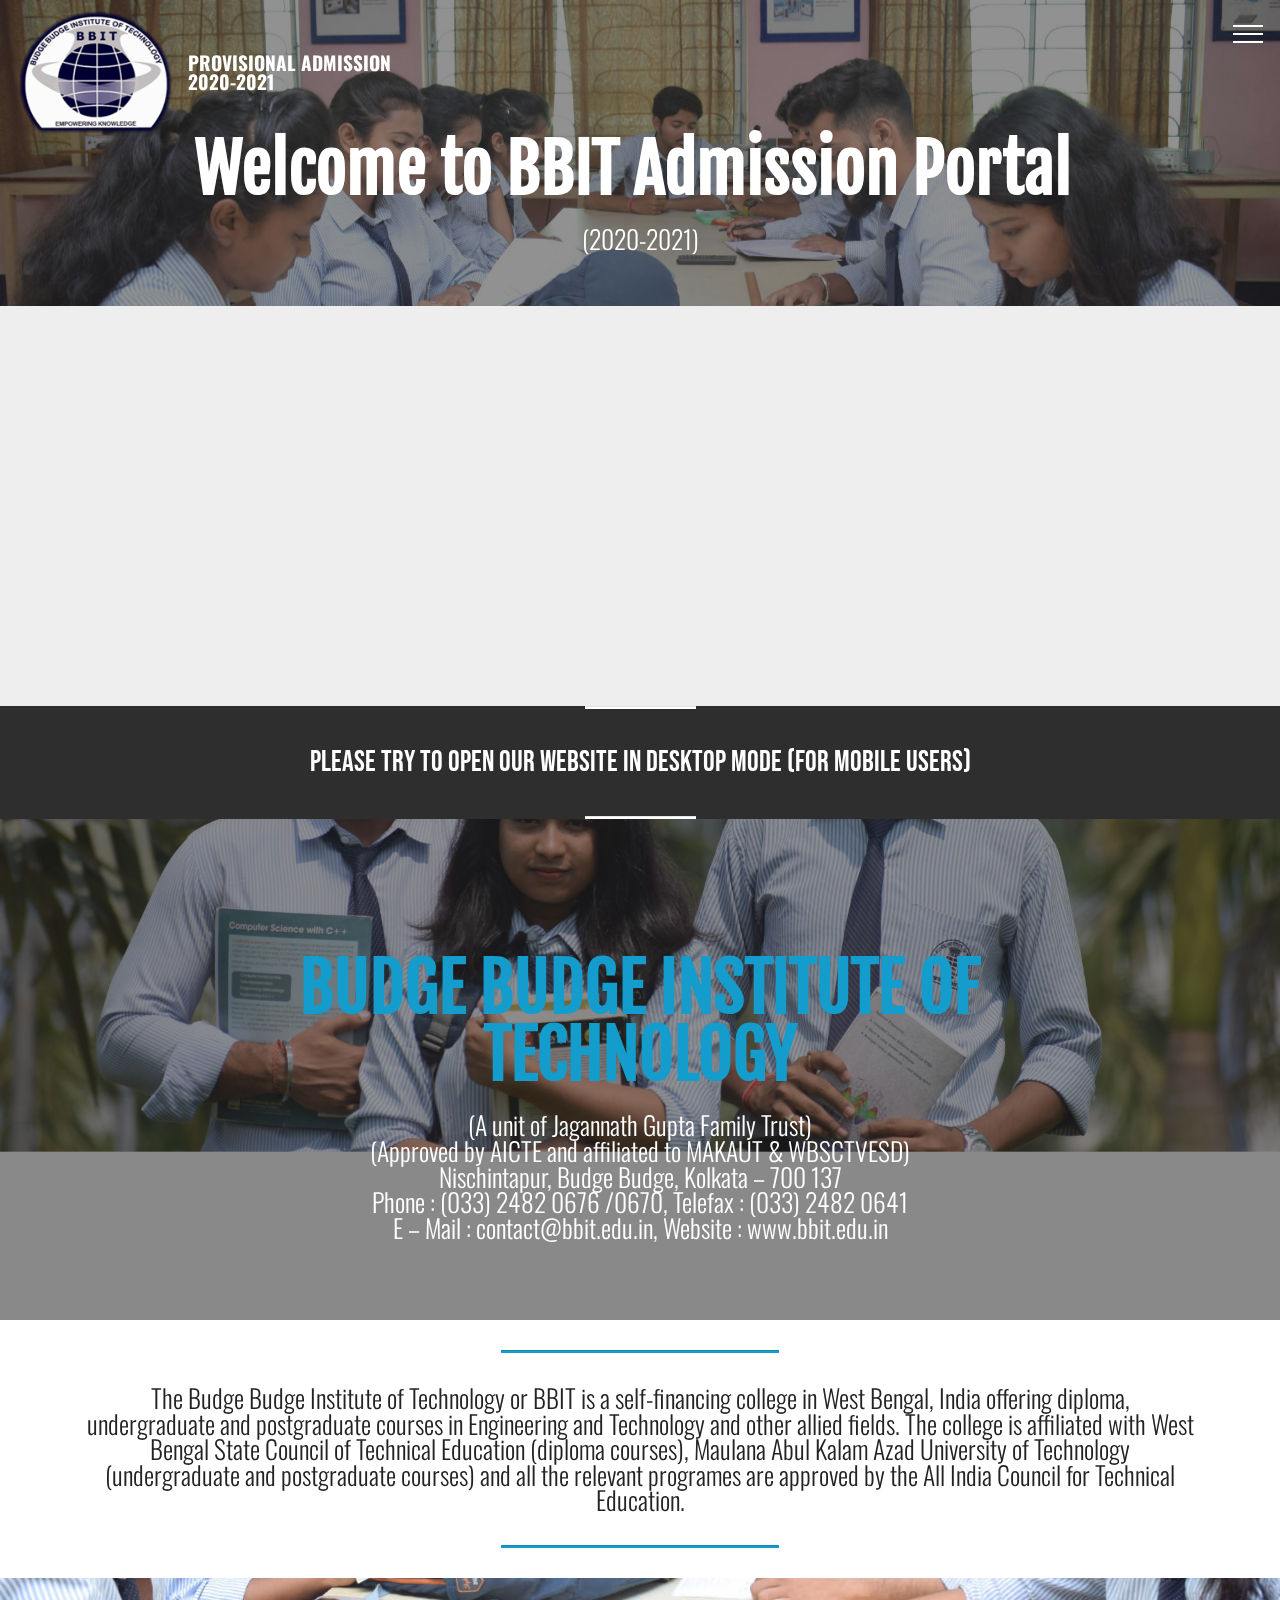
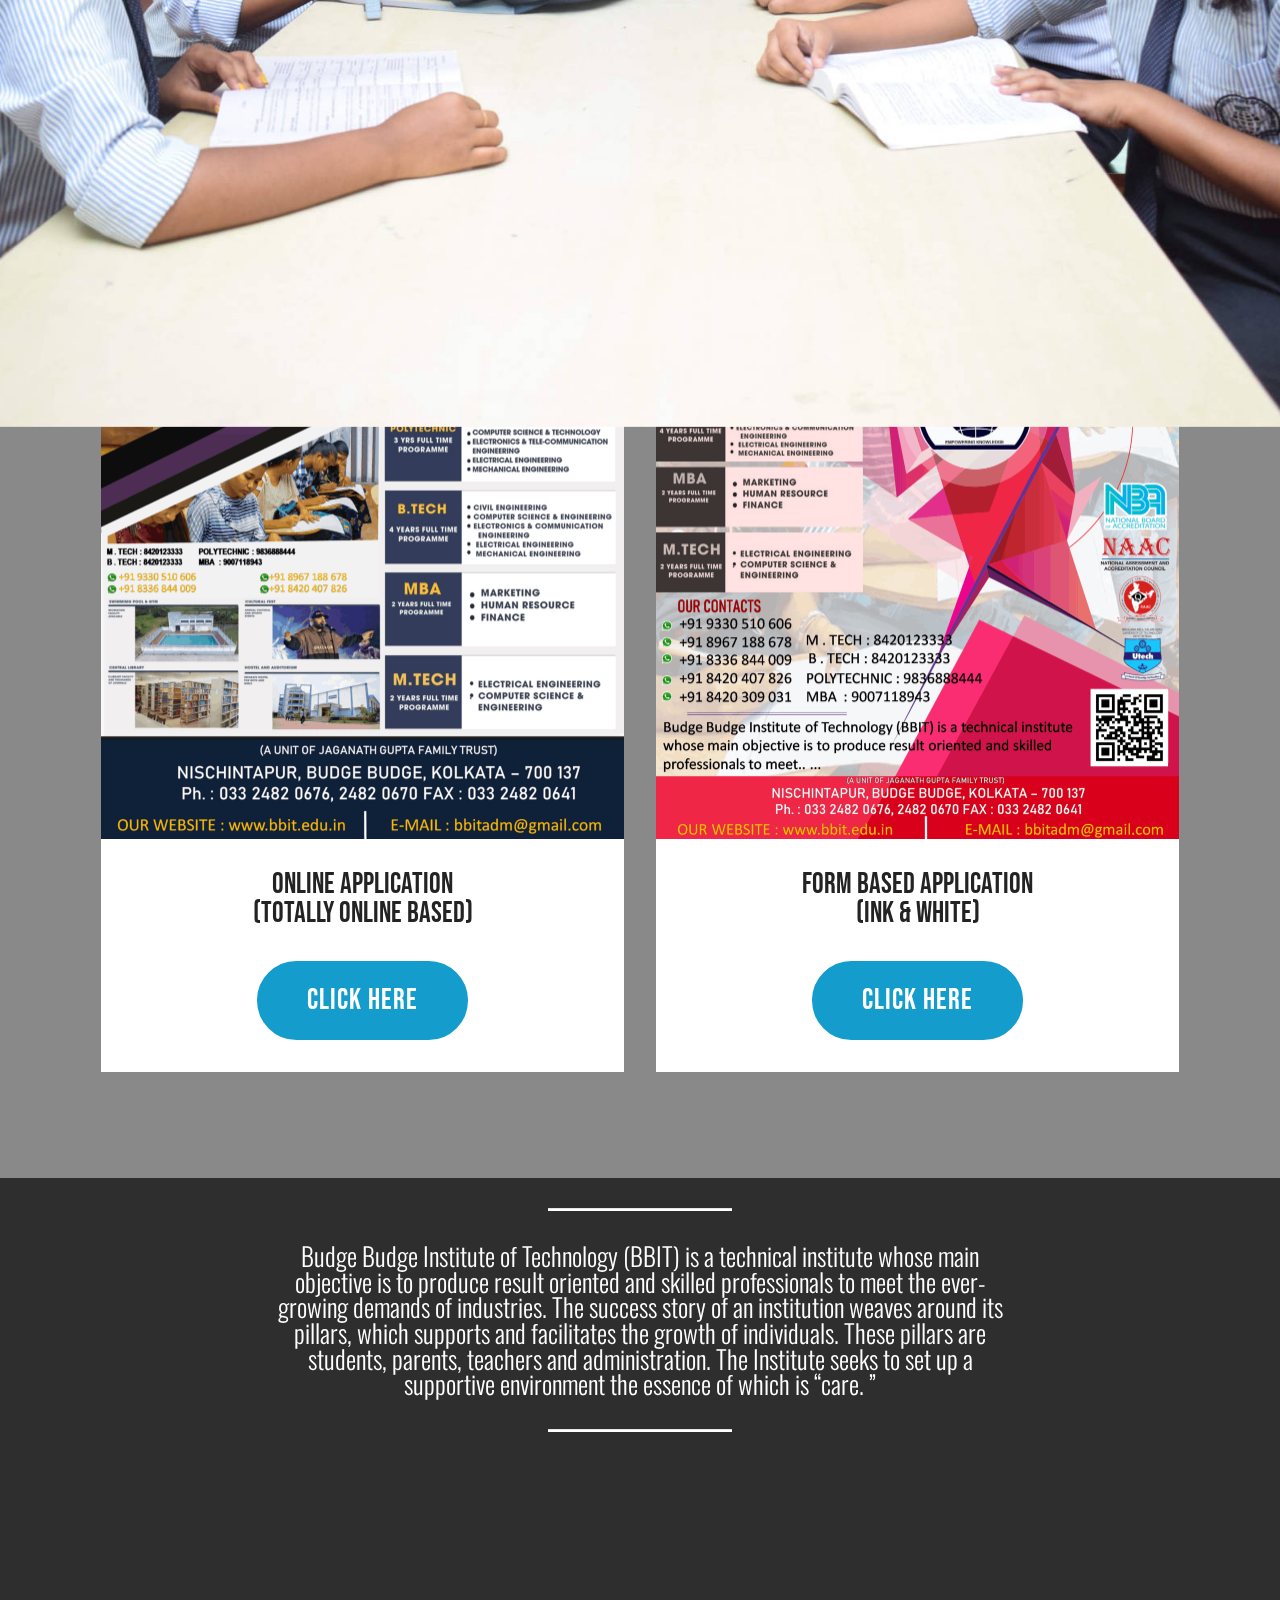
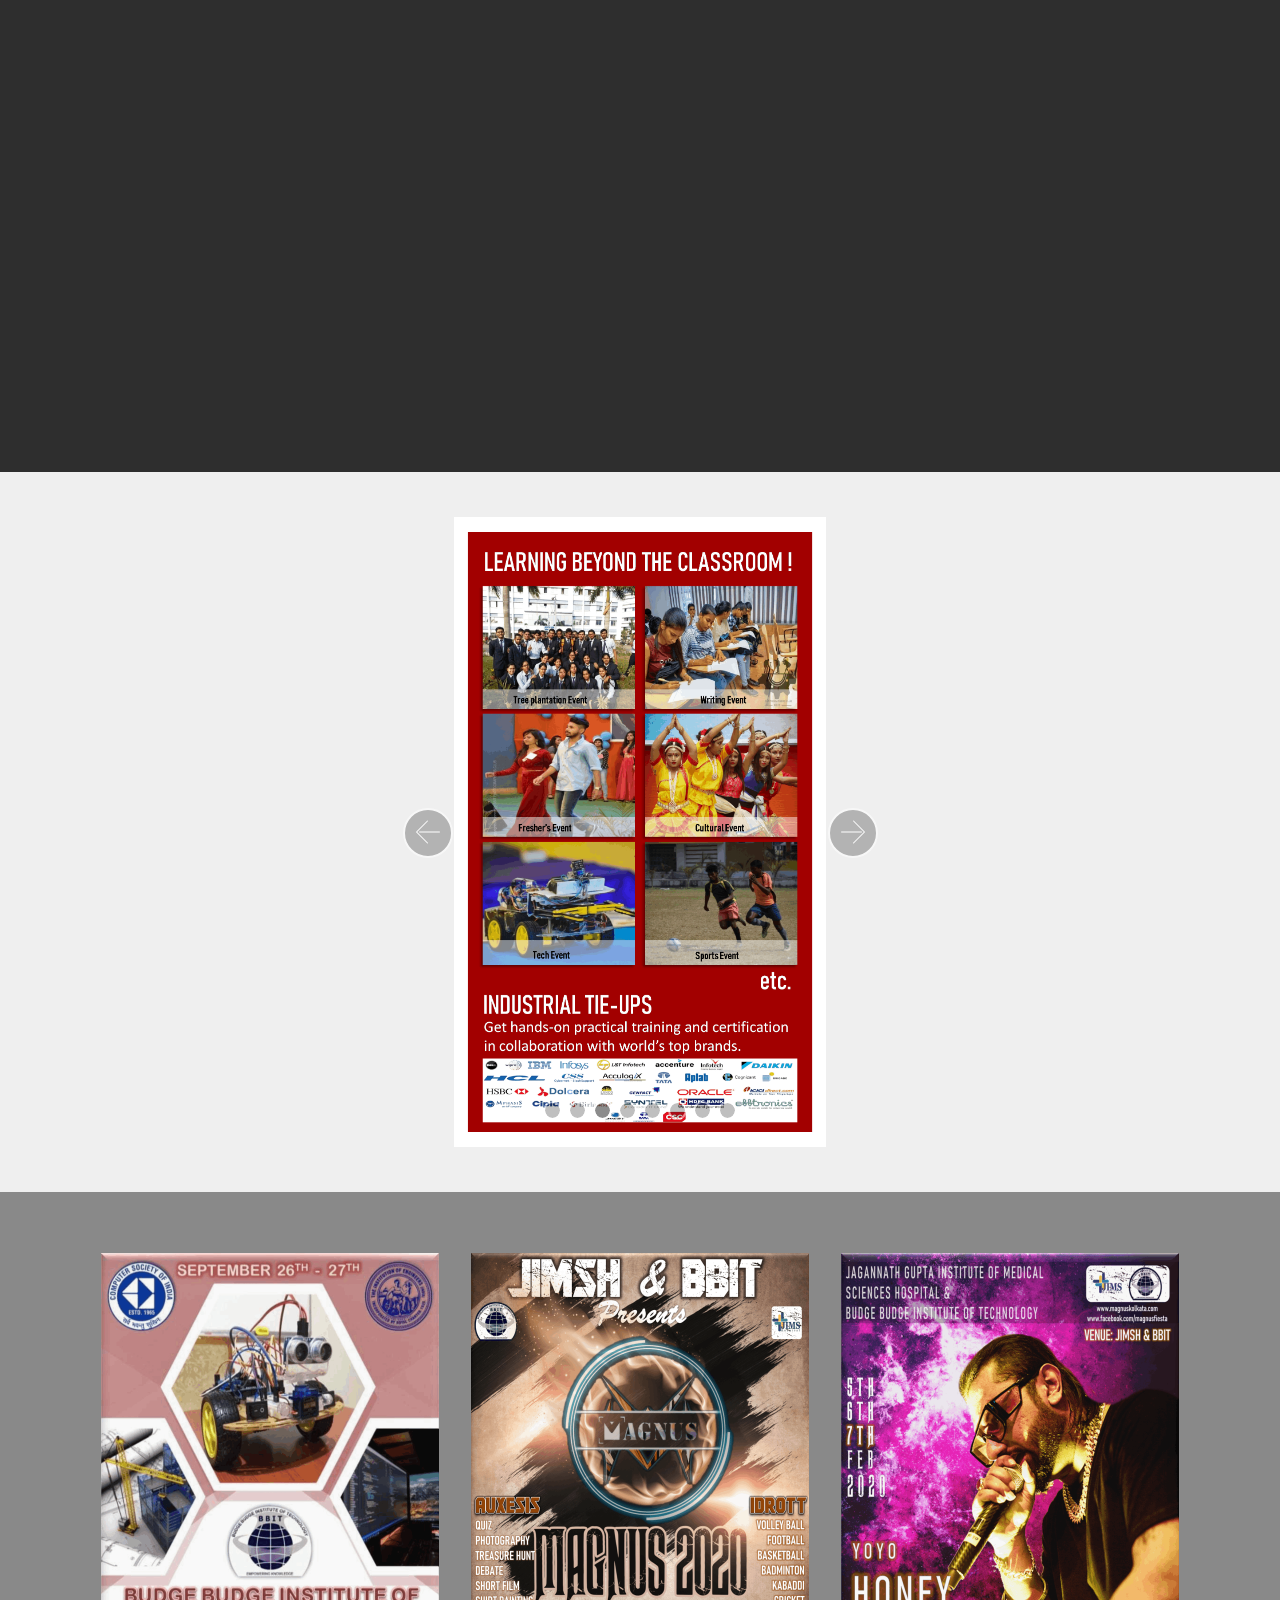
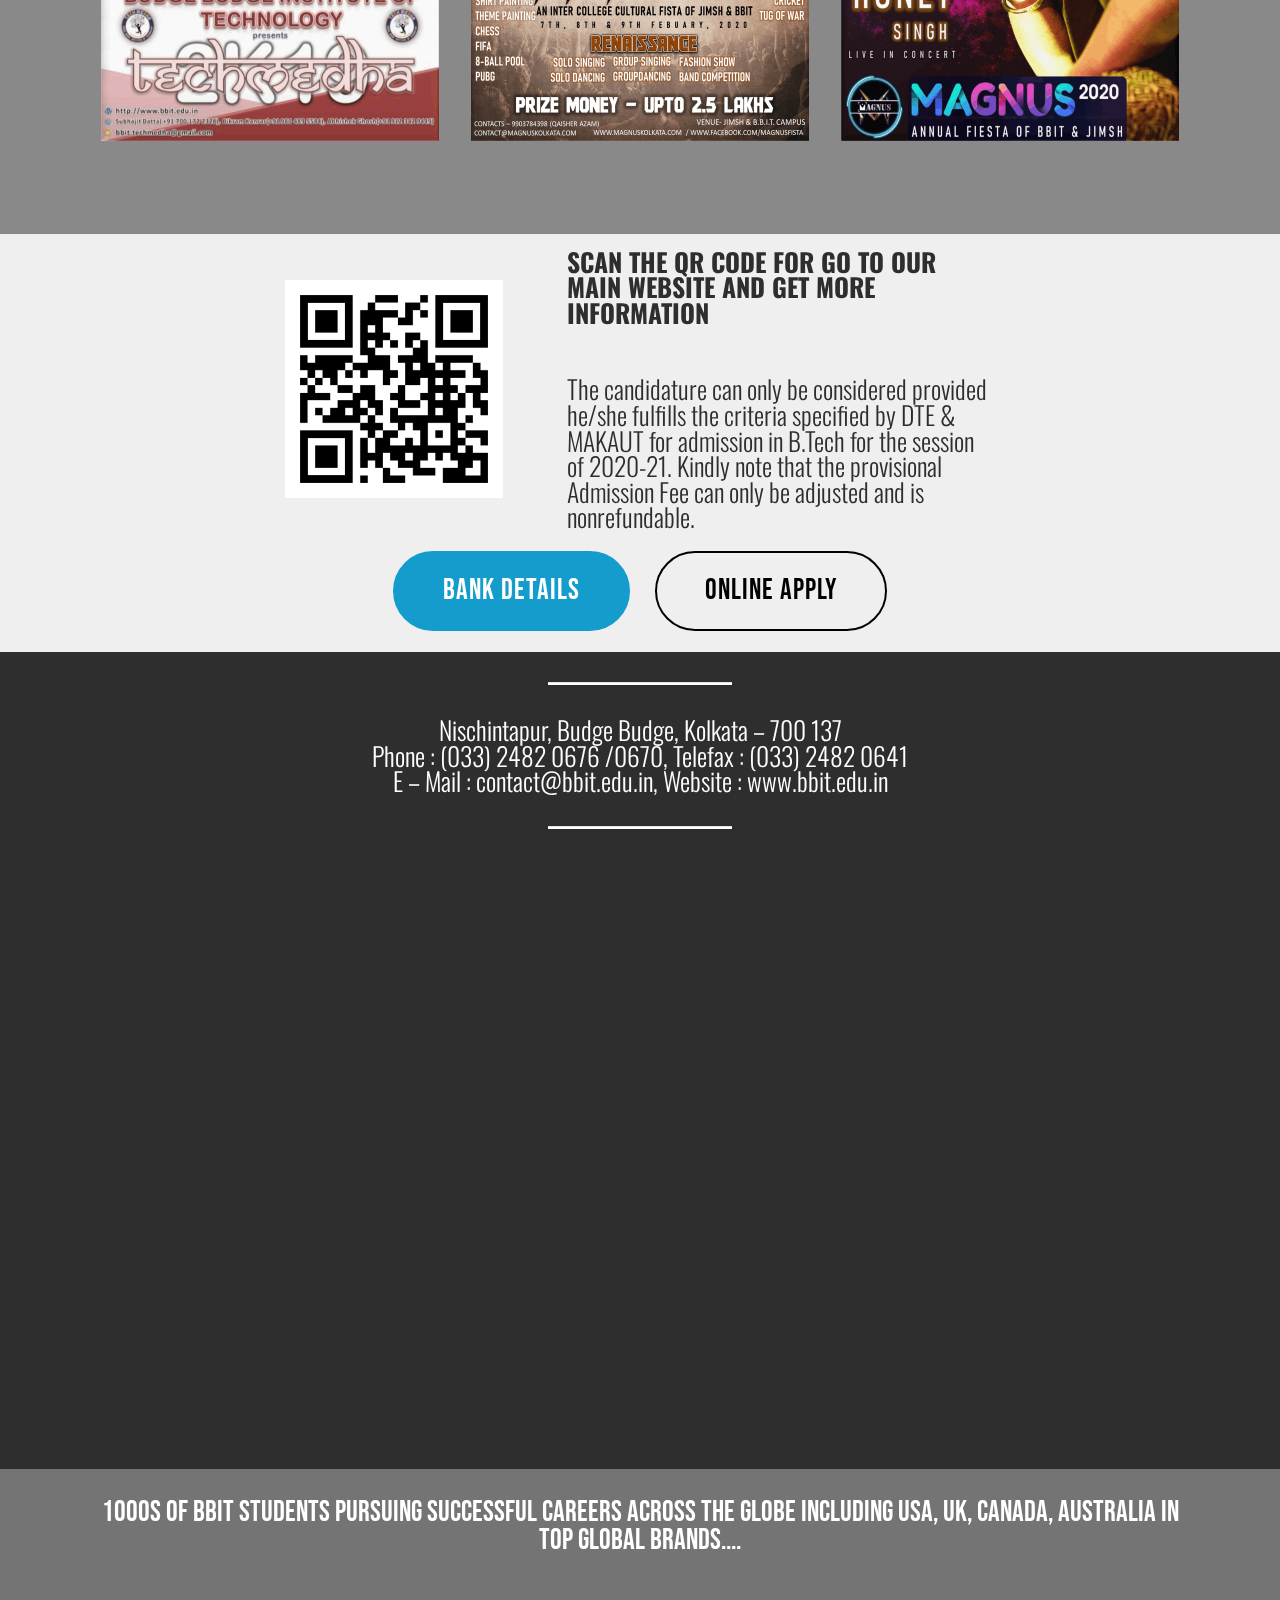
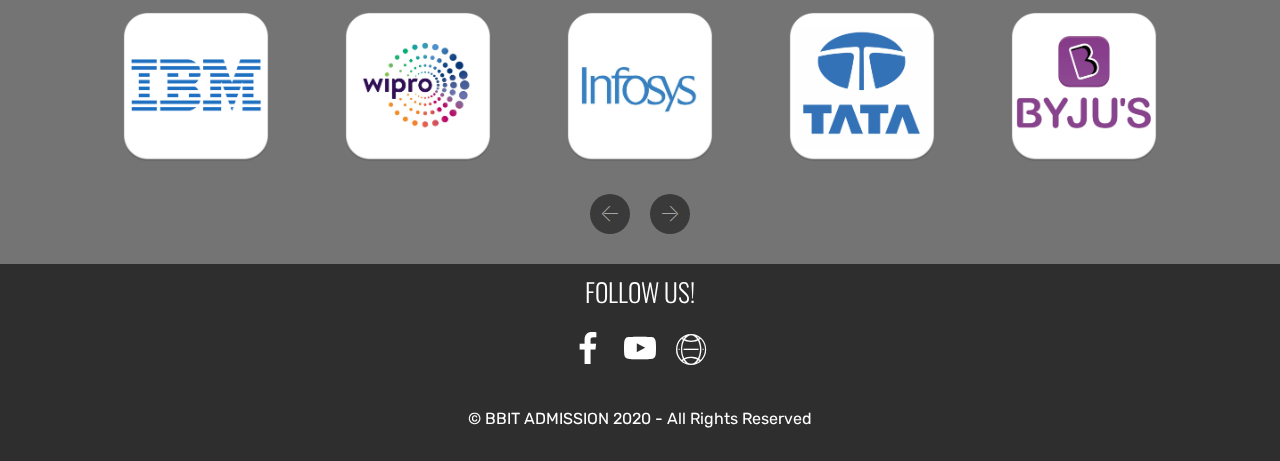
==== commit bb49bf37: "DONE !!" ====
--- a/index.html
+++ b/index.html
@@ -56,7 +56,7 @@
     </nav>
 </section>
 
-<section class="engine"><a href="https://mobirise.info/j">website templates</a></section><section class="header1 cid-rXI71XH7rw mbr-parallax-background" id="header1-r">
+<section class="engine"><a href="https://mobirise.info/f">easy website creator</a></section><section class="header1 cid-rXI71XH7rw mbr-parallax-background" id="header1-r">
 
     
 
@@ -154,7 +154,7 @@
                             ONLINE APPLICATION<br>(TOTALLY ONLINE BASED)</h4>
                         
                     </div>
-                    <div class="mbr-section-btn text-center"><a href="https://forms.gle/tRH4VdsatgRsKC276" class="btn btn-primary display-5">
+                    <div class="mbr-section-btn text-center"><a href="page3.html" class="btn btn-primary display-5">
                             CLICK HERE</a></div>
                 </div>
             </div>
@@ -165,7 +165,7 @@
                         <img src="assets/images/bbit2-1046x1511.png" alt="Mobirise" title="">
                     </div>
                     <div class="card-box">
-                        <h4 class="card-title mbr-fonts-style display-5">PEN PAPER BASED APPLICATION</h4>
+                        <h4 class="card-title mbr-fonts-style display-5">FORM BASED APPLICATION<br>(INK &amp; WHITE)</h4>
                         
                     </div>
                     <div class="mbr-section-btn text-center"><a href="page2.html" class="btn btn-primary display-5">
@@ -215,28 +215,123 @@
     </div>
 </section>
 
-<section class="mbr-section info1 cid-rXIGPzrgBV" id="info1-y">
-
-    
-
-    
-    <div class="container">
-        <div class="row justify-content-center content-row">
-            <div class="media-container-column title col-12 col-lg-7 col-md-6">
-                
-                <h2 class="align-left mbr-bold mbr-fonts-style display-2">ONLINE APPLICATION OR PEN PAPER BASED APPLICATION</h2>
-            </div>
-            <div class="media-container-column col-12 col-lg-3 col-md-4">
-                <div class="mbr-section-btn align-right py-4"><a class="btn btn-primary display-5" href="index.html#features3-1">CLICK HERE</a></div>
-            </div>
-        </div>
-    </div>
-</section>
-
-<section class="clients cid-rXIDzDU6Dp" data-interval="false" id="clients-x">
+<section class="features2 cid-rXQ76oo7u2 mbr-parallax-background" id="features2-1b">
+
+    
+
+    <div class="mbr-overlay" style="opacity: 0.5; background-color: rgb(35, 35, 35);">
+    </div>
+    
+    <div class="container">
+        <div class="media-container-row">
+            <div class="card p-3 col-12 col-md-6 col-lg-4">
+                <div class="card-wrapper">
+                    <div class="card-img">
+                        <img src="assets/images/tf-676x976.png" alt="Mobirise" title="">
+                    </div>
+                    <div class="card-box">
+                        
+                        
+                    </div>
+                </div>
+            </div>
+
+            <div class="card p-3 col-12 col-md-6 col-lg-4">
+                <div class="card-wrapper">
+                    <div class="card-img">
+                        <img src="assets/images/mg-2-676x976.png" alt="Mobirise" title="">
+                    </div>
+                    <div class="card-box ">
+                        
+                        
+                    </div>
+                </div>
+            </div>
+
+            <div class="card p-3 col-12 col-md-6 col-lg-4">
+                <div class="card-wrapper">
+                    <div class="card-img">
+                        <img src="assets/images/mg3-676x976.png" alt="Mobirise" title="">
+                    </div>
+                    <div class="card-box">
+                        
+                        
+                    </div>
+                </div>
+            </div>
+
+            
+        </div>
+    </div>
+</section>
+
+<section class="mbr-section content6 cid-rXQepK7sKI" id="content6-1f">
+    
+     
+    
+    <div class="container">
+        <div class="media-container-row">
+            <div class="col-12 col-md-8">
+                <div class="media-container-row">
+                    <div class="mbr-figure" style="width: 60%;">
+                      <img src="assets/images/bbit-website-qr-700x700.png" alt="Mobirise" title="">  
+                    </div>
+                    <div class="media-content">
+                        <div class="mbr-section-text">
+                            <p class="mbr-text mb-0 mbr-fonts-style display-2"><strong>SCAN THE QR CODE FOR GO TO OUR MAIN WEBSITE AND GET MORE INFORMATION</strong><br><strong><br></strong><br>The candidature can only be considered provided he/she fulfills the criteria specified by DTE &amp; MAKAUT for admission in B.Tech for the session of 2020-21. Kindly note that the provisional Admission Fee can only be adjusted and is nonrefundable.&nbsp;<br></p>
+                        </div>
+                    </div>
+                </div>
+            </div>
+        </div>
+    </div>
+</section>
+
+<section class="mbr-section content8 cid-rXQkpkJkRz" id="content8-1l">
+
+    
+
+    <div class="container">
+        <div class="media-container-row title">
+            <div class="col-12 col-md-8">
+                <div class="mbr-section-btn align-center"><a class="btn btn-primary display-5" href="page5.html">BANK DETAILS</a>
+                    <a class="btn btn-black-outline display-5" href="index.html#features3-1">ONLINE APPLY</a></div>
+            </div>
+        </div>
+    </div>
+</section>
+
+<section class="mbr-section article content10 cid-rXQjwzwOrd" id="content10-1j">
+    
+     
+
+    <div class="container">
+        <div class="inner-container" style="width: 66%;">
+            <hr class="line" style="width: 25%;">
+            <div class="section-text align-center mbr-white mbr-fonts-style display-2">Nischintapur, Budge Budge, Kolkata – 700 137
+<div>Phone : (033) 2482 0676 /0670, Telefax : (033) 2482 0641
+</div><div>E – Mail : contact@bbit.edu.in, Website : www.bbit.edu.in</div></div>
+            <hr class="line" style="width: 25%;">
+        </div>
+    </div>
+</section>
+
+<section class="cid-rXQfbxmnCP" id="video1-1g">
+
+    
+    
+    <figure class="mbr-figure align-center container">
+        <div class="video-block" style="width: 66%;">
+            <div><iframe class="mbr-embedded-video" src="https://www.youtube.com/embed/wsnRNhu4SLc?rel=0&amp;amp;showinfo=0&amp;autoplay=1&amp;loop=0" width="800" height="600" frameborder="0" allowfullscreen></iframe></div>
+        </div>
+    </figure>
+</section>
+
+<section class="clients cid-rXIDzDU6Dp mbr-parallax-background" data-interval="false" id="clients-x">
       
 
-    
+    <div class="mbr-overlay" style="opacity: 0.6; background-color: rgb(35, 35, 35);">
+    </div>
         <div class="container mb-5">
             <div class="media-container-row">
                 <div class="col-12 align-center">
@@ -305,58 +400,6 @@
                     <span class="sr-only">Next</span>
                 </a>
             </div>
-        </div>
-    </div>
-</section>
-
-<section class="services4 cid-rXGqXsZB8n mbr-parallax-background" xmlns="http://www.w3.org/1999/html" id="services4-q">
-    <!---->
-    
-    <!---->
-    <!--Overlay-->
-    <div class="mbr-overlay" style="opacity: 0.5; background-color: rgb(35, 35, 35);">
-    </div>
-    <!--Container-->
-    <div class="container">
-        <div class="row">
-            <!--Card-1-->
-            <div class="card p-3 col-12">
-                <div class="card-wrapper media-container-row media-container-row">
-                    <div class="card-box">
-                        <div class="row">
-                            <div class="col-12 col-md-12 col-lg-4">
-                                <div class="wrapper">
-                                    <!--Image-->
-                                    <div class="mbr-figure" style="width: 65%;">
-                                        <img src="assets/images/bbit-website-qr-700x700.png" alt="Mobirise" title="">
-                                    </div>
-                                </div>
-                            </div>
-                            <div class="col-12 col-md-7 col-lg-4">
-                                <div class="wrapper col-left">
-                                    <!--Title-->
-                                    <h4 class="card-title mbr-fonts-style display-5">SCAN THE QR CODE FOR GO TO OUR MAIN WEBSITE AND GET MORE INFORMATION</h4>
-                                    <!--Subtitle-->
-                                    <p class="mbr-text mbr-fonts-style pt-3 display-4"><strong>The candidature can only be considered provided he/she fulfills the criteria specified by DTE &amp; MAKAUT for admission in B.Tech for the session of 2020-21. Kindly note that the provisional Admission Fee can only be adjusted and is nonrefundable.
-                                    </strong></p>
-                                </div>
-                            </div>
-                            <div class="col-12 col-md-5 col-lg-4">
-                                <div class="wrapper border_wrapper">
-                                    <!--Cost-->
-                                    
-                                    <!--Btn-->
-                                    
-                                </div>
-                            </div>
-                        </div>
-                    </div>
-                </div>
-            </div>
-            <!--Card-2-->
-            
-            <!--Card-3-->
-            
         </div>
     </div>
 </section>
--- a/assets/mobirise/css/mbr-additional.css
+++ b/assets/mobirise/css/mbr-additional.css
@@ -1267,7 +1267,7 @@
 }
 .cid-rXIiCmqPym {
   background: #2e2e2e;
-  padding-top: 60px;
+  padding-top: 0px;
   padding-bottom: 60px;
 }
 .cid-rXIiCmqPym .video-block {
@@ -1556,22 +1556,89 @@
 .cid-rXICF3tFzz .content-slider-wrap {
   width: 50%;
 }
-.cid-rXIGPzrgBV {
+.cid-rXQ76oo7u2 {
+  padding-top: 45px;
+  padding-bottom: 45px;
+  background-image: url("../../../assets/images/dsc-135-2000x1333.jpg");
+}
+.cid-rXQ76oo7u2 h4 {
+  font-weight: 500;
+  margin-bottom: 0;
+  text-align: left;
+}
+.cid-rXQ76oo7u2 p {
+  color: #767676;
+  text-align: left;
+}
+.cid-rXQ76oo7u2 .card-box {
+  padding-top: 2rem;
+}
+.cid-rXQ76oo7u2 .card-wrapper {
+  height: 100%;
+}
+.cid-rXQepK7sKI {
+  padding-top: 15px;
+  padding-bottom: 15px;
+  background-color: #efefef;
+}
+@media (min-width: 992px) {
+  .cid-rXQepK7sKI .mbr-figure {
+    padding-right: 4rem;
+  }
+}
+@media (max-width: 991px) {
+  .cid-rXQepK7sKI .mbr-figure {
+    padding-bottom: 1rem;
+  }
+}
+.cid-rXQepK7sKI .mbr-text {
+  color: #2e2e2e;
+}
+.cid-rXQkpkJkRz {
   padding-top: 0px;
-  padding-bottom: 0px;
+  padding-bottom: 15px;
   background-color: #efefef;
 }
-.cid-rXIGPzrgBV .mbr-section-subtitle {
-  color: #767676;
-}
-.cid-rXIGPzrgBV .btn {
-  margin: 0 0 .5rem 0;
+.cid-rXQjwzwOrd {
+  padding-top: 30px;
+  padding-bottom: 30px;
+  background-color: #2e2e2e;
+}
+.cid-rXQjwzwOrd .line {
+  background-color: #ffffff;
+  color: #ffffff;
+  align: center;
+  height: 2px;
+  margin: 0 auto;
+}
+.cid-rXQjwzwOrd .section-text {
+  padding: 2rem 0;
+}
+.cid-rXQjwzwOrd .inner-container {
+  margin: 0 auto;
+}
+@media (max-width: 768px) {
+  .cid-rXQjwzwOrd .inner-container {
+    width: 100% !important;
+  }
+}
+.cid-rXQfbxmnCP {
+  background: #2e2e2e;
+  padding-top: 0px;
+  padding-bottom: 60px;
+}
+.cid-rXQfbxmnCP .video-block {
+  margin: auto;
+}
+@media (max-width: 768px) {
+  .cid-rXQfbxmnCP .video-block {
+    width: 100% !important;
+  }
 }
 .cid-rXIDzDU6Dp {
   padding-top: 30px;
   padding-bottom: 30px;
-  background-color: #2e2e2e;
-  background: linear-gradient(#2e2e2e, #efefef);
+  background-image: url("../../../assets/images/dsc-133-2000x1333.jpg");
 }
 .cid-rXIDzDU6Dp .carousel-control {
   background: #000;
@@ -1771,73 +1838,6 @@
   .cid-rXIDzDU6Dp .carousel-inner.slides6 .cloneditem-5 {
     display: block;
   }
-}
-.cid-rXGqXsZB8n {
-  padding-top: 15px;
-  padding-bottom: 15px;
-  background-image: url("../../../assets/images/dsc00010-2000x1123.jpg");
-}
-.cid-rXGqXsZB8n h4 {
-  font-weight: 500;
-  margin-bottom: 0;
-  text-align: left;
-}
-.cid-rXGqXsZB8n p {
-  color: #767676;
-  margin: 0;
-}
-.cid-rXGqXsZB8n .card-box {
-  background-color: #ffffff;
-  background-color: transparent;
-}
-.cid-rXGqXsZB8n .mbr-section-btn {
-  padding-top: 1rem;
-}
-.cid-rXGqXsZB8n .card-wrapper {
-  position: relative;
-  box-shadow: 0px 0px 0px 0px rgba(0, 0, 0, 0);
-  transition: box-shadow 0.3s;
-}
-.cid-rXGqXsZB8n .wrapper {
-  height: 100%;
-  display: flex;
-  flex-direction: column;
-  justify-content: flex-start;
-}
-.cid-rXGqXsZB8n .border_wrapper {
-  border-left: 1px solid #efefef;
-  padding-left: 2rem;
-}
-@media (max-width: 991px) {
-  .cid-rXGqXsZB8n .border_wrapper {
-    border-left: none;
-    padding-left: 0;
-  }
-  .cid-rXGqXsZB8n .mbr-section-btn a {
-    padding: 1rem 2rem;
-  }
-  .cid-rXGqXsZB8n .mbr-figure {
-    padding-bottom: 2rem;
-  }
-}
-@media (max-width: 767px) {
-  .cid-rXGqXsZB8n .wrapper {
-    align-items: center;
-    text-align: center;
-  }
-  .cid-rXGqXsZB8n .col-left h4 {
-    padding-top: 1rem;
-  }
-  .cid-rXGqXsZB8n p.col-right {
-    padding-top: 1rem;
-  }
-}
-.cid-rXGqXsZB8n P {
-  text-align: left;
-  color: #ffffff;
-}
-.cid-rXGqXsZB8n .card-title {
-  color: #149dcc;
 }
 .cid-rXJBIIrlNc {
   padding-top: 15px;
@@ -2709,3 +2709,1391 @@
   padding-bottom: 30px;
   background-color: #2e2e2e;
 }
+.cid-rXQkWFDMrh .navbar {
+  padding: .5rem 0;
+  background: #333333;
+  transition: none;
+  min-height: 77px;
+}
+.cid-rXQkWFDMrh .navbar-dropdown.bg-color.transparent.opened {
+  background: #333333;
+}
+.cid-rXQkWFDMrh a {
+  font-style: normal;
+}
+.cid-rXQkWFDMrh .nav-item span {
+  padding-right: 0.4em;
+  line-height: 0.5em;
+  vertical-align: text-bottom;
+  position: relative;
+  text-decoration: none;
+}
+.cid-rXQkWFDMrh .nav-item a {
+  display: -webkit-flex;
+  align-items: center;
+  justify-content: center;
+  padding: 0.7rem 0 !important;
+  margin: 0rem .65rem !important;
+  -webkit-align-items: center;
+  -webkit-justify-content: center;
+}
+.cid-rXQkWFDMrh .nav-item:focus,
+.cid-rXQkWFDMrh .nav-link:focus {
+  outline: none;
+}
+.cid-rXQkWFDMrh .btn {
+  padding: 0.4rem 1.5rem;
+  display: -webkit-inline-flex;
+  align-items: center;
+  -webkit-align-items: center;
+}
+.cid-rXQkWFDMrh .btn .mbr-iconfont {
+  font-size: 1.6rem;
+}
+.cid-rXQkWFDMrh .menu-logo {
+  margin-right: auto;
+}
+.cid-rXQkWFDMrh .menu-logo .navbar-brand {
+  display: flex;
+  margin-left: 5rem;
+  padding: 0;
+  transition: padding .2s;
+  min-height: 3.8rem;
+  -webkit-align-items: center;
+  align-items: center;
+}
+.cid-rXQkWFDMrh .menu-logo .navbar-brand .navbar-caption-wrap {
+  display: flex;
+  -webkit-align-items: center;
+  align-items: center;
+  word-break: break-word;
+  min-width: 7rem;
+  margin: .3rem 0;
+}
+.cid-rXQkWFDMrh .menu-logo .navbar-brand .navbar-caption-wrap .navbar-caption {
+  line-height: 1.2rem !important;
+  padding-right: 2rem;
+}
+.cid-rXQkWFDMrh .menu-logo .navbar-brand .navbar-logo {
+  font-size: 4rem;
+  transition: font-size 0.25s;
+}
+.cid-rXQkWFDMrh .menu-logo .navbar-brand .navbar-logo img {
+  display: flex;
+}
+.cid-rXQkWFDMrh .menu-logo .navbar-brand .navbar-logo .mbr-iconfont {
+  transition: font-size 0.25s;
+}
+.cid-rXQkWFDMrh .menu-logo .navbar-brand .navbar-logo a {
+  display: inline-flex;
+}
+.cid-rXQkWFDMrh .navbar-toggleable-sm .navbar-collapse {
+  justify-content: flex-end;
+  -webkit-justify-content: flex-end;
+  padding-right: 5rem;
+  width: auto;
+}
+.cid-rXQkWFDMrh .navbar-toggleable-sm .navbar-collapse .navbar-nav {
+  flex-wrap: wrap;
+  -webkit-flex-wrap: wrap;
+  padding-left: 0;
+}
+.cid-rXQkWFDMrh .navbar-toggleable-sm .navbar-collapse .navbar-nav .nav-item {
+  -webkit-align-self: center;
+  align-self: center;
+}
+.cid-rXQkWFDMrh .navbar-toggleable-sm .navbar-collapse .navbar-buttons {
+  padding-left: 0;
+  padding-bottom: 0;
+}
+.cid-rXQkWFDMrh .dropdown .dropdown-menu {
+  background: #333333;
+  display: none;
+  position: absolute;
+  min-width: 5rem;
+  padding-top: 1.4rem;
+  padding-bottom: 1.4rem;
+  text-align: left;
+}
+.cid-rXQkWFDMrh .dropdown .dropdown-menu .dropdown-item {
+  width: auto;
+  padding: 0.235em 1.5385em 0.235em 1.5385em !important;
+}
+.cid-rXQkWFDMrh .dropdown .dropdown-menu .dropdown-item::after {
+  right: 0.5rem;
+}
+.cid-rXQkWFDMrh .dropdown .dropdown-menu .dropdown-submenu {
+  margin: 0;
+}
+.cid-rXQkWFDMrh .dropdown.open > .dropdown-menu {
+  display: block;
+}
+.cid-rXQkWFDMrh .navbar-toggleable-sm.opened:after {
+  position: absolute;
+  width: 100vw;
+  height: 100vh;
+  content: '';
+  background-color: rgba(0, 0, 0, 0.1);
+  left: 0;
+  bottom: 0;
+  transform: translateY(100%);
+  -webkit-transform: translateY(100%);
+  z-index: 1000;
+}
+.cid-rXQkWFDMrh .navbar.navbar-short {
+  min-height: 60px;
+  transition: all .2s;
+}
+.cid-rXQkWFDMrh .navbar.navbar-short .navbar-toggler-right {
+  top: 20px;
+}
+.cid-rXQkWFDMrh .navbar.navbar-short .navbar-logo a {
+  font-size: 2.5rem !important;
+  line-height: 2.5rem;
+  transition: font-size 0.25s;
+}
+.cid-rXQkWFDMrh .navbar.navbar-short .navbar-logo a .mbr-iconfont {
+  font-size: 2.5rem !important;
+}
+.cid-rXQkWFDMrh .navbar.navbar-short .navbar-logo a img {
+  height: 3rem !important;
+}
+.cid-rXQkWFDMrh .navbar.navbar-short .navbar-brand {
+  min-height: 3rem;
+}
+.cid-rXQkWFDMrh button.navbar-toggler {
+  width: 31px;
+  height: 18px;
+  cursor: pointer;
+  transition: all .2s;
+  top: 1.5rem;
+  right: 1rem;
+}
+.cid-rXQkWFDMrh button.navbar-toggler:focus {
+  outline: none;
+}
+.cid-rXQkWFDMrh button.navbar-toggler .hamburger span {
+  position: absolute;
+  right: 0;
+  width: 30px;
+  height: 2px;
+  border-right: 5px;
+  background-color: #ffffff;
+}
+.cid-rXQkWFDMrh button.navbar-toggler .hamburger span:nth-child(1) {
+  top: 0;
+  transition: all .2s;
+}
+.cid-rXQkWFDMrh button.navbar-toggler .hamburger span:nth-child(2) {
+  top: 8px;
+  transition: all .15s;
+}
+.cid-rXQkWFDMrh button.navbar-toggler .hamburger span:nth-child(3) {
+  top: 8px;
+  transition: all .15s;
+}
+.cid-rXQkWFDMrh button.navbar-toggler .hamburger span:nth-child(4) {
+  top: 16px;
+  transition: all .2s;
+}
+.cid-rXQkWFDMrh nav.opened .hamburger span:nth-child(1) {
+  top: 8px;
+  width: 0;
+  opacity: 0;
+  right: 50%;
+  transition: all .2s;
+}
+.cid-rXQkWFDMrh nav.opened .hamburger span:nth-child(2) {
+  -webkit-transform: rotate(45deg);
+  transform: rotate(45deg);
+  transition: all .25s;
+}
+.cid-rXQkWFDMrh nav.opened .hamburger span:nth-child(3) {
+  -webkit-transform: rotate(-45deg);
+  transform: rotate(-45deg);
+  transition: all .25s;
+}
+.cid-rXQkWFDMrh nav.opened .hamburger span:nth-child(4) {
+  top: 8px;
+  width: 0;
+  opacity: 0;
+  right: 50%;
+  transition: all .2s;
+}
+.cid-rXQkWFDMrh .collapsed.navbar-expand {
+  flex-direction: column;
+  -webkit-flex-direction: column;
+}
+.cid-rXQkWFDMrh .collapsed .btn {
+  display: -webkit-flex;
+}
+.cid-rXQkWFDMrh .collapsed .navbar-collapse {
+  display: none !important;
+  padding-right: 0 !important;
+}
+.cid-rXQkWFDMrh .collapsed .navbar-collapse.collapsing,
+.cid-rXQkWFDMrh .collapsed .navbar-collapse.show {
+  display: block !important;
+}
+.cid-rXQkWFDMrh .collapsed .navbar-collapse.collapsing .navbar-nav,
+.cid-rXQkWFDMrh .collapsed .navbar-collapse.show .navbar-nav {
+  display: block;
+  text-align: center;
+}
+.cid-rXQkWFDMrh .collapsed .navbar-collapse.collapsing .navbar-nav .nav-item,
+.cid-rXQkWFDMrh .collapsed .navbar-collapse.show .navbar-nav .nav-item {
+  clear: both;
+}
+.cid-rXQkWFDMrh .collapsed .navbar-collapse.collapsing .navbar-buttons,
+.cid-rXQkWFDMrh .collapsed .navbar-collapse.show .navbar-buttons {
+  text-align: center;
+}
+.cid-rXQkWFDMrh .collapsed .navbar-collapse.collapsing .navbar-buttons:last-child,
+.cid-rXQkWFDMrh .collapsed .navbar-collapse.show .navbar-buttons:last-child {
+  margin-bottom: 1rem;
+}
+@media (min-width: 1024px) {
+  .cid-rXQkWFDMrh .collapsed:not(.navbar-short) .navbar-collapse {
+    max-height: calc(98.5vh - 8rem);
+  }
+}
+.cid-rXQkWFDMrh .collapsed button.navbar-toggler {
+  display: block;
+}
+.cid-rXQkWFDMrh .collapsed .navbar-brand {
+  margin-left: 1rem !important;
+}
+.cid-rXQkWFDMrh .collapsed .navbar-toggleable-sm {
+  flex-direction: column;
+  -webkit-flex-direction: column;
+}
+.cid-rXQkWFDMrh .collapsed .dropdown .dropdown-menu {
+  width: 100%;
+  text-align: center;
+  position: relative;
+  opacity: 0;
+  overflow: hidden;
+  display: block;
+  height: 0;
+  visibility: hidden;
+  padding: 0;
+  transition-duration: .5s;
+  transition-property: opacity,padding,height;
+}
+.cid-rXQkWFDMrh .collapsed .dropdown.open > .dropdown-menu {
+  position: relative;
+  opacity: 1;
+  height: auto;
+  padding: 1.4rem 0;
+  visibility: visible;
+}
+.cid-rXQkWFDMrh .collapsed .dropdown .dropdown-submenu {
+  left: 0;
+  text-align: center;
+  width: 100%;
+}
+.cid-rXQkWFDMrh .collapsed .dropdown .dropdown-toggle[data-toggle="dropdown-submenu"]::after {
+  margin-top: 0;
+  position: inherit;
+  right: 0;
+  top: 50%;
+  display: inline-block;
+  width: 0;
+  height: 0;
+  margin-left: .3em;
+  vertical-align: middle;
+  content: "";
+  border-top: .30em solid;
+  border-right: .30em solid transparent;
+  border-left: .30em solid transparent;
+}
+@media (max-width: 1023px) {
+  .cid-rXQkWFDMrh .navbar-expand {
+    flex-direction: column;
+    -webkit-flex-direction: column;
+  }
+  .cid-rXQkWFDMrh img {
+    height: 3.8rem !important;
+  }
+  .cid-rXQkWFDMrh .btn {
+    display: -webkit-flex;
+  }
+  .cid-rXQkWFDMrh button.navbar-toggler {
+    display: block;
+  }
+  .cid-rXQkWFDMrh .navbar-brand {
+    margin-left: 1rem !important;
+  }
+  .cid-rXQkWFDMrh .navbar-toggleable-sm {
+    flex-direction: column;
+    -webkit-flex-direction: column;
+  }
+  .cid-rXQkWFDMrh .navbar-collapse {
+    display: none !important;
+    padding-right: 0 !important;
+  }
+  .cid-rXQkWFDMrh .navbar-collapse.collapsing,
+  .cid-rXQkWFDMrh .navbar-collapse.show {
+    display: block !important;
+  }
+  .cid-rXQkWFDMrh .navbar-collapse.collapsing .navbar-nav,
+  .cid-rXQkWFDMrh .navbar-collapse.show .navbar-nav {
+    display: block;
+    text-align: center;
+  }
+  .cid-rXQkWFDMrh .navbar-collapse.collapsing .navbar-nav .nav-item,
+  .cid-rXQkWFDMrh .navbar-collapse.show .navbar-nav .nav-item {
+    clear: both;
+  }
+  .cid-rXQkWFDMrh .navbar-collapse.collapsing .navbar-buttons,
+  .cid-rXQkWFDMrh .navbar-collapse.show .navbar-buttons {
+    text-align: center;
+  }
+  .cid-rXQkWFDMrh .navbar-collapse.collapsing .navbar-buttons:last-child,
+  .cid-rXQkWFDMrh .navbar-collapse.show .navbar-buttons:last-child {
+    margin-bottom: 1rem;
+  }
+  .cid-rXQkWFDMrh .dropdown .dropdown-menu {
+    width: 100%;
+    text-align: center;
+    position: relative;
+    opacity: 0;
+    overflow: hidden;
+    display: block;
+    height: 0;
+    visibility: hidden;
+    padding: 0;
+    transition-duration: .5s;
+    transition-property: opacity,padding,height;
+  }
+  .cid-rXQkWFDMrh .dropdown.open > .dropdown-menu {
+    position: relative;
+    opacity: 1;
+    height: auto;
+    padding: 1.4rem 0;
+    visibility: visible;
+  }
+  .cid-rXQkWFDMrh .dropdown .dropdown-submenu {
+    left: 0;
+    text-align: center;
+    width: 100%;
+  }
+  .cid-rXQkWFDMrh .dropdown .dropdown-toggle[data-toggle="dropdown-submenu"]::after {
+    margin-top: 0;
+    position: inherit;
+    right: 0;
+    top: 50%;
+    display: inline-block;
+    width: 0;
+    height: 0;
+    margin-left: .3em;
+    vertical-align: middle;
+    content: "";
+    border-top: .30em solid;
+    border-right: .30em solid transparent;
+    border-left: .30em solid transparent;
+  }
+}
+@media (min-width: 767px) {
+  .cid-rXQkWFDMrh .menu-logo {
+    flex-shrink: 0;
+    -webkit-flex-shrink: 0;
+  }
+}
+.cid-rXQkWFDMrh .navbar-collapse {
+  flex-basis: auto;
+  -webkit-flex-basis: auto;
+}
+.cid-rXQkWFDMrh .nav-link:hover,
+.cid-rXQkWFDMrh .dropdown-item:hover {
+  color: #c1c1c1 !important;
+}
+.cid-rXQkWG3ej5 {
+  padding-top: 135px;
+  padding-bottom: 30px;
+  background-image: url("../../../assets/images/dsc-133-2000x1333.jpg");
+}
+.cid-rXQlXBpIWB {
+  padding-top: 30px;
+  padding-bottom: 30px;
+  background-color: #efefef;
+}
+.cid-rXQlXBpIWB .card-box {
+  padding: 0 2rem;
+}
+.cid-rXQlXBpIWB .mbr-section-btn {
+  padding-top: 1rem;
+}
+.cid-rXQlXBpIWB .mbr-section-btn a {
+  margin-top: 1rem;
+  margin-bottom: 0;
+}
+.cid-rXQlXBpIWB h4 {
+  font-weight: 500;
+  margin-bottom: 0;
+  text-align: left;
+  padding-top: 2rem;
+}
+.cid-rXQlXBpIWB p {
+  margin-bottom: 0;
+  text-align: left;
+  padding-top: 1.5rem;
+}
+.cid-rXQlXBpIWB .mbr-text {
+  color: #767676;
+}
+.cid-rXQlXBpIWB .card-wrapper {
+  height: 100%;
+  padding-bottom: 2rem;
+  background: #ffffff;
+  box-shadow: 0px 0px 0px 0px rgba(0, 0, 0, 0);
+  transition: box-shadow 0.3s;
+}
+.cid-rXQlXBpIWB .card-wrapper:hover {
+  box-shadow: 0px 0px 30px 0px rgba(0, 0, 0, 0.05);
+  transition: box-shadow 0.3s;
+}
+.cid-rXQqPSpZCn {
+  padding-top: 30px;
+  padding-bottom: 30px;
+  background-color: #2e2e2e;
+}
+.cid-rXQqPSpZCn .line {
+  background-color: #ffffff;
+  color: #ffffff;
+  align: center;
+  height: 2px;
+  margin: 0 auto;
+}
+.cid-rXQqPSpZCn .section-text {
+  padding: 2rem 0;
+}
+.cid-rXQqPSpZCn .inner-container {
+  margin: 0 auto;
+}
+@media (max-width: 768px) {
+  .cid-rXQqPSpZCn .inner-container {
+    width: 100% !important;
+  }
+}
+.cid-rXQkWGORGD {
+  padding-top: 30px;
+  padding-bottom: 30px;
+  background-color: #2e2e2e;
+}
+.cid-rXQojwnSOM .navbar {
+  padding: .5rem 0;
+  background: #333333;
+  transition: none;
+  min-height: 77px;
+}
+.cid-rXQojwnSOM .navbar-dropdown.bg-color.transparent.opened {
+  background: #333333;
+}
+.cid-rXQojwnSOM a {
+  font-style: normal;
+}
+.cid-rXQojwnSOM .nav-item span {
+  padding-right: 0.4em;
+  line-height: 0.5em;
+  vertical-align: text-bottom;
+  position: relative;
+  text-decoration: none;
+}
+.cid-rXQojwnSOM .nav-item a {
+  display: -webkit-flex;
+  align-items: center;
+  justify-content: center;
+  padding: 0.7rem 0 !important;
+  margin: 0rem .65rem !important;
+  -webkit-align-items: center;
+  -webkit-justify-content: center;
+}
+.cid-rXQojwnSOM .nav-item:focus,
+.cid-rXQojwnSOM .nav-link:focus {
+  outline: none;
+}
+.cid-rXQojwnSOM .btn {
+  padding: 0.4rem 1.5rem;
+  display: -webkit-inline-flex;
+  align-items: center;
+  -webkit-align-items: center;
+}
+.cid-rXQojwnSOM .btn .mbr-iconfont {
+  font-size: 1.6rem;
+}
+.cid-rXQojwnSOM .menu-logo {
+  margin-right: auto;
+}
+.cid-rXQojwnSOM .menu-logo .navbar-brand {
+  display: flex;
+  margin-left: 5rem;
+  padding: 0;
+  transition: padding .2s;
+  min-height: 3.8rem;
+  -webkit-align-items: center;
+  align-items: center;
+}
+.cid-rXQojwnSOM .menu-logo .navbar-brand .navbar-caption-wrap {
+  display: flex;
+  -webkit-align-items: center;
+  align-items: center;
+  word-break: break-word;
+  min-width: 7rem;
+  margin: .3rem 0;
+}
+.cid-rXQojwnSOM .menu-logo .navbar-brand .navbar-caption-wrap .navbar-caption {
+  line-height: 1.2rem !important;
+  padding-right: 2rem;
+}
+.cid-rXQojwnSOM .menu-logo .navbar-brand .navbar-logo {
+  font-size: 4rem;
+  transition: font-size 0.25s;
+}
+.cid-rXQojwnSOM .menu-logo .navbar-brand .navbar-logo img {
+  display: flex;
+}
+.cid-rXQojwnSOM .menu-logo .navbar-brand .navbar-logo .mbr-iconfont {
+  transition: font-size 0.25s;
+}
+.cid-rXQojwnSOM .menu-logo .navbar-brand .navbar-logo a {
+  display: inline-flex;
+}
+.cid-rXQojwnSOM .navbar-toggleable-sm .navbar-collapse {
+  justify-content: flex-end;
+  -webkit-justify-content: flex-end;
+  padding-right: 5rem;
+  width: auto;
+}
+.cid-rXQojwnSOM .navbar-toggleable-sm .navbar-collapse .navbar-nav {
+  flex-wrap: wrap;
+  -webkit-flex-wrap: wrap;
+  padding-left: 0;
+}
+.cid-rXQojwnSOM .navbar-toggleable-sm .navbar-collapse .navbar-nav .nav-item {
+  -webkit-align-self: center;
+  align-self: center;
+}
+.cid-rXQojwnSOM .navbar-toggleable-sm .navbar-collapse .navbar-buttons {
+  padding-left: 0;
+  padding-bottom: 0;
+}
+.cid-rXQojwnSOM .dropdown .dropdown-menu {
+  background: #333333;
+  display: none;
+  position: absolute;
+  min-width: 5rem;
+  padding-top: 1.4rem;
+  padding-bottom: 1.4rem;
+  text-align: left;
+}
+.cid-rXQojwnSOM .dropdown .dropdown-menu .dropdown-item {
+  width: auto;
+  padding: 0.235em 1.5385em 0.235em 1.5385em !important;
+}
+.cid-rXQojwnSOM .dropdown .dropdown-menu .dropdown-item::after {
+  right: 0.5rem;
+}
+.cid-rXQojwnSOM .dropdown .dropdown-menu .dropdown-submenu {
+  margin: 0;
+}
+.cid-rXQojwnSOM .dropdown.open > .dropdown-menu {
+  display: block;
+}
+.cid-rXQojwnSOM .navbar-toggleable-sm.opened:after {
+  position: absolute;
+  width: 100vw;
+  height: 100vh;
+  content: '';
+  background-color: rgba(0, 0, 0, 0.1);
+  left: 0;
+  bottom: 0;
+  transform: translateY(100%);
+  -webkit-transform: translateY(100%);
+  z-index: 1000;
+}
+.cid-rXQojwnSOM .navbar.navbar-short {
+  min-height: 60px;
+  transition: all .2s;
+}
+.cid-rXQojwnSOM .navbar.navbar-short .navbar-toggler-right {
+  top: 20px;
+}
+.cid-rXQojwnSOM .navbar.navbar-short .navbar-logo a {
+  font-size: 2.5rem !important;
+  line-height: 2.5rem;
+  transition: font-size 0.25s;
+}
+.cid-rXQojwnSOM .navbar.navbar-short .navbar-logo a .mbr-iconfont {
+  font-size: 2.5rem !important;
+}
+.cid-rXQojwnSOM .navbar.navbar-short .navbar-logo a img {
+  height: 3rem !important;
+}
+.cid-rXQojwnSOM .navbar.navbar-short .navbar-brand {
+  min-height: 3rem;
+}
+.cid-rXQojwnSOM button.navbar-toggler {
+  width: 31px;
+  height: 18px;
+  cursor: pointer;
+  transition: all .2s;
+  top: 1.5rem;
+  right: 1rem;
+}
+.cid-rXQojwnSOM button.navbar-toggler:focus {
+  outline: none;
+}
+.cid-rXQojwnSOM button.navbar-toggler .hamburger span {
+  position: absolute;
+  right: 0;
+  width: 30px;
+  height: 2px;
+  border-right: 5px;
+  background-color: #ffffff;
+}
+.cid-rXQojwnSOM button.navbar-toggler .hamburger span:nth-child(1) {
+  top: 0;
+  transition: all .2s;
+}
+.cid-rXQojwnSOM button.navbar-toggler .hamburger span:nth-child(2) {
+  top: 8px;
+  transition: all .15s;
+}
+.cid-rXQojwnSOM button.navbar-toggler .hamburger span:nth-child(3) {
+  top: 8px;
+  transition: all .15s;
+}
+.cid-rXQojwnSOM button.navbar-toggler .hamburger span:nth-child(4) {
+  top: 16px;
+  transition: all .2s;
+}
+.cid-rXQojwnSOM nav.opened .hamburger span:nth-child(1) {
+  top: 8px;
+  width: 0;
+  opacity: 0;
+  right: 50%;
+  transition: all .2s;
+}
+.cid-rXQojwnSOM nav.opened .hamburger span:nth-child(2) {
+  -webkit-transform: rotate(45deg);
+  transform: rotate(45deg);
+  transition: all .25s;
+}
+.cid-rXQojwnSOM nav.opened .hamburger span:nth-child(3) {
+  -webkit-transform: rotate(-45deg);
+  transform: rotate(-45deg);
+  transition: all .25s;
+}
+.cid-rXQojwnSOM nav.opened .hamburger span:nth-child(4) {
+  top: 8px;
+  width: 0;
+  opacity: 0;
+  right: 50%;
+  transition: all .2s;
+}
+.cid-rXQojwnSOM .collapsed.navbar-expand {
+  flex-direction: column;
+  -webkit-flex-direction: column;
+}
+.cid-rXQojwnSOM .collapsed .btn {
+  display: -webkit-flex;
+}
+.cid-rXQojwnSOM .collapsed .navbar-collapse {
+  display: none !important;
+  padding-right: 0 !important;
+}
+.cid-rXQojwnSOM .collapsed .navbar-collapse.collapsing,
+.cid-rXQojwnSOM .collapsed .navbar-collapse.show {
+  display: block !important;
+}
+.cid-rXQojwnSOM .collapsed .navbar-collapse.collapsing .navbar-nav,
+.cid-rXQojwnSOM .collapsed .navbar-collapse.show .navbar-nav {
+  display: block;
+  text-align: center;
+}
+.cid-rXQojwnSOM .collapsed .navbar-collapse.collapsing .navbar-nav .nav-item,
+.cid-rXQojwnSOM .collapsed .navbar-collapse.show .navbar-nav .nav-item {
+  clear: both;
+}
+.cid-rXQojwnSOM .collapsed .navbar-collapse.collapsing .navbar-buttons,
+.cid-rXQojwnSOM .collapsed .navbar-collapse.show .navbar-buttons {
+  text-align: center;
+}
+.cid-rXQojwnSOM .collapsed .navbar-collapse.collapsing .navbar-buttons:last-child,
+.cid-rXQojwnSOM .collapsed .navbar-collapse.show .navbar-buttons:last-child {
+  margin-bottom: 1rem;
+}
+@media (min-width: 1024px) {
+  .cid-rXQojwnSOM .collapsed:not(.navbar-short) .navbar-collapse {
+    max-height: calc(98.5vh - 8rem);
+  }
+}
+.cid-rXQojwnSOM .collapsed button.navbar-toggler {
+  display: block;
+}
+.cid-rXQojwnSOM .collapsed .navbar-brand {
+  margin-left: 1rem !important;
+}
+.cid-rXQojwnSOM .collapsed .navbar-toggleable-sm {
+  flex-direction: column;
+  -webkit-flex-direction: column;
+}
+.cid-rXQojwnSOM .collapsed .dropdown .dropdown-menu {
+  width: 100%;
+  text-align: center;
+  position: relative;
+  opacity: 0;
+  overflow: hidden;
+  display: block;
+  height: 0;
+  visibility: hidden;
+  padding: 0;
+  transition-duration: .5s;
+  transition-property: opacity,padding,height;
+}
+.cid-rXQojwnSOM .collapsed .dropdown.open > .dropdown-menu {
+  position: relative;
+  opacity: 1;
+  height: auto;
+  padding: 1.4rem 0;
+  visibility: visible;
+}
+.cid-rXQojwnSOM .collapsed .dropdown .dropdown-submenu {
+  left: 0;
+  text-align: center;
+  width: 100%;
+}
+.cid-rXQojwnSOM .collapsed .dropdown .dropdown-toggle[data-toggle="dropdown-submenu"]::after {
+  margin-top: 0;
+  position: inherit;
+  right: 0;
+  top: 50%;
+  display: inline-block;
+  width: 0;
+  height: 0;
+  margin-left: .3em;
+  vertical-align: middle;
+  content: "";
+  border-top: .30em solid;
+  border-right: .30em solid transparent;
+  border-left: .30em solid transparent;
+}
+@media (max-width: 1023px) {
+  .cid-rXQojwnSOM .navbar-expand {
+    flex-direction: column;
+    -webkit-flex-direction: column;
+  }
+  .cid-rXQojwnSOM img {
+    height: 3.8rem !important;
+  }
+  .cid-rXQojwnSOM .btn {
+    display: -webkit-flex;
+  }
+  .cid-rXQojwnSOM button.navbar-toggler {
+    display: block;
+  }
+  .cid-rXQojwnSOM .navbar-brand {
+    margin-left: 1rem !important;
+  }
+  .cid-rXQojwnSOM .navbar-toggleable-sm {
+    flex-direction: column;
+    -webkit-flex-direction: column;
+  }
+  .cid-rXQojwnSOM .navbar-collapse {
+    display: none !important;
+    padding-right: 0 !important;
+  }
+  .cid-rXQojwnSOM .navbar-collapse.collapsing,
+  .cid-rXQojwnSOM .navbar-collapse.show {
+    display: block !important;
+  }
+  .cid-rXQojwnSOM .navbar-collapse.collapsing .navbar-nav,
+  .cid-rXQojwnSOM .navbar-collapse.show .navbar-nav {
+    display: block;
+    text-align: center;
+  }
+  .cid-rXQojwnSOM .navbar-collapse.collapsing .navbar-nav .nav-item,
+  .cid-rXQojwnSOM .navbar-collapse.show .navbar-nav .nav-item {
+    clear: both;
+  }
+  .cid-rXQojwnSOM .navbar-collapse.collapsing .navbar-buttons,
+  .cid-rXQojwnSOM .navbar-collapse.show .navbar-buttons {
+    text-align: center;
+  }
+  .cid-rXQojwnSOM .navbar-collapse.collapsing .navbar-buttons:last-child,
+  .cid-rXQojwnSOM .navbar-collapse.show .navbar-buttons:last-child {
+    margin-bottom: 1rem;
+  }
+  .cid-rXQojwnSOM .dropdown .dropdown-menu {
+    width: 100%;
+    text-align: center;
+    position: relative;
+    opacity: 0;
+    overflow: hidden;
+    display: block;
+    height: 0;
+    visibility: hidden;
+    padding: 0;
+    transition-duration: .5s;
+    transition-property: opacity,padding,height;
+  }
+  .cid-rXQojwnSOM .dropdown.open > .dropdown-menu {
+    position: relative;
+    opacity: 1;
+    height: auto;
+    padding: 1.4rem 0;
+    visibility: visible;
+  }
+  .cid-rXQojwnSOM .dropdown .dropdown-submenu {
+    left: 0;
+    text-align: center;
+    width: 100%;
+  }
+  .cid-rXQojwnSOM .dropdown .dropdown-toggle[data-toggle="dropdown-submenu"]::after {
+    margin-top: 0;
+    position: inherit;
+    right: 0;
+    top: 50%;
+    display: inline-block;
+    width: 0;
+    height: 0;
+    margin-left: .3em;
+    vertical-align: middle;
+    content: "";
+    border-top: .30em solid;
+    border-right: .30em solid transparent;
+    border-left: .30em solid transparent;
+  }
+}
+@media (min-width: 767px) {
+  .cid-rXQojwnSOM .menu-logo {
+    flex-shrink: 0;
+    -webkit-flex-shrink: 0;
+  }
+}
+.cid-rXQojwnSOM .navbar-collapse {
+  flex-basis: auto;
+  -webkit-flex-basis: auto;
+}
+.cid-rXQojwnSOM .nav-link:hover,
+.cid-rXQojwnSOM .dropdown-item:hover {
+  color: #c1c1c1 !important;
+}
+.cid-rXQojwNSb2 {
+  padding-top: 135px;
+  padding-bottom: 30px;
+  background-image: url("../../../assets/images/dsc-133-2000x1333.jpg");
+}
+.cid-rXQojxabyo {
+  padding-top: 15px;
+  padding-bottom: 15px;
+  background-color: #efefef;
+}
+.cid-rXQojxabyo .card-box {
+  padding: 0 2rem;
+}
+.cid-rXQojxabyo .mbr-section-btn {
+  padding-top: 1rem;
+}
+.cid-rXQojxabyo .mbr-section-btn a {
+  margin-top: 1rem;
+  margin-bottom: 0;
+}
+.cid-rXQojxabyo h4 {
+  font-weight: 500;
+  margin-bottom: 0;
+  text-align: left;
+  padding-top: 2rem;
+}
+.cid-rXQojxabyo p {
+  margin-bottom: 0;
+  text-align: left;
+  padding-top: 1.5rem;
+}
+.cid-rXQojxabyo .mbr-text {
+  color: #767676;
+}
+.cid-rXQojxabyo .card-wrapper {
+  height: 100%;
+  padding-bottom: 2rem;
+  background: #ffffff;
+  box-shadow: 0px 0px 0px 0px rgba(0, 0, 0, 0);
+  transition: box-shadow 0.3s;
+}
+.cid-rXQojxabyo .card-wrapper:hover {
+  box-shadow: 0px 0px 30px 0px rgba(0, 0, 0, 0.05);
+  transition: box-shadow 0.3s;
+}
+.cid-rXQr2GomP7 {
+  padding-top: 30px;
+  padding-bottom: 30px;
+  background-color: #2e2e2e;
+}
+.cid-rXQr2GomP7 .line {
+  background-color: #ffffff;
+  color: #ffffff;
+  align: center;
+  height: 2px;
+  margin: 0 auto;
+}
+.cid-rXQr2GomP7 .section-text {
+  padding: 2rem 0;
+}
+.cid-rXQr2GomP7 .inner-container {
+  margin: 0 auto;
+}
+@media (max-width: 768px) {
+  .cid-rXQr2GomP7 .inner-container {
+    width: 100% !important;
+  }
+}
+.cid-rXQojxQrOQ {
+  padding-top: 30px;
+  padding-bottom: 30px;
+  background-color: #2e2e2e;
+}
+.cid-rXQpnvi92i .navbar {
+  padding: .5rem 0;
+  background: #333333;
+  transition: none;
+  min-height: 77px;
+}
+.cid-rXQpnvi92i .navbar-dropdown.bg-color.transparent.opened {
+  background: #333333;
+}
+.cid-rXQpnvi92i a {
+  font-style: normal;
+}
+.cid-rXQpnvi92i .nav-item span {
+  padding-right: 0.4em;
+  line-height: 0.5em;
+  vertical-align: text-bottom;
+  position: relative;
+  text-decoration: none;
+}
+.cid-rXQpnvi92i .nav-item a {
+  display: -webkit-flex;
+  align-items: center;
+  justify-content: center;
+  padding: 0.7rem 0 !important;
+  margin: 0rem .65rem !important;
+  -webkit-align-items: center;
+  -webkit-justify-content: center;
+}
+.cid-rXQpnvi92i .nav-item:focus,
+.cid-rXQpnvi92i .nav-link:focus {
+  outline: none;
+}
+.cid-rXQpnvi92i .btn {
+  padding: 0.4rem 1.5rem;
+  display: -webkit-inline-flex;
+  align-items: center;
+  -webkit-align-items: center;
+}
+.cid-rXQpnvi92i .btn .mbr-iconfont {
+  font-size: 1.6rem;
+}
+.cid-rXQpnvi92i .menu-logo {
+  margin-right: auto;
+}
+.cid-rXQpnvi92i .menu-logo .navbar-brand {
+  display: flex;
+  margin-left: 5rem;
+  padding: 0;
+  transition: padding .2s;
+  min-height: 3.8rem;
+  -webkit-align-items: center;
+  align-items: center;
+}
+.cid-rXQpnvi92i .menu-logo .navbar-brand .navbar-caption-wrap {
+  display: flex;
+  -webkit-align-items: center;
+  align-items: center;
+  word-break: break-word;
+  min-width: 7rem;
+  margin: .3rem 0;
+}
+.cid-rXQpnvi92i .menu-logo .navbar-brand .navbar-caption-wrap .navbar-caption {
+  line-height: 1.2rem !important;
+  padding-right: 2rem;
+}
+.cid-rXQpnvi92i .menu-logo .navbar-brand .navbar-logo {
+  font-size: 4rem;
+  transition: font-size 0.25s;
+}
+.cid-rXQpnvi92i .menu-logo .navbar-brand .navbar-logo img {
+  display: flex;
+}
+.cid-rXQpnvi92i .menu-logo .navbar-brand .navbar-logo .mbr-iconfont {
+  transition: font-size 0.25s;
+}
+.cid-rXQpnvi92i .menu-logo .navbar-brand .navbar-logo a {
+  display: inline-flex;
+}
+.cid-rXQpnvi92i .navbar-toggleable-sm .navbar-collapse {
+  justify-content: flex-end;
+  -webkit-justify-content: flex-end;
+  padding-right: 5rem;
+  width: auto;
+}
+.cid-rXQpnvi92i .navbar-toggleable-sm .navbar-collapse .navbar-nav {
+  flex-wrap: wrap;
+  -webkit-flex-wrap: wrap;
+  padding-left: 0;
+}
+.cid-rXQpnvi92i .navbar-toggleable-sm .navbar-collapse .navbar-nav .nav-item {
+  -webkit-align-self: center;
+  align-self: center;
+}
+.cid-rXQpnvi92i .navbar-toggleable-sm .navbar-collapse .navbar-buttons {
+  padding-left: 0;
+  padding-bottom: 0;
+}
+.cid-rXQpnvi92i .dropdown .dropdown-menu {
+  background: #333333;
+  display: none;
+  position: absolute;
+  min-width: 5rem;
+  padding-top: 1.4rem;
+  padding-bottom: 1.4rem;
+  text-align: left;
+}
+.cid-rXQpnvi92i .dropdown .dropdown-menu .dropdown-item {
+  width: auto;
+  padding: 0.235em 1.5385em 0.235em 1.5385em !important;
+}
+.cid-rXQpnvi92i .dropdown .dropdown-menu .dropdown-item::after {
+  right: 0.5rem;
+}
+.cid-rXQpnvi92i .dropdown .dropdown-menu .dropdown-submenu {
+  margin: 0;
+}
+.cid-rXQpnvi92i .dropdown.open > .dropdown-menu {
+  display: block;
+}
+.cid-rXQpnvi92i .navbar-toggleable-sm.opened:after {
+  position: absolute;
+  width: 100vw;
+  height: 100vh;
+  content: '';
+  background-color: rgba(0, 0, 0, 0.1);
+  left: 0;
+  bottom: 0;
+  transform: translateY(100%);
+  -webkit-transform: translateY(100%);
+  z-index: 1000;
+}
+.cid-rXQpnvi92i .navbar.navbar-short {
+  min-height: 60px;
+  transition: all .2s;
+}
+.cid-rXQpnvi92i .navbar.navbar-short .navbar-toggler-right {
+  top: 20px;
+}
+.cid-rXQpnvi92i .navbar.navbar-short .navbar-logo a {
+  font-size: 2.5rem !important;
+  line-height: 2.5rem;
+  transition: font-size 0.25s;
+}
+.cid-rXQpnvi92i .navbar.navbar-short .navbar-logo a .mbr-iconfont {
+  font-size: 2.5rem !important;
+}
+.cid-rXQpnvi92i .navbar.navbar-short .navbar-logo a img {
+  height: 3rem !important;
+}
+.cid-rXQpnvi92i .navbar.navbar-short .navbar-brand {
+  min-height: 3rem;
+}
+.cid-rXQpnvi92i button.navbar-toggler {
+  width: 31px;
+  height: 18px;
+  cursor: pointer;
+  transition: all .2s;
+  top: 1.5rem;
+  right: 1rem;
+}
+.cid-rXQpnvi92i button.navbar-toggler:focus {
+  outline: none;
+}
+.cid-rXQpnvi92i button.navbar-toggler .hamburger span {
+  position: absolute;
+  right: 0;
+  width: 30px;
+  height: 2px;
+  border-right: 5px;
+  background-color: #ffffff;
+}
+.cid-rXQpnvi92i button.navbar-toggler .hamburger span:nth-child(1) {
+  top: 0;
+  transition: all .2s;
+}
+.cid-rXQpnvi92i button.navbar-toggler .hamburger span:nth-child(2) {
+  top: 8px;
+  transition: all .15s;
+}
+.cid-rXQpnvi92i button.navbar-toggler .hamburger span:nth-child(3) {
+  top: 8px;
+  transition: all .15s;
+}
+.cid-rXQpnvi92i button.navbar-toggler .hamburger span:nth-child(4) {
+  top: 16px;
+  transition: all .2s;
+}
+.cid-rXQpnvi92i nav.opened .hamburger span:nth-child(1) {
+  top: 8px;
+  width: 0;
+  opacity: 0;
+  right: 50%;
+  transition: all .2s;
+}
+.cid-rXQpnvi92i nav.opened .hamburger span:nth-child(2) {
+  -webkit-transform: rotate(45deg);
+  transform: rotate(45deg);
+  transition: all .25s;
+}
+.cid-rXQpnvi92i nav.opened .hamburger span:nth-child(3) {
+  -webkit-transform: rotate(-45deg);
+  transform: rotate(-45deg);
+  transition: all .25s;
+}
+.cid-rXQpnvi92i nav.opened .hamburger span:nth-child(4) {
+  top: 8px;
+  width: 0;
+  opacity: 0;
+  right: 50%;
+  transition: all .2s;
+}
+.cid-rXQpnvi92i .collapsed.navbar-expand {
+  flex-direction: column;
+  -webkit-flex-direction: column;
+}
+.cid-rXQpnvi92i .collapsed .btn {
+  display: -webkit-flex;
+}
+.cid-rXQpnvi92i .collapsed .navbar-collapse {
+  display: none !important;
+  padding-right: 0 !important;
+}
+.cid-rXQpnvi92i .collapsed .navbar-collapse.collapsing,
+.cid-rXQpnvi92i .collapsed .navbar-collapse.show {
+  display: block !important;
+}
+.cid-rXQpnvi92i .collapsed .navbar-collapse.collapsing .navbar-nav,
+.cid-rXQpnvi92i .collapsed .navbar-collapse.show .navbar-nav {
+  display: block;
+  text-align: center;
+}
+.cid-rXQpnvi92i .collapsed .navbar-collapse.collapsing .navbar-nav .nav-item,
+.cid-rXQpnvi92i .collapsed .navbar-collapse.show .navbar-nav .nav-item {
+  clear: both;
+}
+.cid-rXQpnvi92i .collapsed .navbar-collapse.collapsing .navbar-buttons,
+.cid-rXQpnvi92i .collapsed .navbar-collapse.show .navbar-buttons {
+  text-align: center;
+}
+.cid-rXQpnvi92i .collapsed .navbar-collapse.collapsing .navbar-buttons:last-child,
+.cid-rXQpnvi92i .collapsed .navbar-collapse.show .navbar-buttons:last-child {
+  margin-bottom: 1rem;
+}
+@media (min-width: 1024px) {
+  .cid-rXQpnvi92i .collapsed:not(.navbar-short) .navbar-collapse {
+    max-height: calc(98.5vh - 8rem);
+  }
+}
+.cid-rXQpnvi92i .collapsed button.navbar-toggler {
+  display: block;
+}
+.cid-rXQpnvi92i .collapsed .navbar-brand {
+  margin-left: 1rem !important;
+}
+.cid-rXQpnvi92i .collapsed .navbar-toggleable-sm {
+  flex-direction: column;
+  -webkit-flex-direction: column;
+}
+.cid-rXQpnvi92i .collapsed .dropdown .dropdown-menu {
+  width: 100%;
+  text-align: center;
+  position: relative;
+  opacity: 0;
+  overflow: hidden;
+  display: block;
+  height: 0;
+  visibility: hidden;
+  padding: 0;
+  transition-duration: .5s;
+  transition-property: opacity,padding,height;
+}
+.cid-rXQpnvi92i .collapsed .dropdown.open > .dropdown-menu {
+  position: relative;
+  opacity: 1;
+  height: auto;
+  padding: 1.4rem 0;
+  visibility: visible;
+}
+.cid-rXQpnvi92i .collapsed .dropdown .dropdown-submenu {
+  left: 0;
+  text-align: center;
+  width: 100%;
+}
+.cid-rXQpnvi92i .collapsed .dropdown .dropdown-toggle[data-toggle="dropdown-submenu"]::after {
+  margin-top: 0;
+  position: inherit;
+  right: 0;
+  top: 50%;
+  display: inline-block;
+  width: 0;
+  height: 0;
+  margin-left: .3em;
+  vertical-align: middle;
+  content: "";
+  border-top: .30em solid;
+  border-right: .30em solid transparent;
+  border-left: .30em solid transparent;
+}
+@media (max-width: 1023px) {
+  .cid-rXQpnvi92i .navbar-expand {
+    flex-direction: column;
+    -webkit-flex-direction: column;
+  }
+  .cid-rXQpnvi92i img {
+    height: 3.8rem !important;
+  }
+  .cid-rXQpnvi92i .btn {
+    display: -webkit-flex;
+  }
+  .cid-rXQpnvi92i button.navbar-toggler {
+    display: block;
+  }
+  .cid-rXQpnvi92i .navbar-brand {
+    margin-left: 1rem !important;
+  }
+  .cid-rXQpnvi92i .navbar-toggleable-sm {
+    flex-direction: column;
+    -webkit-flex-direction: column;
+  }
+  .cid-rXQpnvi92i .navbar-collapse {
+    display: none !important;
+    padding-right: 0 !important;
+  }
+  .cid-rXQpnvi92i .navbar-collapse.collapsing,
+  .cid-rXQpnvi92i .navbar-collapse.show {
+    display: block !important;
+  }
+  .cid-rXQpnvi92i .navbar-collapse.collapsing .navbar-nav,
+  .cid-rXQpnvi92i .navbar-collapse.show .navbar-nav {
+    display: block;
+    text-align: center;
+  }
+  .cid-rXQpnvi92i .navbar-collapse.collapsing .navbar-nav .nav-item,
+  .cid-rXQpnvi92i .navbar-collapse.show .navbar-nav .nav-item {
+    clear: both;
+  }
+  .cid-rXQpnvi92i .navbar-collapse.collapsing .navbar-buttons,
+  .cid-rXQpnvi92i .navbar-collapse.show .navbar-buttons {
+    text-align: center;
+  }
+  .cid-rXQpnvi92i .navbar-collapse.collapsing .navbar-buttons:last-child,
+  .cid-rXQpnvi92i .navbar-collapse.show .navbar-buttons:last-child {
+    margin-bottom: 1rem;
+  }
+  .cid-rXQpnvi92i .dropdown .dropdown-menu {
+    width: 100%;
+    text-align: center;
+    position: relative;
+    opacity: 0;
+    overflow: hidden;
+    display: block;
+    height: 0;
+    visibility: hidden;
+    padding: 0;
+    transition-duration: .5s;
+    transition-property: opacity,padding,height;
+  }
+  .cid-rXQpnvi92i .dropdown.open > .dropdown-menu {
+    position: relative;
+    opacity: 1;
+    height: auto;
+    padding: 1.4rem 0;
+    visibility: visible;
+  }
+  .cid-rXQpnvi92i .dropdown .dropdown-submenu {
+    left: 0;
+    text-align: center;
+    width: 100%;
+  }
+  .cid-rXQpnvi92i .dropdown .dropdown-toggle[data-toggle="dropdown-submenu"]::after {
+    margin-top: 0;
+    position: inherit;
+    right: 0;
+    top: 50%;
+    display: inline-block;
+    width: 0;
+    height: 0;
+    margin-left: .3em;
+    vertical-align: middle;
+    content: "";
+    border-top: .30em solid;
+    border-right: .30em solid transparent;
+    border-left: .30em solid transparent;
+  }
+}
+@media (min-width: 767px) {
+  .cid-rXQpnvi92i .menu-logo {
+    flex-shrink: 0;
+    -webkit-flex-shrink: 0;
+  }
+}
+.cid-rXQpnvi92i .navbar-collapse {
+  flex-basis: auto;
+  -webkit-flex-basis: auto;
+}
+.cid-rXQpnvi92i .nav-link:hover,
+.cid-rXQpnvi92i .dropdown-item:hover {
+  color: #c1c1c1 !important;
+}
+.cid-rXQpnw6wK7 {
+  padding-top: 15px;
+  padding-bottom: 15px;
+  background-color: #2e2e2e;
+}
+.cid-rXQpnw6wK7 .card-box {
+  padding: 0 2rem;
+}
+.cid-rXQpnw6wK7 .mbr-section-btn {
+  padding-top: 1rem;
+}
+.cid-rXQpnw6wK7 .mbr-section-btn a {
+  margin-top: 1rem;
+  margin-bottom: 0;
+}
+.cid-rXQpnw6wK7 h4 {
+  font-weight: 500;
+  margin-bottom: 0;
+  text-align: left;
+  padding-top: 2rem;
+}
+.cid-rXQpnw6wK7 p {
+  margin-bottom: 0;
+  text-align: left;
+  padding-top: 1.5rem;
+}
+.cid-rXQpnw6wK7 .mbr-text {
+  color: #767676;
+}
+.cid-rXQpnw6wK7 .card-wrapper {
+  height: 100%;
+  padding-bottom: 2rem;
+  background: #ffffff;
+  box-shadow: 0px 0px 0px 0px rgba(0, 0, 0, 0);
+  transition: box-shadow 0.3s;
+}
+.cid-rXQpnw6wK7 .card-wrapper:hover {
+  box-shadow: 0px 0px 30px 0px rgba(0, 0, 0, 0.05);
+  transition: box-shadow 0.3s;
+}
+.cid-rXQpnwPjqu {
+  padding-top: 30px;
+  padding-bottom: 30px;
+  background-color: #2e2e2e;
+}
--- a/assets/mobirise/css/mbr-additional.css
+++ b/assets/mobirise/css/mbr-additional.css
@@ -1267,7 +1267,7 @@
 }
 .cid-rXIiCmqPym {
   background: #2e2e2e;
-  padding-top: 60px;
+  padding-top: 0px;
   padding-bottom: 60px;
 }
 .cid-rXIiCmqPym .video-block {
@@ -1556,22 +1556,89 @@
 .cid-rXICF3tFzz .content-slider-wrap {
   width: 50%;
 }
-.cid-rXIGPzrgBV {
+.cid-rXQ76oo7u2 {
+  padding-top: 45px;
+  padding-bottom: 45px;
+  background-image: url("../../../assets/images/dsc-135-2000x1333.jpg");
+}
+.cid-rXQ76oo7u2 h4 {
+  font-weight: 500;
+  margin-bottom: 0;
+  text-align: left;
+}
+.cid-rXQ76oo7u2 p {
+  color: #767676;
+  text-align: left;
+}
+.cid-rXQ76oo7u2 .card-box {
+  padding-top: 2rem;
+}
+.cid-rXQ76oo7u2 .card-wrapper {
+  height: 100%;
+}
+.cid-rXQepK7sKI {
+  padding-top: 15px;
+  padding-bottom: 15px;
+  background-color: #efefef;
+}
+@media (min-width: 992px) {
+  .cid-rXQepK7sKI .mbr-figure {
+    padding-right: 4rem;
+  }
+}
+@media (max-width: 991px) {
+  .cid-rXQepK7sKI .mbr-figure {
+    padding-bottom: 1rem;
+  }
+}
+.cid-rXQepK7sKI .mbr-text {
+  color: #2e2e2e;
+}
+.cid-rXQkpkJkRz {
   padding-top: 0px;
-  padding-bottom: 0px;
+  padding-bottom: 15px;
   background-color: #efefef;
 }
-.cid-rXIGPzrgBV .mbr-section-subtitle {
-  color: #767676;
-}
-.cid-rXIGPzrgBV .btn {
-  margin: 0 0 .5rem 0;
+.cid-rXQjwzwOrd {
+  padding-top: 30px;
+  padding-bottom: 30px;
+  background-color: #2e2e2e;
+}
+.cid-rXQjwzwOrd .line {
+  background-color: #ffffff;
+  color: #ffffff;
+  align: center;
+  height: 2px;
+  margin: 0 auto;
+}
+.cid-rXQjwzwOrd .section-text {
+  padding: 2rem 0;
+}
+.cid-rXQjwzwOrd .inner-container {
+  margin: 0 auto;
+}
+@media (max-width: 768px) {
+  .cid-rXQjwzwOrd .inner-container {
+    width: 100% !important;
+  }
+}
+.cid-rXQfbxmnCP {
+  background: #2e2e2e;
+  padding-top: 0px;
+  padding-bottom: 60px;
+}
+.cid-rXQfbxmnCP .video-block {
+  margin: auto;
+}
+@media (max-width: 768px) {
+  .cid-rXQfbxmnCP .video-block {
+    width: 100% !important;
+  }
 }
 .cid-rXIDzDU6Dp {
   padding-top: 30px;
   padding-bottom: 30px;
-  background-color: #2e2e2e;
-  background: linear-gradient(#2e2e2e, #efefef);
+  background-image: url("../../../assets/images/dsc-133-2000x1333.jpg");
 }
 .cid-rXIDzDU6Dp .carousel-control {
   background: #000;
@@ -1771,73 +1838,6 @@
   .cid-rXIDzDU6Dp .carousel-inner.slides6 .cloneditem-5 {
     display: block;
   }
-}
-.cid-rXGqXsZB8n {
-  padding-top: 15px;
-  padding-bottom: 15px;
-  background-image: url("../../../assets/images/dsc00010-2000x1123.jpg");
-}
-.cid-rXGqXsZB8n h4 {
-  font-weight: 500;
-  margin-bottom: 0;
-  text-align: left;
-}
-.cid-rXGqXsZB8n p {
-  color: #767676;
-  margin: 0;
-}
-.cid-rXGqXsZB8n .card-box {
-  background-color: #ffffff;
-  background-color: transparent;
-}
-.cid-rXGqXsZB8n .mbr-section-btn {
-  padding-top: 1rem;
-}
-.cid-rXGqXsZB8n .card-wrapper {
-  position: relative;
-  box-shadow: 0px 0px 0px 0px rgba(0, 0, 0, 0);
-  transition: box-shadow 0.3s;
-}
-.cid-rXGqXsZB8n .wrapper {
-  height: 100%;
-  display: flex;
-  flex-direction: column;
-  justify-content: flex-start;
-}
-.cid-rXGqXsZB8n .border_wrapper {
-  border-left: 1px solid #efefef;
-  padding-left: 2rem;
-}
-@media (max-width: 991px) {
-  .cid-rXGqXsZB8n .border_wrapper {
-    border-left: none;
-    padding-left: 0;
-  }
-  .cid-rXGqXsZB8n .mbr-section-btn a {
-    padding: 1rem 2rem;
-  }
-  .cid-rXGqXsZB8n .mbr-figure {
-    padding-bottom: 2rem;
-  }
-}
-@media (max-width: 767px) {
-  .cid-rXGqXsZB8n .wrapper {
-    align-items: center;
-    text-align: center;
-  }
-  .cid-rXGqXsZB8n .col-left h4 {
-    padding-top: 1rem;
-  }
-  .cid-rXGqXsZB8n p.col-right {
-    padding-top: 1rem;
-  }
-}
-.cid-rXGqXsZB8n P {
-  text-align: left;
-  color: #ffffff;
-}
-.cid-rXGqXsZB8n .card-title {
-  color: #149dcc;
 }
 .cid-rXJBIIrlNc {
   padding-top: 15px;
@@ -2709,3 +2709,1391 @@
   padding-bottom: 30px;
   background-color: #2e2e2e;
 }
+.cid-rXQkWFDMrh .navbar {
+  padding: .5rem 0;
+  background: #333333;
+  transition: none;
+  min-height: 77px;
+}
+.cid-rXQkWFDMrh .navbar-dropdown.bg-color.transparent.opened {
+  background: #333333;
+}
+.cid-rXQkWFDMrh a {
+  font-style: normal;
+}
+.cid-rXQkWFDMrh .nav-item span {
+  padding-right: 0.4em;
+  line-height: 0.5em;
+  vertical-align: text-bottom;
+  position: relative;
+  text-decoration: none;
+}
+.cid-rXQkWFDMrh .nav-item a {
+  display: -webkit-flex;
+  align-items: center;
+  justify-content: center;
+  padding: 0.7rem 0 !important;
+  margin: 0rem .65rem !important;
+  -webkit-align-items: center;
+  -webkit-justify-content: center;
+}
+.cid-rXQkWFDMrh .nav-item:focus,
+.cid-rXQkWFDMrh .nav-link:focus {
+  outline: none;
+}
+.cid-rXQkWFDMrh .btn {
+  padding: 0.4rem 1.5rem;
+  display: -webkit-inline-flex;
+  align-items: center;
+  -webkit-align-items: center;
+}
+.cid-rXQkWFDMrh .btn .mbr-iconfont {
+  font-size: 1.6rem;
+}
+.cid-rXQkWFDMrh .menu-logo {
+  margin-right: auto;
+}
+.cid-rXQkWFDMrh .menu-logo .navbar-brand {
+  display: flex;
+  margin-left: 5rem;
+  padding: 0;
+  transition: padding .2s;
+  min-height: 3.8rem;
+  -webkit-align-items: center;
+  align-items: center;
+}
+.cid-rXQkWFDMrh .menu-logo .navbar-brand .navbar-caption-wrap {
+  display: flex;
+  -webkit-align-items: center;
+  align-items: center;
+  word-break: break-word;
+  min-width: 7rem;
+  margin: .3rem 0;
+}
+.cid-rXQkWFDMrh .menu-logo .navbar-brand .navbar-caption-wrap .navbar-caption {
+  line-height: 1.2rem !important;
+  padding-right: 2rem;
+}
+.cid-rXQkWFDMrh .menu-logo .navbar-brand .navbar-logo {
+  font-size: 4rem;
+  transition: font-size 0.25s;
+}
+.cid-rXQkWFDMrh .menu-logo .navbar-brand .navbar-logo img {
+  display: flex;
+}
+.cid-rXQkWFDMrh .menu-logo .navbar-brand .navbar-logo .mbr-iconfont {
+  transition: font-size 0.25s;
+}
+.cid-rXQkWFDMrh .menu-logo .navbar-brand .navbar-logo a {
+  display: inline-flex;
+}
+.cid-rXQkWFDMrh .navbar-toggleable-sm .navbar-collapse {
+  justify-content: flex-end;
+  -webkit-justify-content: flex-end;
+  padding-right: 5rem;
+  width: auto;
+}
+.cid-rXQkWFDMrh .navbar-toggleable-sm .navbar-collapse .navbar-nav {
+  flex-wrap: wrap;
+  -webkit-flex-wrap: wrap;
+  padding-left: 0;
+}
+.cid-rXQkWFDMrh .navbar-toggleable-sm .navbar-collapse .navbar-nav .nav-item {
+  -webkit-align-self: center;
+  align-self: center;
+}
+.cid-rXQkWFDMrh .navbar-toggleable-sm .navbar-collapse .navbar-buttons {
+  padding-left: 0;
+  padding-bottom: 0;
+}
+.cid-rXQkWFDMrh .dropdown .dropdown-menu {
+  background: #333333;
+  display: none;
+  position: absolute;
+  min-width: 5rem;
+  padding-top: 1.4rem;
+  padding-bottom: 1.4rem;
+  text-align: left;
+}
+.cid-rXQkWFDMrh .dropdown .dropdown-menu .dropdown-item {
+  width: auto;
+  padding: 0.235em 1.5385em 0.235em 1.5385em !important;
+}
+.cid-rXQkWFDMrh .dropdown .dropdown-menu .dropdown-item::after {
+  right: 0.5rem;
+}
+.cid-rXQkWFDMrh .dropdown .dropdown-menu .dropdown-submenu {
+  margin: 0;
+}
+.cid-rXQkWFDMrh .dropdown.open > .dropdown-menu {
+  display: block;
+}
+.cid-rXQkWFDMrh .navbar-toggleable-sm.opened:after {
+  position: absolute;
+  width: 100vw;
+  height: 100vh;
+  content: '';
+  background-color: rgba(0, 0, 0, 0.1);
+  left: 0;
+  bottom: 0;
+  transform: translateY(100%);
+  -webkit-transform: translateY(100%);
+  z-index: 1000;
+}
+.cid-rXQkWFDMrh .navbar.navbar-short {
+  min-height: 60px;
+  transition: all .2s;
+}
+.cid-rXQkWFDMrh .navbar.navbar-short .navbar-toggler-right {
+  top: 20px;
+}
+.cid-rXQkWFDMrh .navbar.navbar-short .navbar-logo a {
+  font-size: 2.5rem !important;
+  line-height: 2.5rem;
+  transition: font-size 0.25s;
+}
+.cid-rXQkWFDMrh .navbar.navbar-short .navbar-logo a .mbr-iconfont {
+  font-size: 2.5rem !important;
+}
+.cid-rXQkWFDMrh .navbar.navbar-short .navbar-logo a img {
+  height: 3rem !important;
+}
+.cid-rXQkWFDMrh .navbar.navbar-short .navbar-brand {
+  min-height: 3rem;
+}
+.cid-rXQkWFDMrh button.navbar-toggler {
+  width: 31px;
+  height: 18px;
+  cursor: pointer;
+  transition: all .2s;
+  top: 1.5rem;
+  right: 1rem;
+}
+.cid-rXQkWFDMrh button.navbar-toggler:focus {
+  outline: none;
+}
+.cid-rXQkWFDMrh button.navbar-toggler .hamburger span {
+  position: absolute;
+  right: 0;
+  width: 30px;
+  height: 2px;
+  border-right: 5px;
+  background-color: #ffffff;
+}
+.cid-rXQkWFDMrh button.navbar-toggler .hamburger span:nth-child(1) {
+  top: 0;
+  transition: all .2s;
+}
+.cid-rXQkWFDMrh button.navbar-toggler .hamburger span:nth-child(2) {
+  top: 8px;
+  transition: all .15s;
+}
+.cid-rXQkWFDMrh button.navbar-toggler .hamburger span:nth-child(3) {
+  top: 8px;
+  transition: all .15s;
+}
+.cid-rXQkWFDMrh button.navbar-toggler .hamburger span:nth-child(4) {
+  top: 16px;
+  transition: all .2s;
+}
+.cid-rXQkWFDMrh nav.opened .hamburger span:nth-child(1) {
+  top: 8px;
+  width: 0;
+  opacity: 0;
+  right: 50%;
+  transition: all .2s;
+}
+.cid-rXQkWFDMrh nav.opened .hamburger span:nth-child(2) {
+  -webkit-transform: rotate(45deg);
+  transform: rotate(45deg);
+  transition: all .25s;
+}
+.cid-rXQkWFDMrh nav.opened .hamburger span:nth-child(3) {
+  -webkit-transform: rotate(-45deg);
+  transform: rotate(-45deg);
+  transition: all .25s;
+}
+.cid-rXQkWFDMrh nav.opened .hamburger span:nth-child(4) {
+  top: 8px;
+  width: 0;
+  opacity: 0;
+  right: 50%;
+  transition: all .2s;
+}
+.cid-rXQkWFDMrh .collapsed.navbar-expand {
+  flex-direction: column;
+  -webkit-flex-direction: column;
+}
+.cid-rXQkWFDMrh .collapsed .btn {
+  display: -webkit-flex;
+}
+.cid-rXQkWFDMrh .collapsed .navbar-collapse {
+  display: none !important;
+  padding-right: 0 !important;
+}
+.cid-rXQkWFDMrh .collapsed .navbar-collapse.collapsing,
+.cid-rXQkWFDMrh .collapsed .navbar-collapse.show {
+  display: block !important;
+}
+.cid-rXQkWFDMrh .collapsed .navbar-collapse.collapsing .navbar-nav,
+.cid-rXQkWFDMrh .collapsed .navbar-collapse.show .navbar-nav {
+  display: block;
+  text-align: center;
+}
+.cid-rXQkWFDMrh .collapsed .navbar-collapse.collapsing .navbar-nav .nav-item,
+.cid-rXQkWFDMrh .collapsed .navbar-collapse.show .navbar-nav .nav-item {
+  clear: both;
+}
+.cid-rXQkWFDMrh .collapsed .navbar-collapse.collapsing .navbar-buttons,
+.cid-rXQkWFDMrh .collapsed .navbar-collapse.show .navbar-buttons {
+  text-align: center;
+}
+.cid-rXQkWFDMrh .collapsed .navbar-collapse.collapsing .navbar-buttons:last-child,
+.cid-rXQkWFDMrh .collapsed .navbar-collapse.show .navbar-buttons:last-child {
+  margin-bottom: 1rem;
+}
+@media (min-width: 1024px) {
+  .cid-rXQkWFDMrh .collapsed:not(.navbar-short) .navbar-collapse {
+    max-height: calc(98.5vh - 8rem);
+  }
+}
+.cid-rXQkWFDMrh .collapsed button.navbar-toggler {
+  display: block;
+}
+.cid-rXQkWFDMrh .collapsed .navbar-brand {
+  margin-left: 1rem !important;
+}
+.cid-rXQkWFDMrh .collapsed .navbar-toggleable-sm {
+  flex-direction: column;
+  -webkit-flex-direction: column;
+}
+.cid-rXQkWFDMrh .collapsed .dropdown .dropdown-menu {
+  width: 100%;
+  text-align: center;
+  position: relative;
+  opacity: 0;
+  overflow: hidden;
+  display: block;
+  height: 0;
+  visibility: hidden;
+  padding: 0;
+  transition-duration: .5s;
+  transition-property: opacity,padding,height;
+}
+.cid-rXQkWFDMrh .collapsed .dropdown.open > .dropdown-menu {
+  position: relative;
+  opacity: 1;
+  height: auto;
+  padding: 1.4rem 0;
+  visibility: visible;
+}
+.cid-rXQkWFDMrh .collapsed .dropdown .dropdown-submenu {
+  left: 0;
+  text-align: center;
+  width: 100%;
+}
+.cid-rXQkWFDMrh .collapsed .dropdown .dropdown-toggle[data-toggle="dropdown-submenu"]::after {
+  margin-top: 0;
+  position: inherit;
+  right: 0;
+  top: 50%;
+  display: inline-block;
+  width: 0;
+  height: 0;
+  margin-left: .3em;
+  vertical-align: middle;
+  content: "";
+  border-top: .30em solid;
+  border-right: .30em solid transparent;
+  border-left: .30em solid transparent;
+}
+@media (max-width: 1023px) {
+  .cid-rXQkWFDMrh .navbar-expand {
+    flex-direction: column;
+    -webkit-flex-direction: column;
+  }
+  .cid-rXQkWFDMrh img {
+    height: 3.8rem !important;
+  }
+  .cid-rXQkWFDMrh .btn {
+    display: -webkit-flex;
+  }
+  .cid-rXQkWFDMrh button.navbar-toggler {
+    display: block;
+  }
+  .cid-rXQkWFDMrh .navbar-brand {
+    margin-left: 1rem !important;
+  }
+  .cid-rXQkWFDMrh .navbar-toggleable-sm {
+    flex-direction: column;
+    -webkit-flex-direction: column;
+  }
+  .cid-rXQkWFDMrh .navbar-collapse {
+    display: none !important;
+    padding-right: 0 !important;
+  }
+  .cid-rXQkWFDMrh .navbar-collapse.collapsing,
+  .cid-rXQkWFDMrh .navbar-collapse.show {
+    display: block !important;
+  }
+  .cid-rXQkWFDMrh .navbar-collapse.collapsing .navbar-nav,
+  .cid-rXQkWFDMrh .navbar-collapse.show .navbar-nav {
+    display: block;
+    text-align: center;
+  }
+  .cid-rXQkWFDMrh .navbar-collapse.collapsing .navbar-nav .nav-item,
+  .cid-rXQkWFDMrh .navbar-collapse.show .navbar-nav .nav-item {
+    clear: both;
+  }
+  .cid-rXQkWFDMrh .navbar-collapse.collapsing .navbar-buttons,
+  .cid-rXQkWFDMrh .navbar-collapse.show .navbar-buttons {
+    text-align: center;
+  }
+  .cid-rXQkWFDMrh .navbar-collapse.collapsing .navbar-buttons:last-child,
+  .cid-rXQkWFDMrh .navbar-collapse.show .navbar-buttons:last-child {
+    margin-bottom: 1rem;
+  }
+  .cid-rXQkWFDMrh .dropdown .dropdown-menu {
+    width: 100%;
+    text-align: center;
+    position: relative;
+    opacity: 0;
+    overflow: hidden;
+    display: block;
+    height: 0;
+    visibility: hidden;
+    padding: 0;
+    transition-duration: .5s;
+    transition-property: opacity,padding,height;
+  }
+  .cid-rXQkWFDMrh .dropdown.open > .dropdown-menu {
+    position: relative;
+    opacity: 1;
+    height: auto;
+    padding: 1.4rem 0;
+    visibility: visible;
+  }
+  .cid-rXQkWFDMrh .dropdown .dropdown-submenu {
+    left: 0;
+    text-align: center;
+    width: 100%;
+  }
+  .cid-rXQkWFDMrh .dropdown .dropdown-toggle[data-toggle="dropdown-submenu"]::after {
+    margin-top: 0;
+    position: inherit;
+    right: 0;
+    top: 50%;
+    display: inline-block;
+    width: 0;
+    height: 0;
+    margin-left: .3em;
+    vertical-align: middle;
+    content: "";
+    border-top: .30em solid;
+    border-right: .30em solid transparent;
+    border-left: .30em solid transparent;
+  }
+}
+@media (min-width: 767px) {
+  .cid-rXQkWFDMrh .menu-logo {
+    flex-shrink: 0;
+    -webkit-flex-shrink: 0;
+  }
+}
+.cid-rXQkWFDMrh .navbar-collapse {
+  flex-basis: auto;
+  -webkit-flex-basis: auto;
+}
+.cid-rXQkWFDMrh .nav-link:hover,
+.cid-rXQkWFDMrh .dropdown-item:hover {
+  color: #c1c1c1 !important;
+}
+.cid-rXQkWG3ej5 {
+  padding-top: 135px;
+  padding-bottom: 30px;
+  background-image: url("../../../assets/images/dsc-133-2000x1333.jpg");
+}
+.cid-rXQlXBpIWB {
+  padding-top: 30px;
+  padding-bottom: 30px;
+  background-color: #efefef;
+}
+.cid-rXQlXBpIWB .card-box {
+  padding: 0 2rem;
+}
+.cid-rXQlXBpIWB .mbr-section-btn {
+  padding-top: 1rem;
+}
+.cid-rXQlXBpIWB .mbr-section-btn a {
+  margin-top: 1rem;
+  margin-bottom: 0;
+}
+.cid-rXQlXBpIWB h4 {
+  font-weight: 500;
+  margin-bottom: 0;
+  text-align: left;
+  padding-top: 2rem;
+}
+.cid-rXQlXBpIWB p {
+  margin-bottom: 0;
+  text-align: left;
+  padding-top: 1.5rem;
+}
+.cid-rXQlXBpIWB .mbr-text {
+  color: #767676;
+}
+.cid-rXQlXBpIWB .card-wrapper {
+  height: 100%;
+  padding-bottom: 2rem;
+  background: #ffffff;
+  box-shadow: 0px 0px 0px 0px rgba(0, 0, 0, 0);
+  transition: box-shadow 0.3s;
+}
+.cid-rXQlXBpIWB .card-wrapper:hover {
+  box-shadow: 0px 0px 30px 0px rgba(0, 0, 0, 0.05);
+  transition: box-shadow 0.3s;
+}
+.cid-rXQqPSpZCn {
+  padding-top: 30px;
+  padding-bottom: 30px;
+  background-color: #2e2e2e;
+}
+.cid-rXQqPSpZCn .line {
+  background-color: #ffffff;
+  color: #ffffff;
+  align: center;
+  height: 2px;
+  margin: 0 auto;
+}
+.cid-rXQqPSpZCn .section-text {
+  padding: 2rem 0;
+}
+.cid-rXQqPSpZCn .inner-container {
+  margin: 0 auto;
+}
+@media (max-width: 768px) {
+  .cid-rXQqPSpZCn .inner-container {
+    width: 100% !important;
+  }
+}
+.cid-rXQkWGORGD {
+  padding-top: 30px;
+  padding-bottom: 30px;
+  background-color: #2e2e2e;
+}
+.cid-rXQojwnSOM .navbar {
+  padding: .5rem 0;
+  background: #333333;
+  transition: none;
+  min-height: 77px;
+}
+.cid-rXQojwnSOM .navbar-dropdown.bg-color.transparent.opened {
+  background: #333333;
+}
+.cid-rXQojwnSOM a {
+  font-style: normal;
+}
+.cid-rXQojwnSOM .nav-item span {
+  padding-right: 0.4em;
+  line-height: 0.5em;
+  vertical-align: text-bottom;
+  position: relative;
+  text-decoration: none;
+}
+.cid-rXQojwnSOM .nav-item a {
+  display: -webkit-flex;
+  align-items: center;
+  justify-content: center;
+  padding: 0.7rem 0 !important;
+  margin: 0rem .65rem !important;
+  -webkit-align-items: center;
+  -webkit-justify-content: center;
+}
+.cid-rXQojwnSOM .nav-item:focus,
+.cid-rXQojwnSOM .nav-link:focus {
+  outline: none;
+}
+.cid-rXQojwnSOM .btn {
+  padding: 0.4rem 1.5rem;
+  display: -webkit-inline-flex;
+  align-items: center;
+  -webkit-align-items: center;
+}
+.cid-rXQojwnSOM .btn .mbr-iconfont {
+  font-size: 1.6rem;
+}
+.cid-rXQojwnSOM .menu-logo {
+  margin-right: auto;
+}
+.cid-rXQojwnSOM .menu-logo .navbar-brand {
+  display: flex;
+  margin-left: 5rem;
+  padding: 0;
+  transition: padding .2s;
+  min-height: 3.8rem;
+  -webkit-align-items: center;
+  align-items: center;
+}
+.cid-rXQojwnSOM .menu-logo .navbar-brand .navbar-caption-wrap {
+  display: flex;
+  -webkit-align-items: center;
+  align-items: center;
+  word-break: break-word;
+  min-width: 7rem;
+  margin: .3rem 0;
+}
+.cid-rXQojwnSOM .menu-logo .navbar-brand .navbar-caption-wrap .navbar-caption {
+  line-height: 1.2rem !important;
+  padding-right: 2rem;
+}
+.cid-rXQojwnSOM .menu-logo .navbar-brand .navbar-logo {
+  font-size: 4rem;
+  transition: font-size 0.25s;
+}
+.cid-rXQojwnSOM .menu-logo .navbar-brand .navbar-logo img {
+  display: flex;
+}
+.cid-rXQojwnSOM .menu-logo .navbar-brand .navbar-logo .mbr-iconfont {
+  transition: font-size 0.25s;
+}
+.cid-rXQojwnSOM .menu-logo .navbar-brand .navbar-logo a {
+  display: inline-flex;
+}
+.cid-rXQojwnSOM .navbar-toggleable-sm .navbar-collapse {
+  justify-content: flex-end;
+  -webkit-justify-content: flex-end;
+  padding-right: 5rem;
+  width: auto;
+}
+.cid-rXQojwnSOM .navbar-toggleable-sm .navbar-collapse .navbar-nav {
+  flex-wrap: wrap;
+  -webkit-flex-wrap: wrap;
+  padding-left: 0;
+}
+.cid-rXQojwnSOM .navbar-toggleable-sm .navbar-collapse .navbar-nav .nav-item {
+  -webkit-align-self: center;
+  align-self: center;
+}
+.cid-rXQojwnSOM .navbar-toggleable-sm .navbar-collapse .navbar-buttons {
+  padding-left: 0;
+  padding-bottom: 0;
+}
+.cid-rXQojwnSOM .dropdown .dropdown-menu {
+  background: #333333;
+  display: none;
+  position: absolute;
+  min-width: 5rem;
+  padding-top: 1.4rem;
+  padding-bottom: 1.4rem;
+  text-align: left;
+}
+.cid-rXQojwnSOM .dropdown .dropdown-menu .dropdown-item {
+  width: auto;
+  padding: 0.235em 1.5385em 0.235em 1.5385em !important;
+}
+.cid-rXQojwnSOM .dropdown .dropdown-menu .dropdown-item::after {
+  right: 0.5rem;
+}
+.cid-rXQojwnSOM .dropdown .dropdown-menu .dropdown-submenu {
+  margin: 0;
+}
+.cid-rXQojwnSOM .dropdown.open > .dropdown-menu {
+  display: block;
+}
+.cid-rXQojwnSOM .navbar-toggleable-sm.opened:after {
+  position: absolute;
+  width: 100vw;
+  height: 100vh;
+  content: '';
+  background-color: rgba(0, 0, 0, 0.1);
+  left: 0;
+  bottom: 0;
+  transform: translateY(100%);
+  -webkit-transform: translateY(100%);
+  z-index: 1000;
+}
+.cid-rXQojwnSOM .navbar.navbar-short {
+  min-height: 60px;
+  transition: all .2s;
+}
+.cid-rXQojwnSOM .navbar.navbar-short .navbar-toggler-right {
+  top: 20px;
+}
+.cid-rXQojwnSOM .navbar.navbar-short .navbar-logo a {
+  font-size: 2.5rem !important;
+  line-height: 2.5rem;
+  transition: font-size 0.25s;
+}
+.cid-rXQojwnSOM .navbar.navbar-short .navbar-logo a .mbr-iconfont {
+  font-size: 2.5rem !important;
+}
+.cid-rXQojwnSOM .navbar.navbar-short .navbar-logo a img {
+  height: 3rem !important;
+}
+.cid-rXQojwnSOM .navbar.navbar-short .navbar-brand {
+  min-height: 3rem;
+}
+.cid-rXQojwnSOM button.navbar-toggler {
+  width: 31px;
+  height: 18px;
+  cursor: pointer;
+  transition: all .2s;
+  top: 1.5rem;
+  right: 1rem;
+}
+.cid-rXQojwnSOM button.navbar-toggler:focus {
+  outline: none;
+}
+.cid-rXQojwnSOM button.navbar-toggler .hamburger span {
+  position: absolute;
+  right: 0;
+  width: 30px;
+  height: 2px;
+  border-right: 5px;
+  background-color: #ffffff;
+}
+.cid-rXQojwnSOM button.navbar-toggler .hamburger span:nth-child(1) {
+  top: 0;
+  transition: all .2s;
+}
+.cid-rXQojwnSOM button.navbar-toggler .hamburger span:nth-child(2) {
+  top: 8px;
+  transition: all .15s;
+}
+.cid-rXQojwnSOM button.navbar-toggler .hamburger span:nth-child(3) {
+  top: 8px;
+  transition: all .15s;
+}
+.cid-rXQojwnSOM button.navbar-toggler .hamburger span:nth-child(4) {
+  top: 16px;
+  transition: all .2s;
+}
+.cid-rXQojwnSOM nav.opened .hamburger span:nth-child(1) {
+  top: 8px;
+  width: 0;
+  opacity: 0;
+  right: 50%;
+  transition: all .2s;
+}
+.cid-rXQojwnSOM nav.opened .hamburger span:nth-child(2) {
+  -webkit-transform: rotate(45deg);
+  transform: rotate(45deg);
+  transition: all .25s;
+}
+.cid-rXQojwnSOM nav.opened .hamburger span:nth-child(3) {
+  -webkit-transform: rotate(-45deg);
+  transform: rotate(-45deg);
+  transition: all .25s;
+}
+.cid-rXQojwnSOM nav.opened .hamburger span:nth-child(4) {
+  top: 8px;
+  width: 0;
+  opacity: 0;
+  right: 50%;
+  transition: all .2s;
+}
+.cid-rXQojwnSOM .collapsed.navbar-expand {
+  flex-direction: column;
+  -webkit-flex-direction: column;
+}
+.cid-rXQojwnSOM .collapsed .btn {
+  display: -webkit-flex;
+}
+.cid-rXQojwnSOM .collapsed .navbar-collapse {
+  display: none !important;
+  padding-right: 0 !important;
+}
+.cid-rXQojwnSOM .collapsed .navbar-collapse.collapsing,
+.cid-rXQojwnSOM .collapsed .navbar-collapse.show {
+  display: block !important;
+}
+.cid-rXQojwnSOM .collapsed .navbar-collapse.collapsing .navbar-nav,
+.cid-rXQojwnSOM .collapsed .navbar-collapse.show .navbar-nav {
+  display: block;
+  text-align: center;
+}
+.cid-rXQojwnSOM .collapsed .navbar-collapse.collapsing .navbar-nav .nav-item,
+.cid-rXQojwnSOM .collapsed .navbar-collapse.show .navbar-nav .nav-item {
+  clear: both;
+}
+.cid-rXQojwnSOM .collapsed .navbar-collapse.collapsing .navbar-buttons,
+.cid-rXQojwnSOM .collapsed .navbar-collapse.show .navbar-buttons {
+  text-align: center;
+}
+.cid-rXQojwnSOM .collapsed .navbar-collapse.collapsing .navbar-buttons:last-child,
+.cid-rXQojwnSOM .collapsed .navbar-collapse.show .navbar-buttons:last-child {
+  margin-bottom: 1rem;
+}
+@media (min-width: 1024px) {
+  .cid-rXQojwnSOM .collapsed:not(.navbar-short) .navbar-collapse {
+    max-height: calc(98.5vh - 8rem);
+  }
+}
+.cid-rXQojwnSOM .collapsed button.navbar-toggler {
+  display: block;
+}
+.cid-rXQojwnSOM .collapsed .navbar-brand {
+  margin-left: 1rem !important;
+}
+.cid-rXQojwnSOM .collapsed .navbar-toggleable-sm {
+  flex-direction: column;
+  -webkit-flex-direction: column;
+}
+.cid-rXQojwnSOM .collapsed .dropdown .dropdown-menu {
+  width: 100%;
+  text-align: center;
+  position: relative;
+  opacity: 0;
+  overflow: hidden;
+  display: block;
+  height: 0;
+  visibility: hidden;
+  padding: 0;
+  transition-duration: .5s;
+  transition-property: opacity,padding,height;
+}
+.cid-rXQojwnSOM .collapsed .dropdown.open > .dropdown-menu {
+  position: relative;
+  opacity: 1;
+  height: auto;
+  padding: 1.4rem 0;
+  visibility: visible;
+}
+.cid-rXQojwnSOM .collapsed .dropdown .dropdown-submenu {
+  left: 0;
+  text-align: center;
+  width: 100%;
+}
+.cid-rXQojwnSOM .collapsed .dropdown .dropdown-toggle[data-toggle="dropdown-submenu"]::after {
+  margin-top: 0;
+  position: inherit;
+  right: 0;
+  top: 50%;
+  display: inline-block;
+  width: 0;
+  height: 0;
+  margin-left: .3em;
+  vertical-align: middle;
+  content: "";
+  border-top: .30em solid;
+  border-right: .30em solid transparent;
+  border-left: .30em solid transparent;
+}
+@media (max-width: 1023px) {
+  .cid-rXQojwnSOM .navbar-expand {
+    flex-direction: column;
+    -webkit-flex-direction: column;
+  }
+  .cid-rXQojwnSOM img {
+    height: 3.8rem !important;
+  }
+  .cid-rXQojwnSOM .btn {
+    display: -webkit-flex;
+  }
+  .cid-rXQojwnSOM button.navbar-toggler {
+    display: block;
+  }
+  .cid-rXQojwnSOM .navbar-brand {
+    margin-left: 1rem !important;
+  }
+  .cid-rXQojwnSOM .navbar-toggleable-sm {
+    flex-direction: column;
+    -webkit-flex-direction: column;
+  }
+  .cid-rXQojwnSOM .navbar-collapse {
+    display: none !important;
+    padding-right: 0 !important;
+  }
+  .cid-rXQojwnSOM .navbar-collapse.collapsing,
+  .cid-rXQojwnSOM .navbar-collapse.show {
+    display: block !important;
+  }
+  .cid-rXQojwnSOM .navbar-collapse.collapsing .navbar-nav,
+  .cid-rXQojwnSOM .navbar-collapse.show .navbar-nav {
+    display: block;
+    text-align: center;
+  }
+  .cid-rXQojwnSOM .navbar-collapse.collapsing .navbar-nav .nav-item,
+  .cid-rXQojwnSOM .navbar-collapse.show .navbar-nav .nav-item {
+    clear: both;
+  }
+  .cid-rXQojwnSOM .navbar-collapse.collapsing .navbar-buttons,
+  .cid-rXQojwnSOM .navbar-collapse.show .navbar-buttons {
+    text-align: center;
+  }
+  .cid-rXQojwnSOM .navbar-collapse.collapsing .navbar-buttons:last-child,
+  .cid-rXQojwnSOM .navbar-collapse.show .navbar-buttons:last-child {
+    margin-bottom: 1rem;
+  }
+  .cid-rXQojwnSOM .dropdown .dropdown-menu {
+    width: 100%;
+    text-align: center;
+    position: relative;
+    opacity: 0;
+    overflow: hidden;
+    display: block;
+    height: 0;
+    visibility: hidden;
+    padding: 0;
+    transition-duration: .5s;
+    transition-property: opacity,padding,height;
+  }
+  .cid-rXQojwnSOM .dropdown.open > .dropdown-menu {
+    position: relative;
+    opacity: 1;
+    height: auto;
+    padding: 1.4rem 0;
+    visibility: visible;
+  }
+  .cid-rXQojwnSOM .dropdown .dropdown-submenu {
+    left: 0;
+    text-align: center;
+    width: 100%;
+  }
+  .cid-rXQojwnSOM .dropdown .dropdown-toggle[data-toggle="dropdown-submenu"]::after {
+    margin-top: 0;
+    position: inherit;
+    right: 0;
+    top: 50%;
+    display: inline-block;
+    width: 0;
+    height: 0;
+    margin-left: .3em;
+    vertical-align: middle;
+    content: "";
+    border-top: .30em solid;
+    border-right: .30em solid transparent;
+    border-left: .30em solid transparent;
+  }
+}
+@media (min-width: 767px) {
+  .cid-rXQojwnSOM .menu-logo {
+    flex-shrink: 0;
+    -webkit-flex-shrink: 0;
+  }
+}
+.cid-rXQojwnSOM .navbar-collapse {
+  flex-basis: auto;
+  -webkit-flex-basis: auto;
+}
+.cid-rXQojwnSOM .nav-link:hover,
+.cid-rXQojwnSOM .dropdown-item:hover {
+  color: #c1c1c1 !important;
+}
+.cid-rXQojwNSb2 {
+  padding-top: 135px;
+  padding-bottom: 30px;
+  background-image: url("../../../assets/images/dsc-133-2000x1333.jpg");
+}
+.cid-rXQojxabyo {
+  padding-top: 15px;
+  padding-bottom: 15px;
+  background-color: #efefef;
+}
+.cid-rXQojxabyo .card-box {
+  padding: 0 2rem;
+}
+.cid-rXQojxabyo .mbr-section-btn {
+  padding-top: 1rem;
+}
+.cid-rXQojxabyo .mbr-section-btn a {
+  margin-top: 1rem;
+  margin-bottom: 0;
+}
+.cid-rXQojxabyo h4 {
+  font-weight: 500;
+  margin-bottom: 0;
+  text-align: left;
+  padding-top: 2rem;
+}
+.cid-rXQojxabyo p {
+  margin-bottom: 0;
+  text-align: left;
+  padding-top: 1.5rem;
+}
+.cid-rXQojxabyo .mbr-text {
+  color: #767676;
+}
+.cid-rXQojxabyo .card-wrapper {
+  height: 100%;
+  padding-bottom: 2rem;
+  background: #ffffff;
+  box-shadow: 0px 0px 0px 0px rgba(0, 0, 0, 0);
+  transition: box-shadow 0.3s;
+}
+.cid-rXQojxabyo .card-wrapper:hover {
+  box-shadow: 0px 0px 30px 0px rgba(0, 0, 0, 0.05);
+  transition: box-shadow 0.3s;
+}
+.cid-rXQr2GomP7 {
+  padding-top: 30px;
+  padding-bottom: 30px;
+  background-color: #2e2e2e;
+}
+.cid-rXQr2GomP7 .line {
+  background-color: #ffffff;
+  color: #ffffff;
+  align: center;
+  height: 2px;
+  margin: 0 auto;
+}
+.cid-rXQr2GomP7 .section-text {
+  padding: 2rem 0;
+}
+.cid-rXQr2GomP7 .inner-container {
+  margin: 0 auto;
+}
+@media (max-width: 768px) {
+  .cid-rXQr2GomP7 .inner-container {
+    width: 100% !important;
+  }
+}
+.cid-rXQojxQrOQ {
+  padding-top: 30px;
+  padding-bottom: 30px;
+  background-color: #2e2e2e;
+}
+.cid-rXQpnvi92i .navbar {
+  padding: .5rem 0;
+  background: #333333;
+  transition: none;
+  min-height: 77px;
+}
+.cid-rXQpnvi92i .navbar-dropdown.bg-color.transparent.opened {
+  background: #333333;
+}
+.cid-rXQpnvi92i a {
+  font-style: normal;
+}
+.cid-rXQpnvi92i .nav-item span {
+  padding-right: 0.4em;
+  line-height: 0.5em;
+  vertical-align: text-bottom;
+  position: relative;
+  text-decoration: none;
+}
+.cid-rXQpnvi92i .nav-item a {
+  display: -webkit-flex;
+  align-items: center;
+  justify-content: center;
+  padding: 0.7rem 0 !important;
+  margin: 0rem .65rem !important;
+  -webkit-align-items: center;
+  -webkit-justify-content: center;
+}
+.cid-rXQpnvi92i .nav-item:focus,
+.cid-rXQpnvi92i .nav-link:focus {
+  outline: none;
+}
+.cid-rXQpnvi92i .btn {
+  padding: 0.4rem 1.5rem;
+  display: -webkit-inline-flex;
+  align-items: center;
+  -webkit-align-items: center;
+}
+.cid-rXQpnvi92i .btn .mbr-iconfont {
+  font-size: 1.6rem;
+}
+.cid-rXQpnvi92i .menu-logo {
+  margin-right: auto;
+}
+.cid-rXQpnvi92i .menu-logo .navbar-brand {
+  display: flex;
+  margin-left: 5rem;
+  padding: 0;
+  transition: padding .2s;
+  min-height: 3.8rem;
+  -webkit-align-items: center;
+  align-items: center;
+}
+.cid-rXQpnvi92i .menu-logo .navbar-brand .navbar-caption-wrap {
+  display: flex;
+  -webkit-align-items: center;
+  align-items: center;
+  word-break: break-word;
+  min-width: 7rem;
+  margin: .3rem 0;
+}
+.cid-rXQpnvi92i .menu-logo .navbar-brand .navbar-caption-wrap .navbar-caption {
+  line-height: 1.2rem !important;
+  padding-right: 2rem;
+}
+.cid-rXQpnvi92i .menu-logo .navbar-brand .navbar-logo {
+  font-size: 4rem;
+  transition: font-size 0.25s;
+}
+.cid-rXQpnvi92i .menu-logo .navbar-brand .navbar-logo img {
+  display: flex;
+}
+.cid-rXQpnvi92i .menu-logo .navbar-brand .navbar-logo .mbr-iconfont {
+  transition: font-size 0.25s;
+}
+.cid-rXQpnvi92i .menu-logo .navbar-brand .navbar-logo a {
+  display: inline-flex;
+}
+.cid-rXQpnvi92i .navbar-toggleable-sm .navbar-collapse {
+  justify-content: flex-end;
+  -webkit-justify-content: flex-end;
+  padding-right: 5rem;
+  width: auto;
+}
+.cid-rXQpnvi92i .navbar-toggleable-sm .navbar-collapse .navbar-nav {
+  flex-wrap: wrap;
+  -webkit-flex-wrap: wrap;
+  padding-left: 0;
+}
+.cid-rXQpnvi92i .navbar-toggleable-sm .navbar-collapse .navbar-nav .nav-item {
+  -webkit-align-self: center;
+  align-self: center;
+}
+.cid-rXQpnvi92i .navbar-toggleable-sm .navbar-collapse .navbar-buttons {
+  padding-left: 0;
+  padding-bottom: 0;
+}
+.cid-rXQpnvi92i .dropdown .dropdown-menu {
+  background: #333333;
+  display: none;
+  position: absolute;
+  min-width: 5rem;
+  padding-top: 1.4rem;
+  padding-bottom: 1.4rem;
+  text-align: left;
+}
+.cid-rXQpnvi92i .dropdown .dropdown-menu .dropdown-item {
+  width: auto;
+  padding: 0.235em 1.5385em 0.235em 1.5385em !important;
+}
+.cid-rXQpnvi92i .dropdown .dropdown-menu .dropdown-item::after {
+  right: 0.5rem;
+}
+.cid-rXQpnvi92i .dropdown .dropdown-menu .dropdown-submenu {
+  margin: 0;
+}
+.cid-rXQpnvi92i .dropdown.open > .dropdown-menu {
+  display: block;
+}
+.cid-rXQpnvi92i .navbar-toggleable-sm.opened:after {
+  position: absolute;
+  width: 100vw;
+  height: 100vh;
+  content: '';
+  background-color: rgba(0, 0, 0, 0.1);
+  left: 0;
+  bottom: 0;
+  transform: translateY(100%);
+  -webkit-transform: translateY(100%);
+  z-index: 1000;
+}
+.cid-rXQpnvi92i .navbar.navbar-short {
+  min-height: 60px;
+  transition: all .2s;
+}
+.cid-rXQpnvi92i .navbar.navbar-short .navbar-toggler-right {
+  top: 20px;
+}
+.cid-rXQpnvi92i .navbar.navbar-short .navbar-logo a {
+  font-size: 2.5rem !important;
+  line-height: 2.5rem;
+  transition: font-size 0.25s;
+}
+.cid-rXQpnvi92i .navbar.navbar-short .navbar-logo a .mbr-iconfont {
+  font-size: 2.5rem !important;
+}
+.cid-rXQpnvi92i .navbar.navbar-short .navbar-logo a img {
+  height: 3rem !important;
+}
+.cid-rXQpnvi92i .navbar.navbar-short .navbar-brand {
+  min-height: 3rem;
+}
+.cid-rXQpnvi92i button.navbar-toggler {
+  width: 31px;
+  height: 18px;
+  cursor: pointer;
+  transition: all .2s;
+  top: 1.5rem;
+  right: 1rem;
+}
+.cid-rXQpnvi92i button.navbar-toggler:focus {
+  outline: none;
+}
+.cid-rXQpnvi92i button.navbar-toggler .hamburger span {
+  position: absolute;
+  right: 0;
+  width: 30px;
+  height: 2px;
+  border-right: 5px;
+  background-color: #ffffff;
+}
+.cid-rXQpnvi92i button.navbar-toggler .hamburger span:nth-child(1) {
+  top: 0;
+  transition: all .2s;
+}
+.cid-rXQpnvi92i button.navbar-toggler .hamburger span:nth-child(2) {
+  top: 8px;
+  transition: all .15s;
+}
+.cid-rXQpnvi92i button.navbar-toggler .hamburger span:nth-child(3) {
+  top: 8px;
+  transition: all .15s;
+}
+.cid-rXQpnvi92i button.navbar-toggler .hamburger span:nth-child(4) {
+  top: 16px;
+  transition: all .2s;
+}
+.cid-rXQpnvi92i nav.opened .hamburger span:nth-child(1) {
+  top: 8px;
+  width: 0;
+  opacity: 0;
+  right: 50%;
+  transition: all .2s;
+}
+.cid-rXQpnvi92i nav.opened .hamburger span:nth-child(2) {
+  -webkit-transform: rotate(45deg);
+  transform: rotate(45deg);
+  transition: all .25s;
+}
+.cid-rXQpnvi92i nav.opened .hamburger span:nth-child(3) {
+  -webkit-transform: rotate(-45deg);
+  transform: rotate(-45deg);
+  transition: all .25s;
+}
+.cid-rXQpnvi92i nav.opened .hamburger span:nth-child(4) {
+  top: 8px;
+  width: 0;
+  opacity: 0;
+  right: 50%;
+  transition: all .2s;
+}
+.cid-rXQpnvi92i .collapsed.navbar-expand {
+  flex-direction: column;
+  -webkit-flex-direction: column;
+}
+.cid-rXQpnvi92i .collapsed .btn {
+  display: -webkit-flex;
+}
+.cid-rXQpnvi92i .collapsed .navbar-collapse {
+  display: none !important;
+  padding-right: 0 !important;
+}
+.cid-rXQpnvi92i .collapsed .navbar-collapse.collapsing,
+.cid-rXQpnvi92i .collapsed .navbar-collapse.show {
+  display: block !important;
+}
+.cid-rXQpnvi92i .collapsed .navbar-collapse.collapsing .navbar-nav,
+.cid-rXQpnvi92i .collapsed .navbar-collapse.show .navbar-nav {
+  display: block;
+  text-align: center;
+}
+.cid-rXQpnvi92i .collapsed .navbar-collapse.collapsing .navbar-nav .nav-item,
+.cid-rXQpnvi92i .collapsed .navbar-collapse.show .navbar-nav .nav-item {
+  clear: both;
+}
+.cid-rXQpnvi92i .collapsed .navbar-collapse.collapsing .navbar-buttons,
+.cid-rXQpnvi92i .collapsed .navbar-collapse.show .navbar-buttons {
+  text-align: center;
+}
+.cid-rXQpnvi92i .collapsed .navbar-collapse.collapsing .navbar-buttons:last-child,
+.cid-rXQpnvi92i .collapsed .navbar-collapse.show .navbar-buttons:last-child {
+  margin-bottom: 1rem;
+}
+@media (min-width: 1024px) {
+  .cid-rXQpnvi92i .collapsed:not(.navbar-short) .navbar-collapse {
+    max-height: calc(98.5vh - 8rem);
+  }
+}
+.cid-rXQpnvi92i .collapsed button.navbar-toggler {
+  display: block;
+}
+.cid-rXQpnvi92i .collapsed .navbar-brand {
+  margin-left: 1rem !important;
+}
+.cid-rXQpnvi92i .collapsed .navbar-toggleable-sm {
+  flex-direction: column;
+  -webkit-flex-direction: column;
+}
+.cid-rXQpnvi92i .collapsed .dropdown .dropdown-menu {
+  width: 100%;
+  text-align: center;
+  position: relative;
+  opacity: 0;
+  overflow: hidden;
+  display: block;
+  height: 0;
+  visibility: hidden;
+  padding: 0;
+  transition-duration: .5s;
+  transition-property: opacity,padding,height;
+}
+.cid-rXQpnvi92i .collapsed .dropdown.open > .dropdown-menu {
+  position: relative;
+  opacity: 1;
+  height: auto;
+  padding: 1.4rem 0;
+  visibility: visible;
+}
+.cid-rXQpnvi92i .collapsed .dropdown .dropdown-submenu {
+  left: 0;
+  text-align: center;
+  width: 100%;
+}
+.cid-rXQpnvi92i .collapsed .dropdown .dropdown-toggle[data-toggle="dropdown-submenu"]::after {
+  margin-top: 0;
+  position: inherit;
+  right: 0;
+  top: 50%;
+  display: inline-block;
+  width: 0;
+  height: 0;
+  margin-left: .3em;
+  vertical-align: middle;
+  content: "";
+  border-top: .30em solid;
+  border-right: .30em solid transparent;
+  border-left: .30em solid transparent;
+}
+@media (max-width: 1023px) {
+  .cid-rXQpnvi92i .navbar-expand {
+    flex-direction: column;
+    -webkit-flex-direction: column;
+  }
+  .cid-rXQpnvi92i img {
+    height: 3.8rem !important;
+  }
+  .cid-rXQpnvi92i .btn {
+    display: -webkit-flex;
+  }
+  .cid-rXQpnvi92i button.navbar-toggler {
+    display: block;
+  }
+  .cid-rXQpnvi92i .navbar-brand {
+    margin-left: 1rem !important;
+  }
+  .cid-rXQpnvi92i .navbar-toggleable-sm {
+    flex-direction: column;
+    -webkit-flex-direction: column;
+  }
+  .cid-rXQpnvi92i .navbar-collapse {
+    display: none !important;
+    padding-right: 0 !important;
+  }
+  .cid-rXQpnvi92i .navbar-collapse.collapsing,
+  .cid-rXQpnvi92i .navbar-collapse.show {
+    display: block !important;
+  }
+  .cid-rXQpnvi92i .navbar-collapse.collapsing .navbar-nav,
+  .cid-rXQpnvi92i .navbar-collapse.show .navbar-nav {
+    display: block;
+    text-align: center;
+  }
+  .cid-rXQpnvi92i .navbar-collapse.collapsing .navbar-nav .nav-item,
+  .cid-rXQpnvi92i .navbar-collapse.show .navbar-nav .nav-item {
+    clear: both;
+  }
+  .cid-rXQpnvi92i .navbar-collapse.collapsing .navbar-buttons,
+  .cid-rXQpnvi92i .navbar-collapse.show .navbar-buttons {
+    text-align: center;
+  }
+  .cid-rXQpnvi92i .navbar-collapse.collapsing .navbar-buttons:last-child,
+  .cid-rXQpnvi92i .navbar-collapse.show .navbar-buttons:last-child {
+    margin-bottom: 1rem;
+  }
+  .cid-rXQpnvi92i .dropdown .dropdown-menu {
+    width: 100%;
+    text-align: center;
+    position: relative;
+    opacity: 0;
+    overflow: hidden;
+    display: block;
+    height: 0;
+    visibility: hidden;
+    padding: 0;
+    transition-duration: .5s;
+    transition-property: opacity,padding,height;
+  }
+  .cid-rXQpnvi92i .dropdown.open > .dropdown-menu {
+    position: relative;
+    opacity: 1;
+    height: auto;
+    padding: 1.4rem 0;
+    visibility: visible;
+  }
+  .cid-rXQpnvi92i .dropdown .dropdown-submenu {
+    left: 0;
+    text-align: center;
+    width: 100%;
+  }
+  .cid-rXQpnvi92i .dropdown .dropdown-toggle[data-toggle="dropdown-submenu"]::after {
+    margin-top: 0;
+    position: inherit;
+    right: 0;
+    top: 50%;
+    display: inline-block;
+    width: 0;
+    height: 0;
+    margin-left: .3em;
+    vertical-align: middle;
+    content: "";
+    border-top: .30em solid;
+    border-right: .30em solid transparent;
+    border-left: .30em solid transparent;
+  }
+}
+@media (min-width: 767px) {
+  .cid-rXQpnvi92i .menu-logo {
+    flex-shrink: 0;
+    -webkit-flex-shrink: 0;
+  }
+}
+.cid-rXQpnvi92i .navbar-collapse {
+  flex-basis: auto;
+  -webkit-flex-basis: auto;
+}
+.cid-rXQpnvi92i .nav-link:hover,
+.cid-rXQpnvi92i .dropdown-item:hover {
+  color: #c1c1c1 !important;
+}
+.cid-rXQpnw6wK7 {
+  padding-top: 15px;
+  padding-bottom: 15px;
+  background-color: #2e2e2e;
+}
+.cid-rXQpnw6wK7 .card-box {
+  padding: 0 2rem;
+}
+.cid-rXQpnw6wK7 .mbr-section-btn {
+  padding-top: 1rem;
+}
+.cid-rXQpnw6wK7 .mbr-section-btn a {
+  margin-top: 1rem;
+  margin-bottom: 0;
+}
+.cid-rXQpnw6wK7 h4 {
+  font-weight: 500;
+  margin-bottom: 0;
+  text-align: left;
+  padding-top: 2rem;
+}
+.cid-rXQpnw6wK7 p {
+  margin-bottom: 0;
+  text-align: left;
+  padding-top: 1.5rem;
+}
+.cid-rXQpnw6wK7 .mbr-text {
+  color: #767676;
+}
+.cid-rXQpnw6wK7 .card-wrapper {
+  height: 100%;
+  padding-bottom: 2rem;
+  background: #ffffff;
+  box-shadow: 0px 0px 0px 0px rgba(0, 0, 0, 0);
+  transition: box-shadow 0.3s;
+}
+.cid-rXQpnw6wK7 .card-wrapper:hover {
+  box-shadow: 0px 0px 30px 0px rgba(0, 0, 0, 0.05);
+  transition: box-shadow 0.3s;
+}
+.cid-rXQpnwPjqu {
+  padding-top: 30px;
+  padding-bottom: 30px;
+  background-color: #2e2e2e;
+}
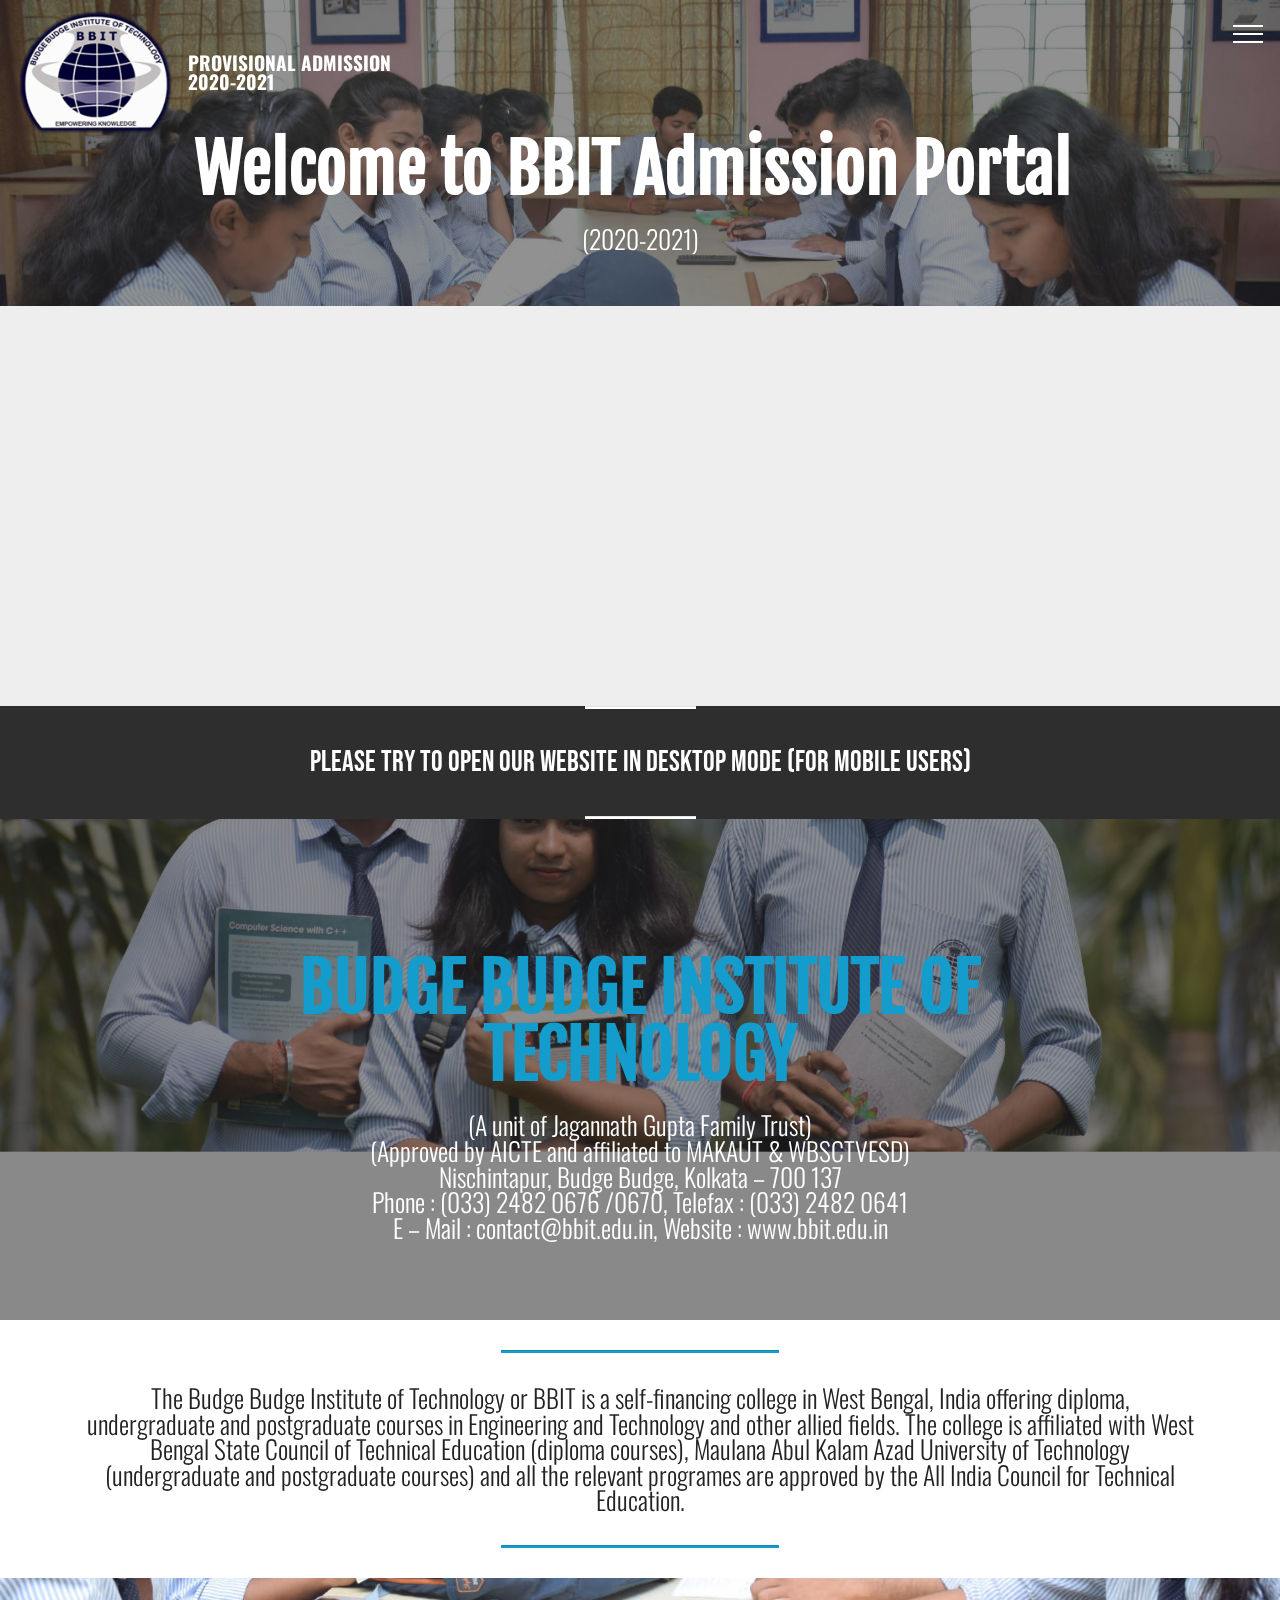
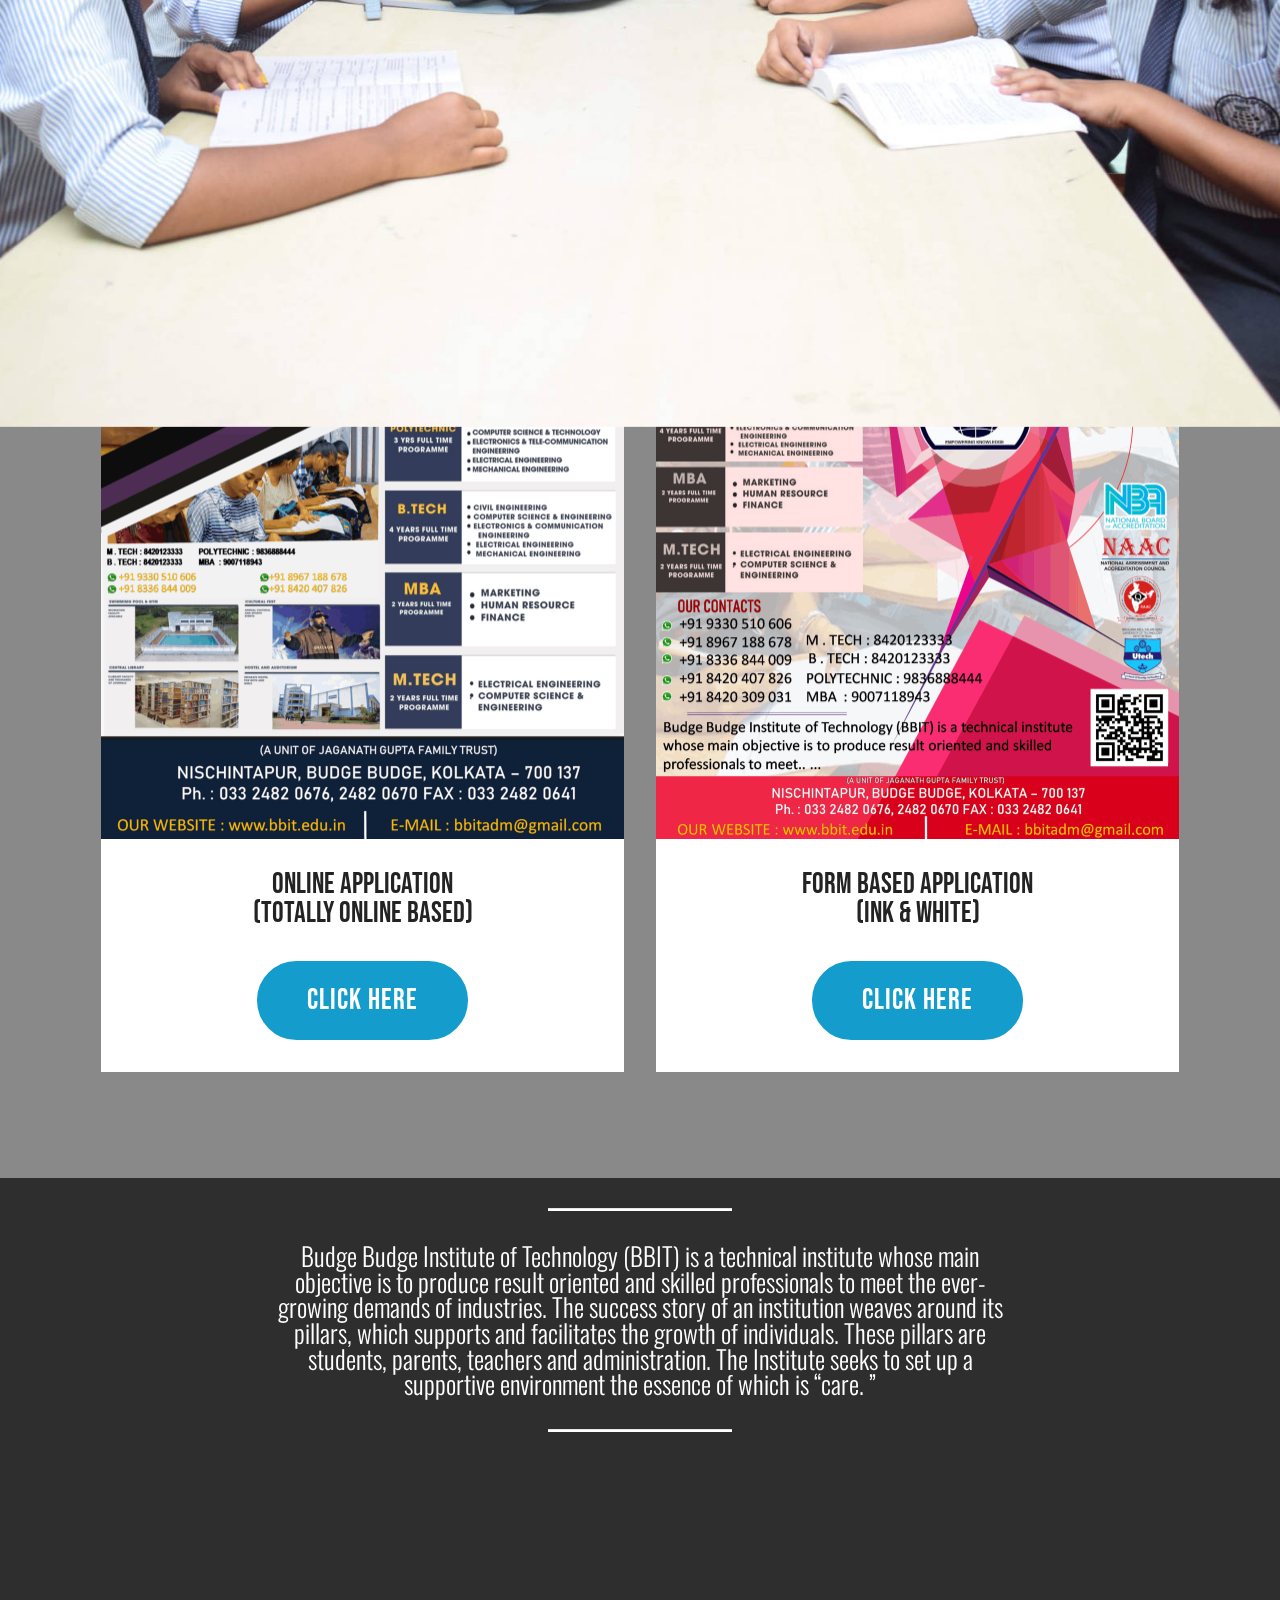
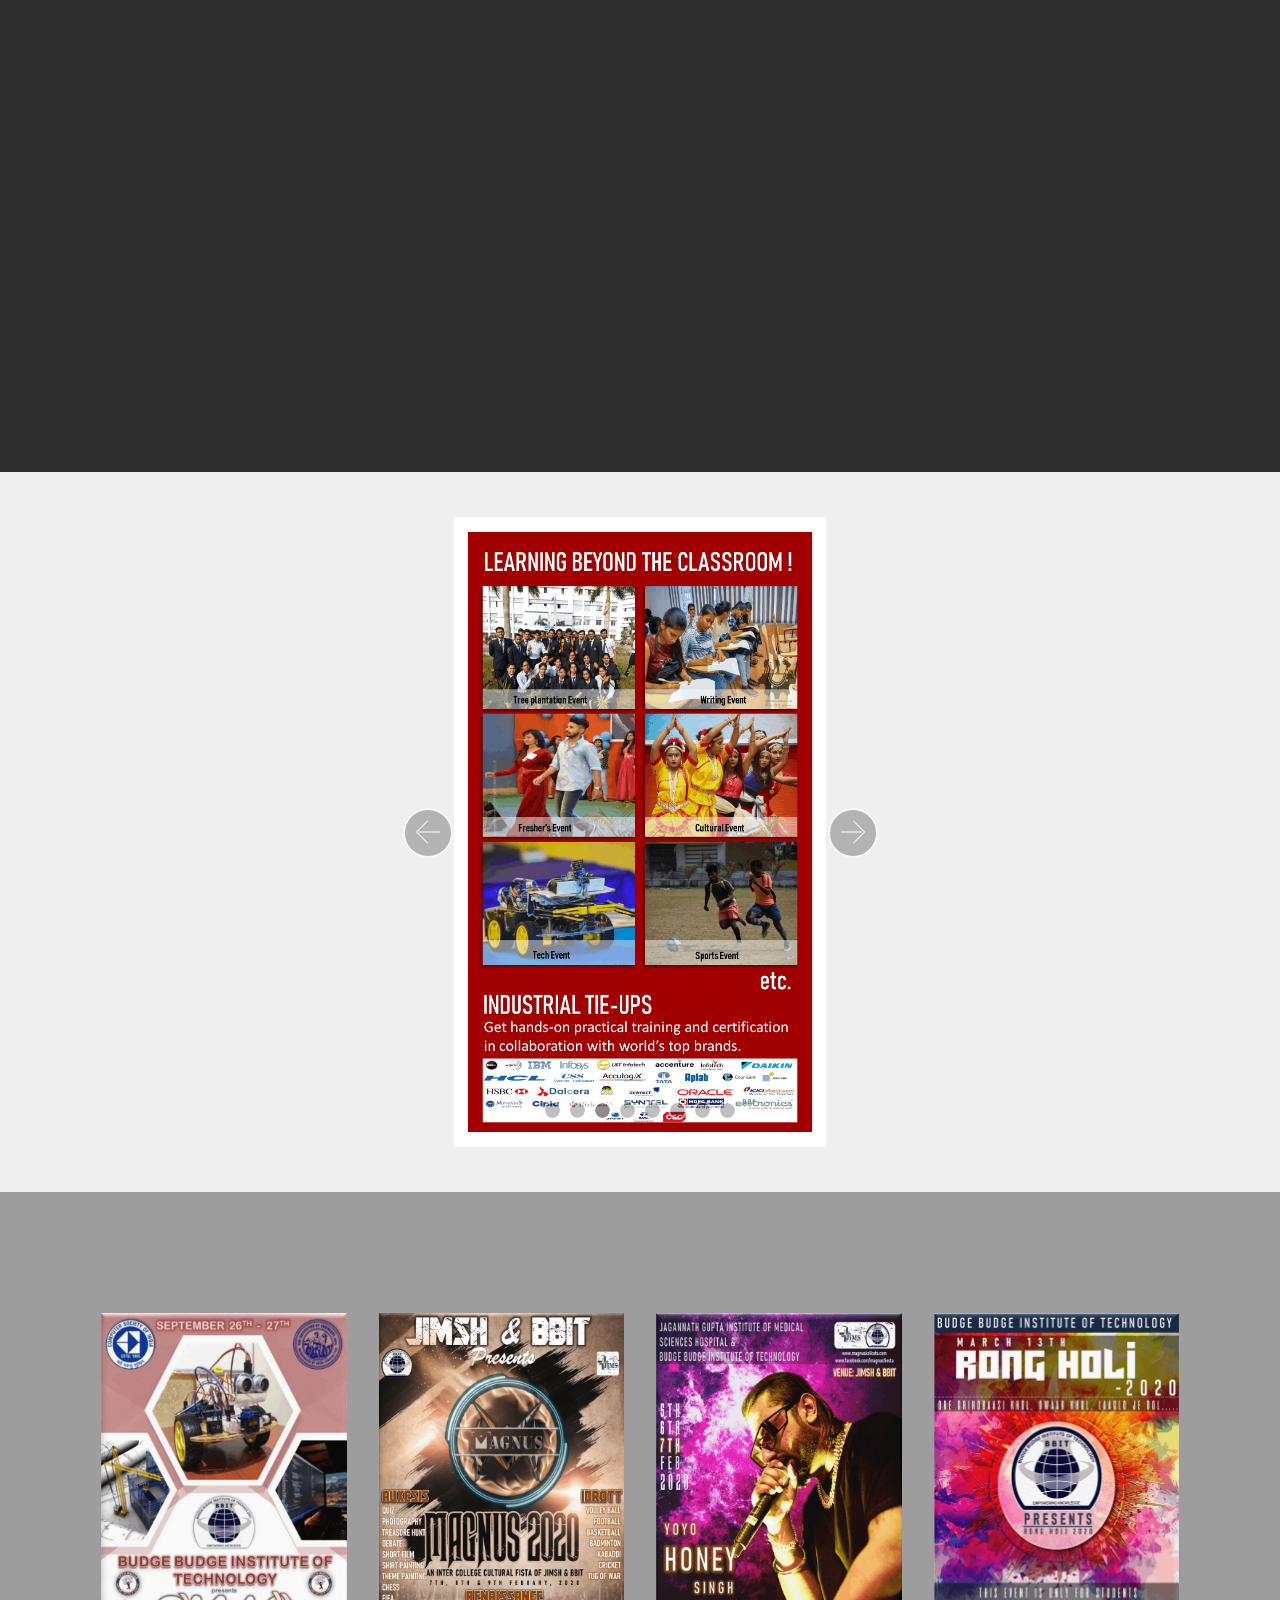
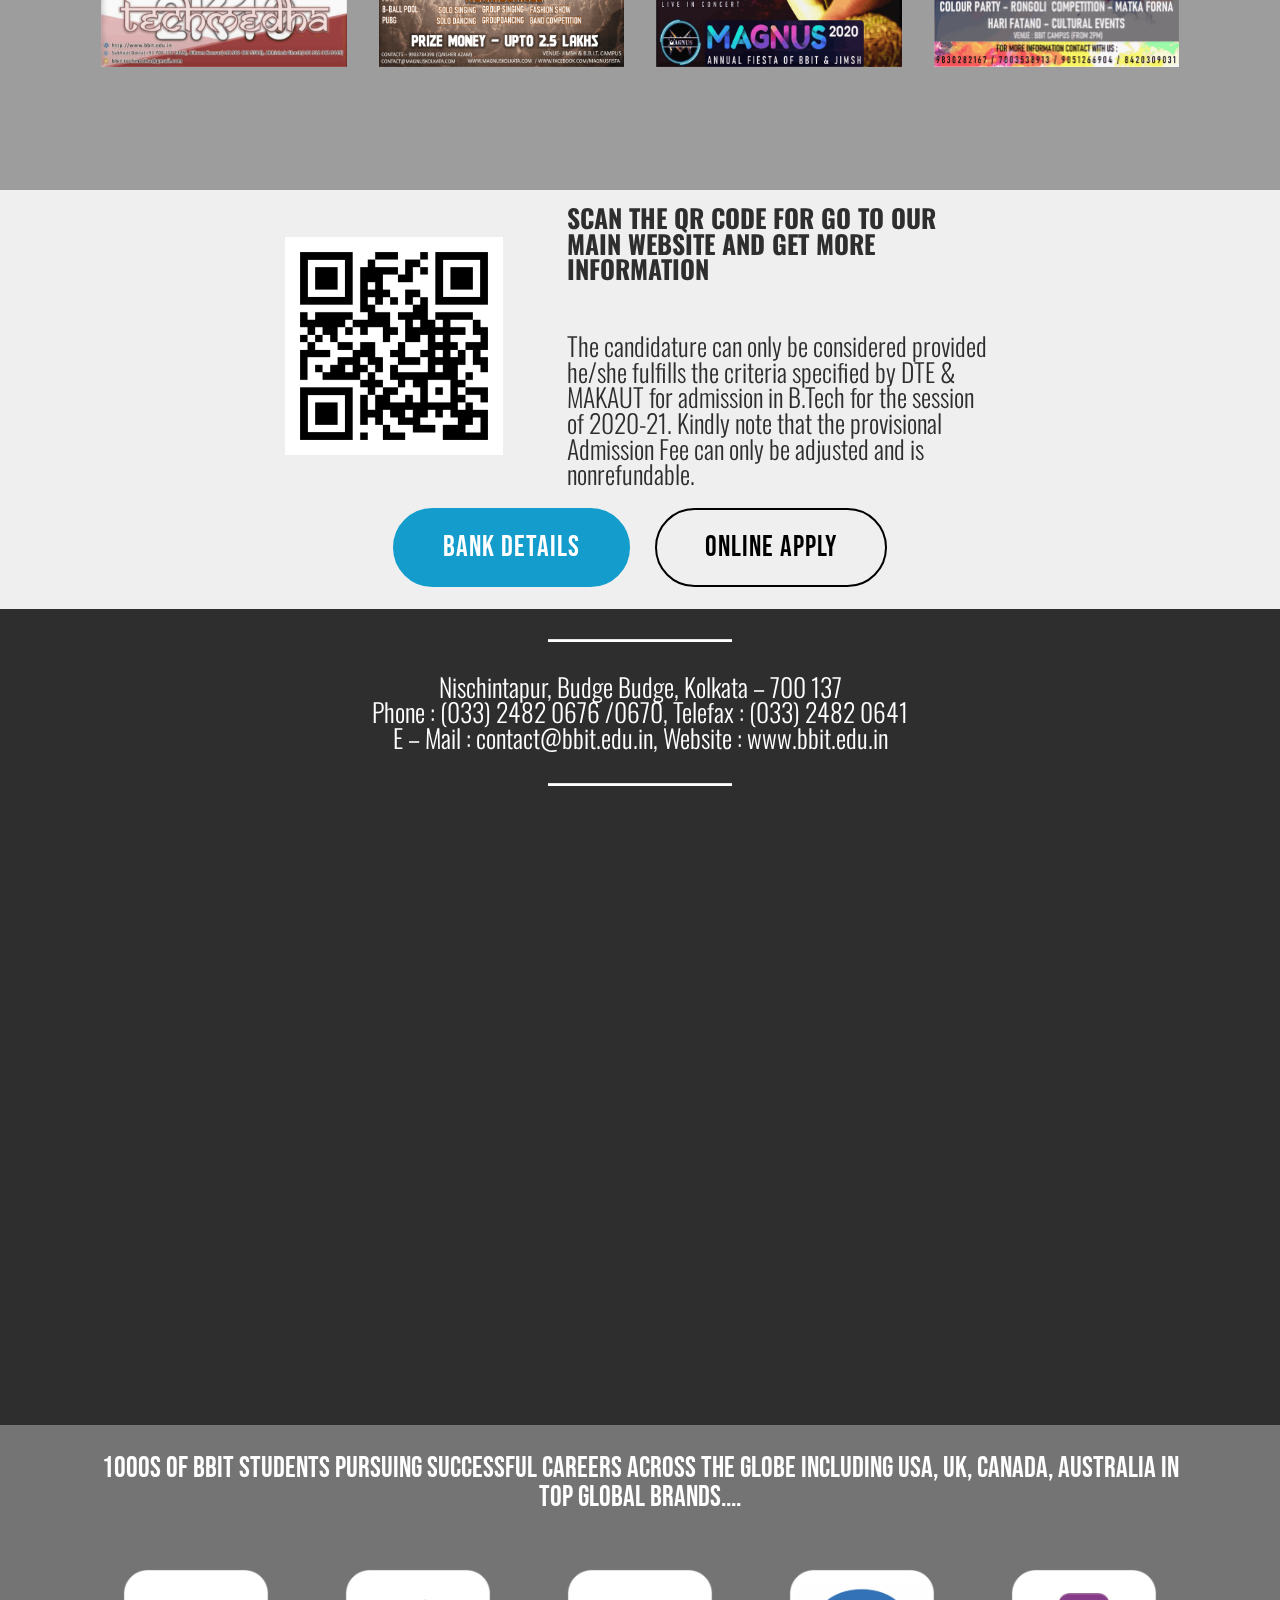
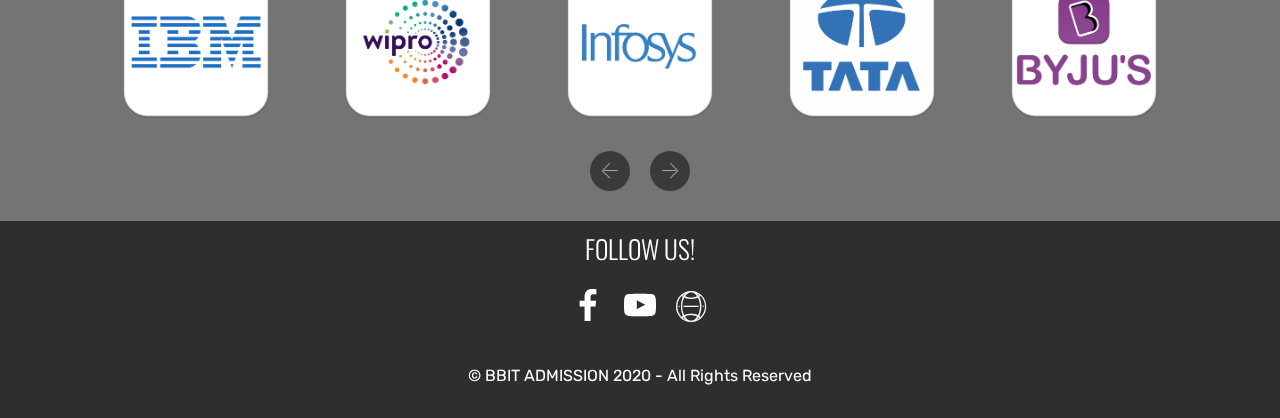
==== commit aab74c9f: "DONE !!" ====
--- a/index.html
+++ b/index.html
@@ -56,7 +56,7 @@
     </nav>
 </section>
 
-<section class="engine"><a href="https://mobirise.info/f">easy website creator</a></section><section class="header1 cid-rXI71XH7rw mbr-parallax-background" id="header1-r">
+<section class="engine"><a href="https://mobirise.info/h">how to create a web page</a></section><section class="header1 cid-rXI71XH7rw mbr-parallax-background" id="header1-r">
 
     
 
@@ -219,12 +219,12 @@
 
     
 
-    <div class="mbr-overlay" style="opacity: 0.5; background-color: rgb(35, 35, 35);">
+    <div class="mbr-overlay" style="opacity: 0.4; background-color: rgb(35, 35, 35);">
     </div>
     
     <div class="container">
         <div class="media-container-row">
-            <div class="card p-3 col-12 col-md-6 col-lg-4">
+            <div class="card p-3 col-12 col-md-6 col-lg-3">
                 <div class="card-wrapper">
                     <div class="card-img">
                         <img src="assets/images/tf-676x976.png" alt="Mobirise" title="">
@@ -236,7 +236,7 @@
                 </div>
             </div>
 
-            <div class="card p-3 col-12 col-md-6 col-lg-4">
+            <div class="card p-3 col-12 col-md-6 col-lg-3">
                 <div class="card-wrapper">
                     <div class="card-img">
                         <img src="assets/images/mg-2-676x976.png" alt="Mobirise" title="">
@@ -248,7 +248,7 @@
                 </div>
             </div>
 
-            <div class="card p-3 col-12 col-md-6 col-lg-4">
+            <div class="card p-3 col-12 col-md-6 col-lg-3">
                 <div class="card-wrapper">
                     <div class="card-img">
                         <img src="assets/images/mg3-676x976.png" alt="Mobirise" title="">
@@ -260,7 +260,17 @@
                 </div>
             </div>
 
-            
+            <div class="card p-3 col-12 col-md-6 col-lg-3">
+                <div class="card-wrapper">
+                    <div class="card-img">
+                        <img src="assets/images/bs-492x711.png" alt="Mobirise" title="">
+                    </div>
+                    <div class="card-box">
+                        
+                        
+                    </div>
+                </div>
+            </div>
         </div>
     </div>
 </section>
--- a/assets/mobirise/css/mbr-additional.css
+++ b/assets/mobirise/css/mbr-additional.css
@@ -1557,8 +1557,8 @@
   width: 50%;
 }
 .cid-rXQ76oo7u2 {
-  padding-top: 45px;
-  padding-bottom: 45px;
+  padding-top: 105px;
+  padding-bottom: 75px;
   background-image: url("../../../assets/images/dsc-135-2000x1333.jpg");
 }
 .cid-rXQ76oo7u2 h4 {
--- a/assets/mobirise/css/mbr-additional.css
+++ b/assets/mobirise/css/mbr-additional.css
@@ -1557,8 +1557,8 @@
   width: 50%;
 }
 .cid-rXQ76oo7u2 {
-  padding-top: 45px;
-  padding-bottom: 45px;
+  padding-top: 105px;
+  padding-bottom: 75px;
   background-image: url("../../../assets/images/dsc-135-2000x1333.jpg");
 }
 .cid-rXQ76oo7u2 h4 {
